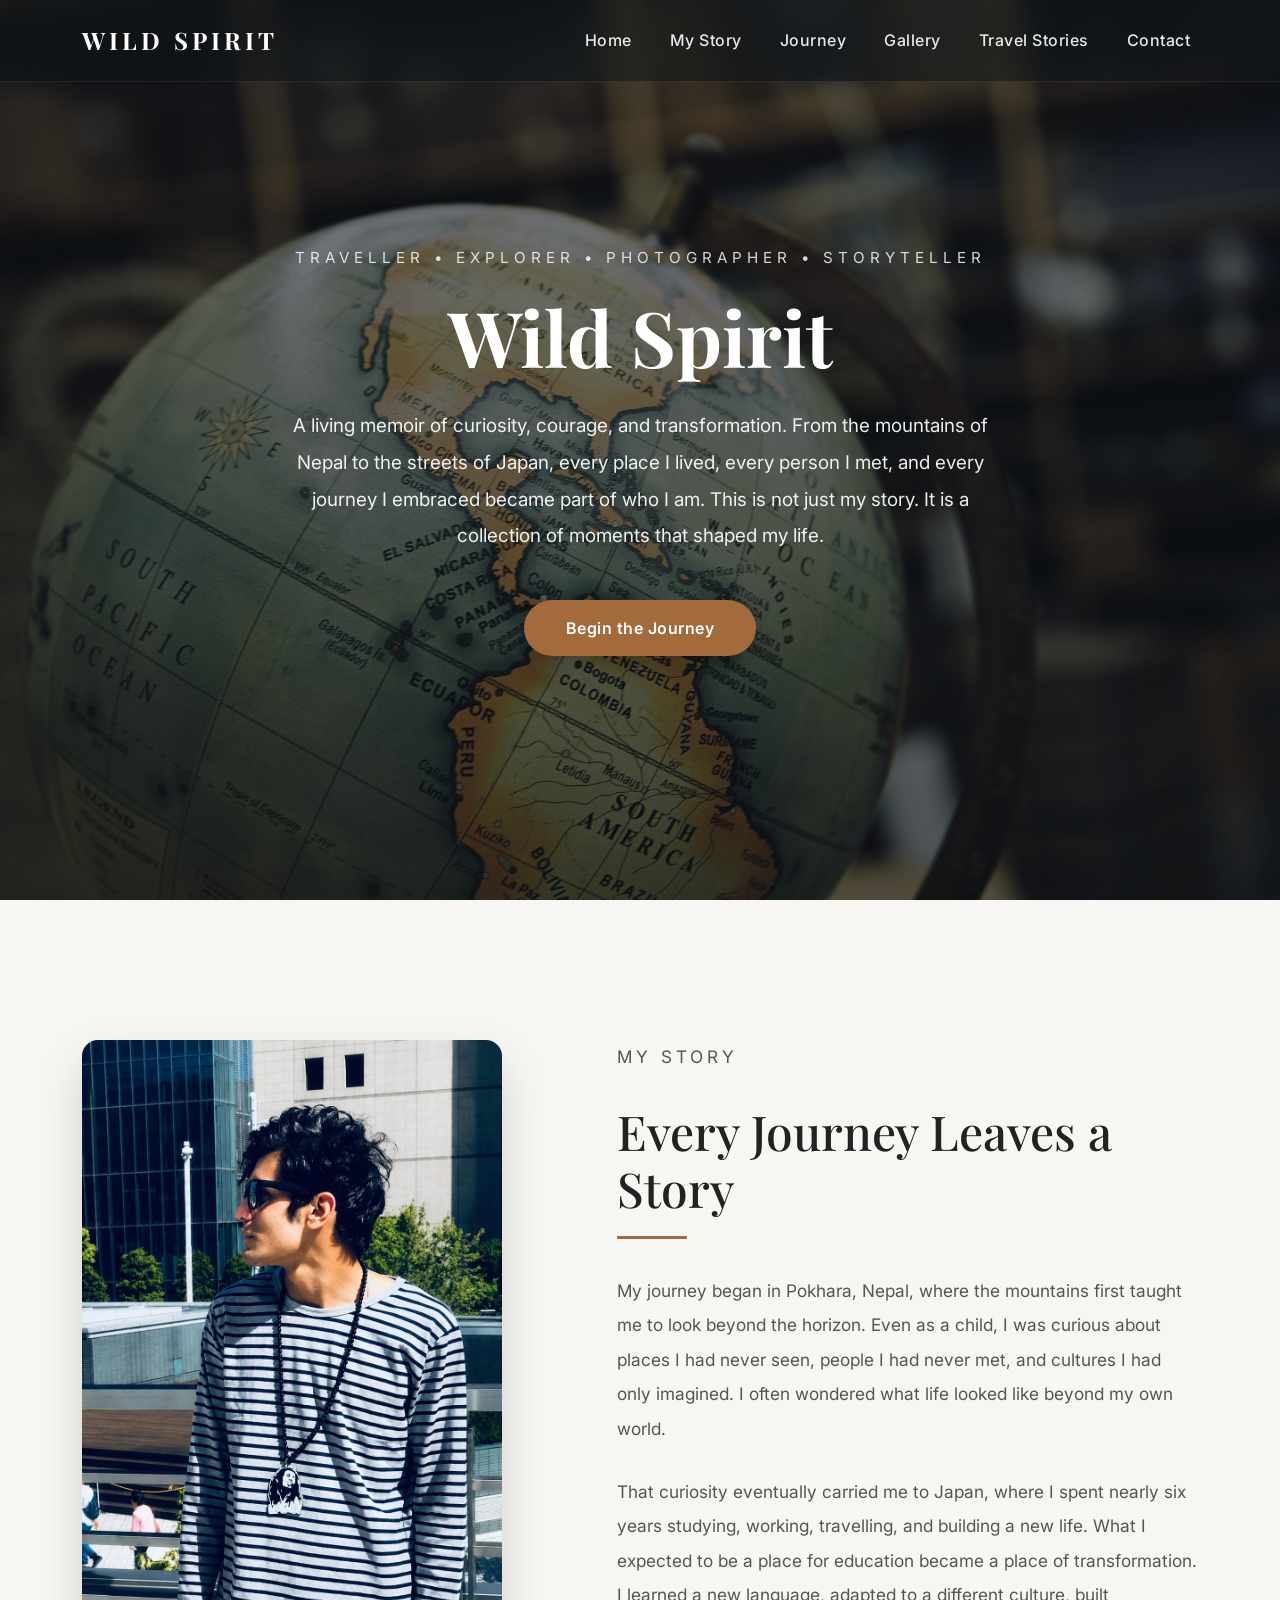
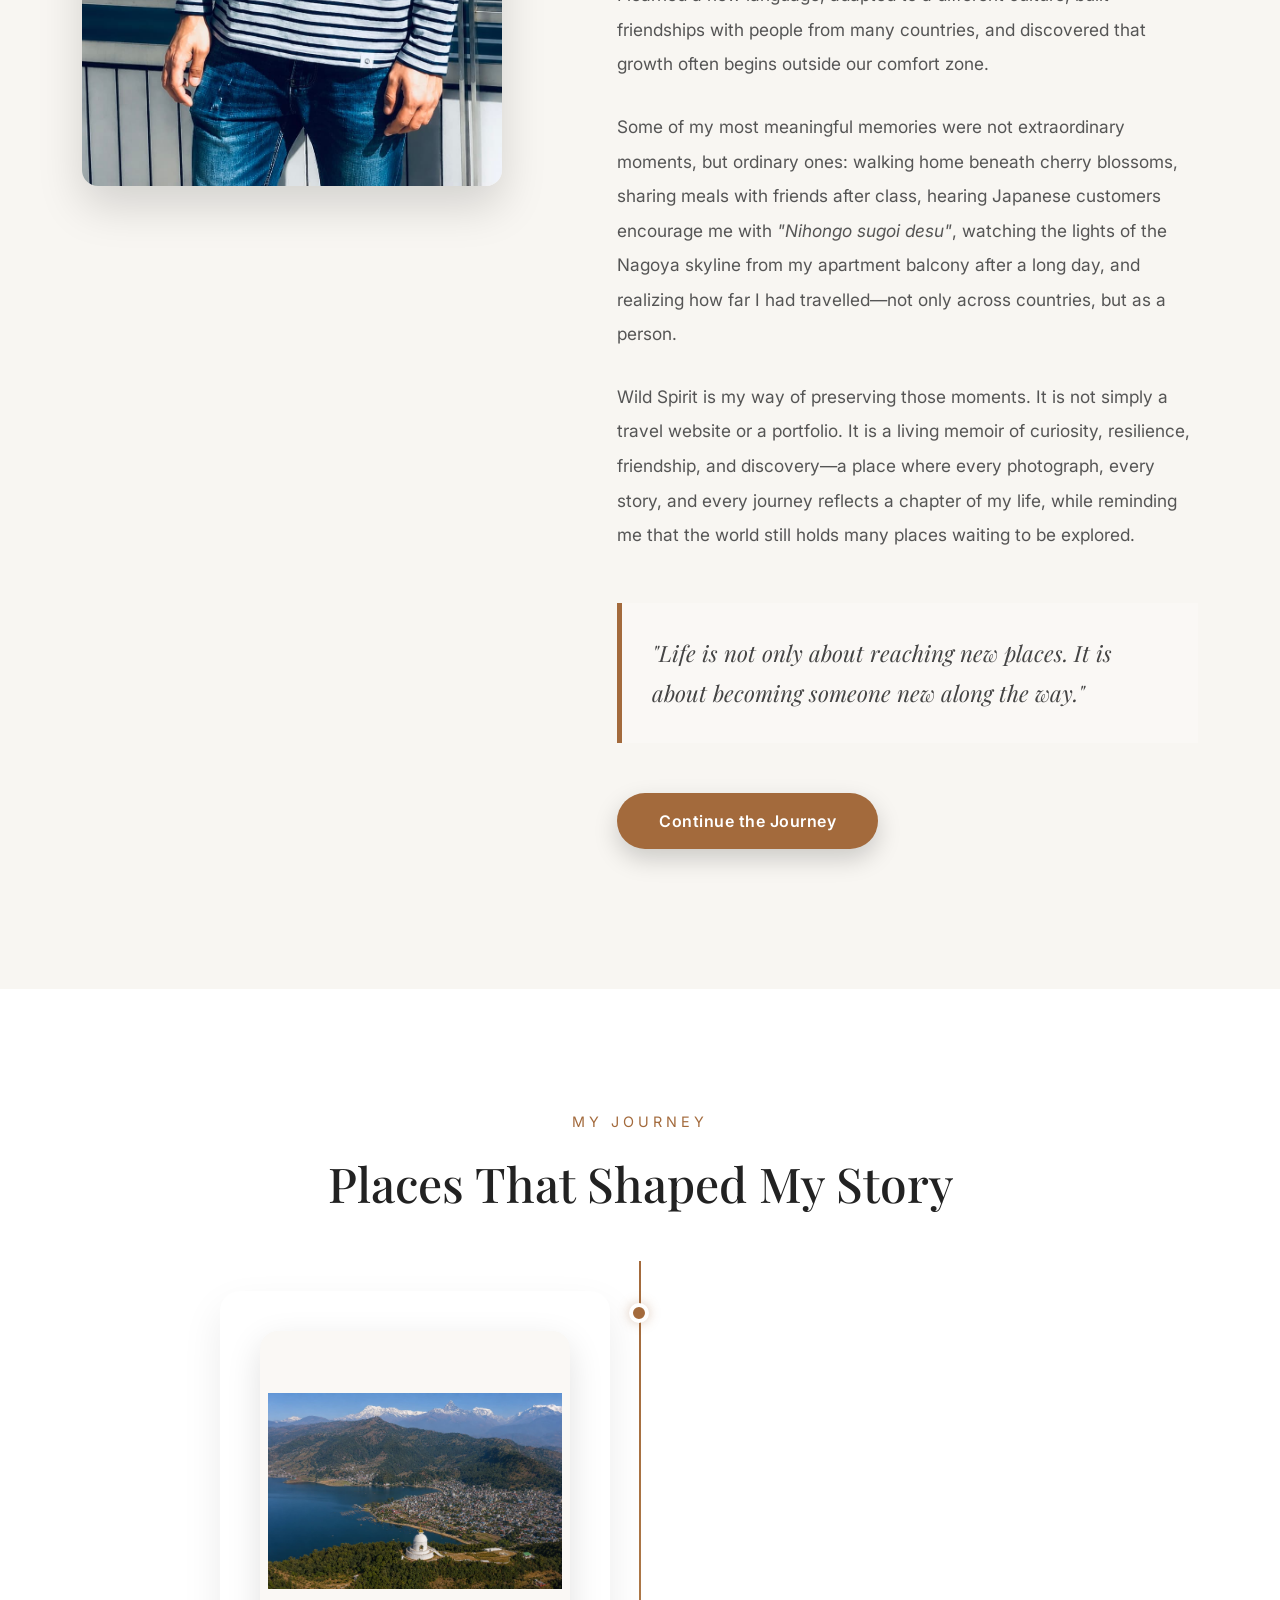
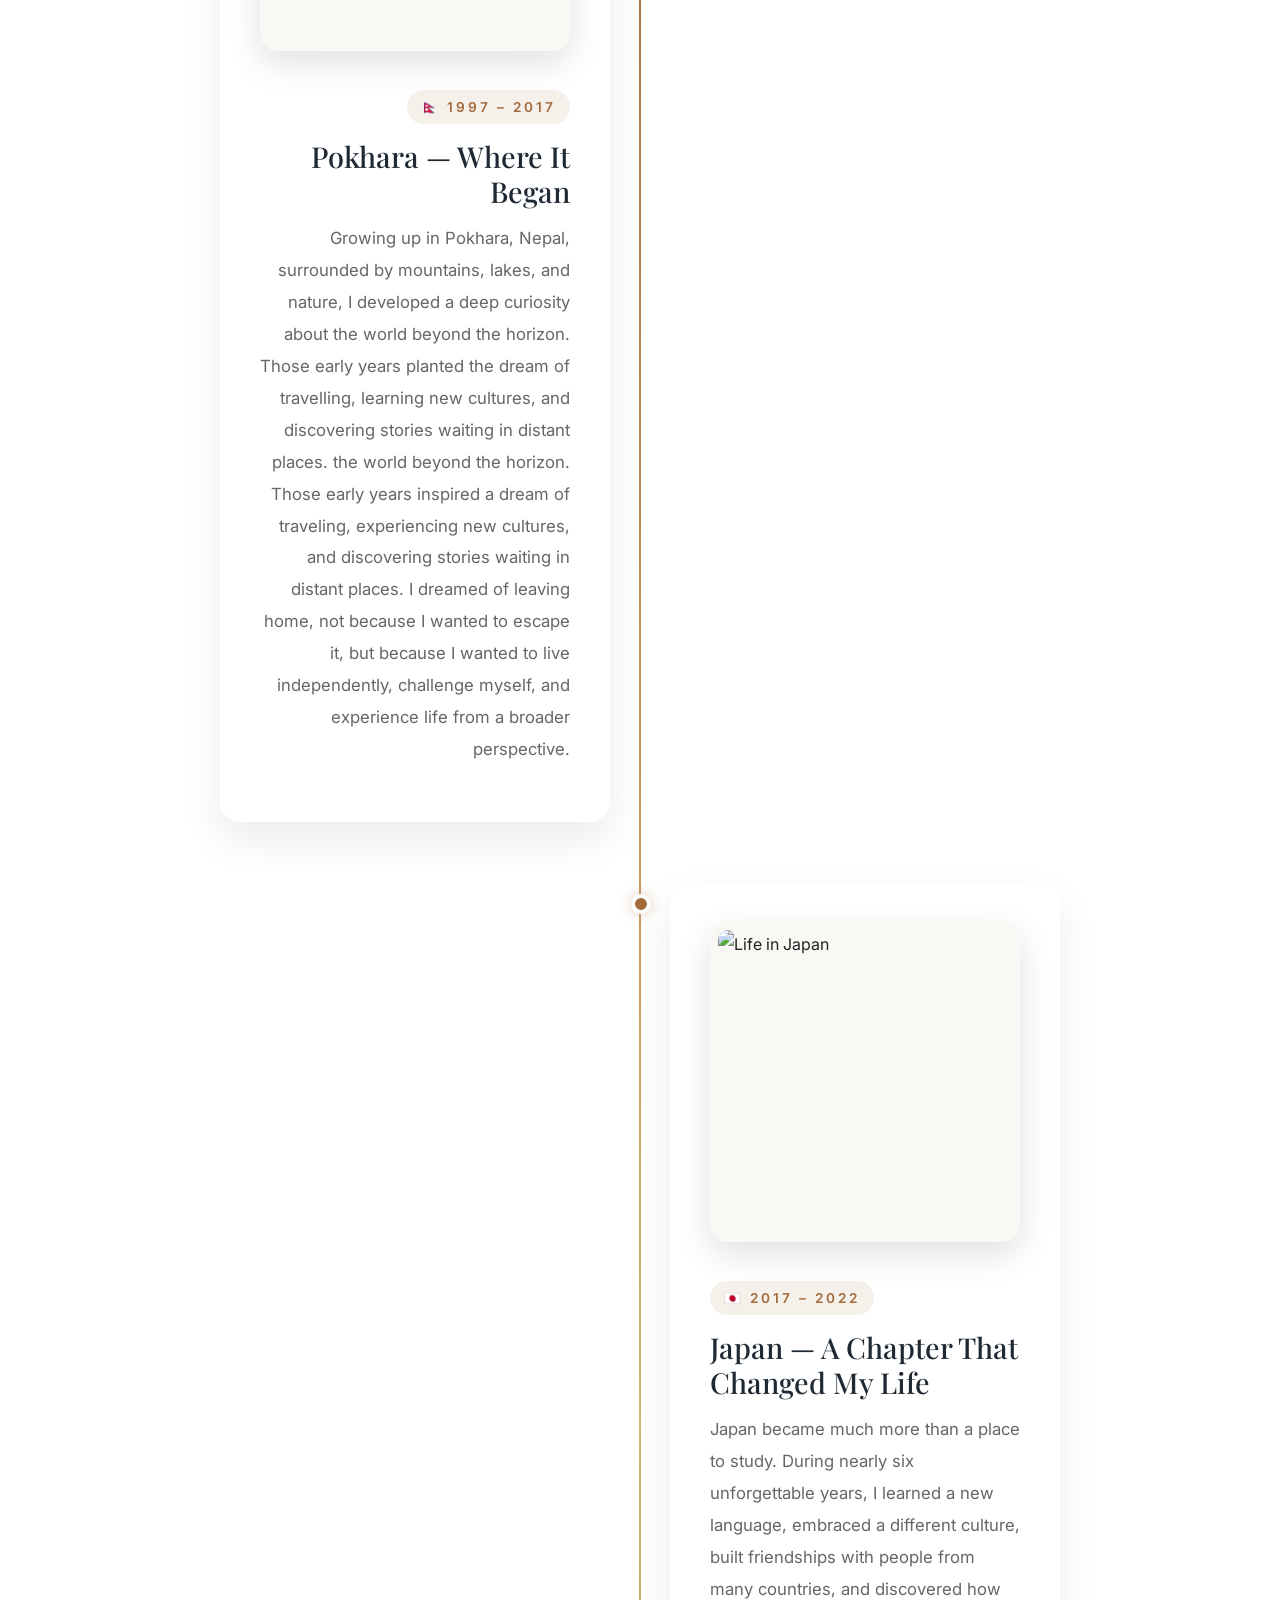
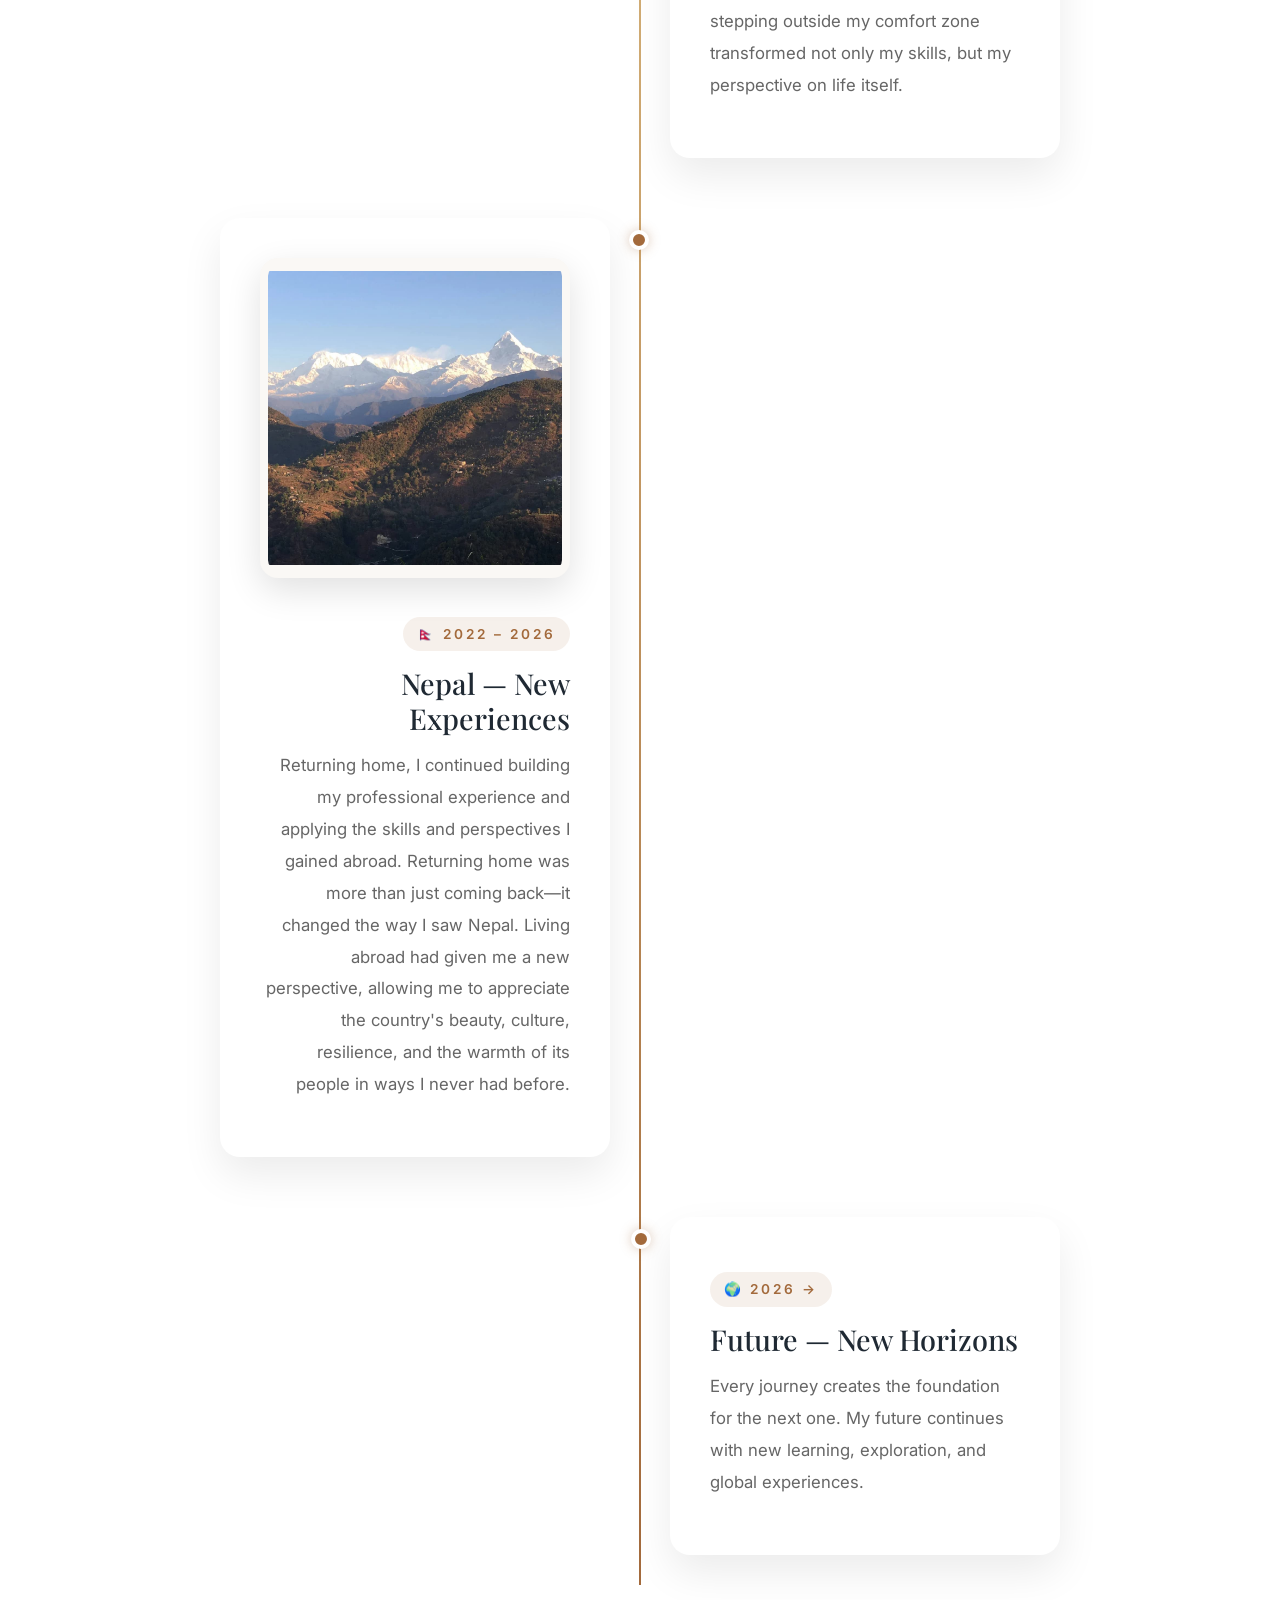
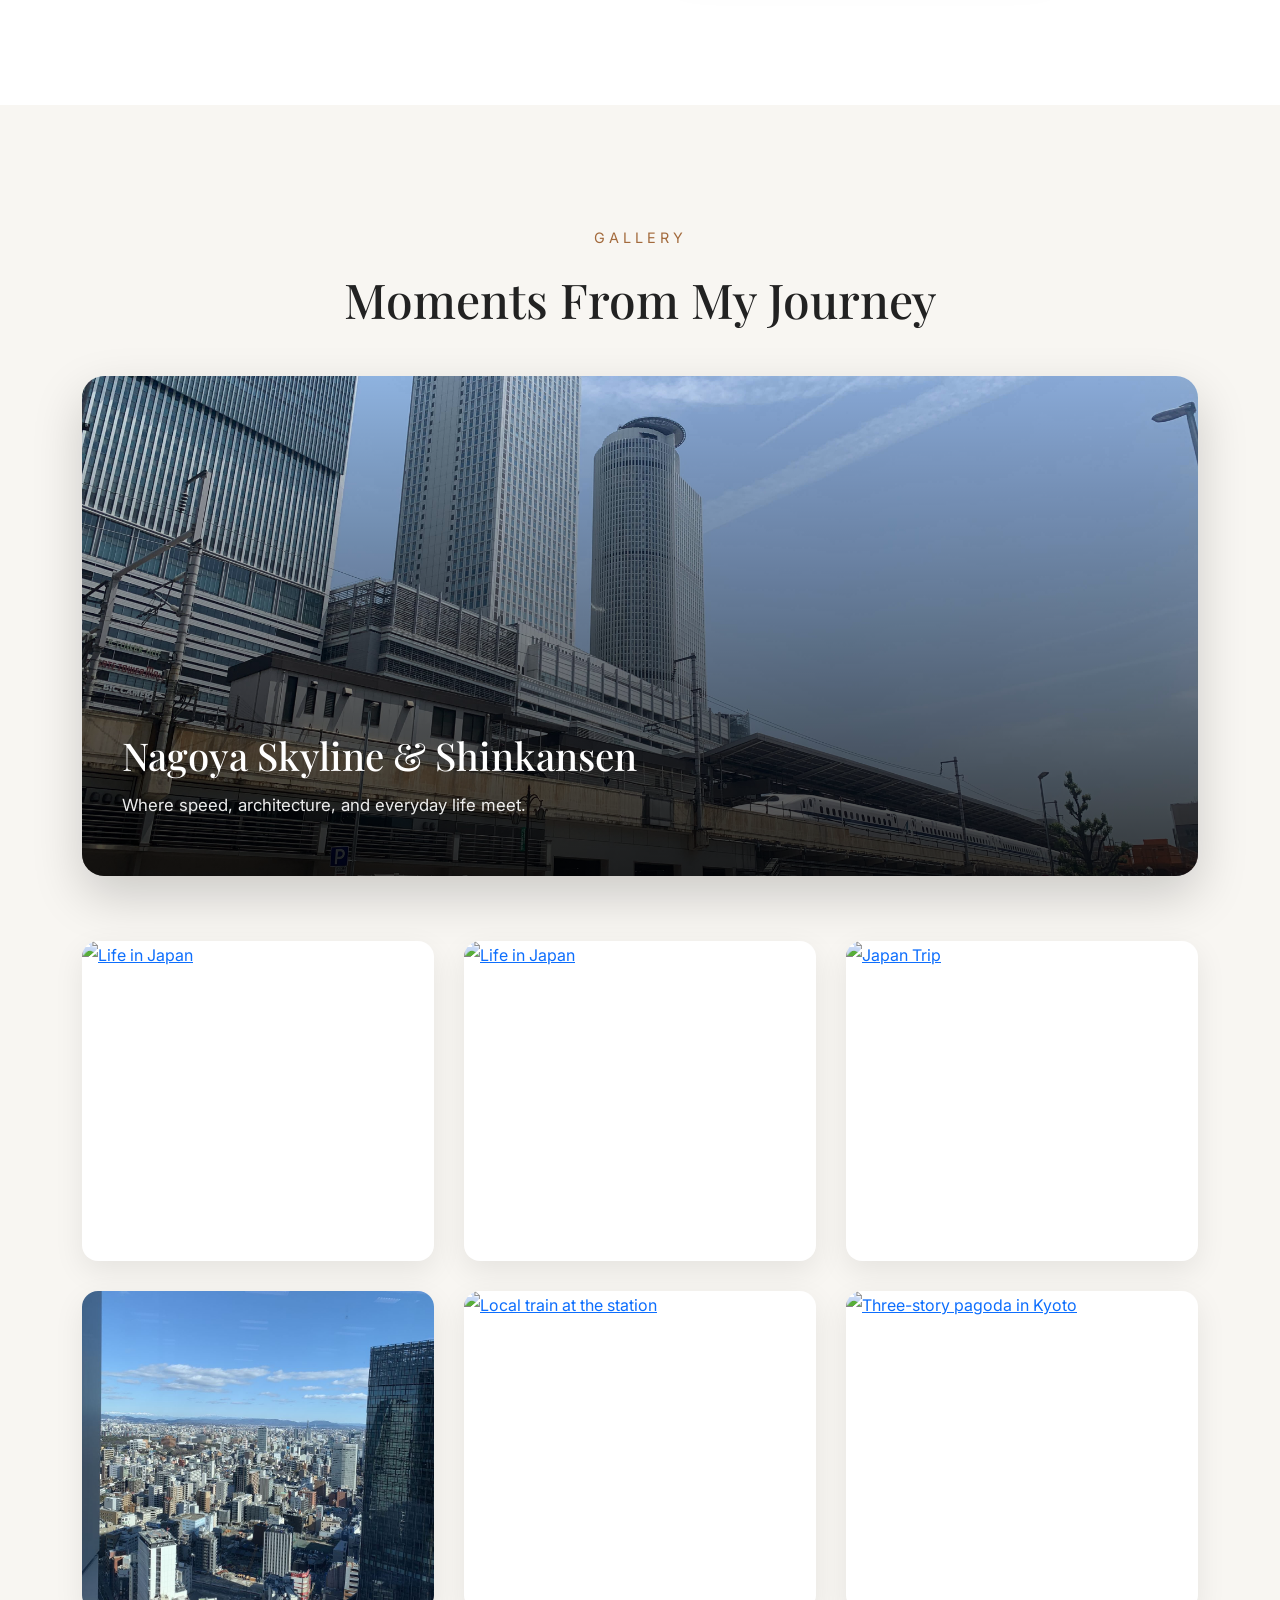
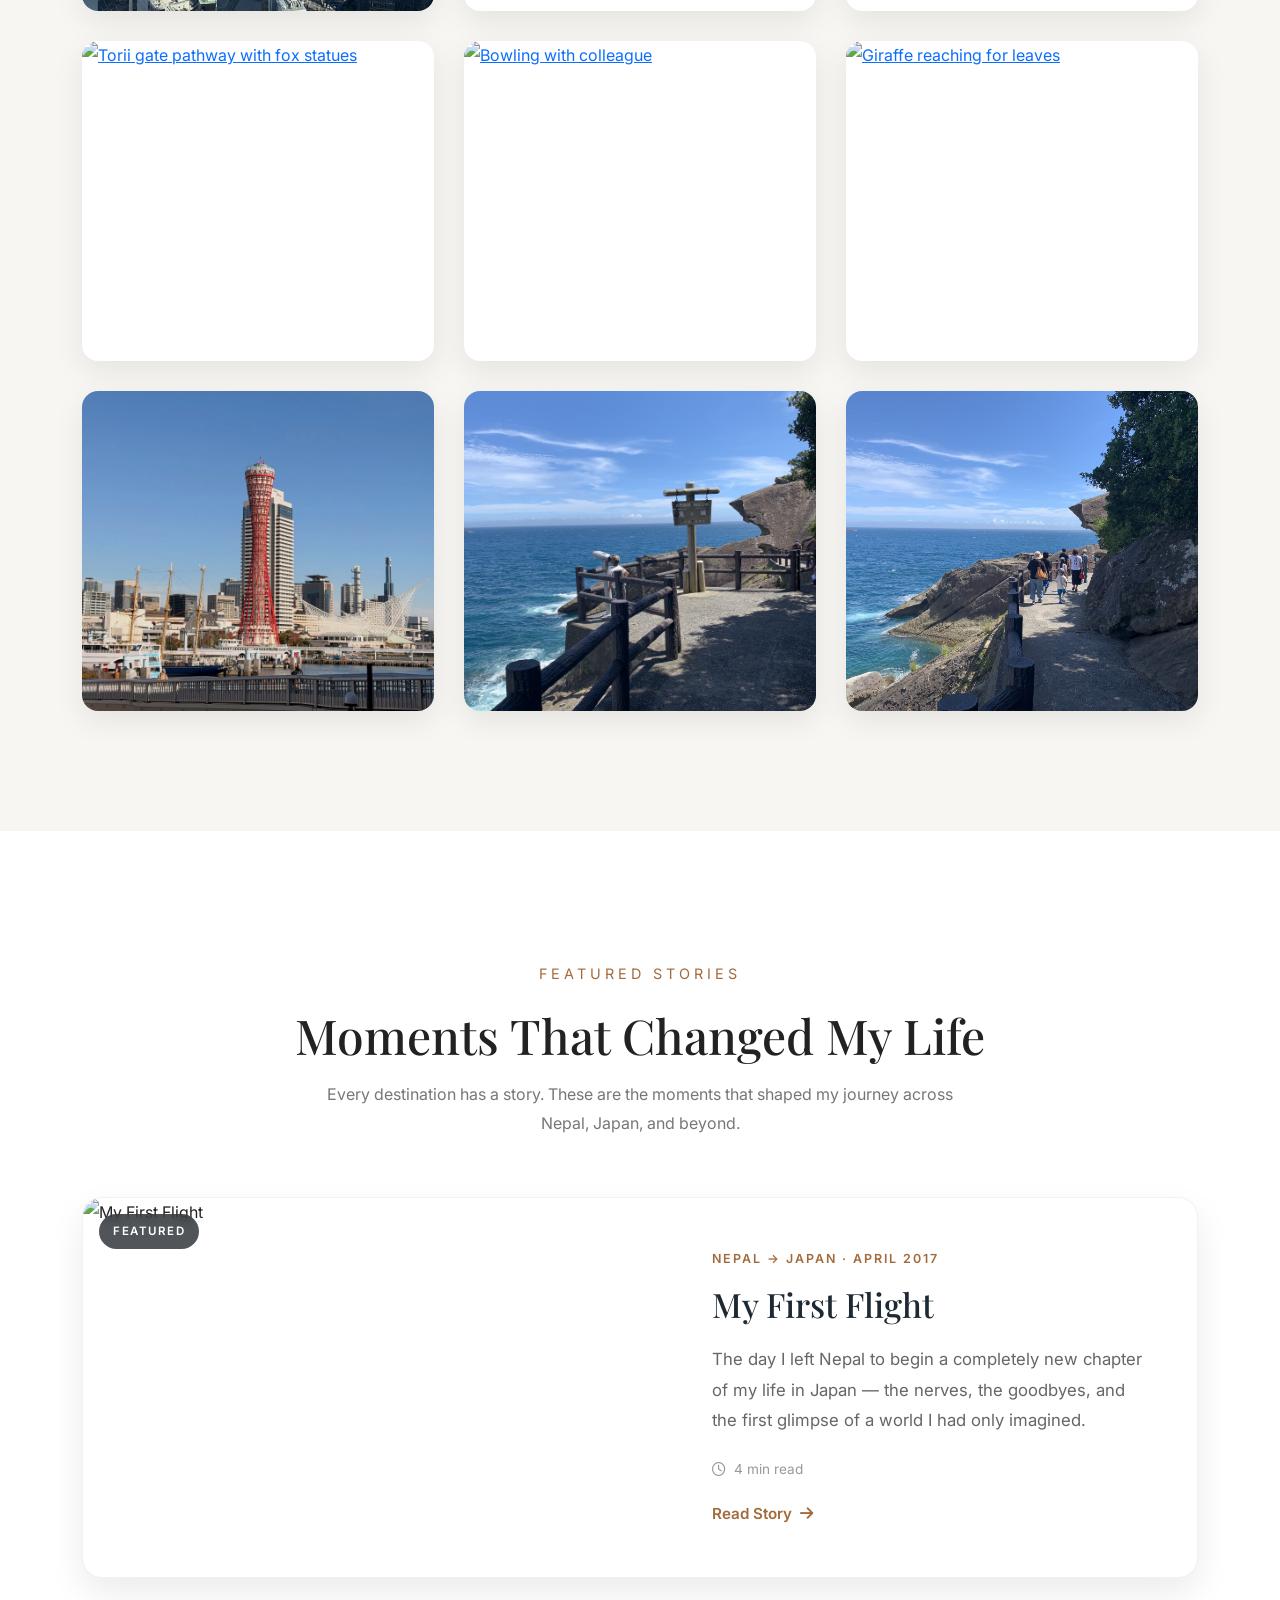
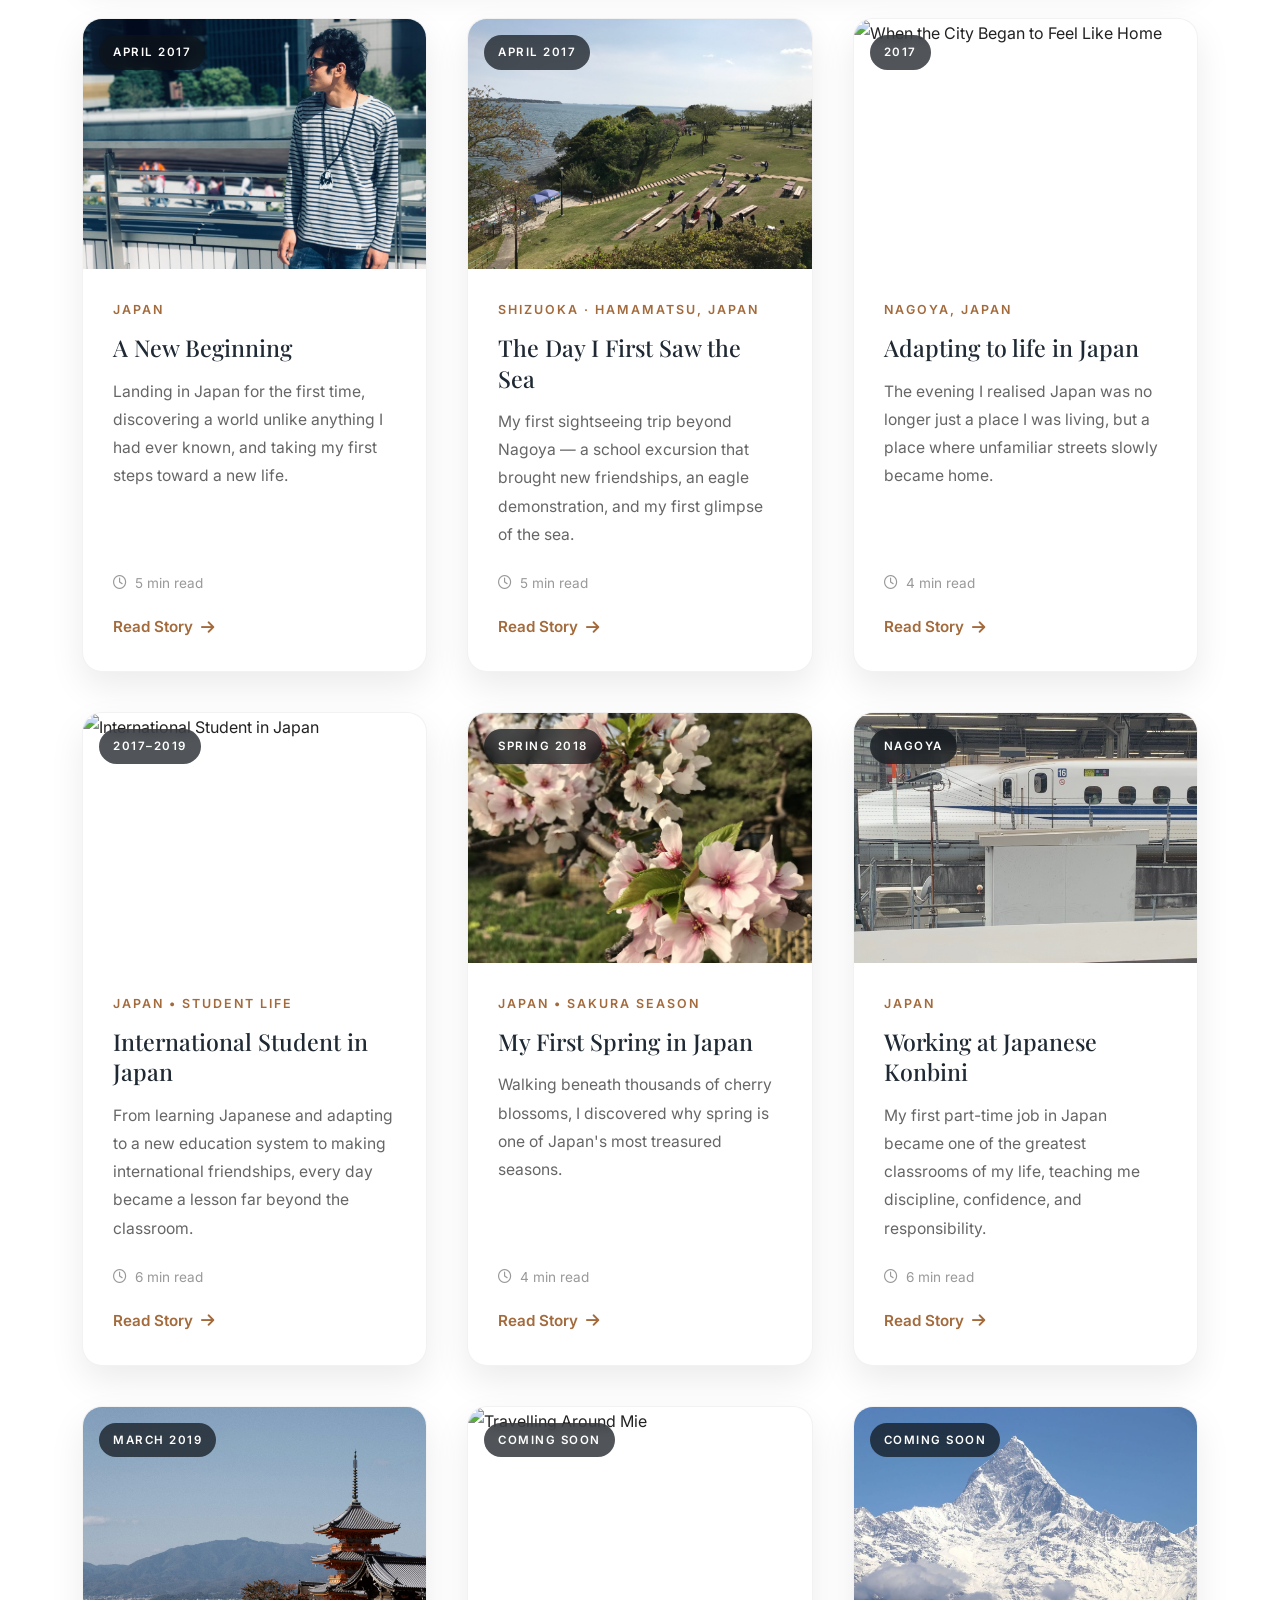
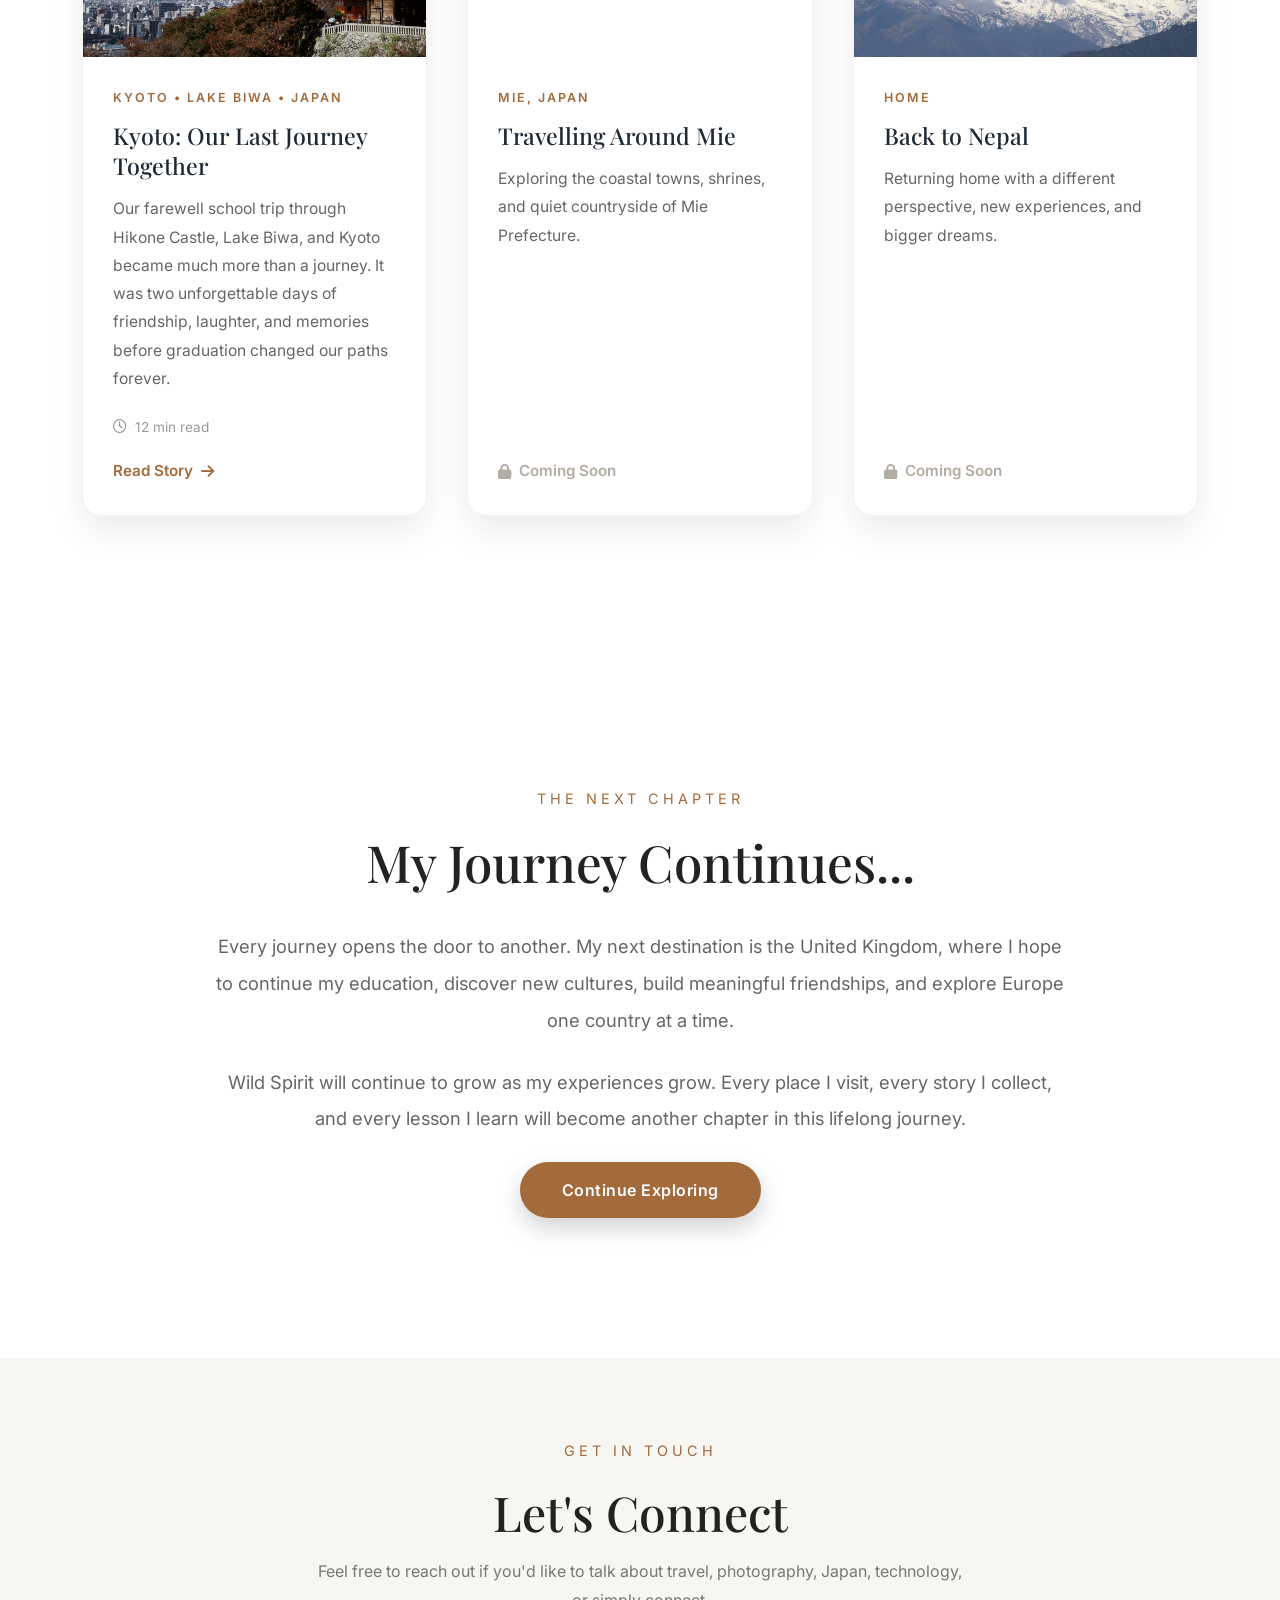
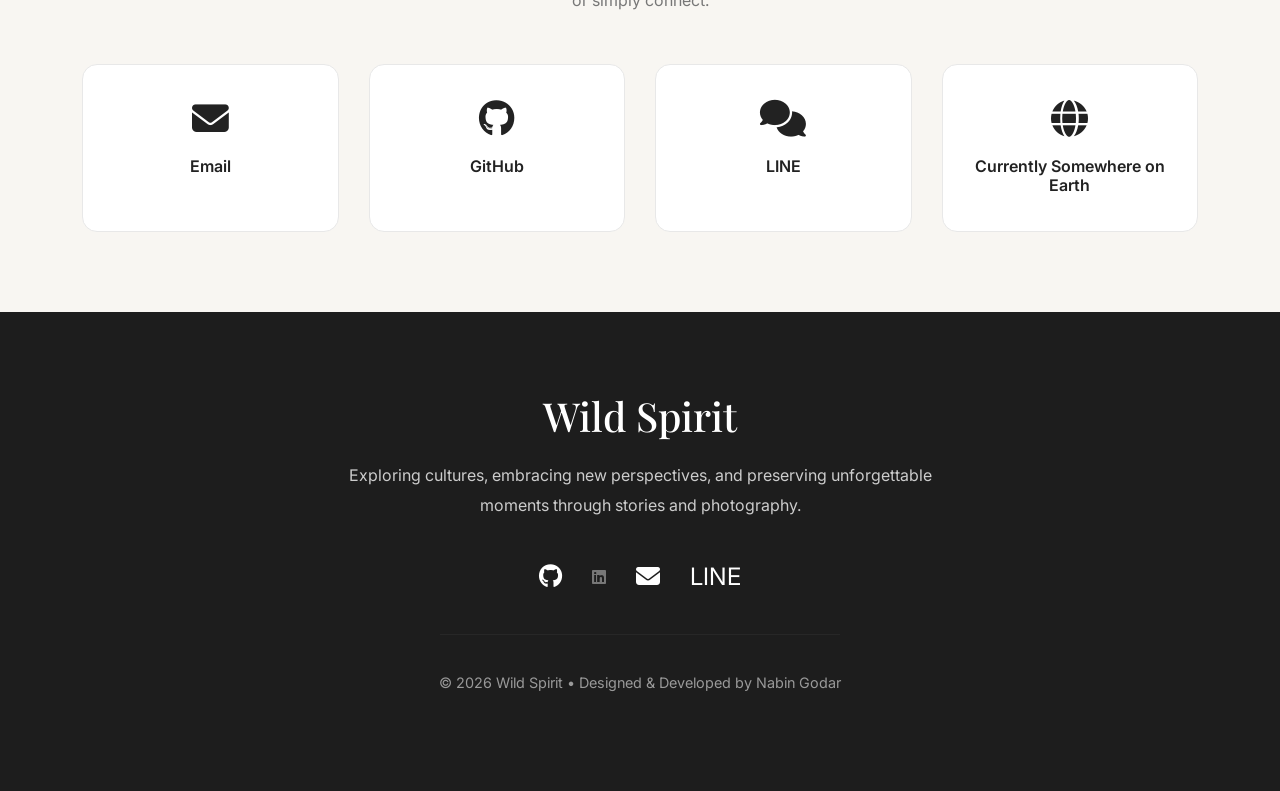
==== index.html @ 9c9d4a78 "Update index.html" ====
<!DOCTYPE html>
<html lang="en">

<head>

    <meta charset="UTF-8">
    <meta name="viewport" content="width=device-width, initial-scale=1.0">

    <title>Wild Spirit | Nabin Godar</title>

    <meta name="description" content="Personal travel journal of Nabin Godar exploring Nepal, Japan and beyond.">


    <!-- Google Fonts -->

    <link rel="preconnect" href="https://fonts.googleapis.com">
    <link rel="preconnect" href="https://fonts.gstatic.com" crossorigin>

  <link href="https://fonts.googleapis.com/css2?family=Inter:wght@300;400;500;600;700&family=Playfair+Display:wght@600;700;800&family=Lora:wght@500;600;700&display=swap" rel="stylesheet">

    <!-- Bootstrap -->

    <link href="https://cdn.jsdelivr.net/npm/bootstrap@5.3.7/dist/css/bootstrap.min.css" rel="stylesheet">


    <!-- Font Awesome -->

    <link rel="stylesheet"
    href="https://cdnjs.cloudflare.com/ajax/libs/font-awesome/6.7.2/css/all.min.css">

    <!-- GLightbox CSS -->

<link rel="stylesheet"
href="https://cdn.jsdelivr.net/npm/glightbox/dist/css/glightbox.min.css">

    <!-- Your CSS -->

    <link rel="stylesheet" href="css/style.css">


</head>


<body>


<!-- ==========================
     Navigation
========================== -->

<header class="navbar navbar-expand-lg fixed-top custom-navbar">

    <div class="container">


        <a class="navbar-brand logo" href="#">
            Wild Spirit
        </a>


        <button class="navbar-toggler" 
        type="button"
        data-bs-toggle="collapse"
        data-bs-target="#navbarNav">

            <span class="navbar-toggler-icon"></span>

        </button>


        <div class="collapse navbar-collapse justify-content-end"
        id="navbarNav">


            <ul class="navbar-nav">


                <li class="nav-item">
                    <a class="nav-link" href="#home">
                        Home
                    </a>
                </li>


                <li class="nav-item">
                    <a class="nav-link" href="#about">
                        My Story
                    </a>
                </li>


                <li class="nav-item">
                    <a class="nav-link" href="#journey">
                        Journey
                    </a>
                </li>


                <li class="nav-item">
                    <a class="nav-link" href="#gallery">
                        Gallery
                    </a>
                </li>


                <li class="nav-item">
                    <a class="nav-link" href="#stories">
                        Travel Stories
                    </a>
                </li>


                <li class="nav-item">
                    <a class="nav-link" href="#contact">
                        Contact
                    </a>
                </li>


            </ul>


        </div>


    </div>


</header>




<!-- ==========================
     Hero Section
========================== -->


<section id="home" class="hero">


    <div class="hero-content">


        <p class="subtitle">
Traveller • Explorer • Photographer • Storyteller
</p>

<h1>
Wild Spirit
</h1>

<p class="description">
A living memoir of curiosity, courage, and transformation.

From the mountains of Nepal to the streets of Japan, every place I lived, every person I met, and every journey I embraced became part of who I am.

This is not just my story.

It is a collection of moments that shaped my life.
</p>

<a href="#about" class="btn">
Begin the Journey
</a>


    </div>


</section>

<div class="story-divider"></div>


<!-- ==========================
     Other Sections
========================== -->


<!-- ==========================
     My Story Section
========================== -->

<section id="about" class="about-section">

    <div class="container">
<div class="row align-items-start">
<div class="col-lg-5 mb-5 mb-lg-0">
    <div class="about-blend-photo">
        <img src="images/nepal/art.jpg" alt="Pokhara, Nepal">
    </div>
</div>
<div class="col-lg-7">
<div class="about-content">
 
    <p class="section-subtitle">
        My Story
    </p>

    <h2 class="about-title">
    Every Journey Leaves a Story
</h2>

    <p>
        My journey began in Pokhara, Nepal, where the mountains first taught me
        to look beyond the horizon. Even as a child, I was curious about places
        I had never seen, people I had never met, and cultures I had only imagined.
        I often wondered what life looked like beyond my own world.
    </p>

    <p>
        That curiosity eventually carried me to Japan, where I spent nearly six
        years studying, working, travelling, and building a new life. What I
        expected to be a place for education became a place of transformation.
        I learned a new language, adapted to a different culture, built friendships
        with people from many countries, and discovered that growth often begins
        outside our comfort zone.
    </p>

    <p>
        Some of my most meaningful memories were not extraordinary moments, but
        ordinary ones: walking home beneath cherry blossoms, sharing meals with
        friends after class, hearing Japanese customers encourage me with
        <em>"Nihongo sugoi desu"</em>, watching the lights of the Nagoya skyline
        from my apartment balcony after a long day, and realizing how far I had
        travelled—not only across countries, but as a person.
    </p>

    <p>
        Wild Spirit is my way of preserving those moments. It is not simply a
        travel website or a portfolio. It is a living memoir of curiosity,
        resilience, friendship, and discovery—a place where every photograph,
        every story, and every journey reflects a chapter of my life, while
        reminding me that the world still holds many places waiting to be explored.
    </p>
    <blockquote class="story-quote">

    "Life is not only about reaching new places.
It is about becoming someone new along the way."

</blockquote>

    <a href="#journey" class="btn">
    Continue the Journey
</a>

</div>      <!-- about-content -->

</div>      <!-- col-lg-7 -->

</div>      <!-- row -->

</div>      <!-- container -->

</section>

<div class="story-divider"></div>

<!-- ==========================
     Journey Section
========================== -->

<section id="journey" class="journey-section">


    <div class="container">


        <div class="text-center mb-5">

            <p class="section-subtitle">
                My Journey
            </p>

            <h2 class="journey-title">
                Places That Shaped My Story
            </h2>

        </div>



        <div class="timeline">


            <!-- Nepal -->

            <div class="timeline-item">


                <div class="timeline-dot"></div>


                <div class="timeline-content">
                    

             <img src="images/nepal/pokhara.jpg" width="1050" height="1400" loading="lazy" 
                    class="timeline-image" 
                    alt="Phewa Lake, Pokhara, Nepal">

             <span class="timeline-year">
    🇳🇵 1997 – 2017
</span>

<h3>
    Pokhara — Where It Began
</h3>
              
 <p>
Growing up in Pokhara, Nepal, surrounded by mountains,
lakes, and nature, I developed a deep curiosity about
the world beyond the horizon. Those early years planted
the dream of travelling, learning new cultures, and
discovering stories waiting in distant places.
the world beyond the horizon. Those early years inspired
a dream of traveling, experiencing new cultures, and discovering
stories waiting in distant places. I dreamed of leaving home, not
because I wanted to escape it, but because I wanted to live independently,
challenge myself, and experience life from a broader perspective.
</p>

                </div>


            </div>



            <!-- Japan -->

            <div class="timeline-item">


                <div class="timeline-dot"></div>


                <div class="timeline-content">
                    
<img src="images/japan/japan-life.jpeg" width="1400" height="1050" loading="lazy"
     class="timeline-image"
     alt="Life in Japan">

<span class="timeline-year">🇯🇵 2017 – 2022</span>
<h3>
    Japan — A Chapter That Changed My Life
</h3>

<p>
    Japan became much more than a place to study. During nearly
    six unforgettable years, I learned a new language, embraced
    a different culture, built friendships with people from many
    countries, and discovered how stepping outside my comfort
    zone transformed not only my skills, but my perspective on
    life itself.
</p>


                </div>


            </div>



            <!-- Nepal Return -->

            <div class="timeline-item">


                <div class="timeline-dot"></div>


                <div class="timeline-content">
                                        
<img src="images/nepal/himal.jpg" width="1400" height="1050" loading="lazy"
     class="timeline-image"
     alt="Life in Japan">

                    <span class="timeline-year">
                        🇳🇵 2022 – 2026
                    </span>

                    <h3>
                        Nepal — New Experiences
                    </h3>


                    <p>
                        Returning home, I continued building my professional
                        experience and applying the skills and perspectives I
                        gained abroad. Returning home was more than just coming 
                        back—it changed the way I saw Nepal. Living abroad had 
                        given me a new perspective, allowing me to appreciate the 
                        country's beauty, culture, resilience, and the warmth of its 
                        people in ways I never had before.
                    </p>


                </div>


            </div>



            <!-- Future -->

            <div class="timeline-item">


                <div class="timeline-dot"></div>


                <div class="timeline-content">

                    <span class="timeline-year">
                        🌍 2026 &rarr;
                    </span>

                    <h3>
                        Future — New Horizons
                    </h3>


                    <p>
                        Every journey creates the foundation for the next one.
                        My future continues with new learning, exploration,
                        and global experiences.
                    </p>


                </div>


            </div>



        </div>


    </div>


</section>

  <div class="story-divider"></div>


<!-- ==========================
     Gallery Section
========================== -->
  
<section id="gallery" class="gallery-section">
<div class="container">
<div class="text-center mb-5">
<p class="section-subtitle">
Gallery
</p>
<h2 class="journey-title">
Moments From My Journey
</h2>
</div>
<div class="gallery-grid">
      <!-- Featured Photo -->

<div class="gallery-item gallery-featured">

  <a href="images/japan/nagoya-with-bt.jpg" class="gallery-lightbox">
        <img
        src="images/japan/nagoya-with-bt.jpg"
        loading="lazy"
        alt="Nagoya skyline with the Shinkansen">

        <div class="gallery-featured-overlay">


            <h3>
                Nagoya Skyline & Shinkansen
            </h3>

            <p>
                Where speed, architecture, and everyday life meet.
            </p>

        </div>

    </a>

</div>

<!-- Photo 1 -->
<div class="gallery-item">
<a href="images/japan/nagoya.jpg" class="gallery-lightbox">
<img src="images/japan/nagoya.jpg"
width="1400"
height="1050"
loading="lazy"
alt="Life in Japan">
</a>
</div>
<!-- Photo 2 -->
<div class="gallery-item">
<a href="images/japan/japan-life.jpeg" class="gallery-lightbox">
<img src="images/japan/japan-life.jpeg"
width="1400"
height="1050"
loading="lazy"
alt="Life in Japan">
</a>
</div>
<!-- Photo 3 -->
<div class="gallery-item">
<a href="images/japan/japan-trip.jpeg" class="gallery-lightbox">
<img src="images/japan/japan-trip.jpeg"
width="1400"
height="933"
loading="lazy"
alt="Japan Trip">
</a>
</div>
<!-- Photo 4 -->
<div class="gallery-item">
<a href="images/japan/nagoya-skyline.jpeg" class="gallery-lightbox">
<img src="images/japan/nagoya-skyline.jpeg"
width="1050"
height="1400"
loading="lazy"
alt="Nagoya Skyline">
</a>
</div>
<!-- Photo 5 -->
<div class="gallery-item">
<a href="images/japan/meitetsu-train.jpg" class="gallery-lightbox">
<img src="images/japan/meitetsu-train.jpg"
width="1085"
height="1450"
loading="lazy"
alt="Local train at the station">
</a>
</div>
<!-- Photo 6 -->
<div class="gallery-item">
<a href="images/japan/kyoto-pagoda.jpg" class="gallery-lightbox">
<img src="images/japan/kyoto-pagoda.jpg"
width="1020"
height="1360"
loading="lazy"
alt="Three-story pagoda in Kyoto">
</a>
<span class="photo-caption">Kyoto, Japan</span>
</div>
<!-- Photo 7 -->
<div class="gallery-item">
<a href="images/japan/torii-gates.jpg" class="gallery-lightbox">
<img src="images/japan/torii-gates.jpg"
width="1381"
height="1035"
loading="lazy"
alt="Torii gate pathway with fox statues">
</a>
</div>
<!-- Photo 8 -->
<div class="gallery-item">
<a href="images/japan/photo-4.jpg" class="gallery-lightbox">
<img src="images/japan/photo-4.jpg"
width="1600"
height="1200"
loading="lazy"
alt="Bowling with colleague">
</a>
</div>
    
<!-- Photo 9-->
<div class="gallery-item">
<a href="images/japan/giraffe.jpg" class="gallery-lightbox">
<img src="images/japan/giraffe.jpg"
width="1600"
height="1200"
loading="lazy"
alt="Giraffe reaching for leaves">
</a>
</div>

<!-- Photo -->
<div class="gallery-item">
<a href="images/japan/kobe.jpg" class="gallery-lightbox">
<img src="images/japan/kobe.jpg"
width="1600"
height="1200"
loading="lazy"
alt="Kobe Port Tower and skyline">
</a>
<span class="photo-caption">Kobe, Japan</span>
</div>

<!-- Photo -->
<div class="gallery-item">
<a href="images/japan/onigajoo.jpg" class="gallery-lightbox">
<img src="images/japan/onigajoo.jpg"
width="1600"
height="2133"
loading="lazy"
alt="Onigajo rocky coastline">
</a>
<span class="photo-caption">鬼ヶ城 · Onigajo</span>
</div>

<!-- Photo -->
<div class="gallery-item">
<a href="images/japan/onigajo.jpg" class="gallery-lightbox">
<img src="images/japan/onigajo.jpg"
width="1600"
height="2133"
loading="lazy"
alt="Onigajo coastline">
</a>
</div>
</div>
</section>
<!-- ==========================
     Featured Stories
========================== -->

<section id="stories" class="stories-section">

    <div class="container">

        <div class="text-center mb-5">

            <p class="section-subtitle">
                Featured Stories
            </p>

            <h2 class="section-title">
                Moments That Changed My Life
            </h2>

            <p class="section-description">
                Every destination has a story. These are the moments that shaped
                my journey across Nepal, Japan, and beyond.
            </p>

        </div>

        <div class="stories-grid">

            <!-- Featured Story -->

            <article class="story-card featured">

                <div class="story-card-media">
                    <img src="images/stories/first-flight/flights.jpg" width="1400" height="1050" loading="lazy"
                         alt="My First Flight">
                    <span class="story-badge">Featured</span>
                </div>

                <div class="story-card-content">

                    <span class="story-category">
                        Nepal &rarr; Japan &middot; April 2017
                    </span>

                    <h3>
                        My First Flight
                    </h3>

                    <p>
                        The day I left Nepal to begin a completely new chapter
                        of my life in Japan — the nerves, the goodbyes, and the
                        first glimpse of a world I had only imagined.
                    </p>

                    <div class="story-meta">
                        <i class="far fa-clock"></i> 4 min read
                    </div>

                    <a href="blog/first-flight.html" class="story-link">
                        Read Story <i class="fas fa-arrow-right"></i>
                    </a>

                </div>

            </article>

            <!-- Story 1 -->

            <article class="story-card">

                <div class="story-card-media">
                    
                    <img src="images/japan/nabin.jpg" width="1400" height="1050" loading="lazy"
                        
                         alt="A New Beginning in Japan ">
                    <span class="story-badge">April 2017</span>
                </div>

                <div class="story-card-content">

                    <span class="story-category">
                        Japan
                    </span>

                    <h3>
                        A New Beginning
                    </h3>

                    <p>
                        Landing in Japan for the first time, discovering a
                        world unlike anything I had ever known, and taking my
                        first steps toward a new life.
                    </p>

                    <div class="story-meta">
                        <i class="far fa-clock"></i> 5 min read
                    </div>

                    <a href="blog/a-new-beginning.html" class="story-link">
                        Read Story <i class="fas fa-arrow-right"></i>
                    </a>

                </div>

            </article>

             <!-- Story 2 -->

            <article class="story-card">

                <div class="story-card-media">
                    <img src="images/japan/beyond-nagoya-hero.jpg" width="1400" height="1050" loading="lazy"
                         alt="Beyond Nagoya">
                    <span class="story-badge">April 2017</span>
                </div>

                <div class="story-card-content">

                    <span class="story-category">
                        Shizuoka &middot; Hamamatsu, Japan
                    </span>

                    <h3>
                        The Day I First Saw the Sea
                    </h3>

                    <p>
                        My first sightseeing trip beyond Nagoya — a school excursion that brought new
                        friendships, an eagle demonstration, and my first glimpse of the sea.
                    </p>

                    <div class="story-meta">
                        <i class="far fa-clock"></i> 5 min read
                    </div>

                    <a href="blog/beyond-nagoya.html" class="story-link">
                        Read Story <i class="fas fa-arrow-right"></i>
                    </a>

                </div>

            </article>

            
         <!-- Story 3 -->

<article class="story-card">

    <div class="story-card-media">

        <img src="images/japan/nagoya-night.jpg"
             width="1400"
             height="1050"
             loading="lazy"
             alt="When the City Began to Feel Like Home">

        <span class="story-badge">
            2017
        </span>

    </div>

    <div class="story-card-content">

        <span class="story-category">
            Nagoya, Japan
        </span>

        <h3>
            Adapting to life in Japan
        </h3>

        <p>
            The evening I realised Japan was no longer just a place I was living,
            but a place where unfamiliar streets slowly became home.
        </p>

        <div class="story-meta">
            <i class="far fa-clock"></i> 4 min read
        </div>

        <a href="blog/city-feels-like-home.html"
           class="story-link">

            Read Story <i class="fas fa-arrow-right"></i>

        </a>

    </div>

</article>
            
<!-- Story 4 -->

<article class="story-card">

    <div class="story-card-media">
<img src="images/japan/international-student-hero.jpg"
     width="1400"
     height="1050"
     loading="lazy"
     alt="International Student in Japan">
    
        <span class="story-badge">
            2017–2019
        </span>

    </div>

    <div class="story-card-content">

        <span class="story-category">
            Japan • Student Life
        </span>

        <h3>
            International Student in Japan
        </h3>

        <p>
            From learning Japanese and adapting to a new education system to
            making international friendships, every day became a lesson far
            beyond the classroom.
        </p>

        <div class="story-meta">
            <i class="far fa-clock"></i> 6 min read
        </div>

        <a href="blog/international-student-japan.html"
           class="story-link">

            Read Story <i class="fas fa-arrow-right"></i>

        </a>

    </div>

</article>

            
 <!-- Story 5 -->

            
 <article class="story-card">

    <div class="story-card-media">

        <img src="images/japan/spring-japan.jpg"
             width="1400"
             height="1050"
             loading="lazy"
             alt="My First Spring in Japan">

        <span class="story-badge">
            Spring 2018
        </span>

    </div>

    <div class="story-card-content">

        <span class="story-category">
            Japan • Sakura Season
        </span>

        <h3>
            My First Spring in Japan
        </h3>

        <p>
            Walking beneath thousands of cherry blossoms, I discovered why spring is one of Japan's most treasured seasons.
        </p>

        <div class="story-meta">
            <i class="far fa-clock"></i> 4 min read
        </div>

        <a href="blog/my-first-spring-in-japan.html"
           class="story-link">

            Read Story <i class="fas fa-arrow-right"></i>

        </a>

    </div>

</article>

        <!-- Story 6 -->
     
           
<article class="story-card">

    <div class="story-card-media">

       <img src="images/japan/seven-eleven-thumb.jpg"
    class="seven-thumb"
     width="1400"
     height="1050"
     loading="lazy"
     alt="Working at Seven Eleven">

        <span class="story-badge">
            Nagoya
        </span>

    </div>

    <div class="story-card-content">

        <span class="story-category">
            Japan
        </span>

        <h3>
            Working at Japanese Konbini
        </h3>

        <p>
            My first part-time job in Japan became one of the greatest classrooms of my life, teaching me discipline, confidence, and responsibility.
        </p>

        <div class="story-meta">
            <i class="far fa-clock"></i> 6 min read
        </div>

        <a href="blog/working-seven-eleven.html"
           class="story-link">

            Read Story <i class="fas fa-arrow-right"></i>

        </a>

    </div>

</article>

            <!-- Story 7 -->

<article class="story-card">

    <div class="story-card-media">

        <img src="images/kyoto/kyoto.jpg"
             width="1400"
             height="1050"
             loading="lazy"
             alt="Kyoto - Our Last Journey Together">

        <span class="story-badge">
            March 2019
        </span>

    </div>

    <div class="story-card-content">

        <span class="story-category">
            Kyoto • Lake Biwa • Japan
        </span>

        <h3>
            Kyoto: Our Last Journey Together
        </h3>

        <p>
            Our farewell school trip through Hikone Castle, Lake Biwa, and Kyoto became much more than a journey. It was two unforgettable days of friendship, laughter, and memories before graduation changed our paths forever.
        </p>

        <div class="story-meta">
            <i class="far fa-clock"></i> 12 min read
        </div>

        <a href="blog/kyoto.html"
           class="story-link">

            Read Story <i class="fas fa-arrow-right"></i>

        </a>

    </div>

</article>
            <article class="story-card ">

                <div class="story-card-media">
                    <img src="images/japan/bullettrain.jpg" width="1400" height="933" loading="lazy"
                         alt="Travelling Around Mie">
                    <span class="story-badge">Coming Soon</span>
                </div>

                <div class="story-card-content">

                    <span class="story-category">
                        Mie, Japan
                    </span>

                    <h3>
                        Travelling Around Mie
                    </h3>

                    <p>
                        Exploring the coastal towns, shrines, and quiet countryside
                        of Mie Prefecture.
                    </p>

                    <span class="story-link-disabled">
                        <i class="fas fa-lock"></i> Coming Soon
                    </span>

                </div>

            </article>
            
            <!-- Story 7 (Coming Soon) -->

            <article class="story-card ">

                <div class="story-card-media">
                    <img src="images/nepal/home.jpg" width="1400" height="933" loading="lazy"
                         alt="Back to Nepal">
                    <span class="story-badge">Coming Soon</span>
                </div>

                <div class="story-card-content">

                    <span class="story-category">
                        Home
                    </span>

                    <h3>
                        Back to Nepal
                    </h3>

                    <p>
                        Returning home with a different perspective,
                        new experiences, and bigger dreams.
                    </p>

                    <span class="story-link-disabled">
                        <i class="fas fa-lock"></i> Coming Soon
                    </span>

                </div>

            </article>

        </div>

    </div>

</section>

<!-- ==========================
     Future Dreams
========================== -->

<section id="future" class="future-section">

    <div class="container">

        <div class="future-content">

            <p class="section-subtitle">
                The Next Chapter
            </p>

            <h2>
                My Journey Continues...
            </h2>

            <p class="future-text">

                Every journey opens the door to another.
                My next destination is the United Kingdom,
                where I hope to continue my education,
                discover new cultures, build meaningful
                friendships, and explore Europe one country
                at a time.

            </p>

            <p class="future-text">

                Wild Spirit will continue to grow as my
                experiences grow. Every place I visit,
                every story I collect, and every lesson
                I learn will become another chapter in
                this lifelong journey.

            </p>

            <a href="#contact" class="btn">
                Continue Exploring
            </a>

        </div>

    </div>

</section>

<!-- ==========================
     Contact
========================== -->

<section id="contact" class="contact-section">

    <div class="container">

        <div class="text-center mb-5">

            <p class="section-subtitle">
                Get In Touch
            </p>

            <h2 class="section-title">
                Let's Connect
            </h2>

            <p class="section-description">
                Feel free to reach out if you'd like to talk about travel, photography, Japan, technology, or simply connect.
            </p>

        </div>

        <div class="contact-grid">

            <!-- Email -->

            <div class="contact-card">

                <a href="mailto:swatantra.core@gmail.com"
                   aria-label="Email">

                    <i class="fas fa-envelope"></i>

                </a>

                <h3>Email</h3>

            </div>

            <!-- GitHub -->

            <div class="contact-card">

                <a href="https://github.com/nabingodar"
                   target="_blank"
                   aria-label="GitHub">

                    <i class="fab fa-github"></i>

                </a>

                <h3>GitHub</h3>

            </div>

            <!-- LINE -->

            <div class="contact-card">

                <a href="https://line.me/ti/p/~nabingodar"
                   target="_blank"
                   rel="noopener noreferrer"
                   aria-label="LINE">

                    <i class="fas fa-comments"></i>

                </a>

                <h3>LINE</h3>

            </div>

            <!-- Earth -->

            <div class="contact-card">

                <i class="fas fa-globe"></i>

                <h3>
                Currently Somewhere on Earth
                </h3>

            </div>

        </div>

    </div>

</section>

<!-- ==========================
     Contact & Footer
========================== -->

<section class="footer-section">

    <div class="container">

        <h2 class="footer-logo">
            Wild Spirit
        </h2>

        <p class="footer-text">
            Exploring cultures, embracing new perspectives, and preserving unforgettable moments through stories and photography.
        </p>

        <div class="footer-social">

          <a href="https://github.com/nabingodar"
   target="_blank"
   rel="noopener noreferrer">
    <i class="fab fa-github"></i>
</a>
         <span style="opacity:0.4;cursor:default;">
    <i class="fab fa-linkedin"></i>
</span>
              <a href="mailto:swatantra.core@gmail.com">
                <i class="fas fa-envelope"></i>
            </a>
       
         

            <a href="https://line.me/ti/p/~nabingodar"
               target="_blank">

                LINE

            </a>


          

        </div>

        <hr>

        <p class="copyright">
            © 2026 Wild Spirit • Designed & Developed by Nabin Godar
        </p>

    </div>

</section>
<!-- Image Lightbox -->
<div id="lightbox" class="lightbox">

    <span class="close-lightbox">&times;</span>

    <img id="lightbox-img" src="" alt="">

</div>

<!-- Bootstrap -->
<script src="https://cdn.jsdelivr.net/npm/bootstrap@5.3.7/dist/js/bootstrap.bundle.min.js"></script>

<!-- Your JS -->
<script src="js/script.js"></script>

</body>
</html>
---- css/style.css ----
/* ===========================
   Wild Spirit Website
   Author: Nabin Godar
=========================== */

*{
    margin:0;
    padding:0;
    box-sizing:border-box;
}

html{
    scroll-behavior:smooth;
    scroll-padding-top:100px;
}
body{
    font-family:'Inter',sans-serif;
    background:#f8f6f2;
    color:#222;
    line-height:1.8;
}

/* ==========================
   Navigation
========================== */

.custom-navbar{
    background:rgba(18,22,27,.55);
    backdrop-filter:blur(18px);
    padding:14px 0;
    transition:all .4s ease;
    border-bottom:1px solid rgba(255,255,255,.08);
}
.navbar-toggler{
    border-color:rgba(255,255,255,0.5);
}

.navbar-toggler-icon{
    filter:invert(1) grayscale(100%) brightness(200%);
}

.logo{
    font-family:"Playfair Display",serif;
    font-size:1.5rem;
    font-weight:700;
    letter-spacing:4px;
    text-transform:uppercase;
    color:#ffffff !important;
   text-decoration:none;
}


.navbar-nav .nav-link{
    color:rgba(255,255,255,.90) !important;
    margin-left:22px;
    font-weight:500;
    letter-spacing:.5px;
    position:relative;
    transition:all .35s ease;
}

.navbar-nav .nav-link::after{
    content:"";
    position:absolute;
    left:0;
    bottom:-6px;
    width:0;
    height:2px;
    background:#D6B37A;
    transition:.35s;
}

.navbar-nav .nav-link:hover{
    color:#D6B37A !important;
}

.navbar-nav .nav-link:hover::after{
    width:100%;
}

/* ==========================
   Hero Section
========================== */

.hero{
    min-height:100vh;
    width:100%;
    display:flex;
    justify-content:center;
    align-items:center;
    text-align:center;
    position:relative;
    padding:0 8%;
    overflow:hidden;
    background-image:
        linear-gradient(
            rgba(15,20,25,0.58),
            rgba(15,20,25,0.58)
        ),
        url("../images/hero.jpg");
    background-size:cover;
    background-position:center center;
    background-repeat:no-repeat;
    background-attachment:fixed;
}

.hero-content{
    max-width:850px;
    color:#ffffff;
    position:relative;
    z-index:2;
    animation:fadeUp 1.2s ease;
}

.hero .subtitle{
    font-size:0.95rem;
    letter-spacing:5px;
    text-transform:uppercase;
    color:rgba(255,255,255,0.82);
    margin-bottom:24px;
}

.hero h1{
    font-family:"Playfair Display", serif;
    font-size:4.8rem;
    font-weight:700;
    line-height:1.08;
    margin-bottom:30px;
}

.hero .description{
    font-size:1.18rem;
    line-height:1.95;
    color:rgba(255,255,255,0.92);
    max-width:700px;
    margin:0 auto 45px;
}

.btn{
    display:inline-block;
    padding:16px 42px;
    background:#A36A3C;
    color:#ffffff;
    text-decoration:none;
    font-weight:600;
    letter-spacing:.5px;
    border-radius:50px;
    border:none;
    transition:all .35s ease;
    box-shadow:0 10px 25px rgba(0,0,0,.18);
}

.btn:hover{
    background:#8A5932;
    color:#ffffff;
    transform:translateY(-10px);
    box-shadow:0 16px 35px rgba(0,0,0,.28);
}

/* ==========================
   About Section
========================== */

.about-section{
    background:#f8f6f2;
    padding:140px 0;
}
.about-image img{
    width:100%;
    border-radius:20px;
    box-shadow:0 20px 45px rgba(0,0,0,.18);
    transition:all .4s ease;
}

.about-content{
    padding-left:60px;
}

.section-subtitle{
    text-transform:uppercase;
    letter-spacing:4px;
    color:#a36a3c;
    font-size:0.9rem;
    margin-bottom:20px;
}

.about-title,
.about-content h2{
    font-family:'Playfair Display',serif;
    font-size:3rem;
    line-height:1.2;
    margin-bottom:35px;
    color:#222;
    position:relative;
}

.about-content h2::after{
    content:"";
    display:block;
    width:70px;
    height:3px;
    background:#A36A3C;
    margin-top:18px;
}

.about-content p{
    font-size:1.08rem;
    line-height:2;
    color:#555;
    margin-bottom:28px;
}

.story-quote{
    margin:50px 0;
    padding:30px;
    border-left:5px solid #A36A3C;
    background:#faf8f5;
    font-family:"Playfair Display", serif;
    font-size:1.4rem;
    font-style:italic;
    color:#444;
}

.timeline-image{

    width:100%;

    max-height:320px;

    object-fit:contain;

    background:#faf8f5;

    padding:8px;

    border-radius:18px;

    margin-bottom:24px;

    display:block;

    box-shadow:0 12px 35px rgba(0,0,0,.12);

    transition:all .4s ease;

}

.timeline-image:hover{

    transform:translateY(-4px);

    box-shadow:0 18px 45px rgba(0,0,0,.18);

}

.timeline-image{

    width:100%;

    max-height:320px;

    object-fit:contain;

}


@media(max-width:576px){
    .about-content{
        padding-left:0 !important;
       text-align:left;
    }

    .about-content h2{
        font-size:2.3rem;
    }
}

/* ==========================
   Journey Timeline
========================== */

.journey-section{
    padding:120px 0;
    background:#ffffff;
}

.journey-title{
    font-family:'Playfair Display',serif;
    font-size:3rem;
}

.timeline{
    position:relative;
    max-width:900px;
    margin:auto;
}

.timeline::before{
    content:"";
    position:absolute;
    left:50%;
    top:0;
    width:2px;
    height:100%;
    background:linear-gradient(
        to bottom,
        #A36A3C,
        #D6B37A,
        #A36A3C
    );
      transform:translateX(-50%);
}

.timeline-item{
    position:relative;
    width:50%;
    padding:30px;
}

.timeline-item:nth-child(odd){
    left:0;
    text-align:right;
}

.timeline-item:nth-child(even){
    left:50%;
}

.timeline-dot{
    position:absolute;
    top:42px;
    width:20px;
    height:20px;
    background:#A36A3C;
    border:4px solid #ffffff;
    border-radius:50%;
    box-shadow:0 0 12px rgba(163,106,60,.35);
}

.timeline-item:nth-child(odd) .timeline-dot{
    right:-9px;
}

.timeline-item:nth-child(even) .timeline-dot{
    left:-9px;
}

.timeline-content{
    background:#ffffff;
    padding:40px;
    border-radius:20px;
    box-shadow:0 18px 40px rgba(0,0,0,.08);
    transition:all .35s ease;
}

.timeline-content:hover{
    transform:translateY(-8px);
    box-shadow:0 25px 55px rgba(0,0,0,.15);
}

.timeline-year{
    display:inline-block;
    font-size:0.85rem;
    font-weight:600;
    letter-spacing:3px;
    text-transform:uppercase;
    color:#A36A3C;
    background:rgba(163,106,60,.1);
    padding:5px 14px;
    border-radius:20px;
    margin-top:15px;
}

.timeline-content h3{
    font-family:'Playfair Display',serif;
    font-size:1.8rem;
    margin:15px 0;
    color:#1f2933;
}

.timeline-content p{
    color:#666;
    line-height:1.9;
    font-size:1.05rem;
}

@media(max-width:768px){
    .timeline::before{
        left:10px;
    }

    .timeline-item,
    .timeline-item:nth-child(even){
        width:100%;
        left:0;
        padding-left:45px;
        text-align:left;
    }

    .timeline-item .timeline-dot,
    .timeline-item:nth-child(odd) .timeline-dot{
        left:1px;
        right:auto;
    }
}

/* ==========================
   Gallery Section
========================== */

.gallery-section{
    padding:120px 0;
    background:#f8f6f2;
}

.gallery-grid{
    display:grid;
    grid-template-columns:repeat(3,1fr);
    gap:30px;
}

.gallery-item{
    position:relative;
    overflow:hidden;
    border-radius:16px;
    background:#fff;
    box-shadow:0 10px 30px rgba(0,0,0,.08);
}
.gallery-item img{
    width:100%;
    height:320px;
    object-fit:cover;
    display:block;
    transition:transform .45s ease;
    cursor:pointer;
}

.gallery-item:hover img{
    transform:scale(1.06);
}

.gallery-lightbox{
    display:block;
}

.gallery-caption{
    position:absolute;
    left:0;
    right:0;
    bottom:0;
    padding:24px;
    background:linear-gradient(transparent,rgba(0,0,0,.88));
    color:#fff;
}


.gallery-caption h4{
    margin-bottom:10px;
    font-size:1.4rem;
    font-family:"Playfair Display",serif;
}

.gallery-caption p{
    font-size:.95rem;
    line-height:1.6;
    margin-bottom:18px;
    color:rgba(255,255,255,.88);
}

.gallery-caption .btn{
    display:inline-block;
    padding:10px 24px;
    font-size:.9rem;
}
@media(max-width:768px){
    .gallery-grid{
        grid-template-columns:1fr;
    }
}

/* ==========================
   Featured Stories (Blog)
========================== */

.stories-section{
    padding:130px 0;
    background:#ffffff;
}

.section-title{
    font-family:'Playfair Display',serif;
    font-size:3rem;
}

.section-description{
    max-width:650px;
    margin:15px auto 0;
    color:#777;
    line-height:1.8;
}

.stories-grid{
    display:grid;
    grid-template-columns:repeat(3,1fr);
    gap:40px;
    margin-top:60px;
}

/* Base card */

.story-card{
    display:flex;
    flex-direction:column;
    background:#ffffff;
    border-radius:20px;
    overflow:hidden;
    box-shadow:0 15px 35px rgba(0,0,0,0.08);
    border:1px solid rgba(0,0,0,.05);
    transition:transform .35s ease, box-shadow .35s ease;
}

.story-card:hover{
    transform:translateY(-10px);
    box-shadow:0 25px 55px rgba(0,0,0,.14);
}

.story-card-media{
    position:relative;
    width:100%;
    height:250px;
    overflow:hidden;
}

.story-card-media img{
    width:100%;
    height:100%;
    object-fit:cover;
    display:block;
    transition:transform .6s ease;
}


.story-card:hover .story-card-media img{
    transform:scale(1.08);
}

.story-badge{
    position:absolute;
    top:16px;
    left:16px;
    background:rgba(15,20,25,.72);
    backdrop-filter:blur(6px);
    color:#ffffff;
    font-size:.72rem;
    font-weight:600;
    letter-spacing:1.5px;
    text-transform:uppercase;
    padding:7px 14px;
    border-radius:30px;
}

.story-card-content{
    display:flex;
    flex-direction:column;
    flex-grow:1;
    padding:30px;
}

.story-category{
    display:inline-block;
    font-size:.78rem;
    letter-spacing:2px;
    color:#a36a3c;
    text-transform:uppercase;
    font-weight:600;
    margin-bottom:12px;
}

.story-card h3{
    font-family:'Playfair Display',serif;
    font-size:1.45rem;
    line-height:1.3;
    margin-bottom:14px;
    color:#1f2933;
}

.story-card p{
    color:#666;
    line-height:1.8;
    font-size:.98rem;
    margin-bottom:22px;
    flex-grow:1;
}

.story-meta{
    display:flex;
    align-items:center;
    gap:8px;
    font-size:.85rem;
    color:#999;
    margin-bottom:18px;
}

.story-link{
    display:inline-flex;
    align-items:center;
    gap:8px;
    text-decoration:none;
    color:#a36a3c;
    font-weight:600;
    font-size:.95rem;
    transition:.3s;
}

.story-link i{
    transition:transform .3s ease;
}

.story-link:hover{
    color:#7d4d27;
}

.story-link:hover i{
    transform:translateX(4px);
}

.story-link-disabled{
    display:inline-flex;
    align-items:center;
    gap:8px;
    color:#b3aca3;
    font-weight:600;
    font-size:.95rem;
    cursor:default;
}

/* Disabled / coming-soon card */

.story-card.is-disabled .story-card-media img{
    filter:grayscale(65%);
}

.story-card.is-disabled:hover{
    transform:none;
    box-shadow:0 15px 35px rgba(0,0,0,0.08);
}

.story-card.is-disabled:hover .story-card-media img{
    transform:none;
}

/* Featured (first) card spans full width as a magazine-style hero post */

.story-card.featured{
    grid-column:1 / -1;
    flex-direction:row;
}

.story-card.featured .story-card-media{
    width:52%;
    height:auto;
    flex-shrink:0;
}

.story-card.featured .story-card-content{
    justify-content:center;
    padding:50px;
}

.story-card.featured h3{
    font-size:2.1rem;
    margin-bottom:18px;
}

.story-card.featured p{
    font-size:1.05rem;
}

@media(max-width:992px){
    .stories-grid{
        grid-template-columns:1fr;
    }

    .story-card.featured{
        flex-direction:column;
    }

    .story-card.featured .story-card-media{
        width:100%;
        height:280px;
    }

    .story-card.featured h3{
        font-size:1.6rem;
    }
}

/* ==========================
   Future Section
========================== */

.future-section{
    padding:140px 0;
    background:#ffffff;
    text-align:center;
}

.future-content{
    max-width:850px;
    margin:auto;
}

.future-content h2{
    font-family:"Playfair Display", serif;
    font-size:3.2rem;
    margin-bottom:35px;
}

.future-text{
    font-size:1.15rem;
    line-height:2;
    color:#666;
    margin-bottom:25px;
}

/* ==========================
   Contact Section
========================== */

.contact-section{
    padding:80px 0;
}

.contact-grid{
    display:grid;
    grid-template-columns:repeat(auto-fit,minmax(180px,1fr));
    gap:30px;
    margin-top:50px;
}

.contact-card{
    background:#fff;
    border:1px solid #e8e8e8;
    border-radius:15px;
    padding:35px 20px;
    text-align:center;
    transition:.3s ease;
}

.contact-card:hover{
    transform:translateY(-6px);
    box-shadow:0 15px 40px rgba(0,0,0,.08);
}

.contact-card a{
    text-decoration:none;
}

.contact-card i{
    font-size:2.3rem;
    color:#222;
    margin-bottom:20px;
    transition:.3s ease;
}

.contact-card:hover i{
    color:#000;
    transform:scale(1.15);
}

.contact-card h3{
    font-size:1rem;
    font-weight:600;
    color:#222;
    margin:0;
}

/* ==========================
   Image Lightbox
========================== */

.lightbox{
    display:none;
    position:fixed;
    z-index:9999;
    left:0;
    top:0;
    width:100%;
    height:100%;
    background:rgba(0,0,0,.9);
    justify-content:center;
    align-items:center;
    padding:30px;
}

.lightbox img{
    max-width:90%;
    max-height:90%;
    border-radius:12px;
    animation:zoom .35s ease;
}

.close-lightbox{
    position:absolute;
    top:25px;
    right:40px;
    color:white;
    font-size:45px;
    cursor:pointer;
}

@keyframes zoom{
    from{
        transform:scale(.8);
        opacity:0;
    }

    to{
        transform:scale(1);
        opacity:1;
    }
}

/* ==========================
   Footer
========================== */

.footer-section{
    background:#1d1d1d;
    color:#ffffff;
    text-align:center;
    padding:80px 0;
}

.footer-logo{
    font-family:'Playfair Display',serif;
    font-size:2.5rem;
    margin-bottom:20px;
}

.footer-text{
    max-width:650px;
    margin:0 auto 35px;
    color:#cccccc;
    line-height:1.9;
}

.footer-social{
    display:flex;
    justify-content:center;
    align-items:center;
    gap:30px;
    margin-bottom:35px;
}

.footer-social a{
    color:white;
    font-size:1.5rem;
    text-decoration:none;
    transition:.3s;
}

.footer-social a:hover{
    color:#D6B37A;
    transform:translateY(-3px);
}

.footer-section hr{
    border-color:#444;
    margin:35px auto;
    max-width:400px;
}

.copyright{
    color:#999;
    font-size:.9rem;
}

.footer-links{
    display:flex;
    justify-content:center;
    gap:25px;
    margin-top:15px;
    flex-wrap:wrap;
}

.footer-links a{
    color:#666;
    text-decoration:none;
    font-weight:500;
    transition:.3s ease;
}

.footer-links a:hover{
    color:#000;
}
/* Journey Subtitle */

.timeline-subtitle{

    font-size:1rem;
    font-weight:400;
    color:#777;
    margin-top:-6px;
    margin-bottom:20px;
   text-align:center;
    letter-spacing:1px;
}

/* ==========================
   Animations
========================== */

@keyframes fadeUp {
    from {
        opacity: 0;
        transform: translateY(40px);
    }

    to {
        opacity: 1;
        transform: translateY(0);
    }
}

/* ==========================
   Mobile Responsive
========================== */

@media (max-width: 768px) {
    .hero {
        padding: 0 7%;
        background-attachment: scroll;
    }

    .hero h1 {
        font-size: 3rem;
    }

    .hero .description {
        font-size: 1rem;
        line-height: 1.8;
    }

    .hero .subtitle {
        letter-spacing: 3px;
    }

    .btn {
        padding: 14px 34px;
    }

    .section-title,
    .journey-title{
        font-size:2.2rem;
    }
}

.about-blend-photo{
    width:100%;
    max-width:420px;
}

.about-blend-photo img{
    width:100%;
    display:block;
    border-radius:16px;
    box-shadow:0 20px 45px rgba(0,0,0,0.15);
}
.story-card img{
    width:100%;
    height:260px;
    object-fit:cover;
    display:block;
}
/* ===================================
   Seven Eleven Story Thumbnail
=================================== */

.seven-thumb{
    object-position: center 70%;
}

/* ==========================
   Featured Gallery Image
========================== */

.gallery-featured{
    grid-column:1/-1;
    position:relative;
    overflow:hidden;
    border-radius:22px;
    margin-bottom:35px;
    box-shadow:0 20px 50px rgba(0,0,0,.18);
}

.gallery-featured img{
    width:100%;
    height:500px;
    object-fit:cover;
    display:block;
    transition:transform .6s ease;
}

.gallery-featured:hover img{
    transform:scale(1.05);
}

.gallery-featured-overlay{
    position:absolute;
    inset:0;
    background:linear-gradient(
        to top,
        rgba(0,0,0,.75),
        rgba(0,0,0,.05)
    );
    display:flex;
    flex-direction:column;
    justify-content:flex-end;
    padding:40px;
    color:#fff;
}

.featured-label{
    display:inline-block;
    background:rgba(255,255,255,.18);
    backdrop-filter:blur(6px);
    padding:8px 18px;
    border-radius:30px;
    font-size:.82rem;
    letter-spacing:1px;
    text-transform:uppercase;
    margin-bottom:18px;
}

.gallery-featured h3{
    font-family:"Playfair Display",serif;
    font-size:2.4rem;
    margin-bottom:12px;
}

.gallery-featured p{
    font-size:1.05rem;
    opacity:.92;
    max-width:520px;
}

@media(max-width:768px){

.gallery-featured img{
    height:300px;
}

.gallery-featured h3{
    font-size:1.7rem;
}

.gallery-featured-overlay{
    padding:25px;
}

}

img{
    -webkit-touch-callout:none;
}
img{
    -webkit-user-drag:none;
    user-select:none;
    -webkit-user-select:none;
}
img{
    -webkit-touch-callout:none;
}
.gallery-item .photo-caption{
    position:absolute;
    left:0;
    right:0;
    bottom:0;
    padding:18px 20px;
    background:linear-gradient(transparent,rgba(0,0,0,.75));
    color:#fff;
    opacity:0;
    transition:opacity .35s ease;
    pointer-events:none;
}

.gallery-item:hover .photo-caption{
    opacity:1;
}
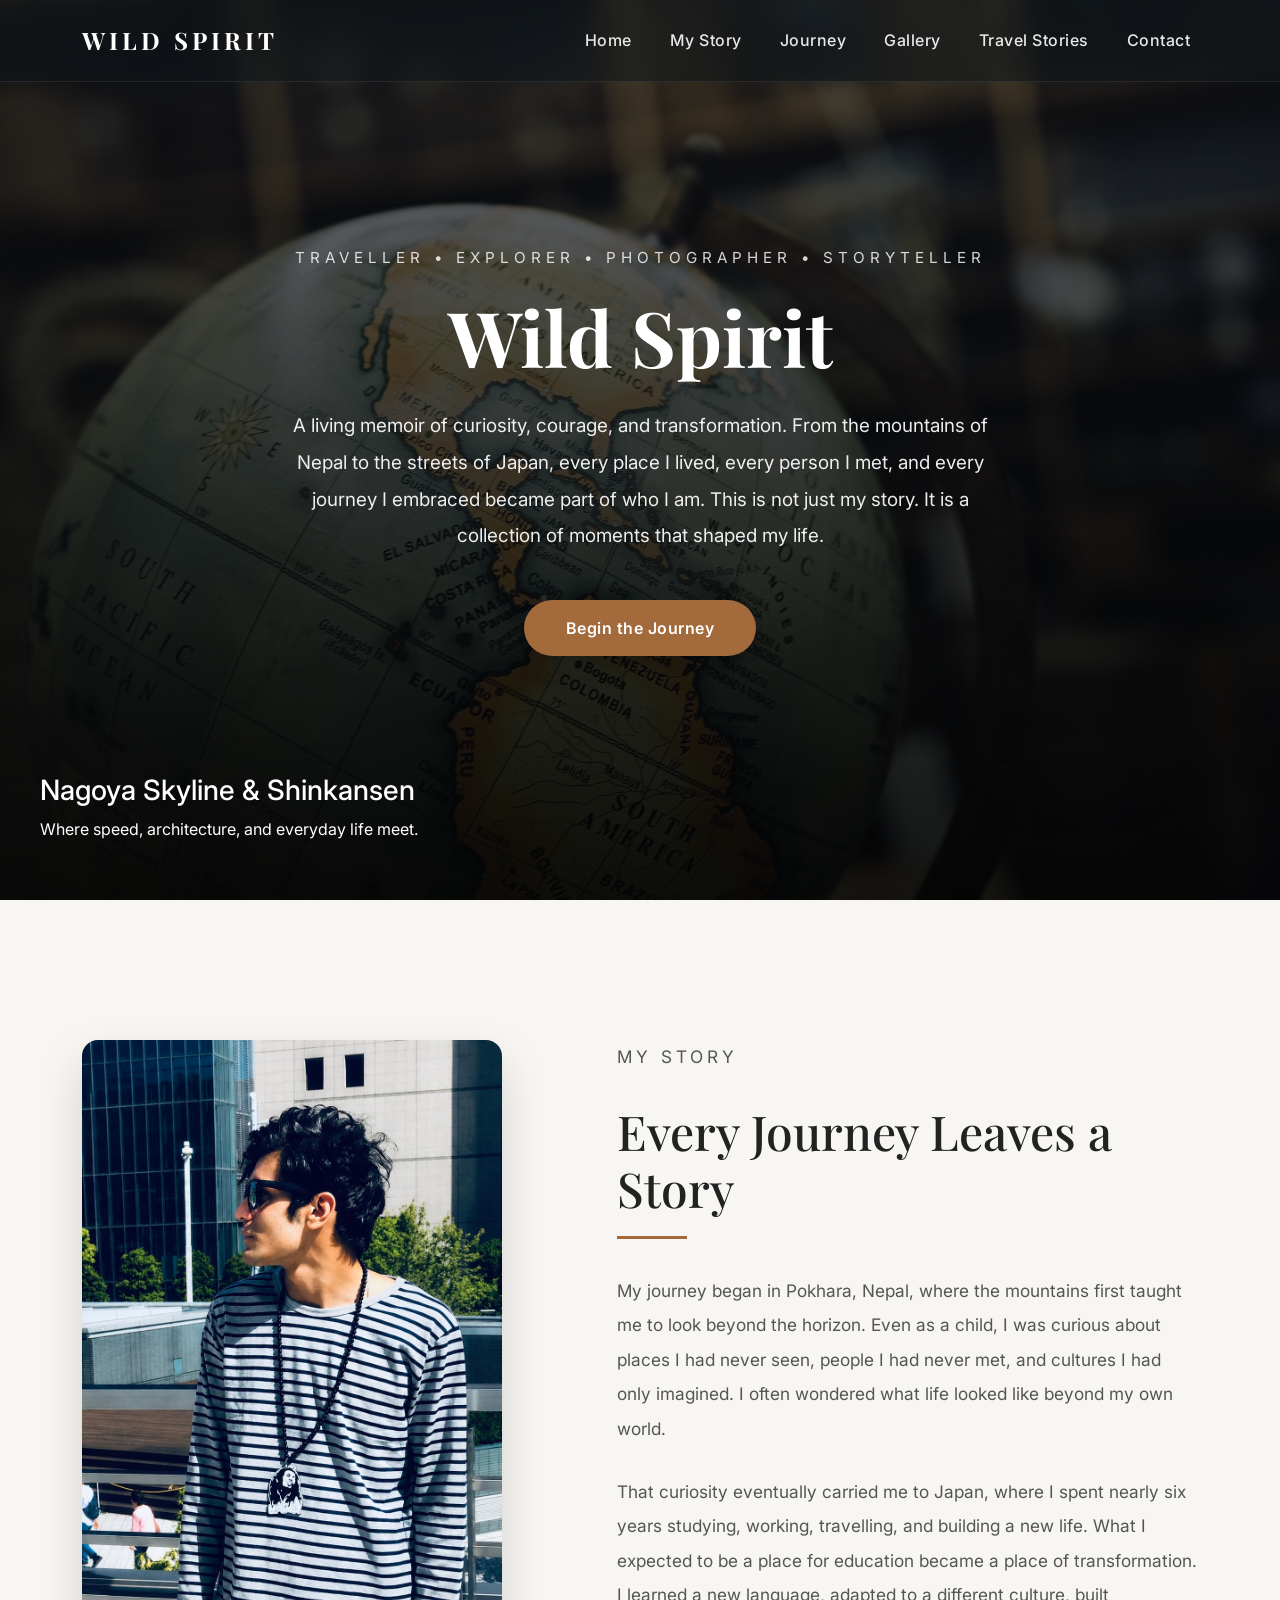
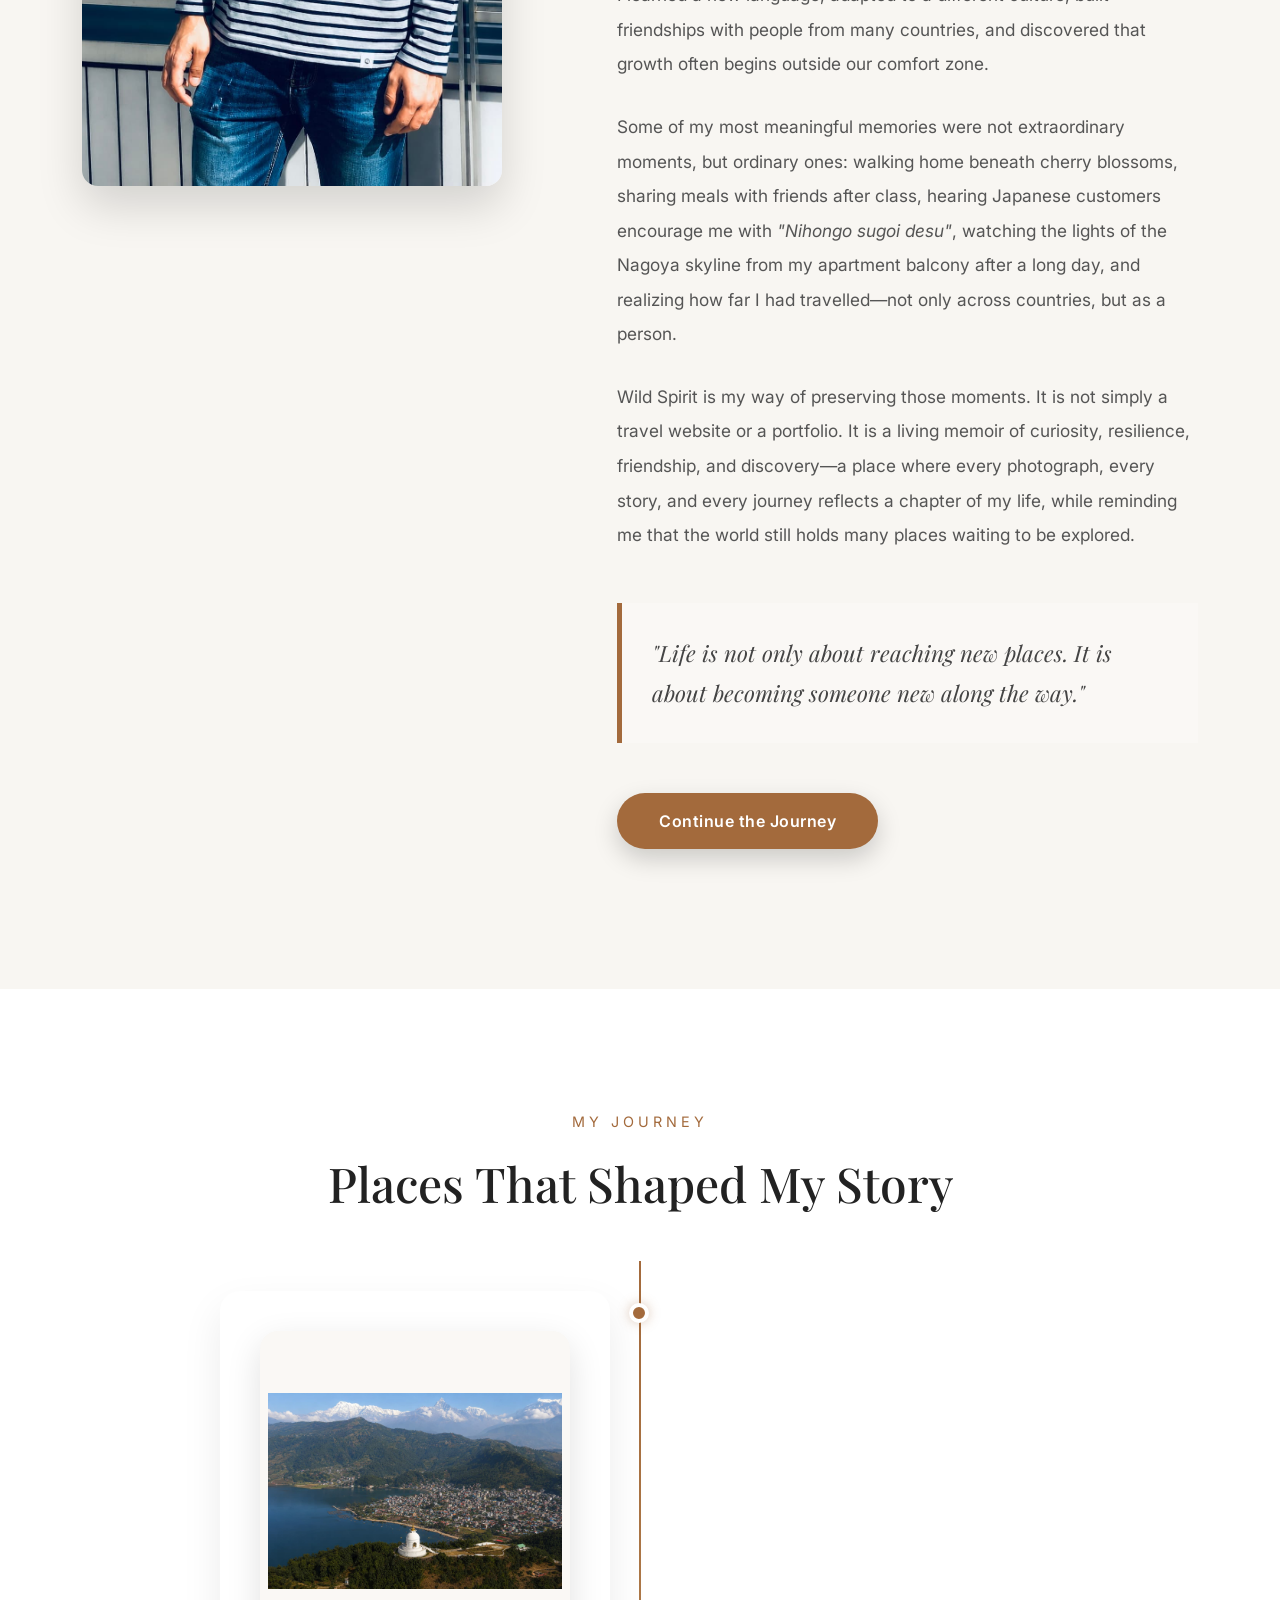
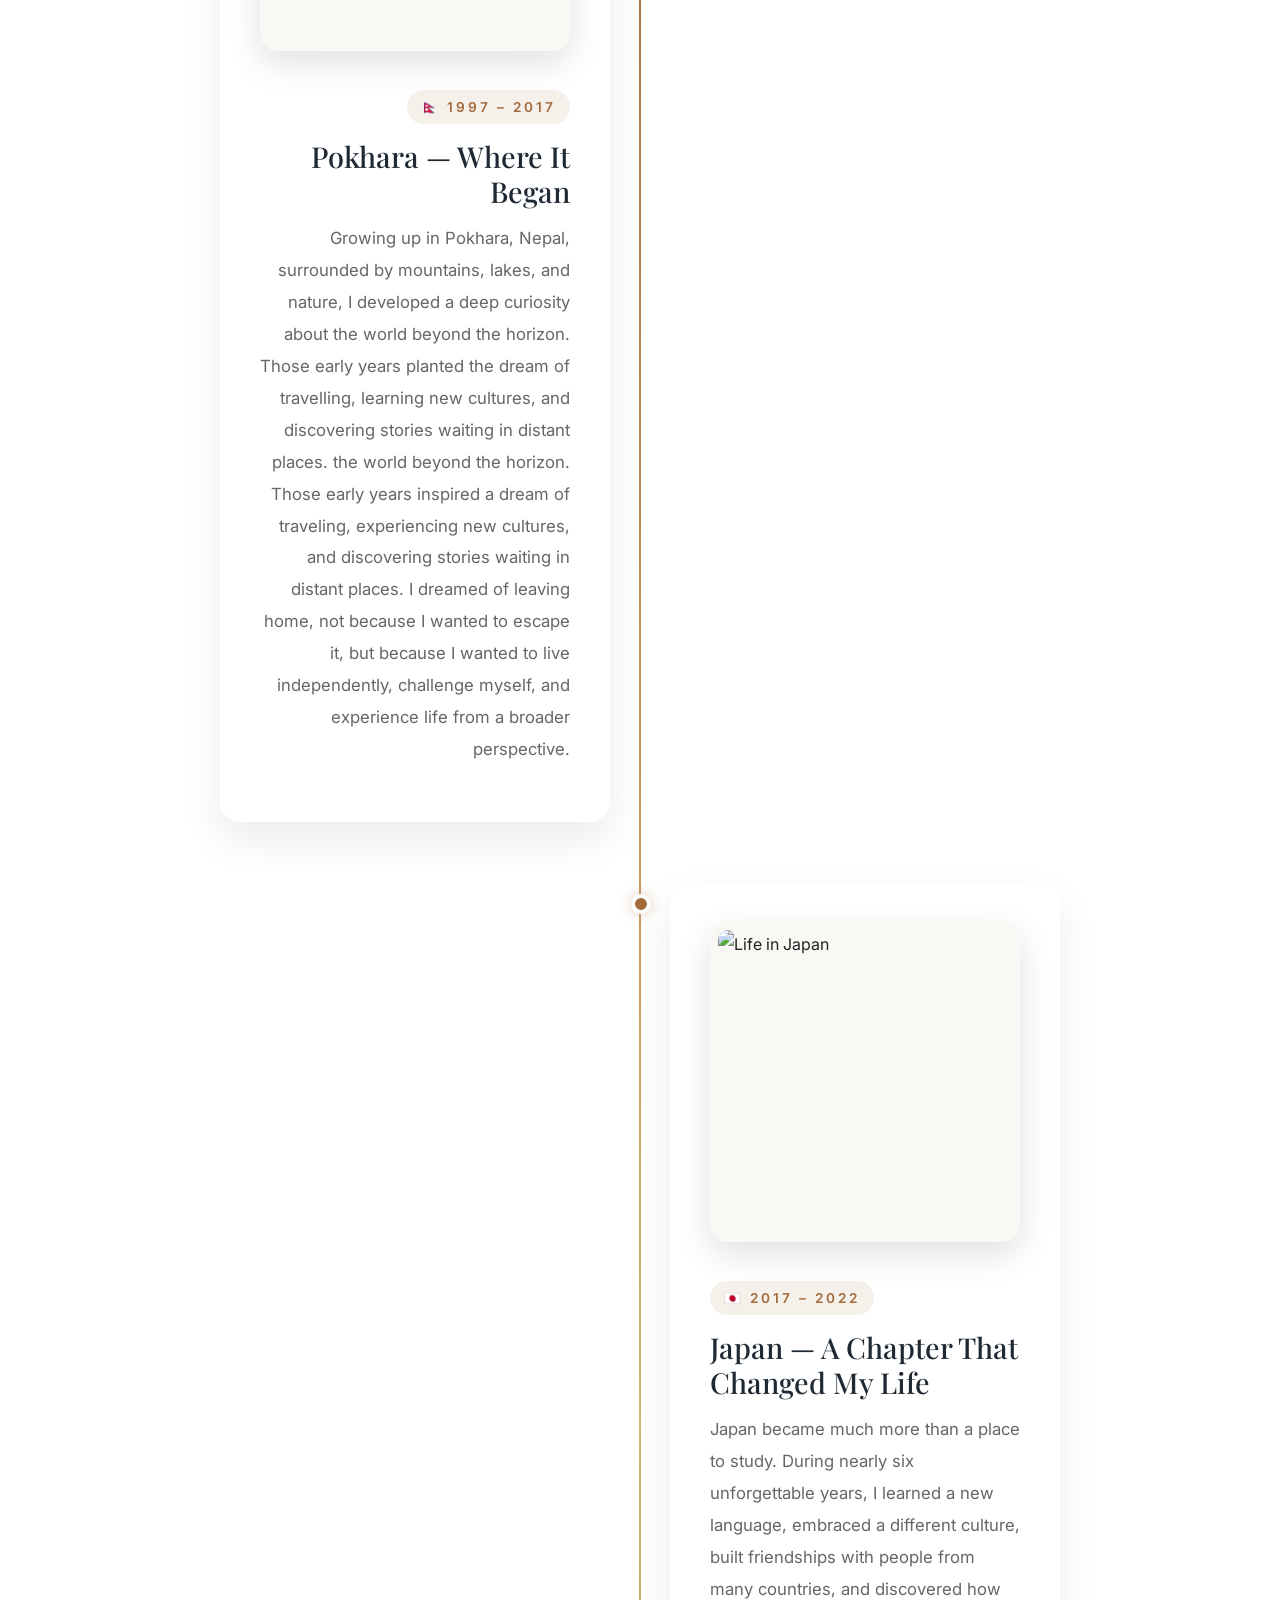
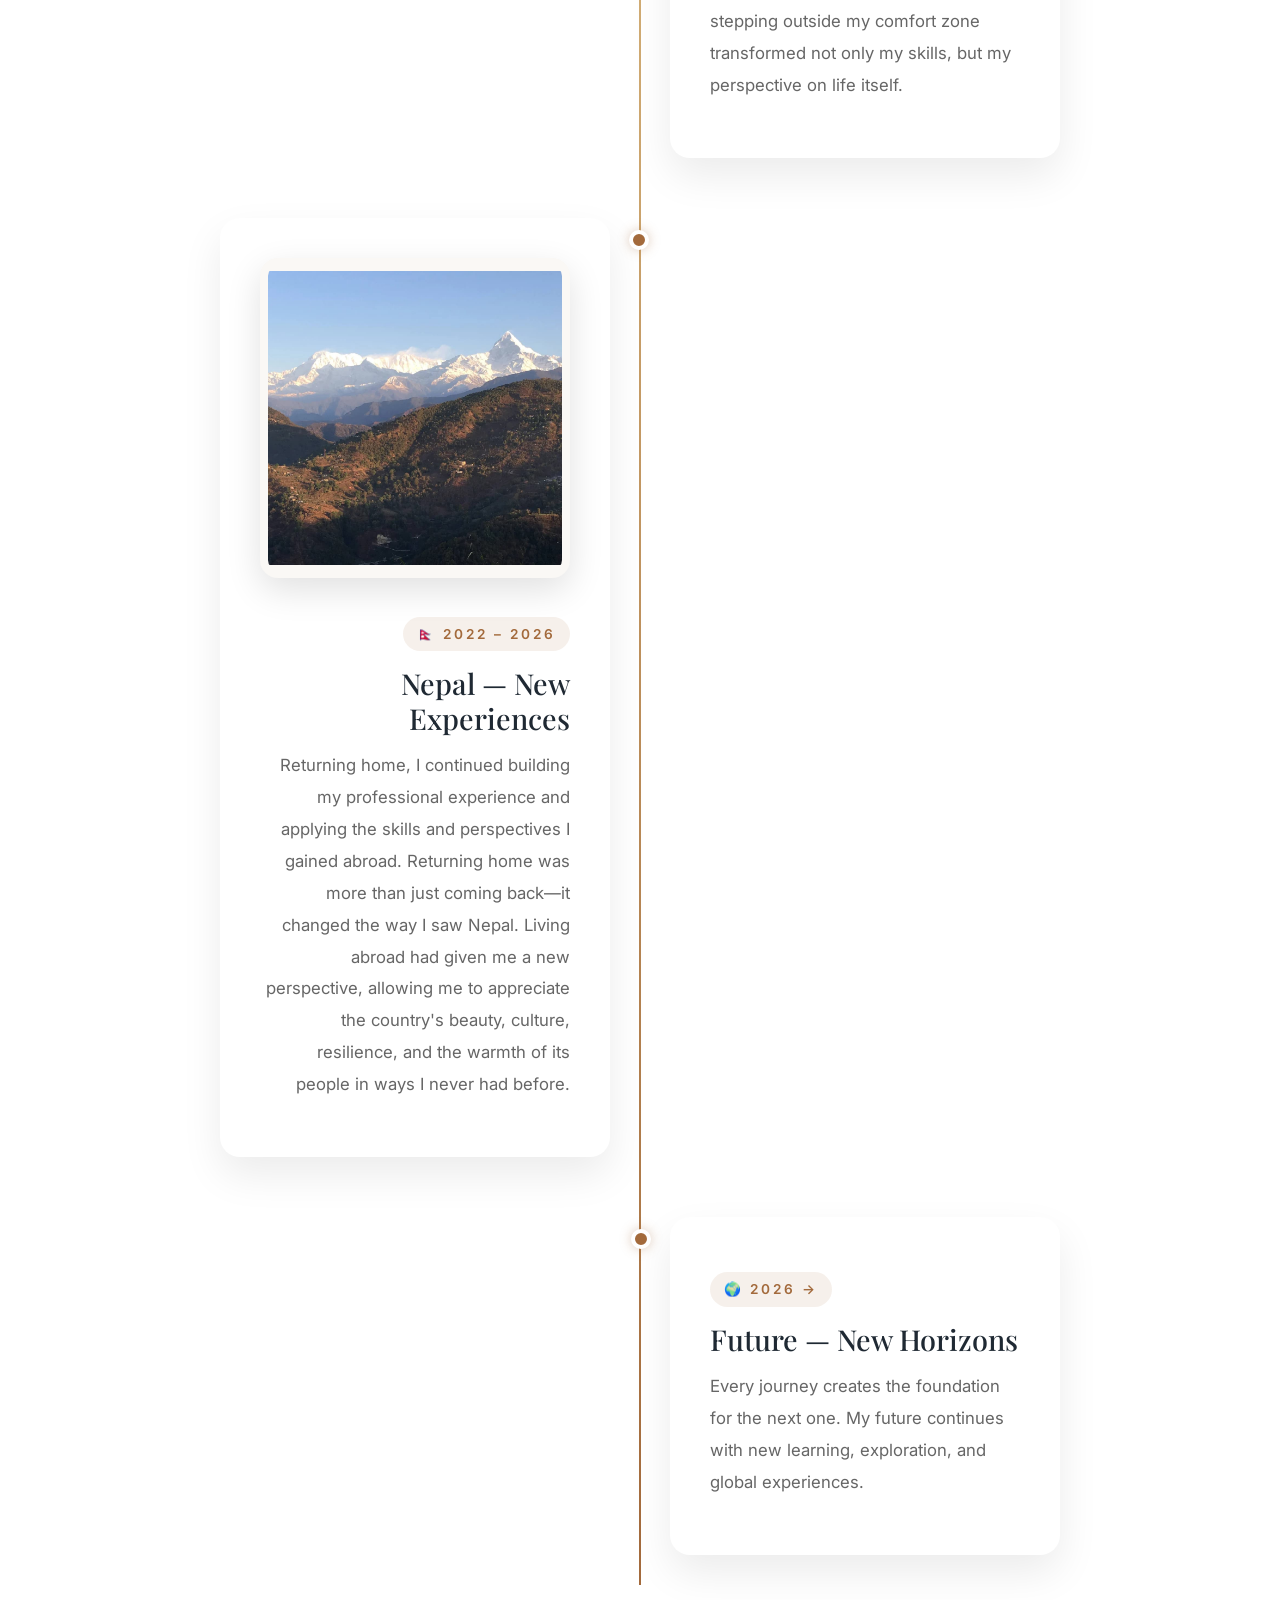
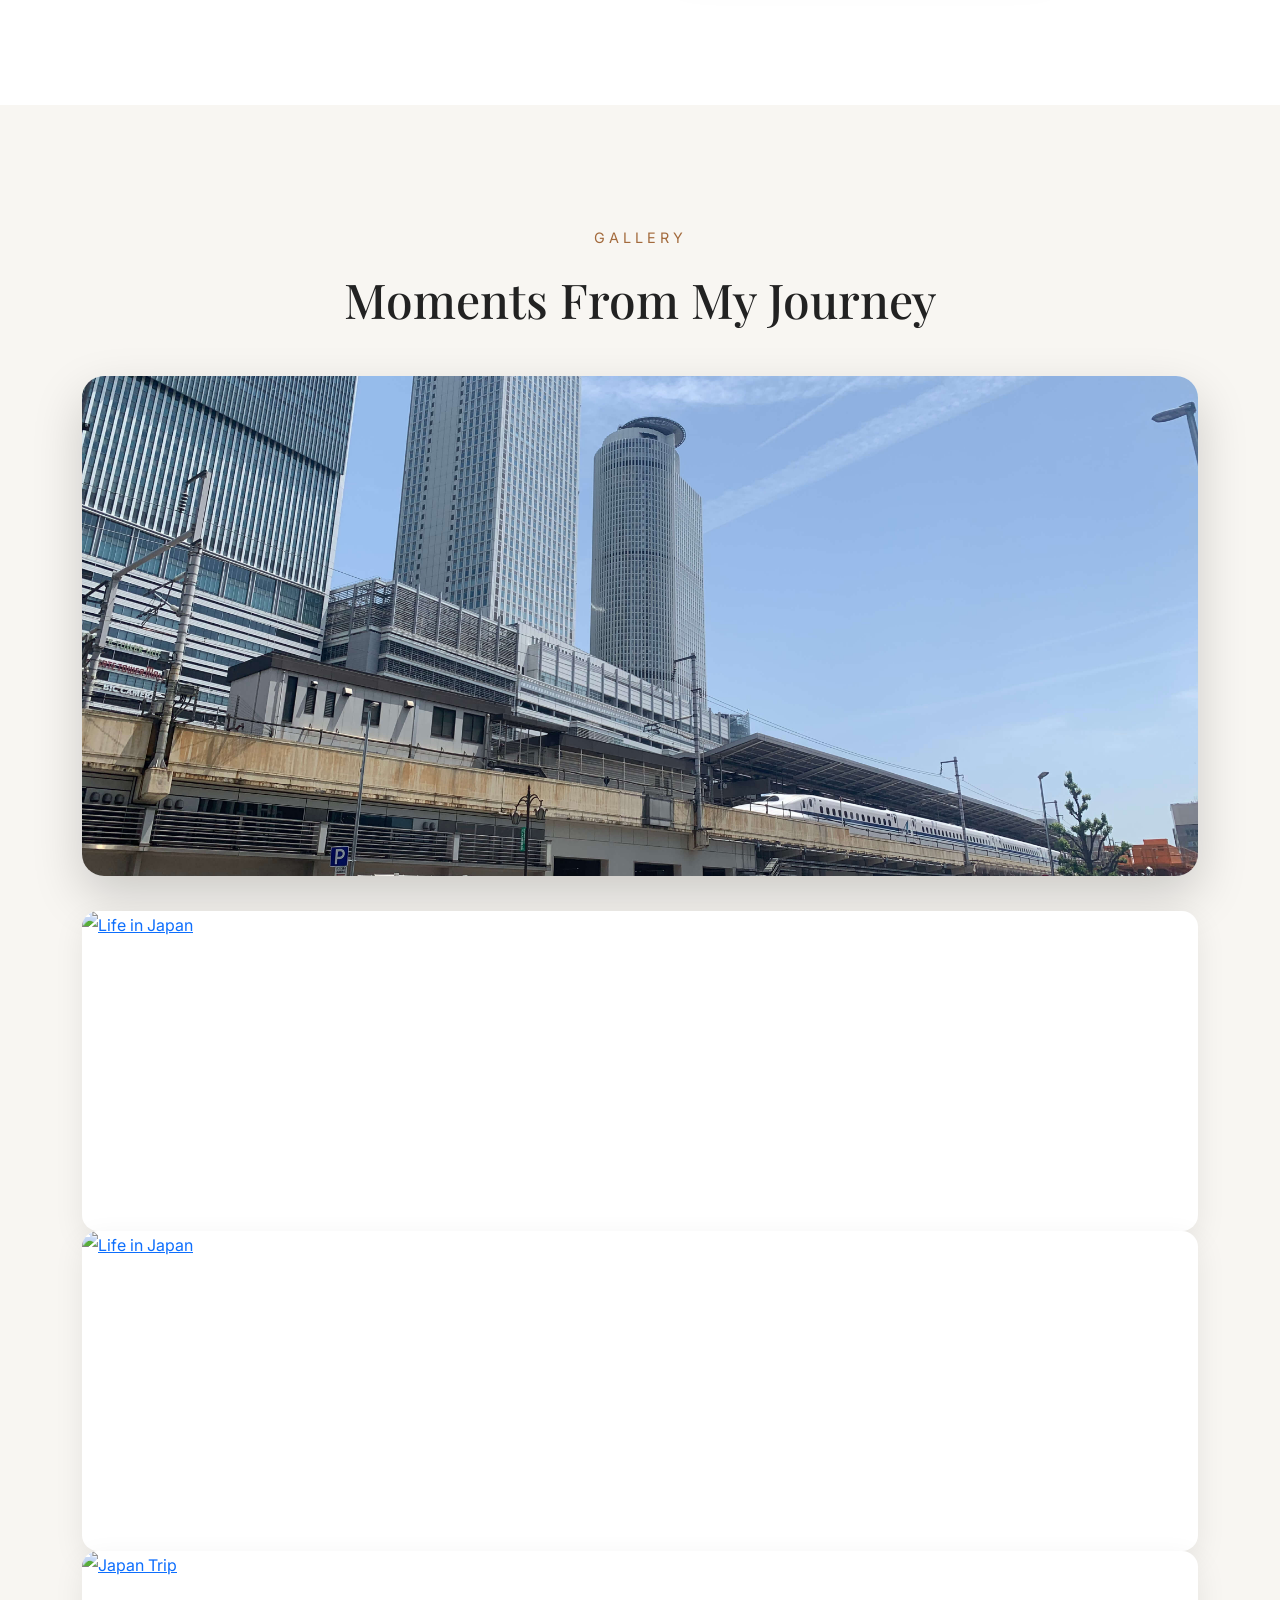
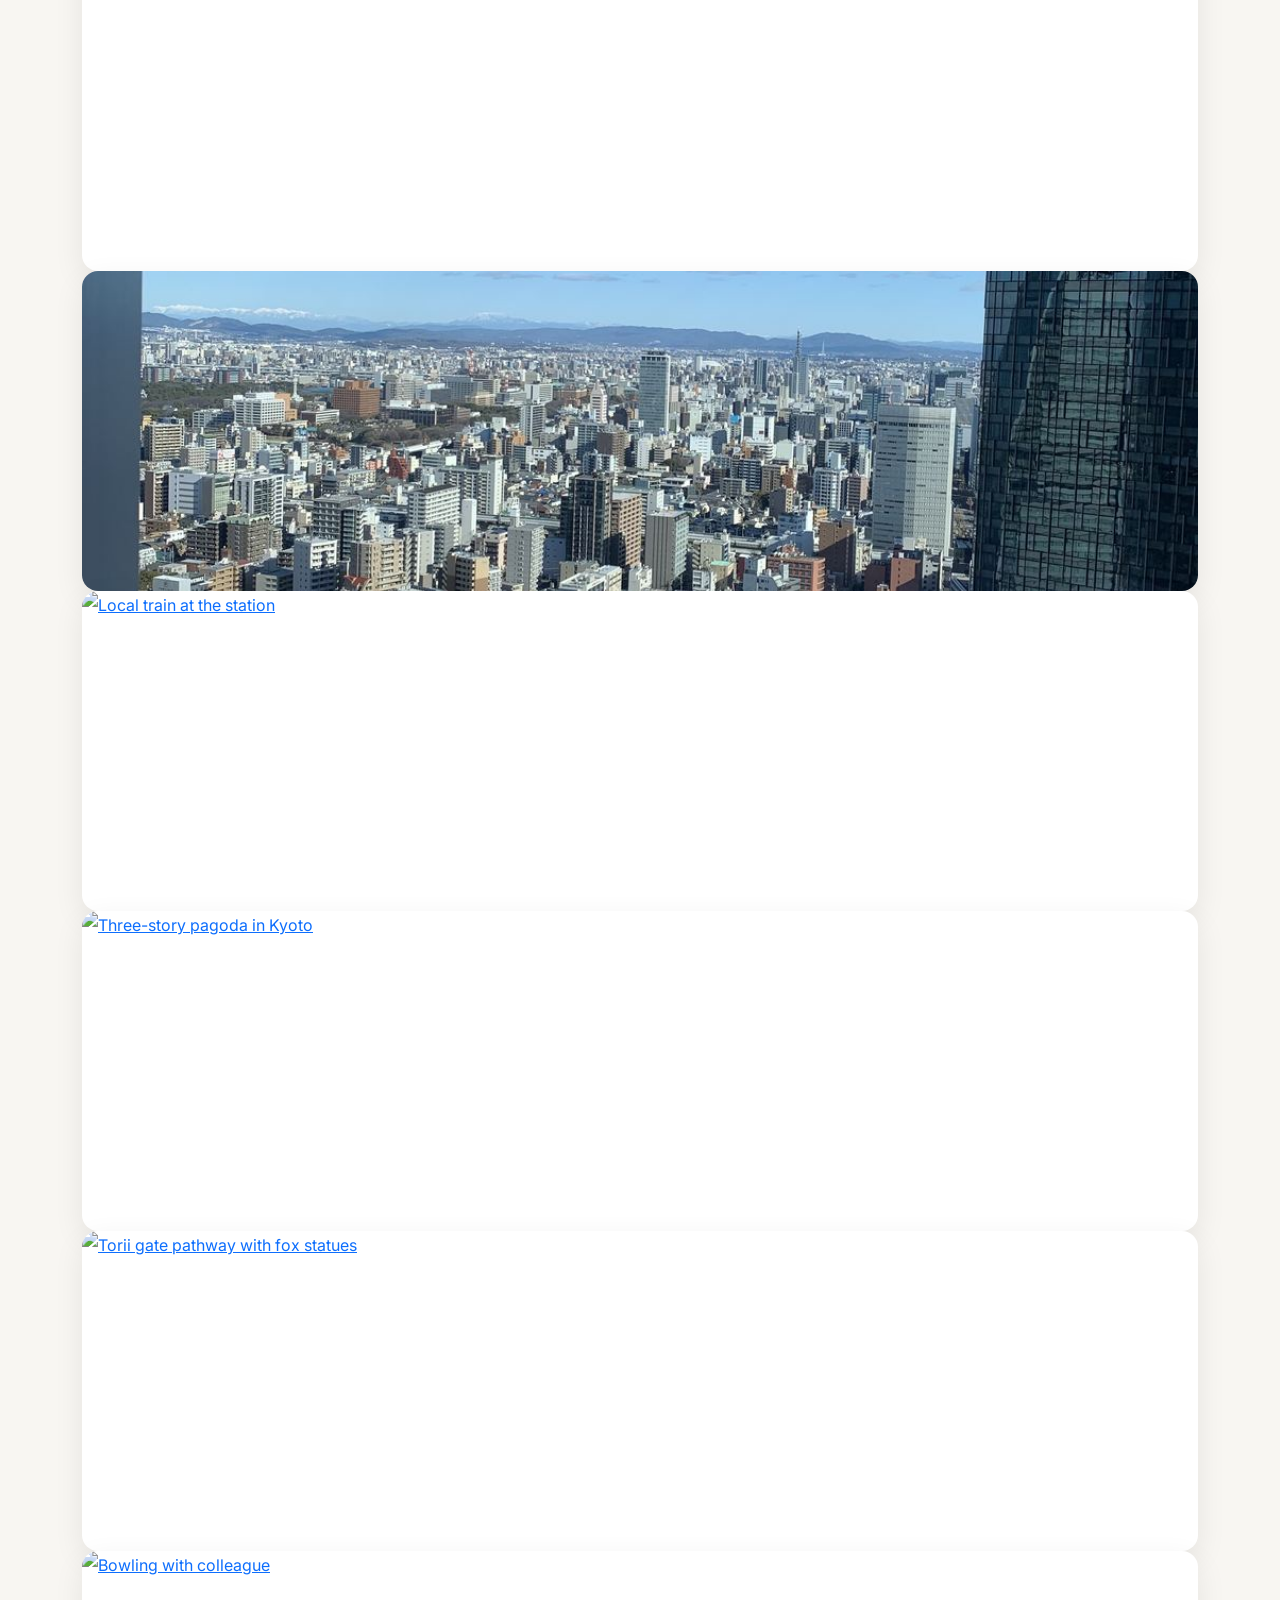
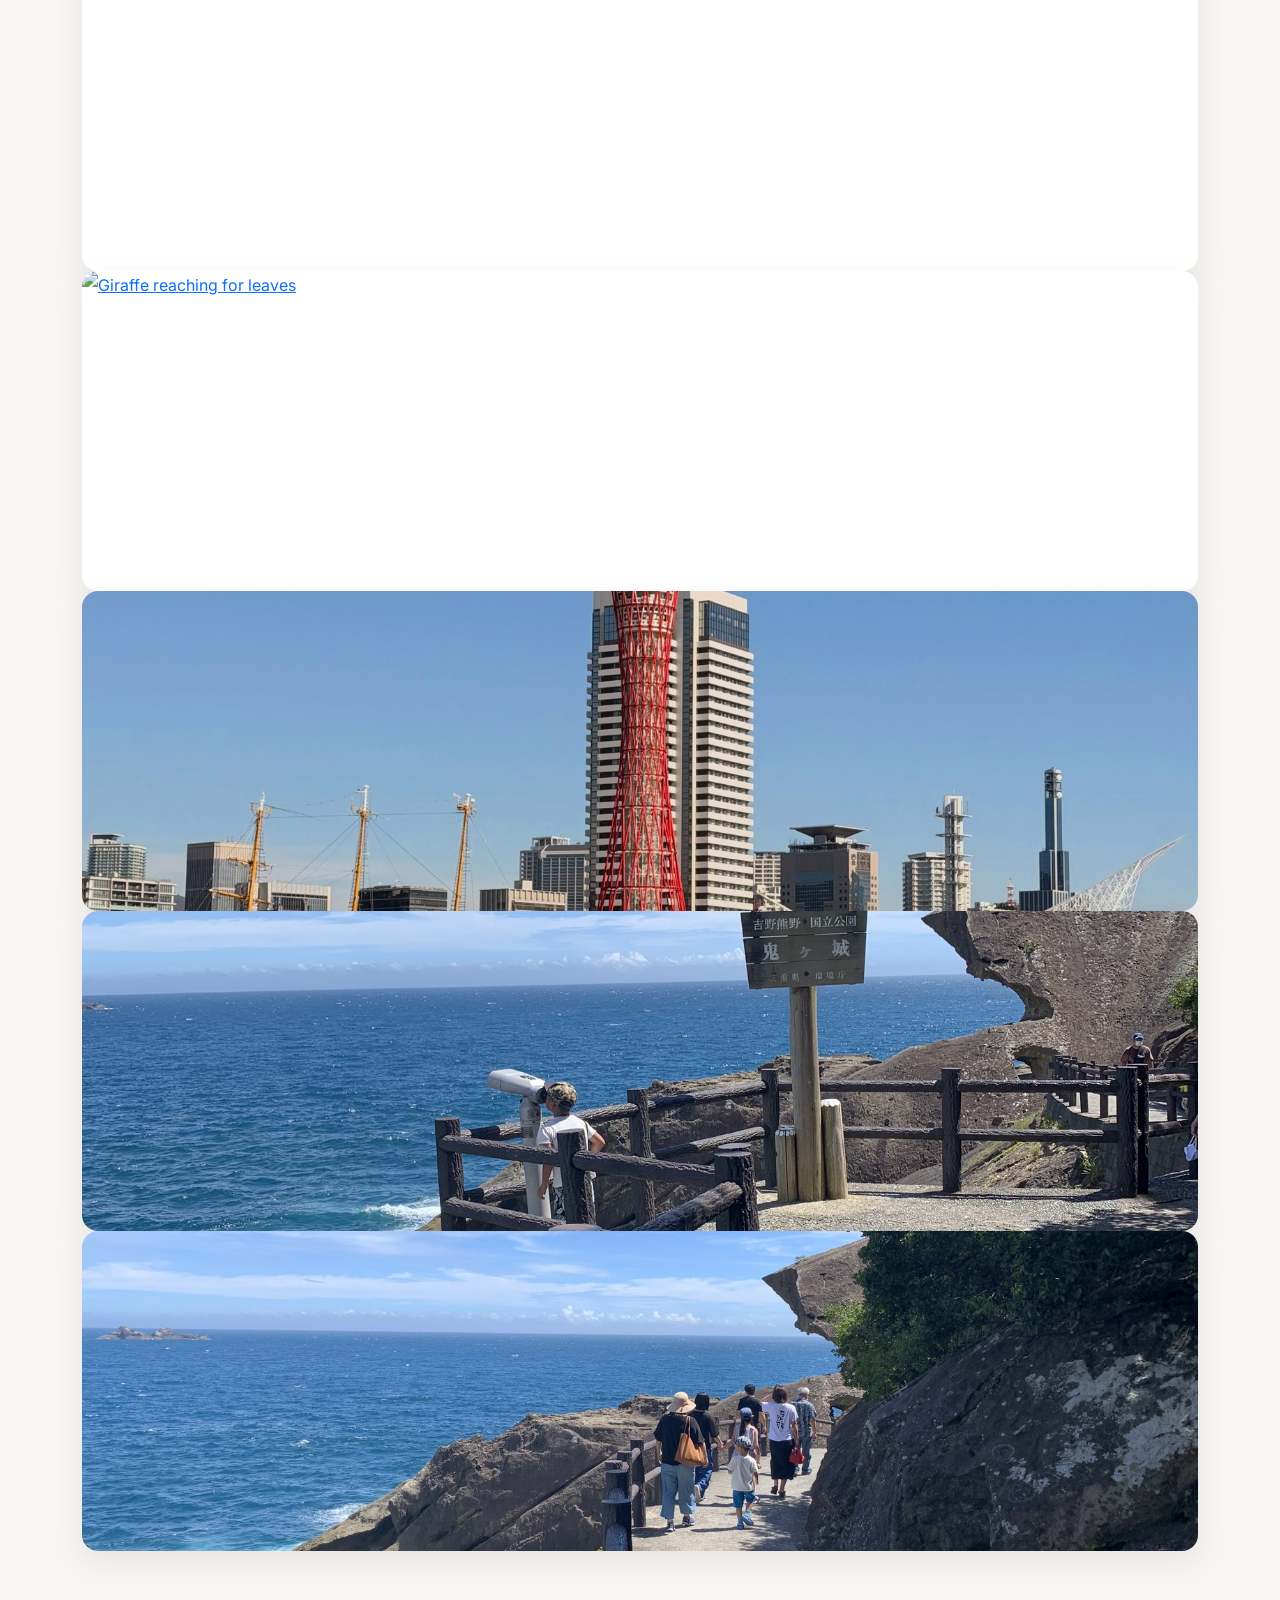
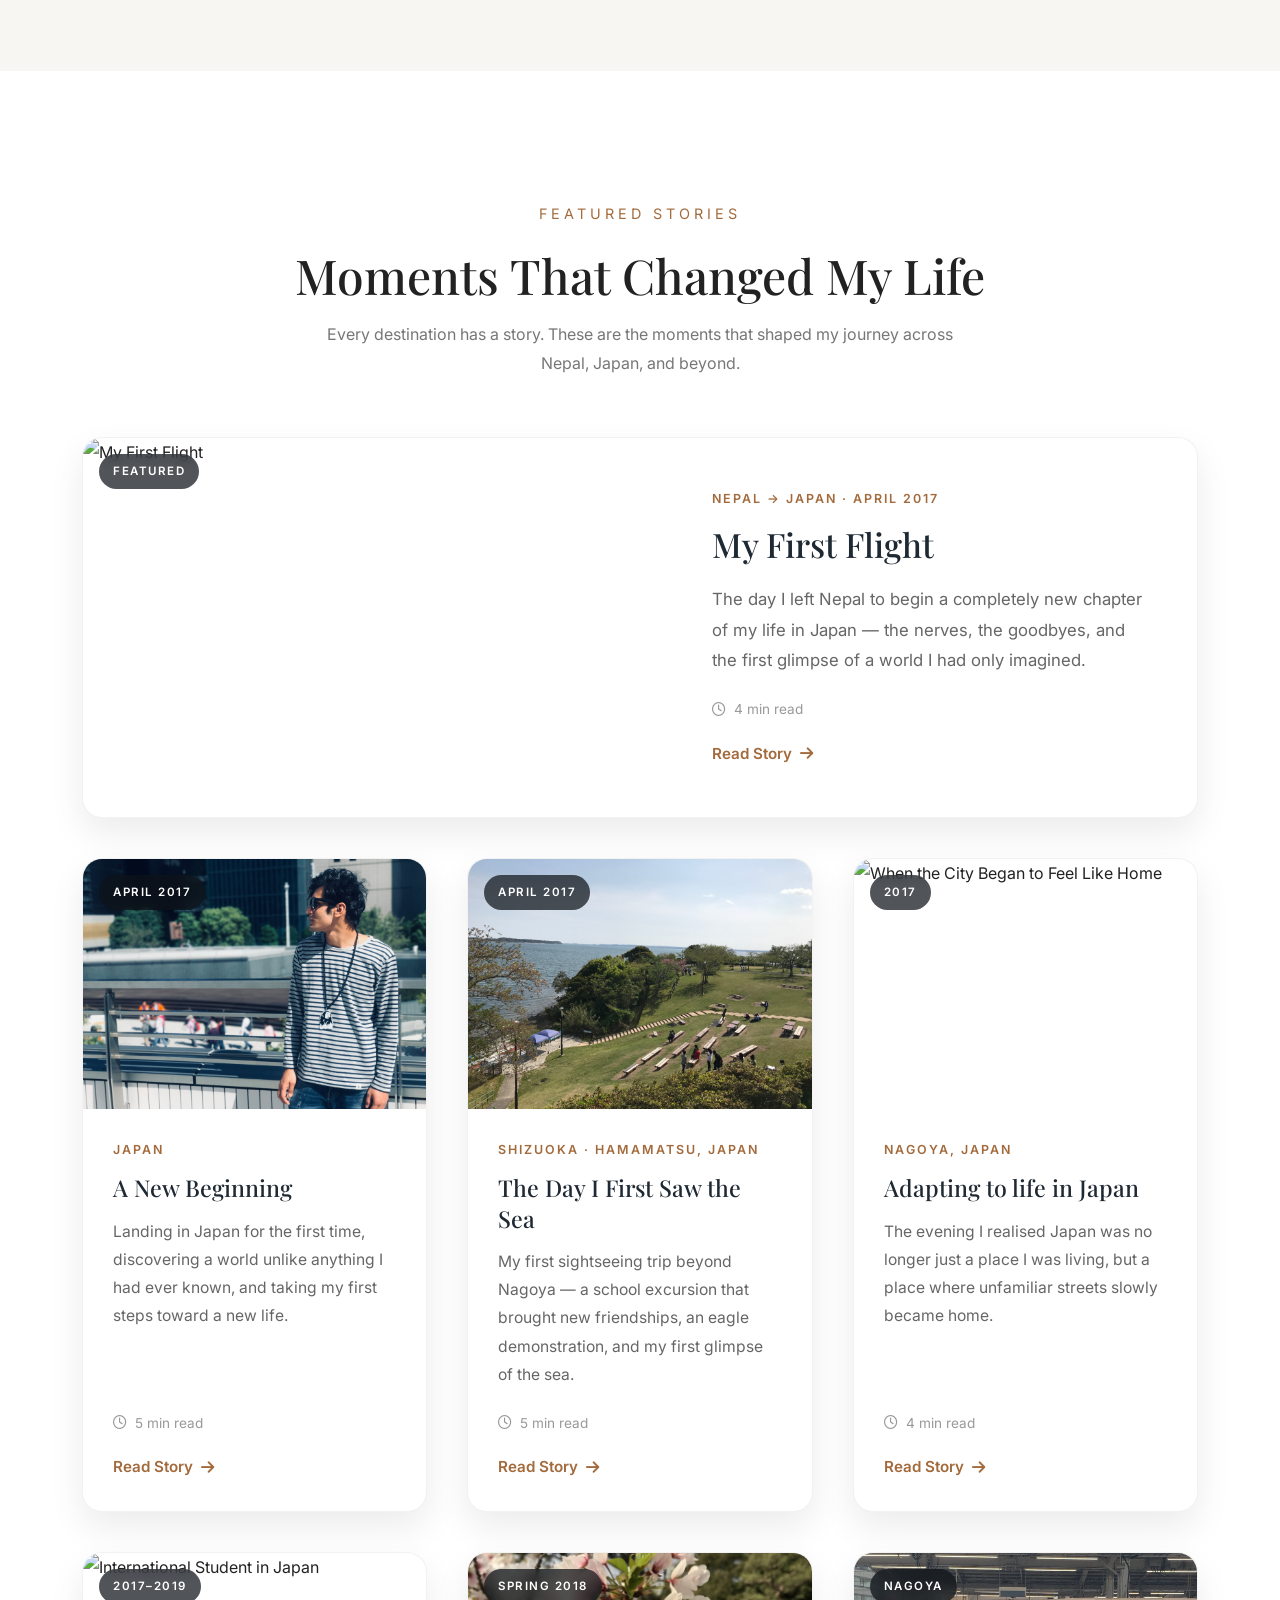
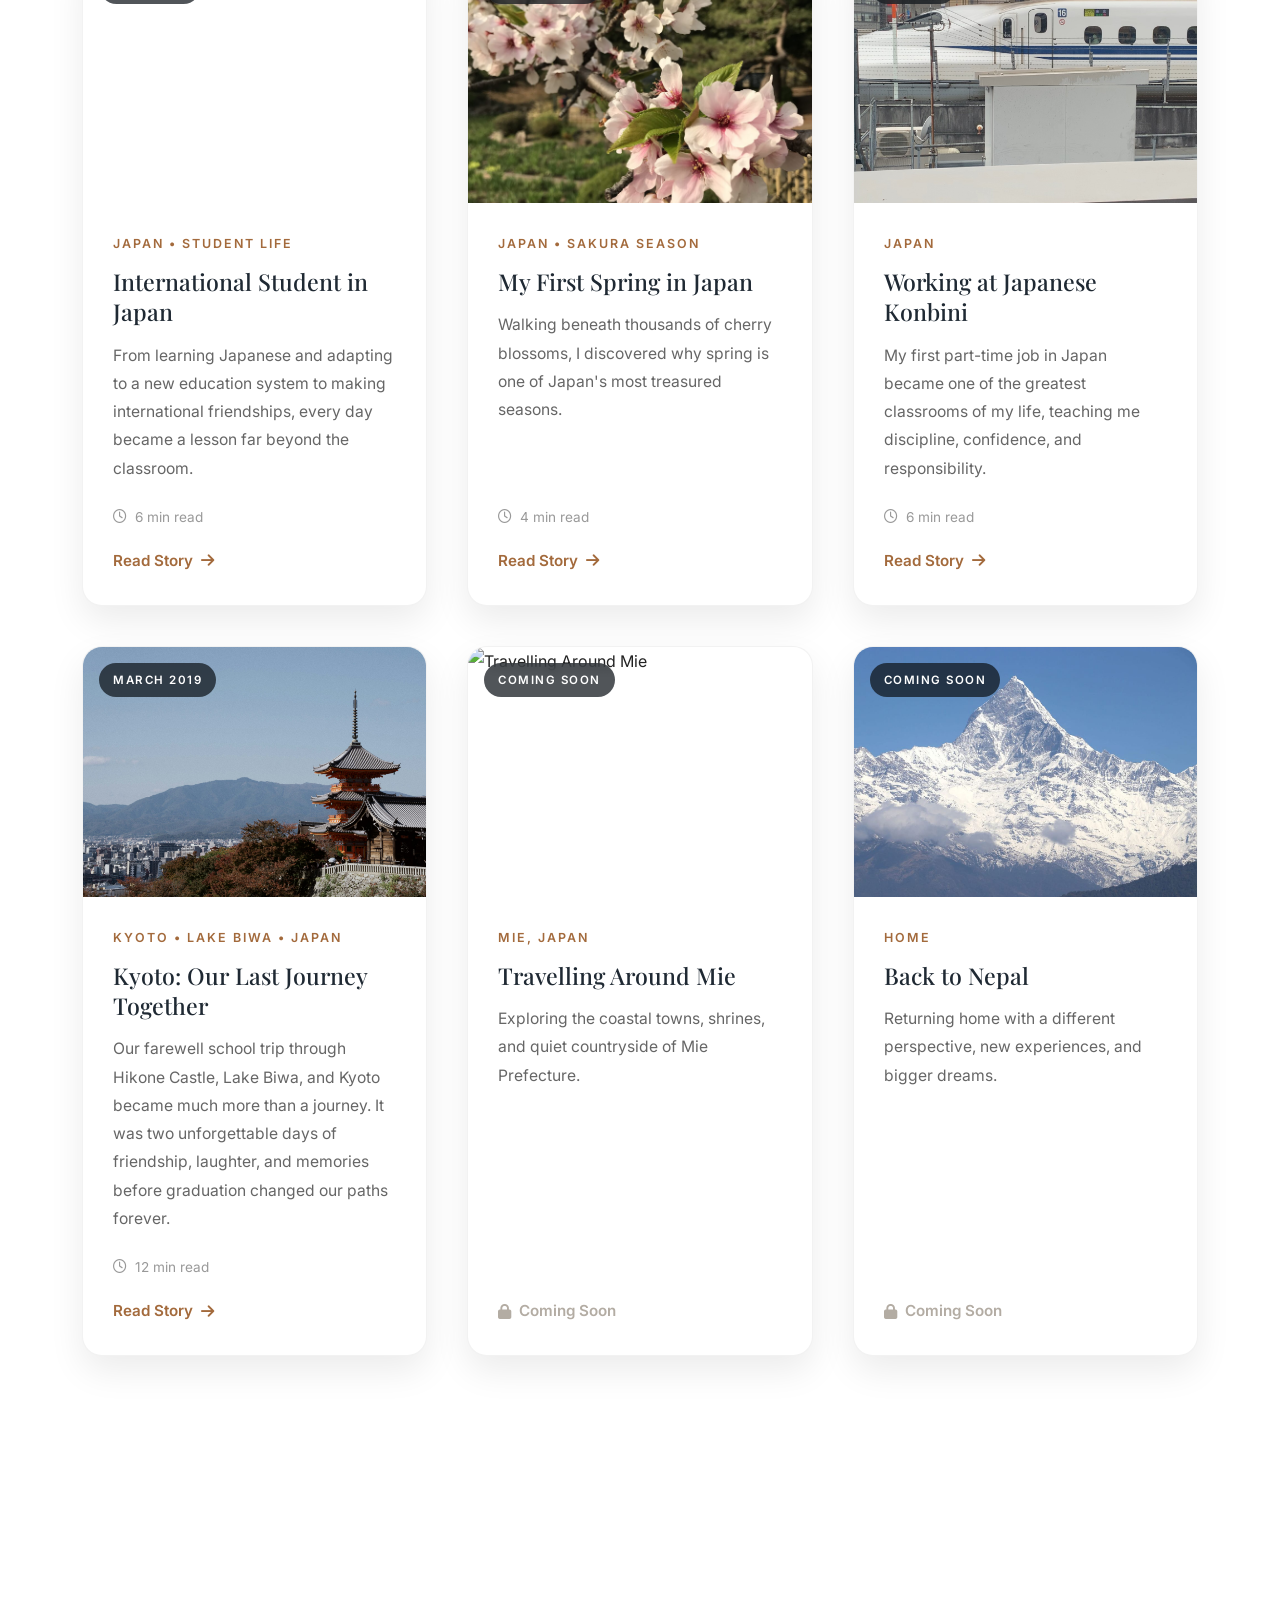
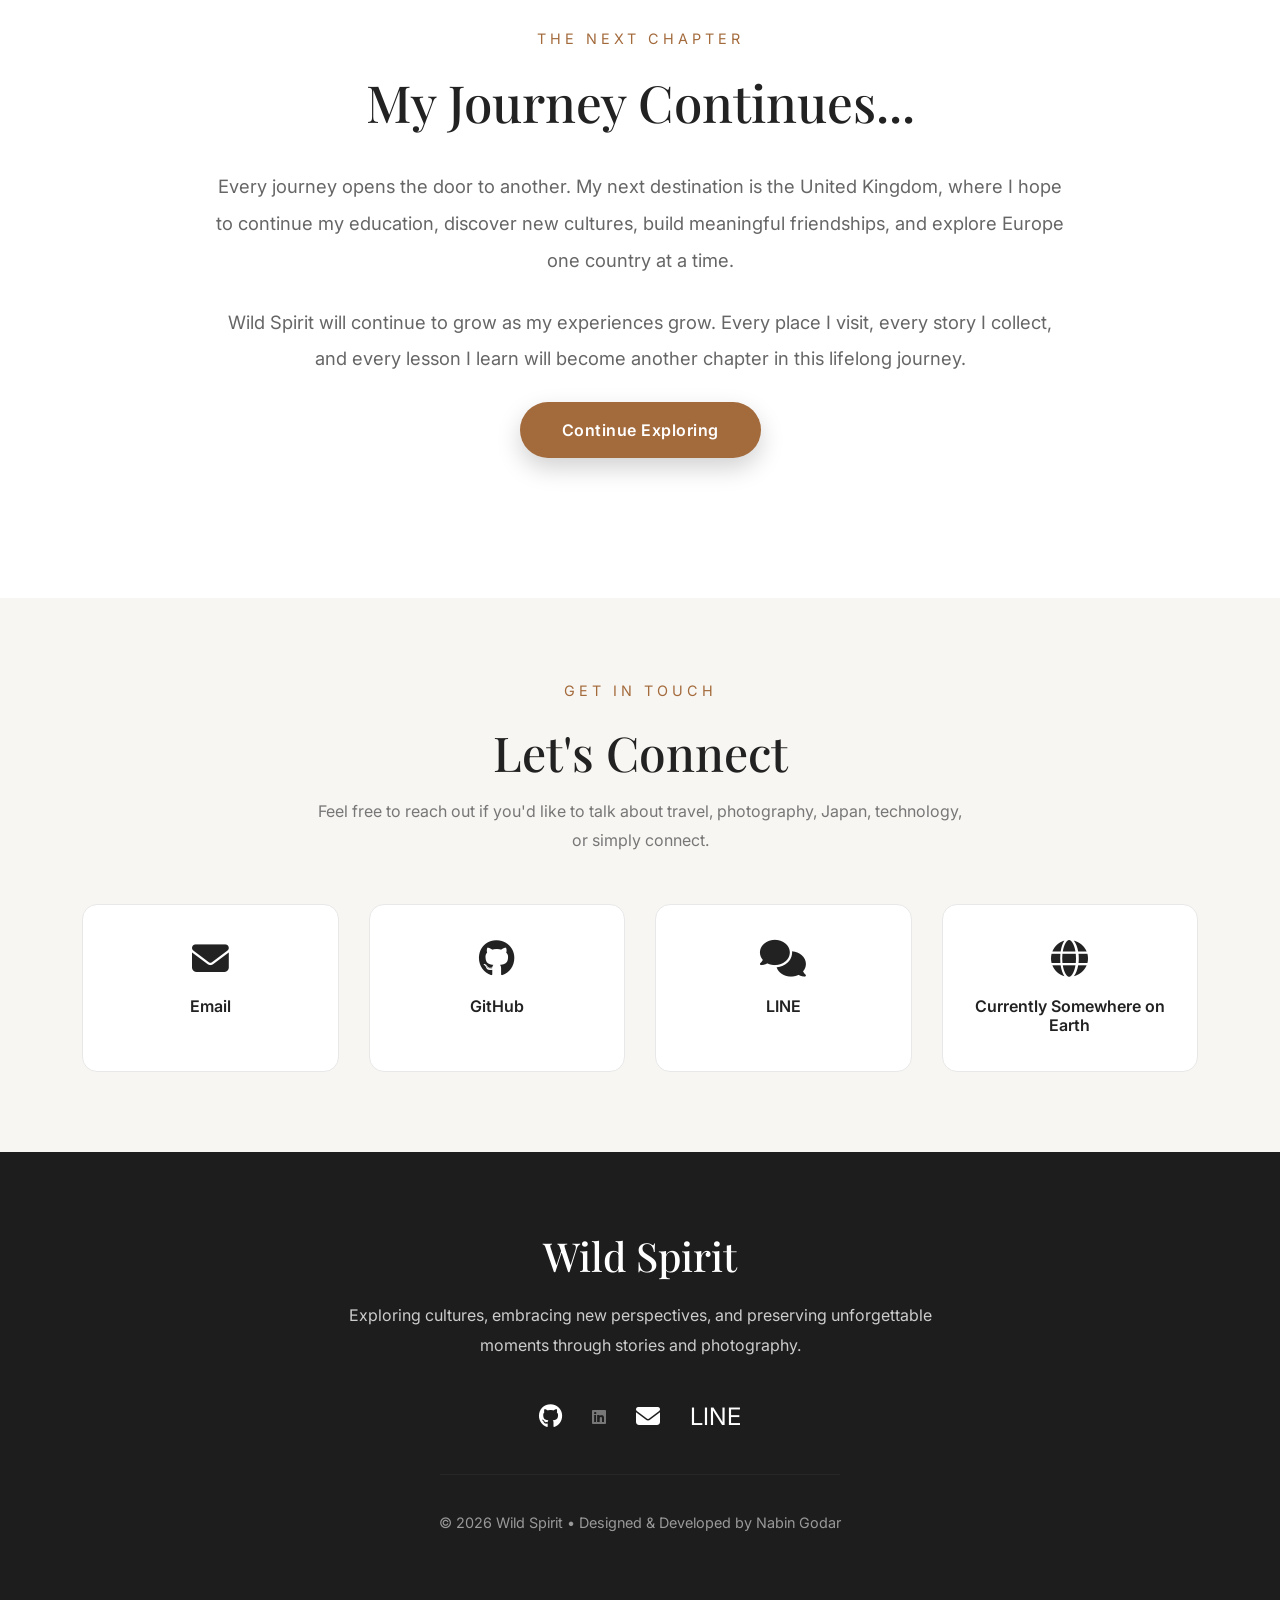
==== commit 2fa6dbbe: "Update index.html" ====
--- a/index.html
+++ b/index.html
@@ -477,7 +477,9 @@
         src="images/japan/nagoya-with-bt.jpg"
         loading="lazy"
         alt="Nagoya skyline with the Shinkansen">
-
+</a>
+<span class="photo-caption">名古屋 · Nagoya</span>
+    </div>
         <div class="gallery-featured-overlay">
 
 
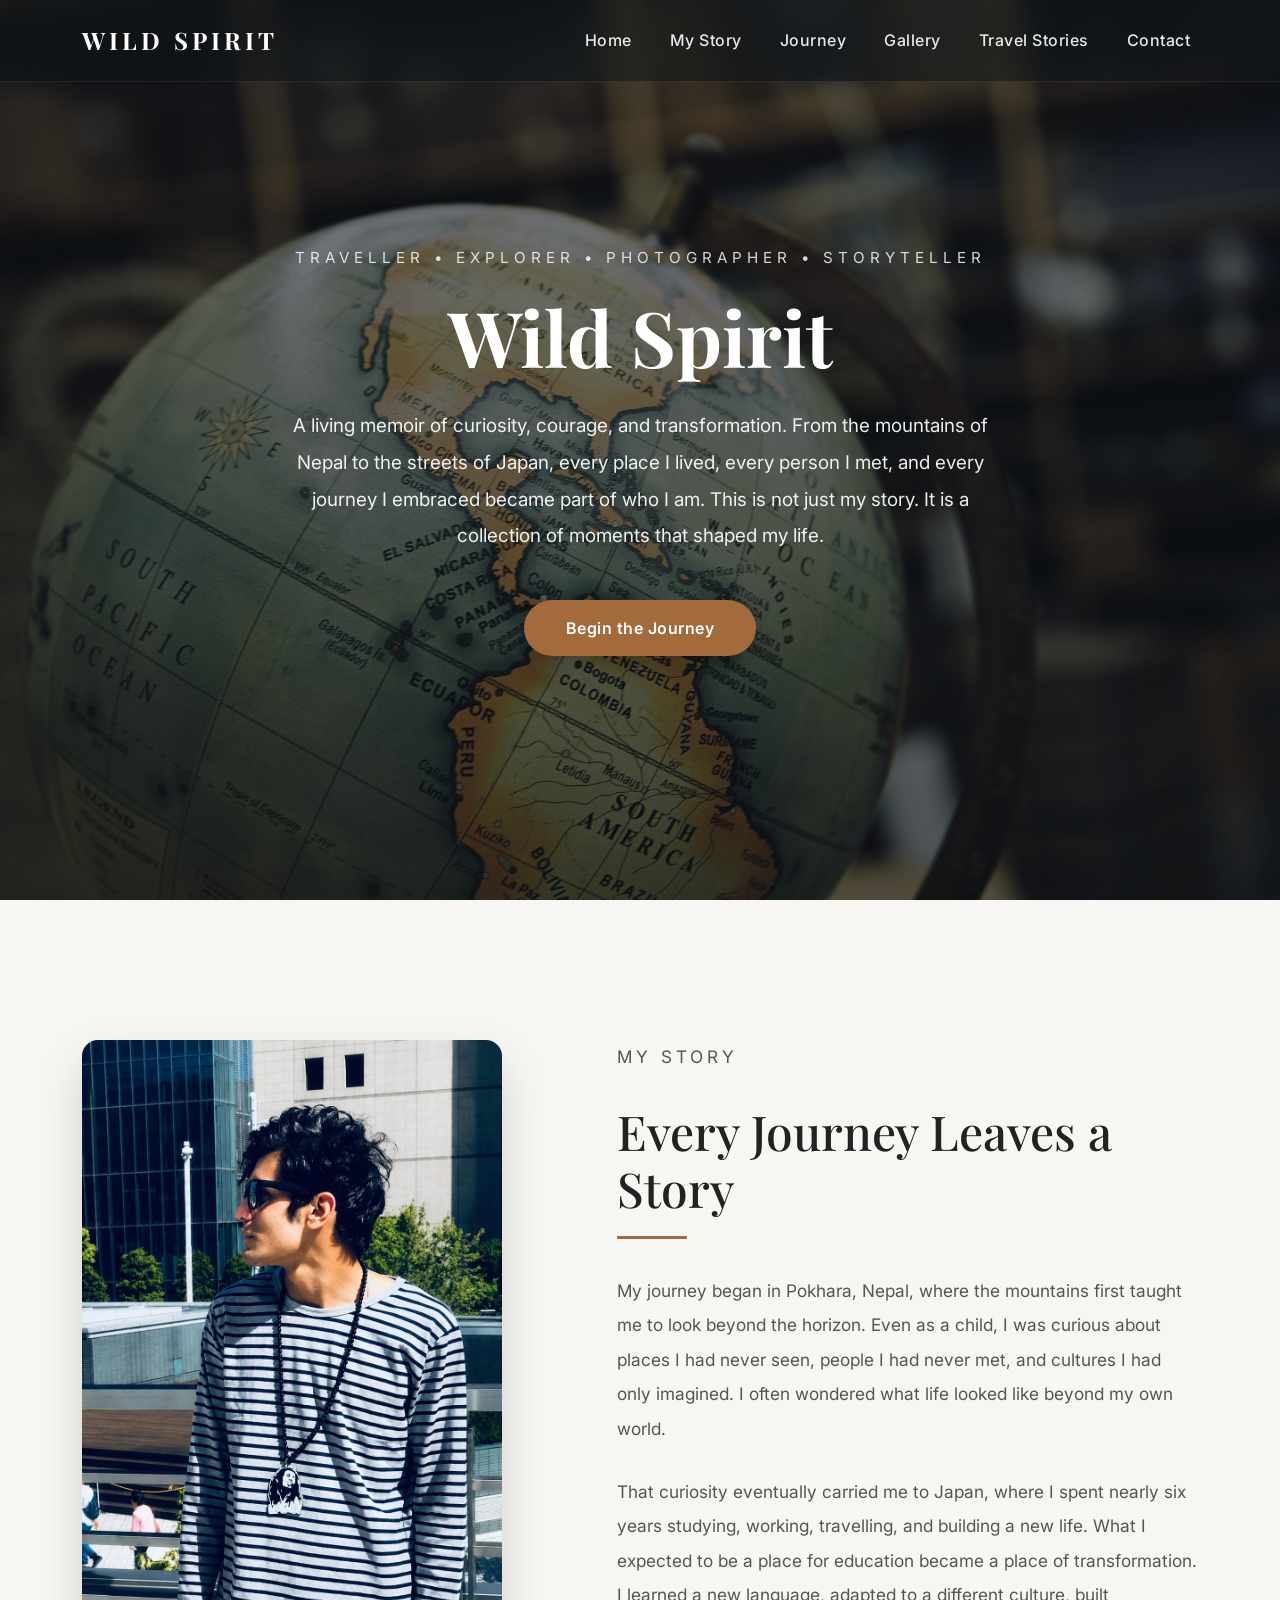
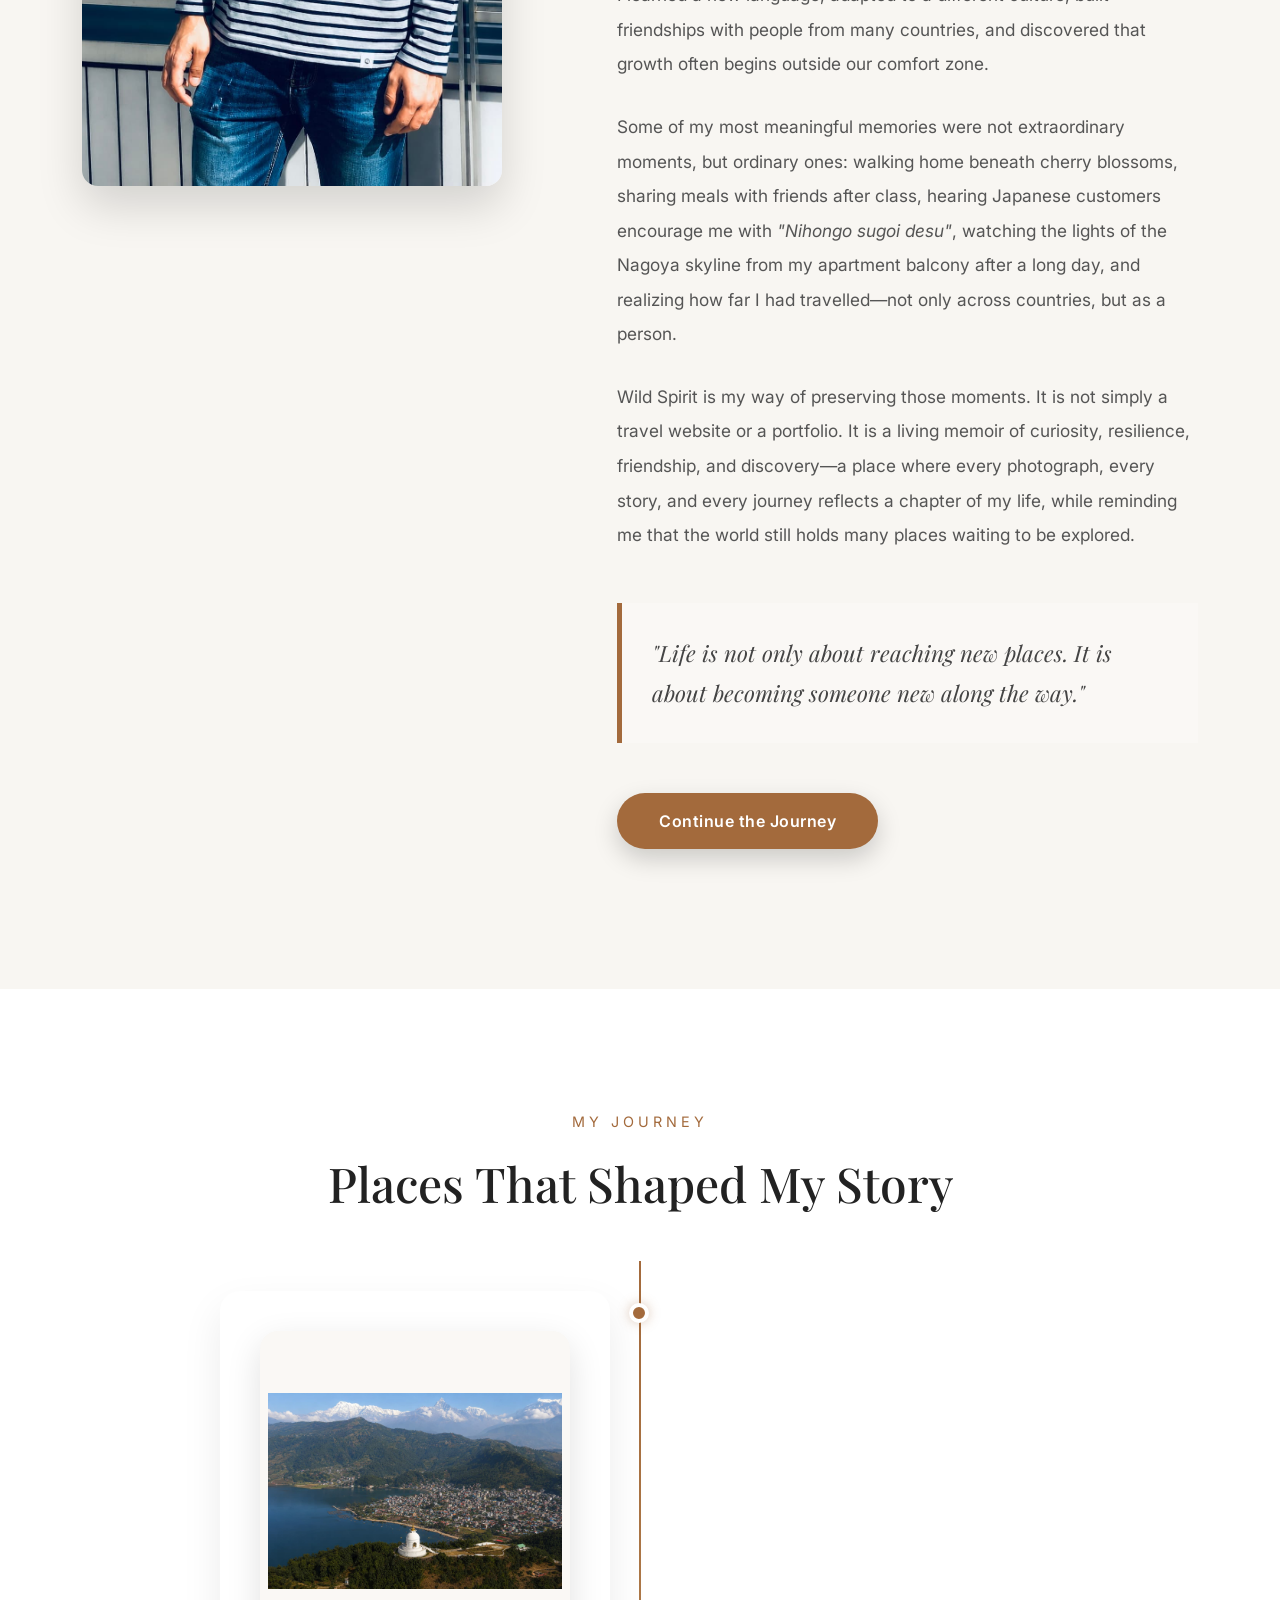
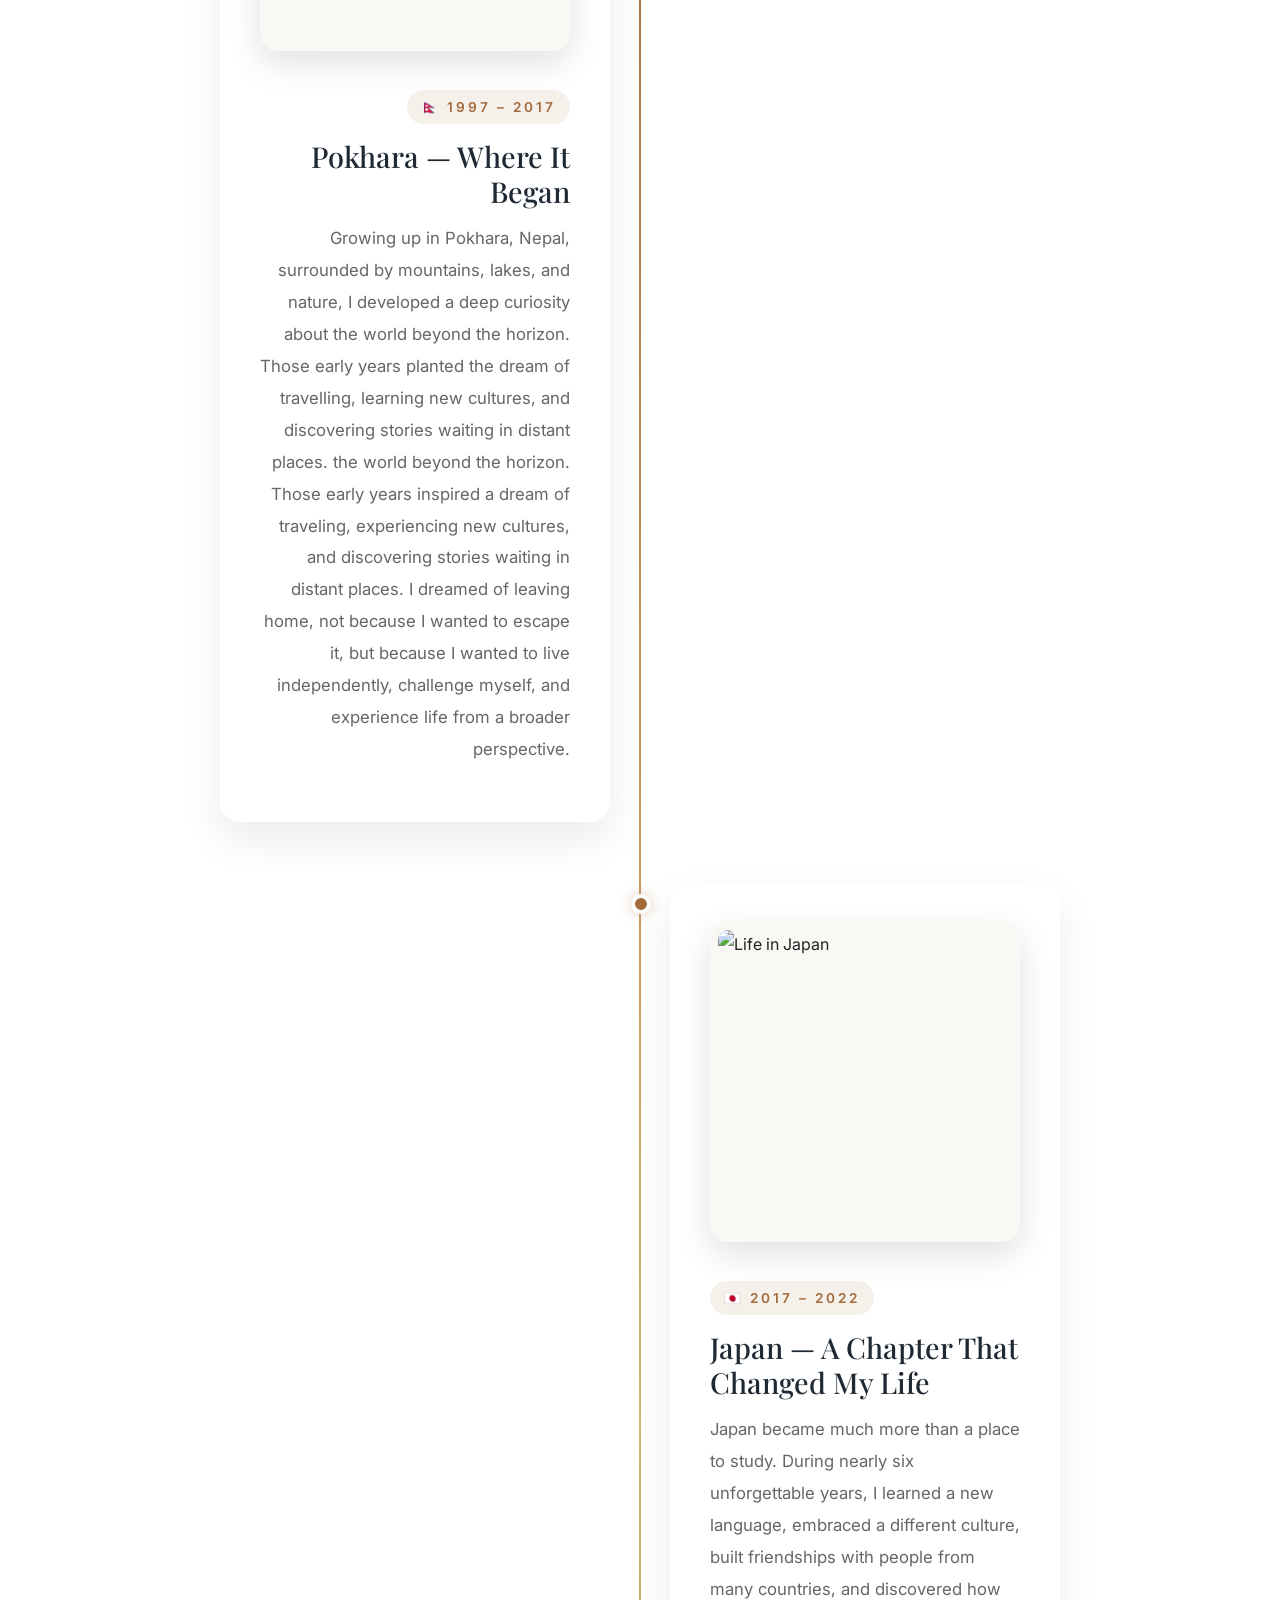
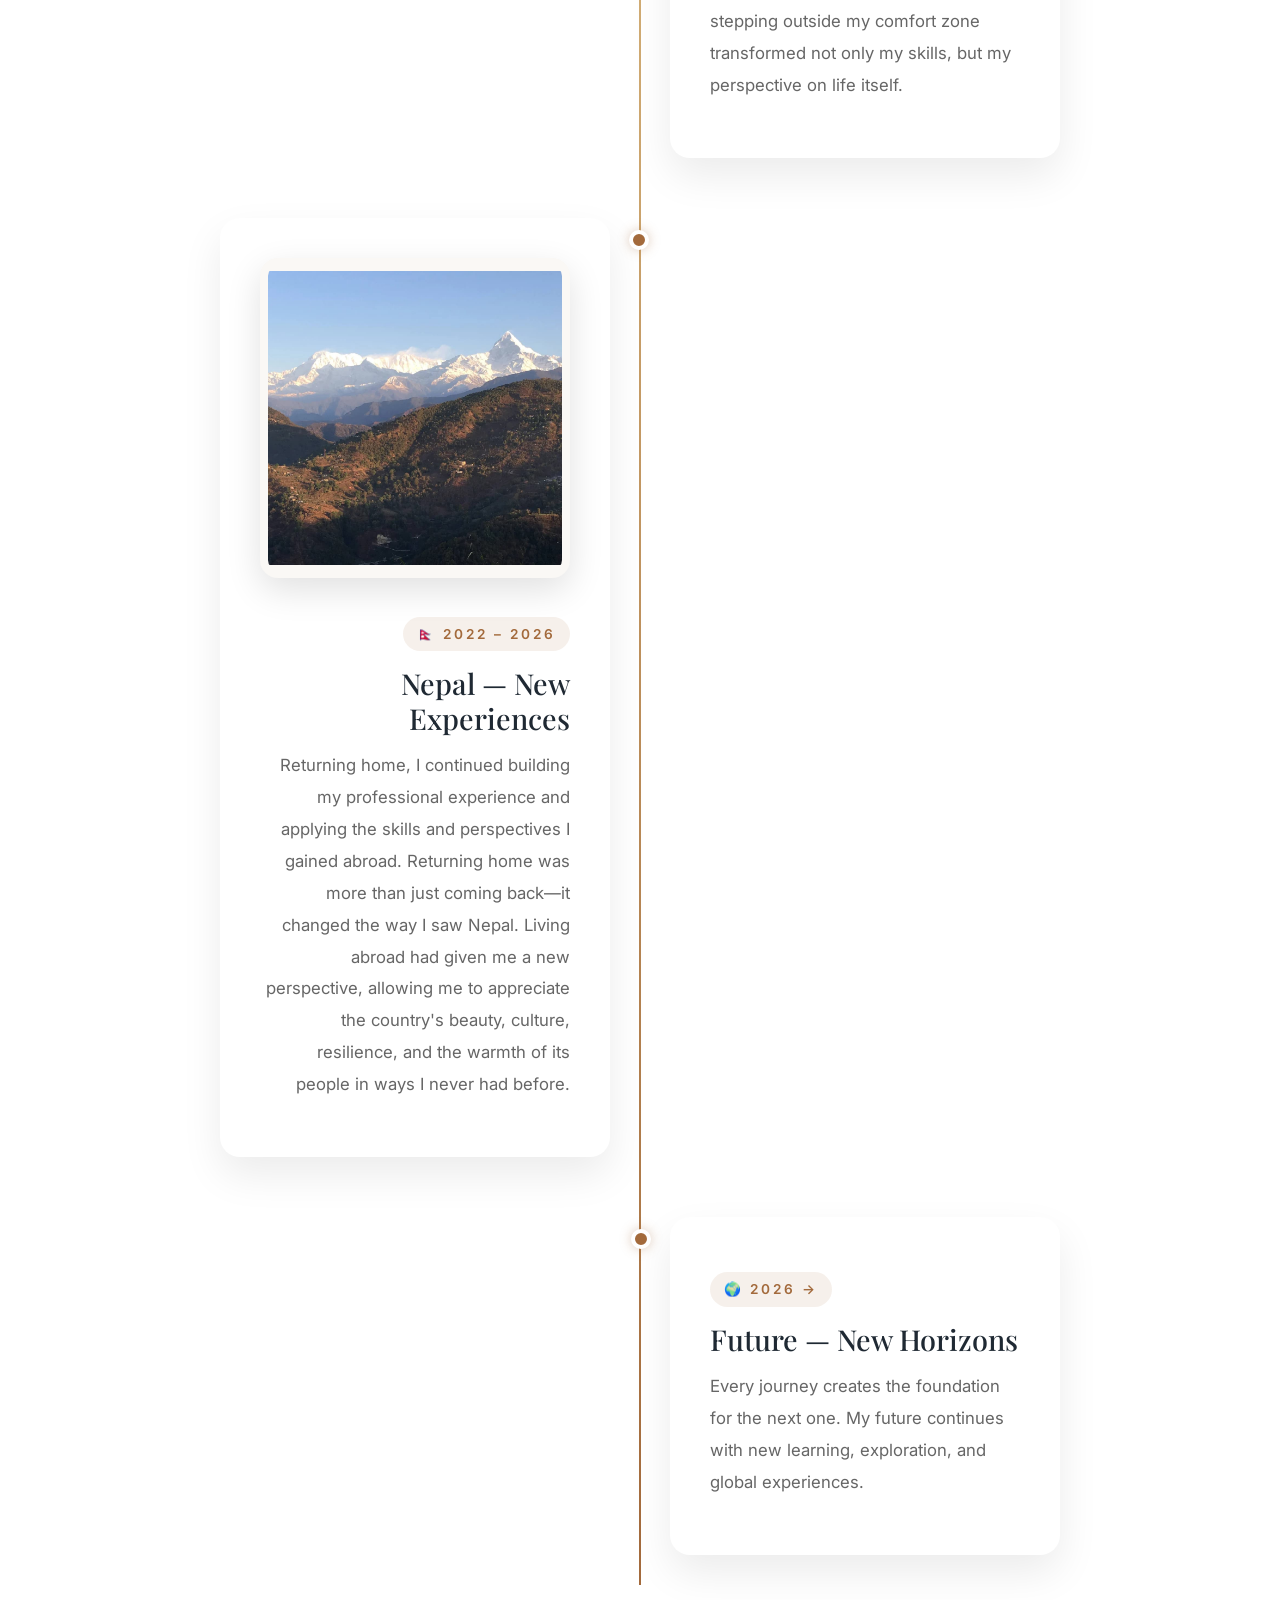
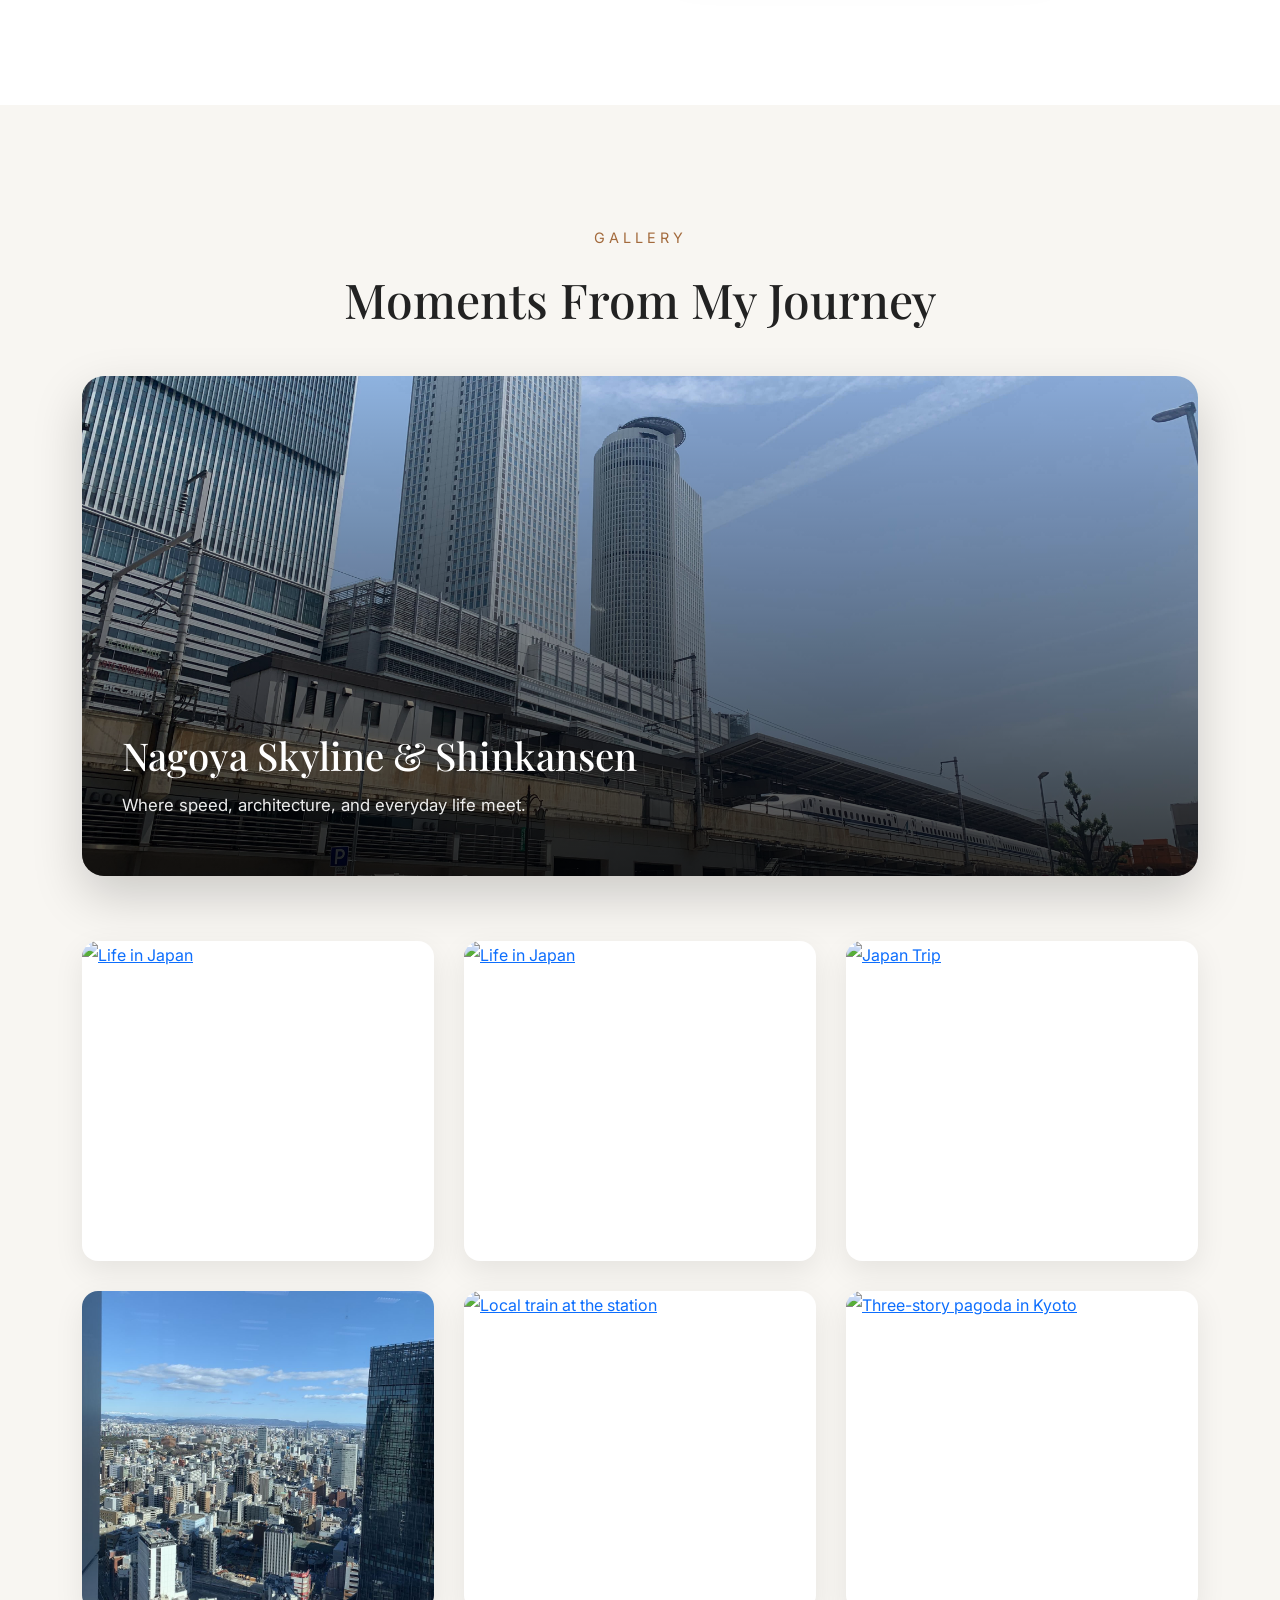
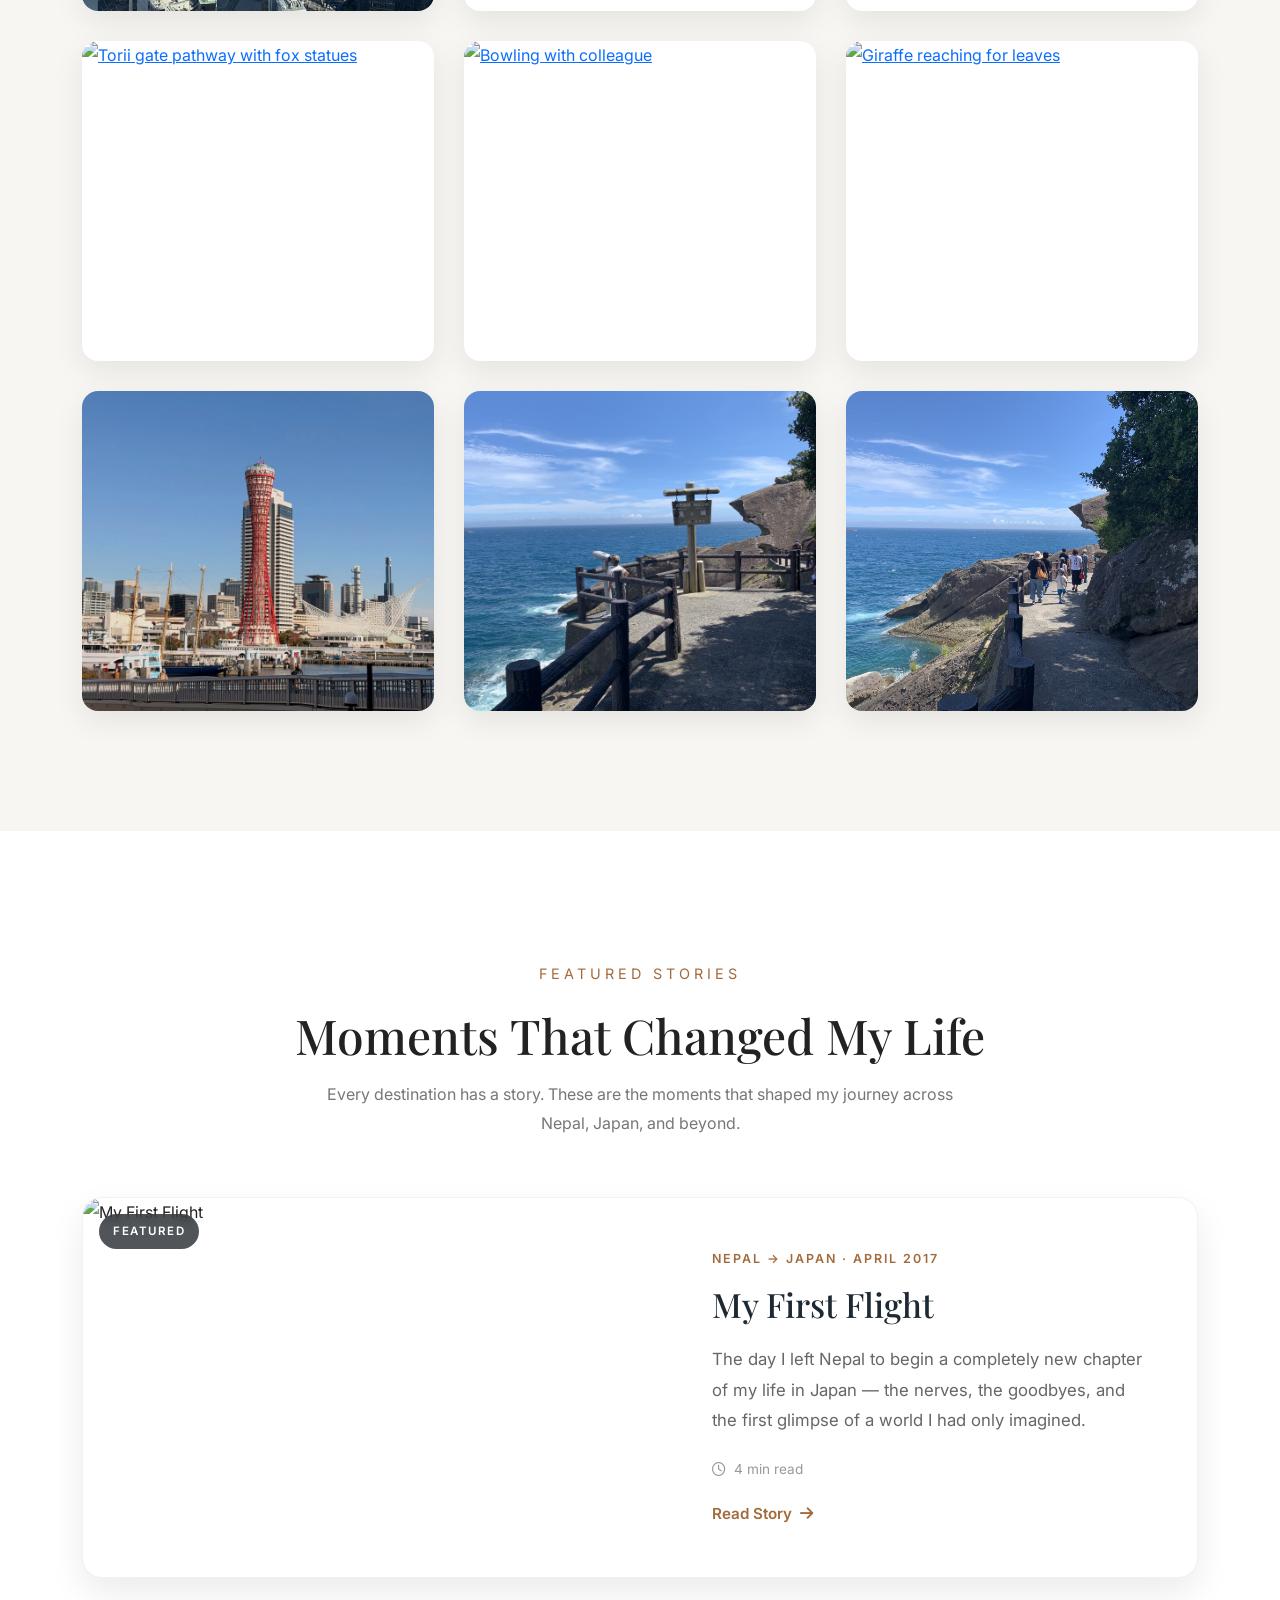
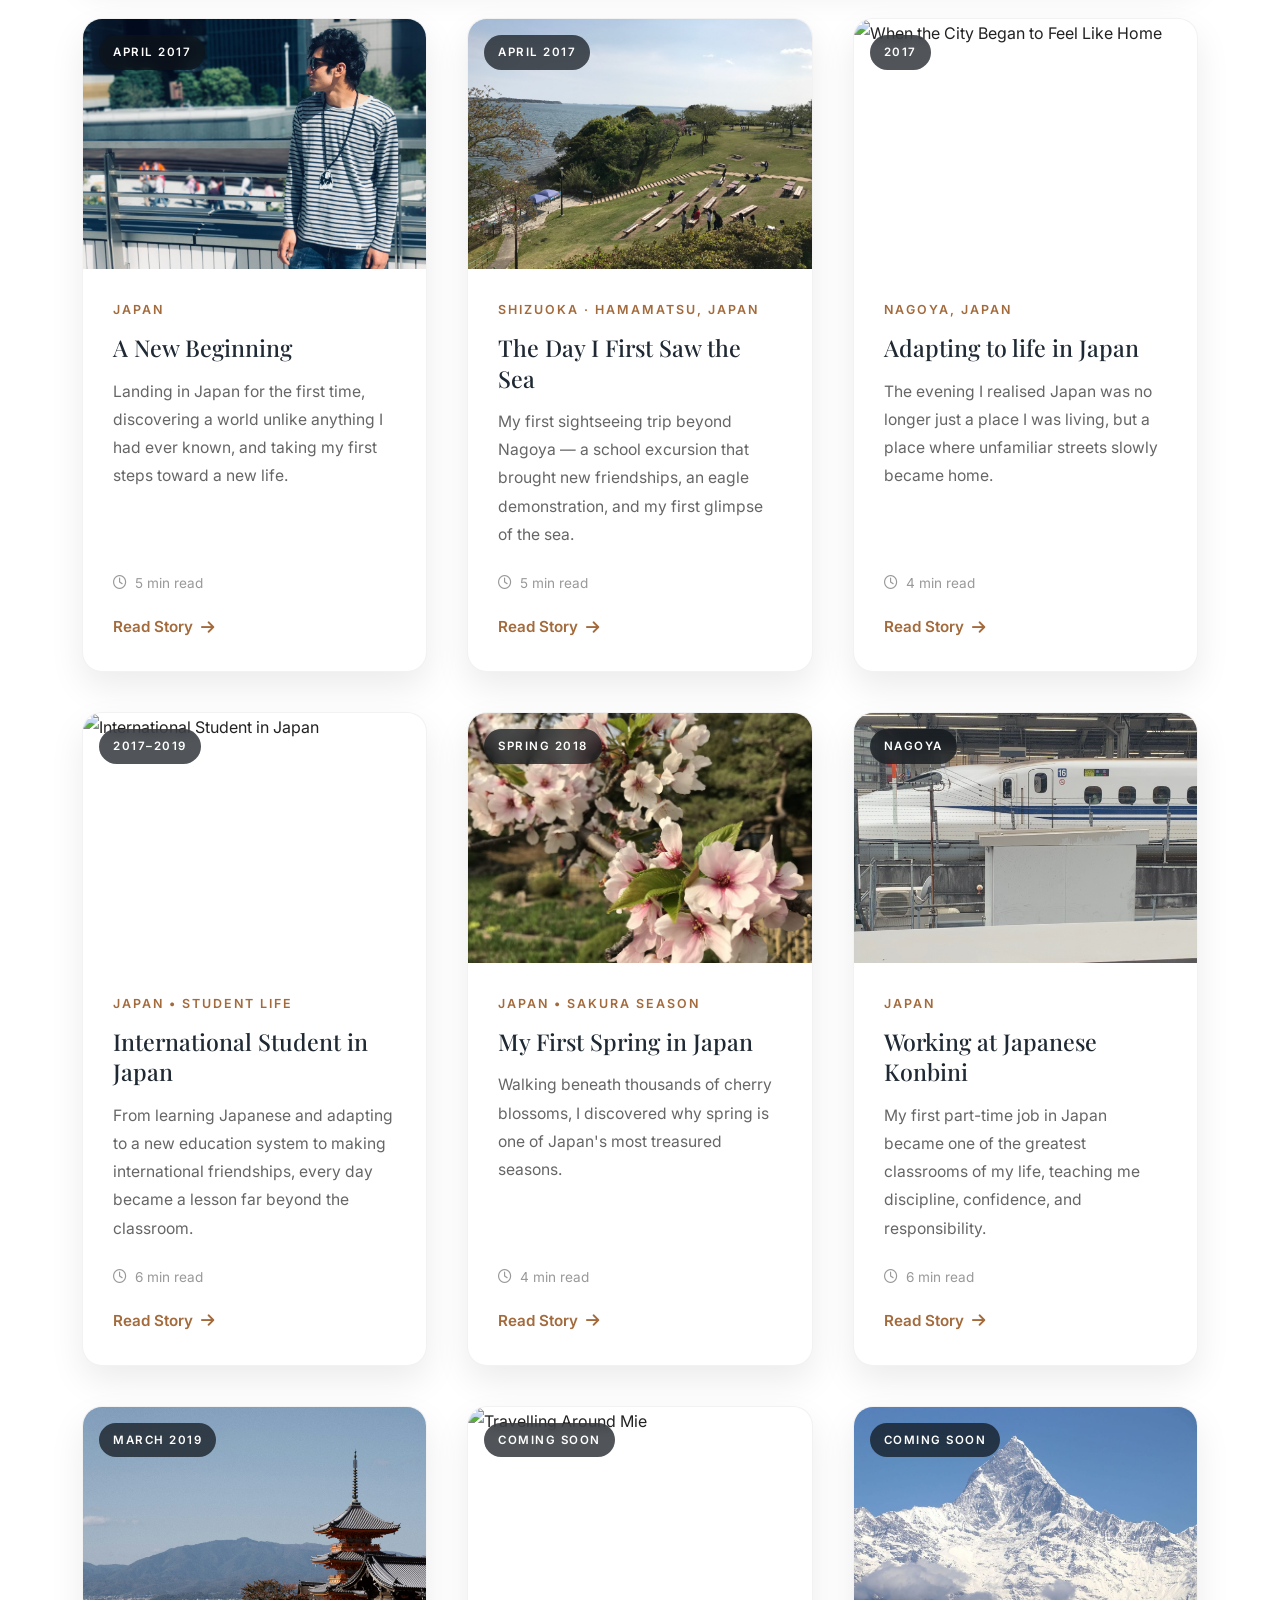
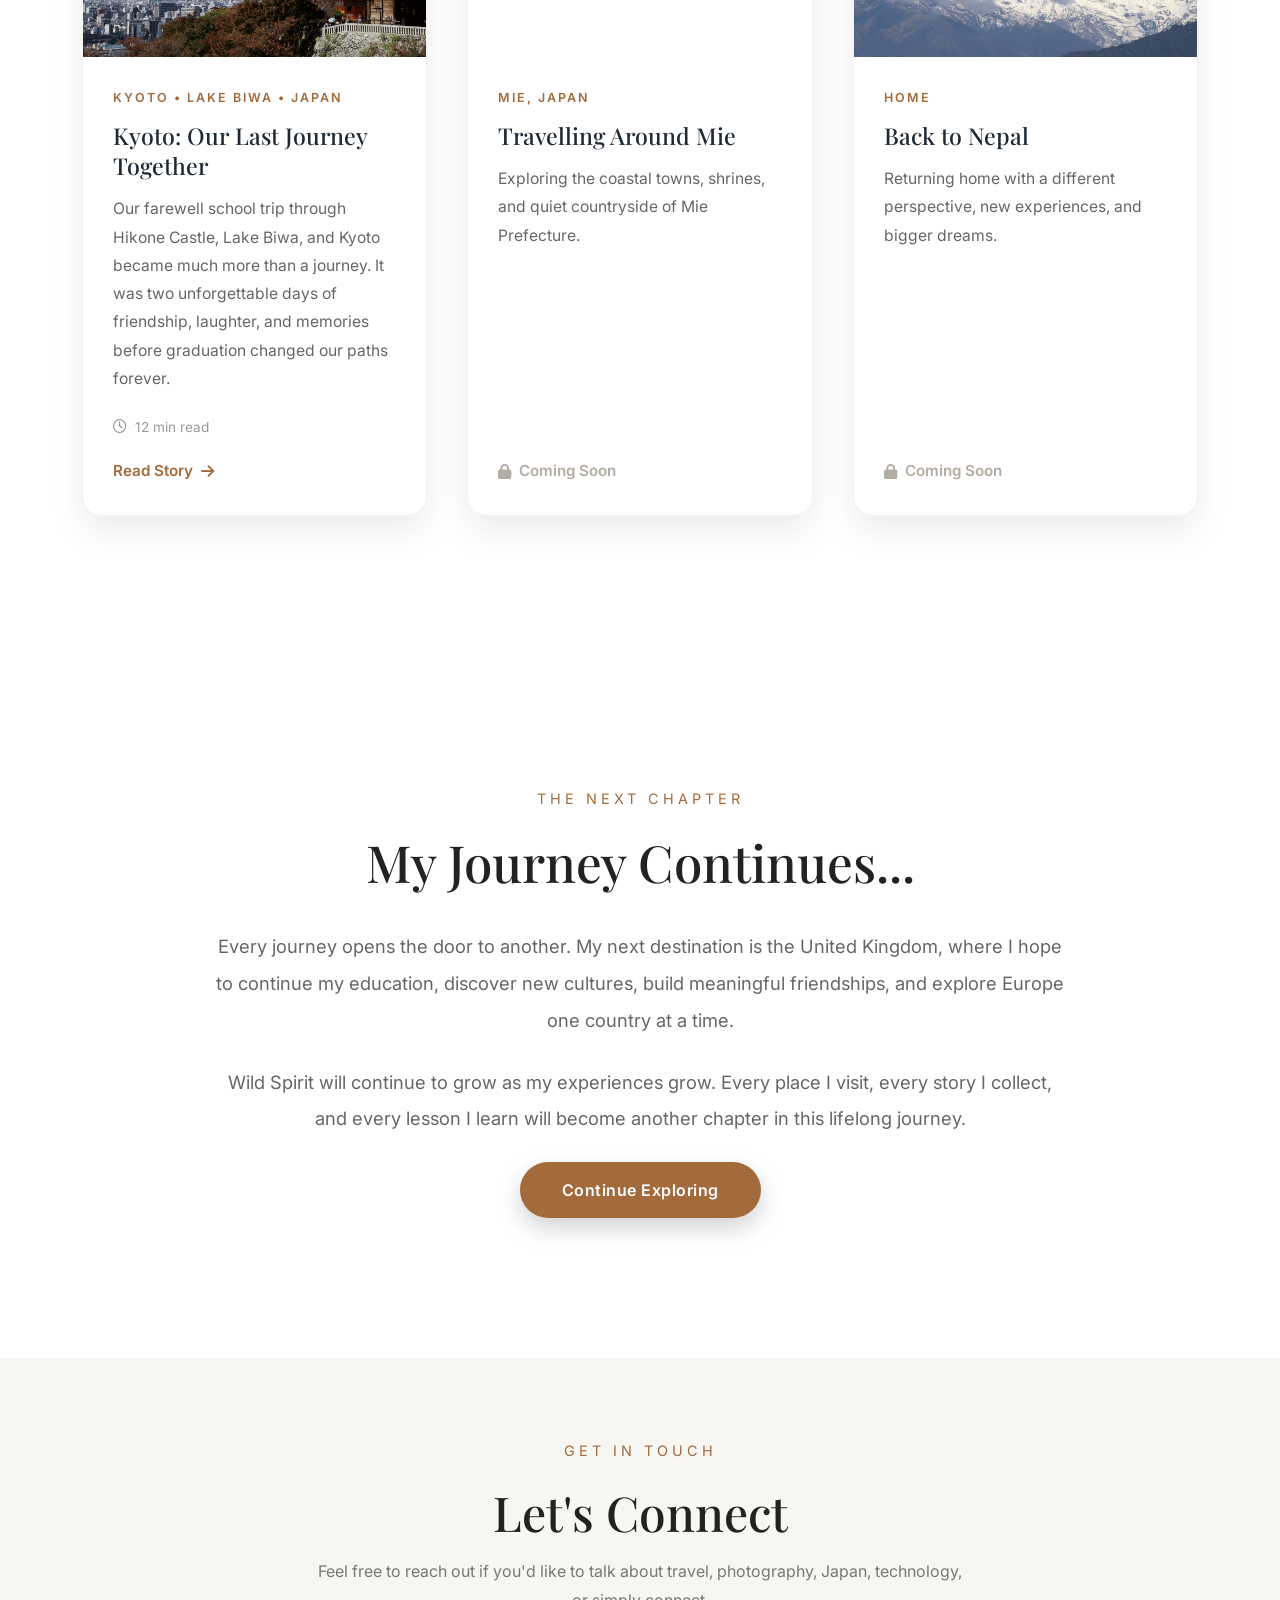
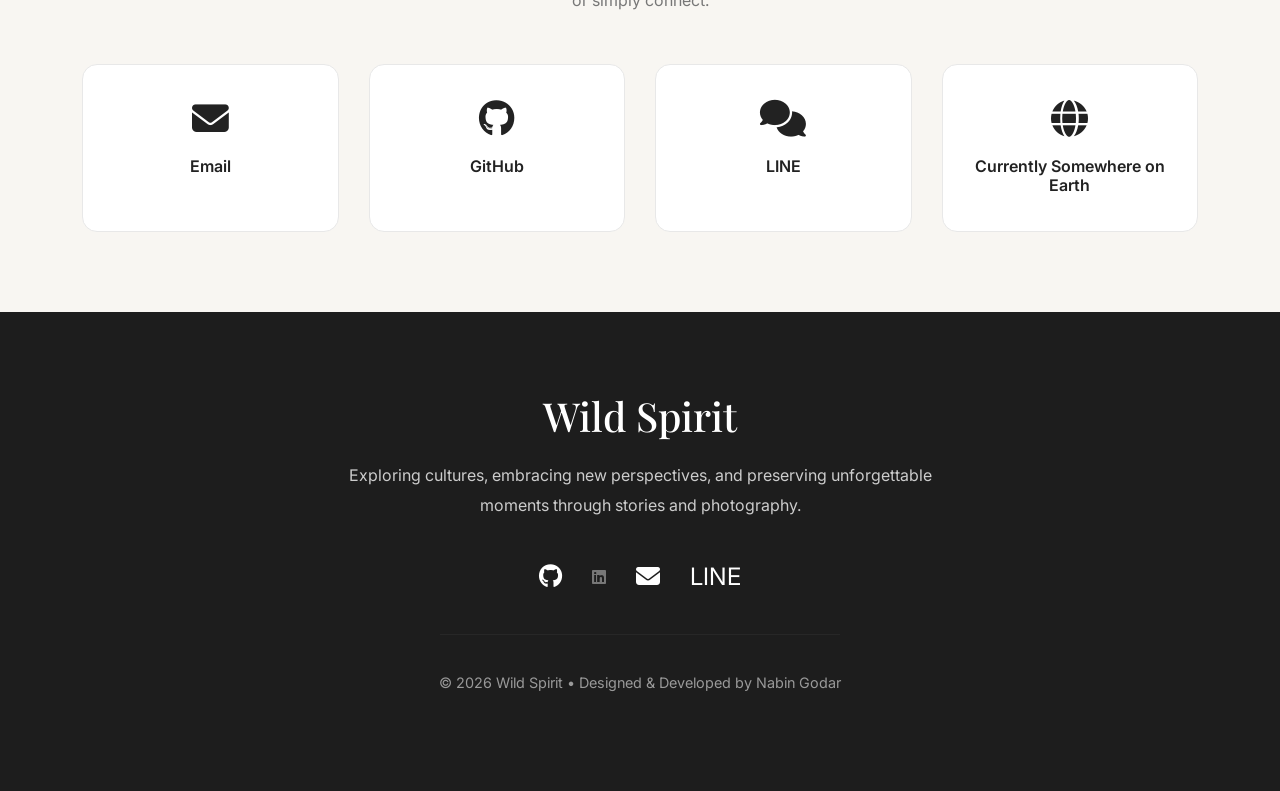
==== commit e4344926: "Update index.html" ====
--- a/index.html
+++ b/index.html
@@ -477,9 +477,7 @@
         src="images/japan/nagoya-with-bt.jpg"
         loading="lazy"
         alt="Nagoya skyline with the Shinkansen">
-</a>
-<span class="photo-caption">名古屋 · Nagoya</span>
-    </div>
+
         <div class="gallery-featured-overlay">
 
 
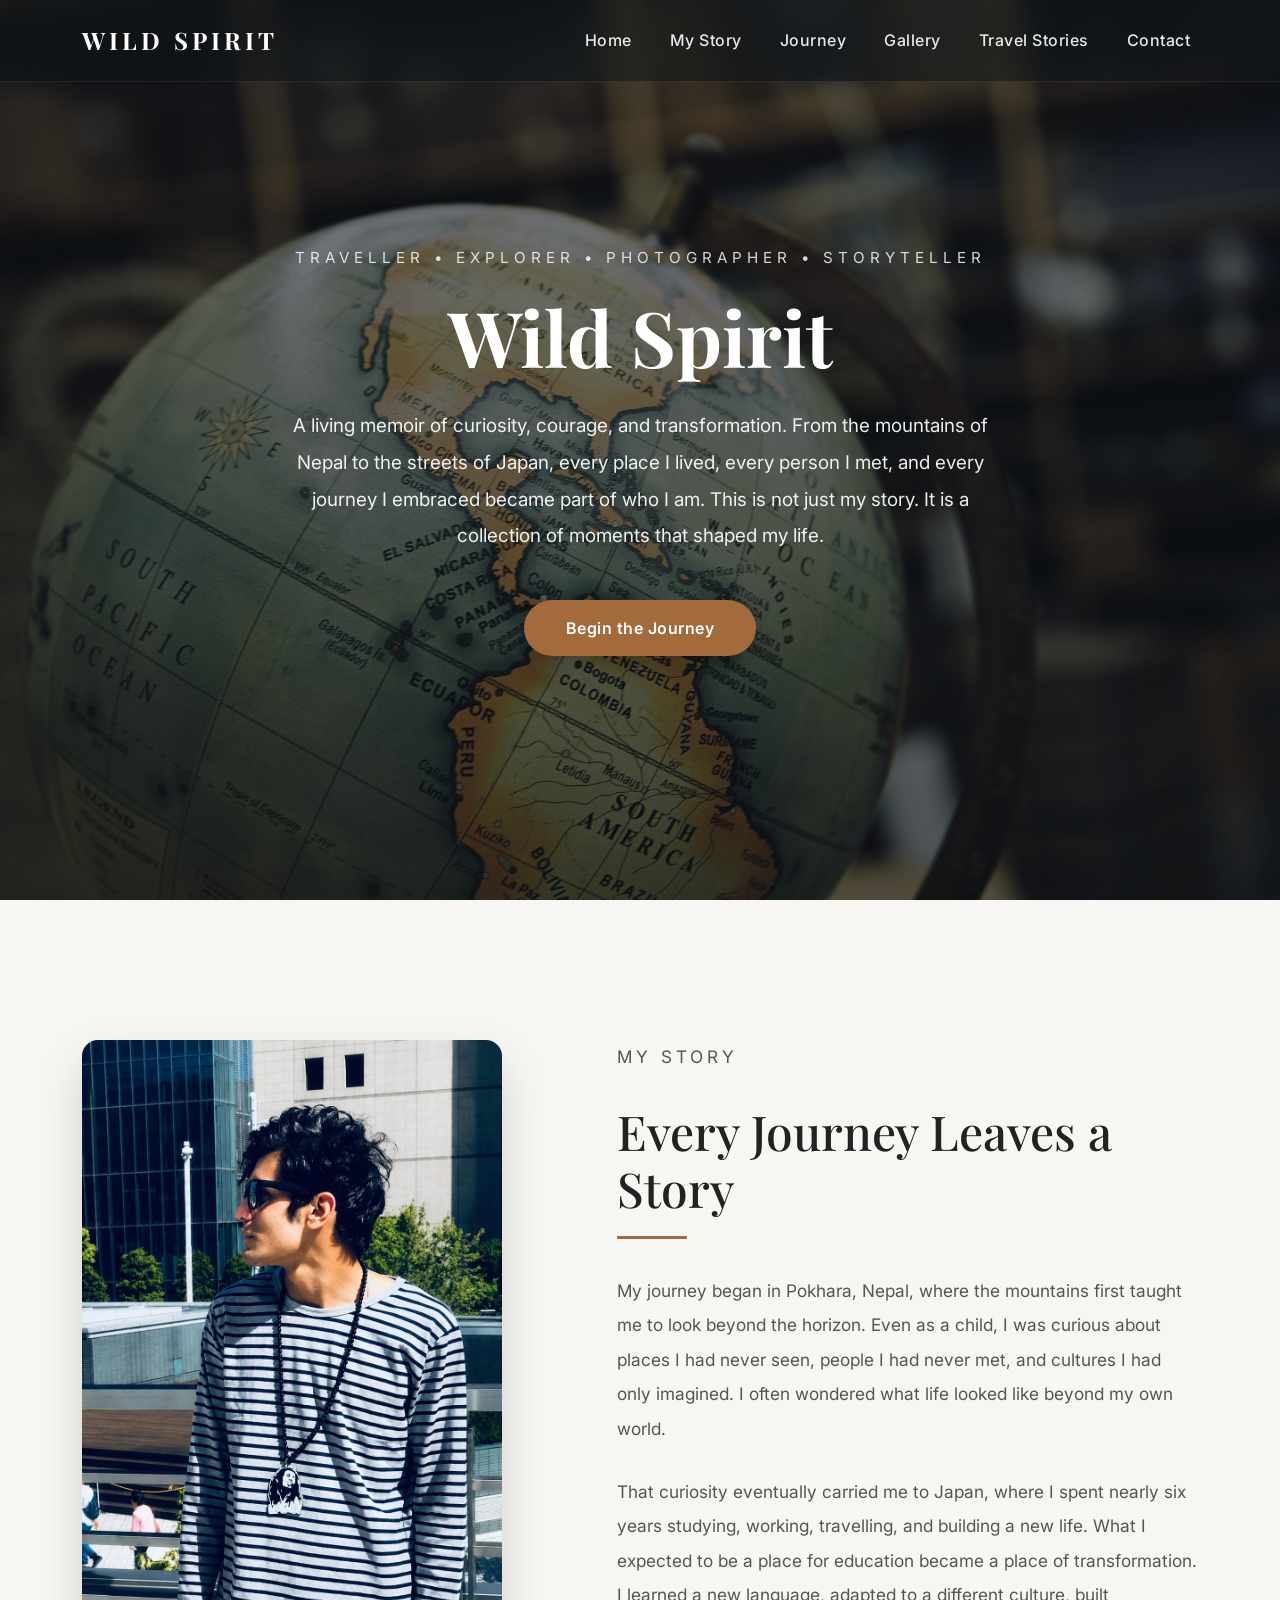
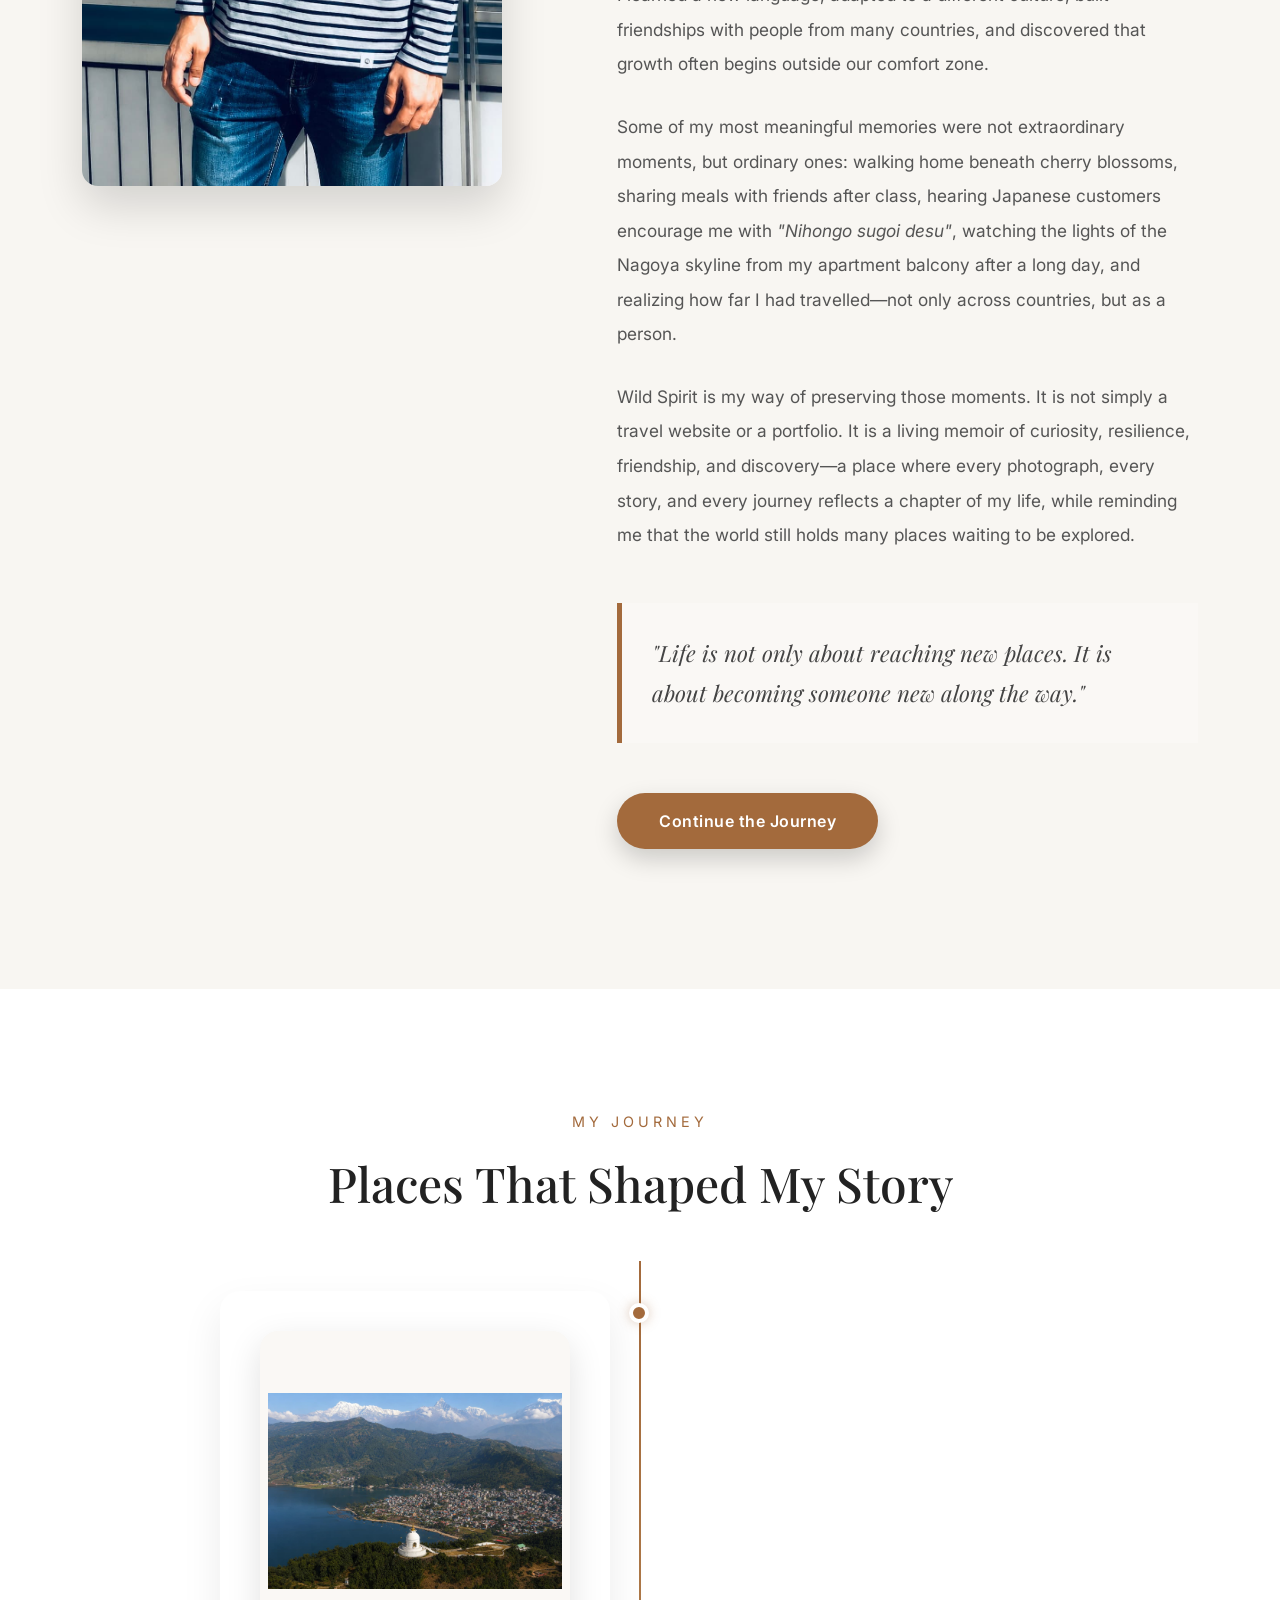
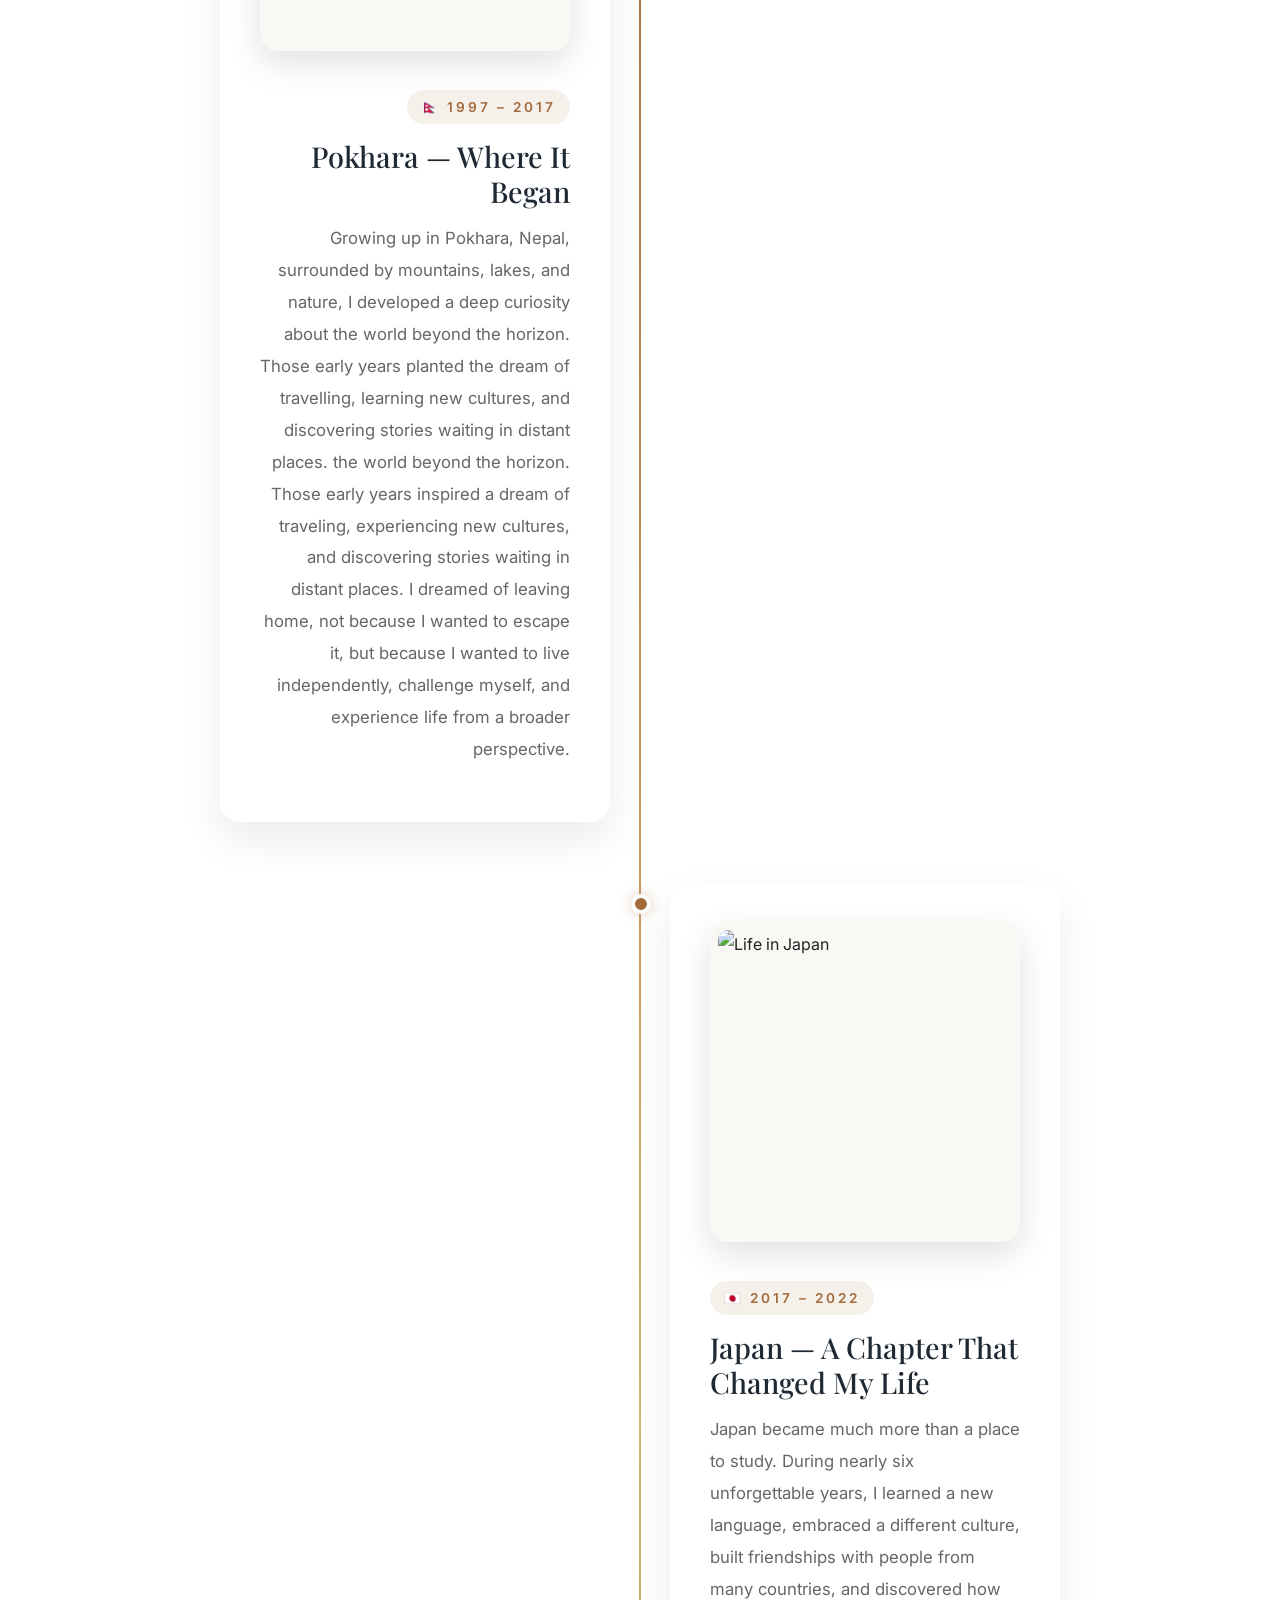
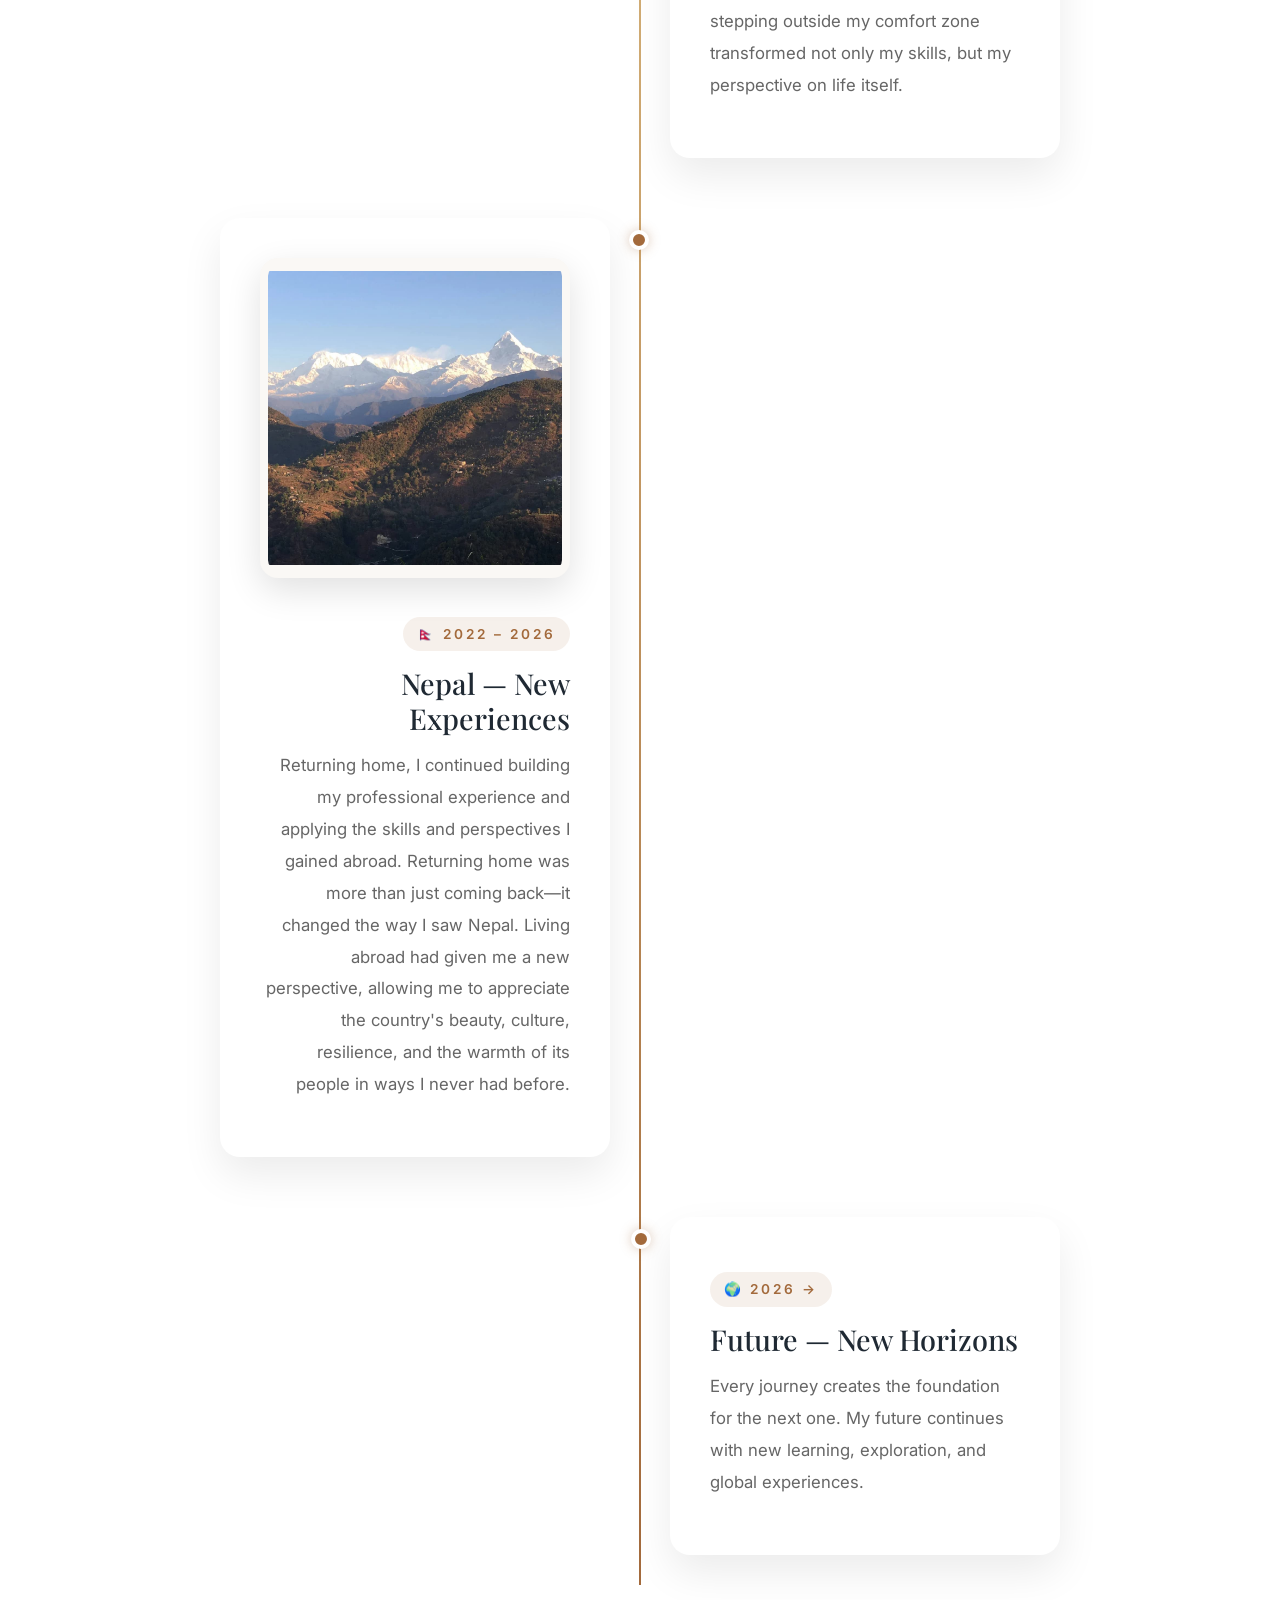
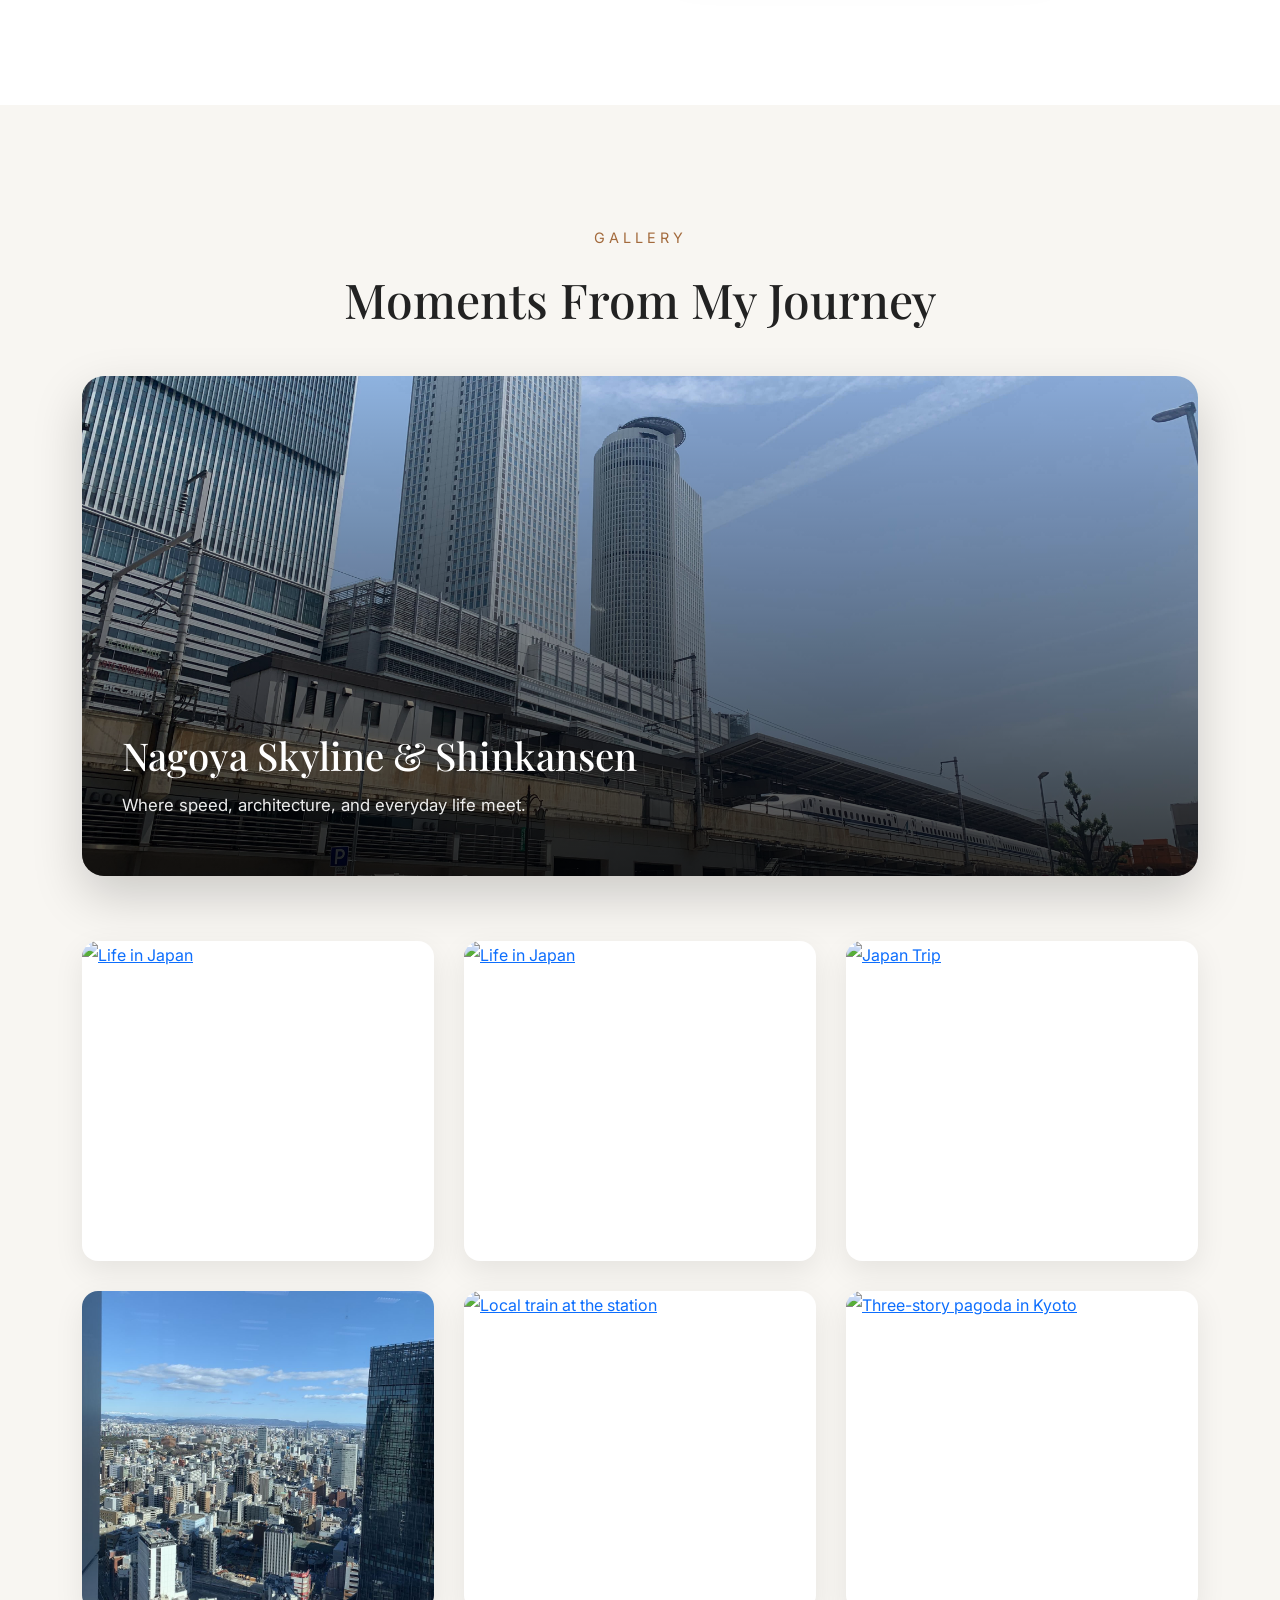
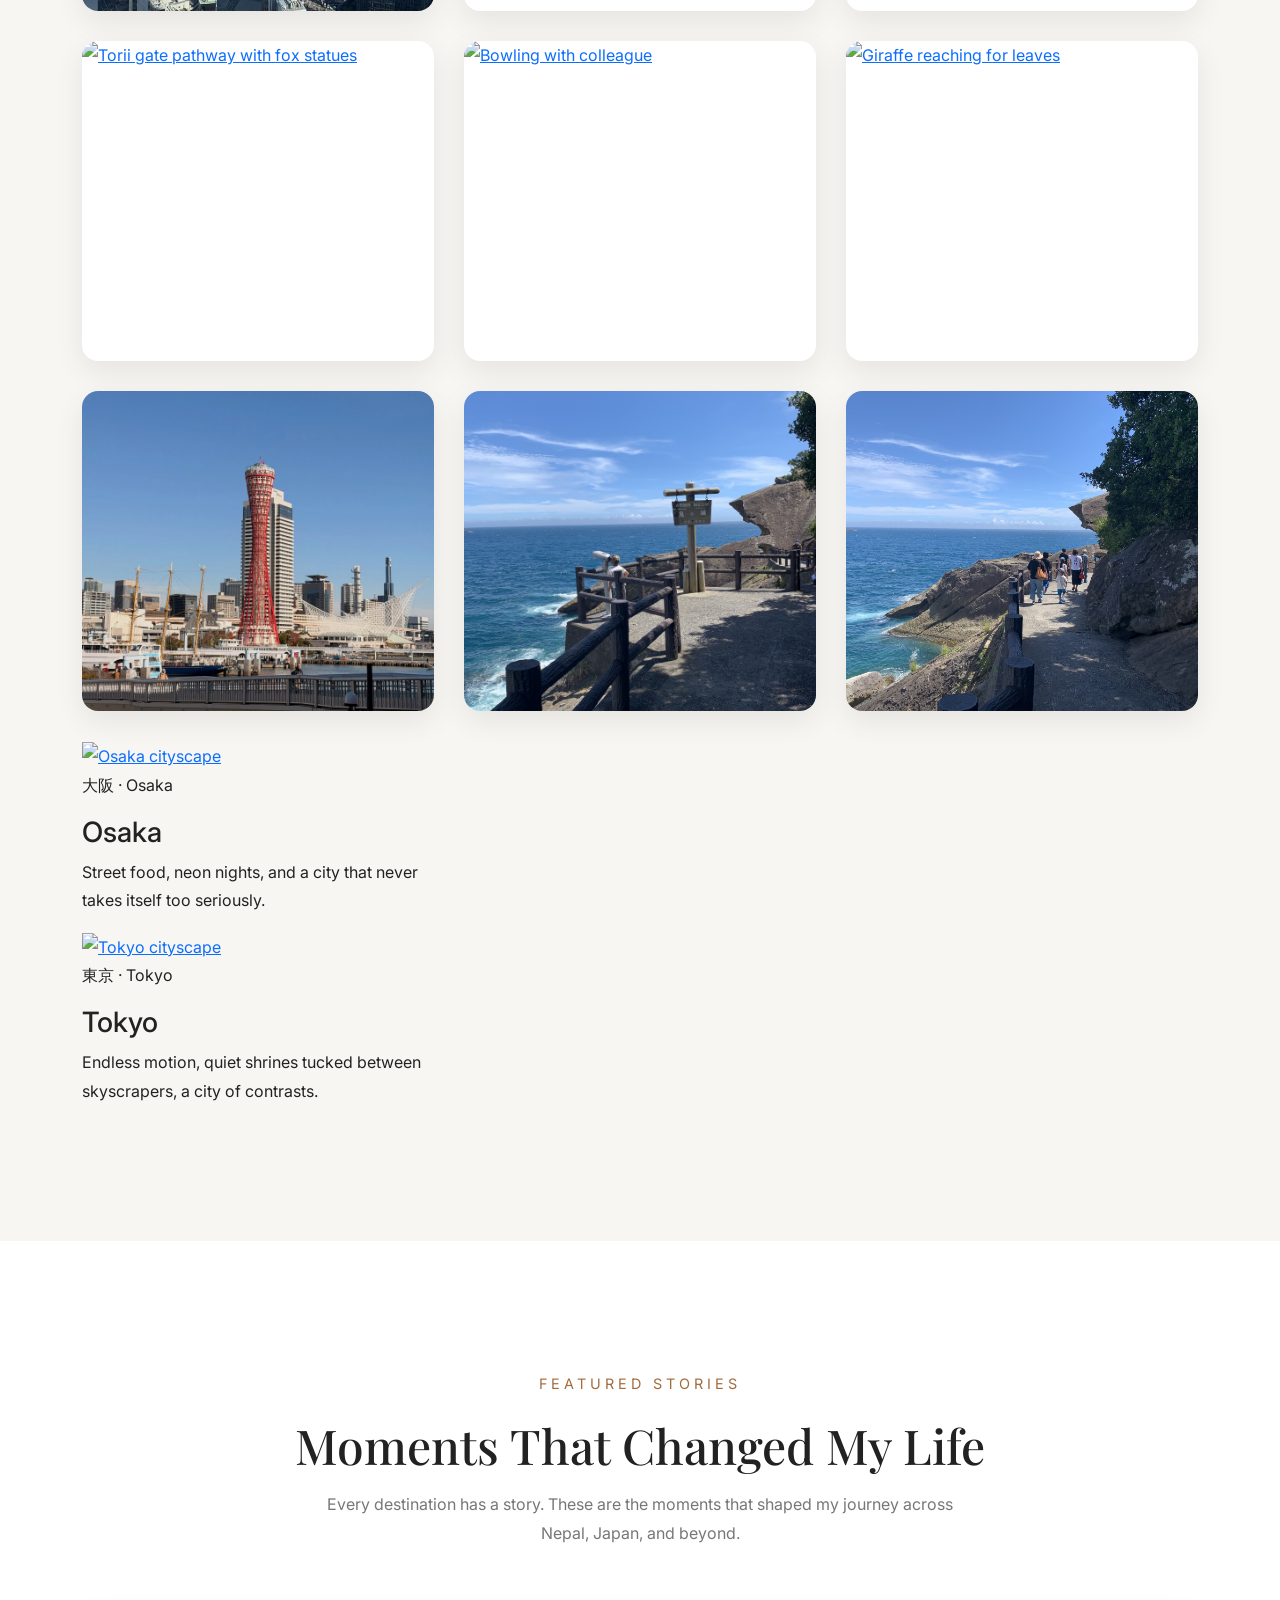
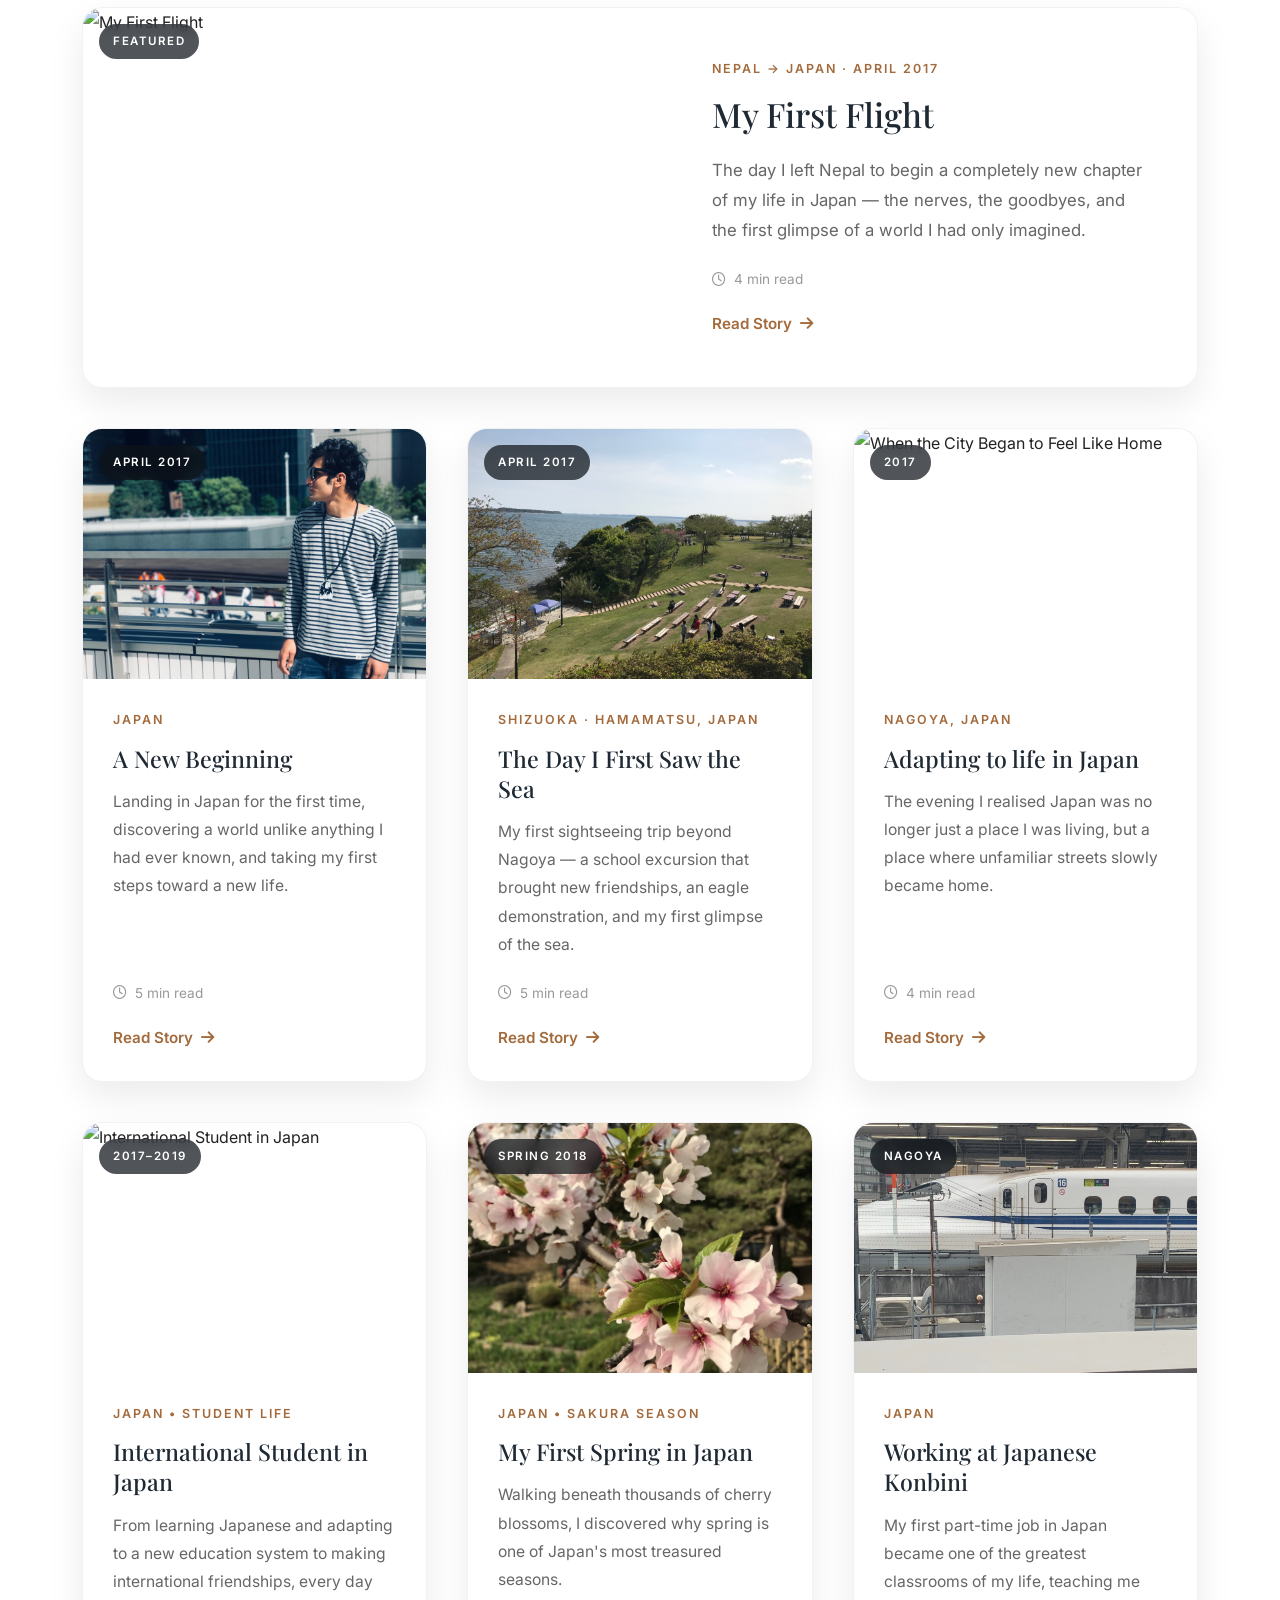
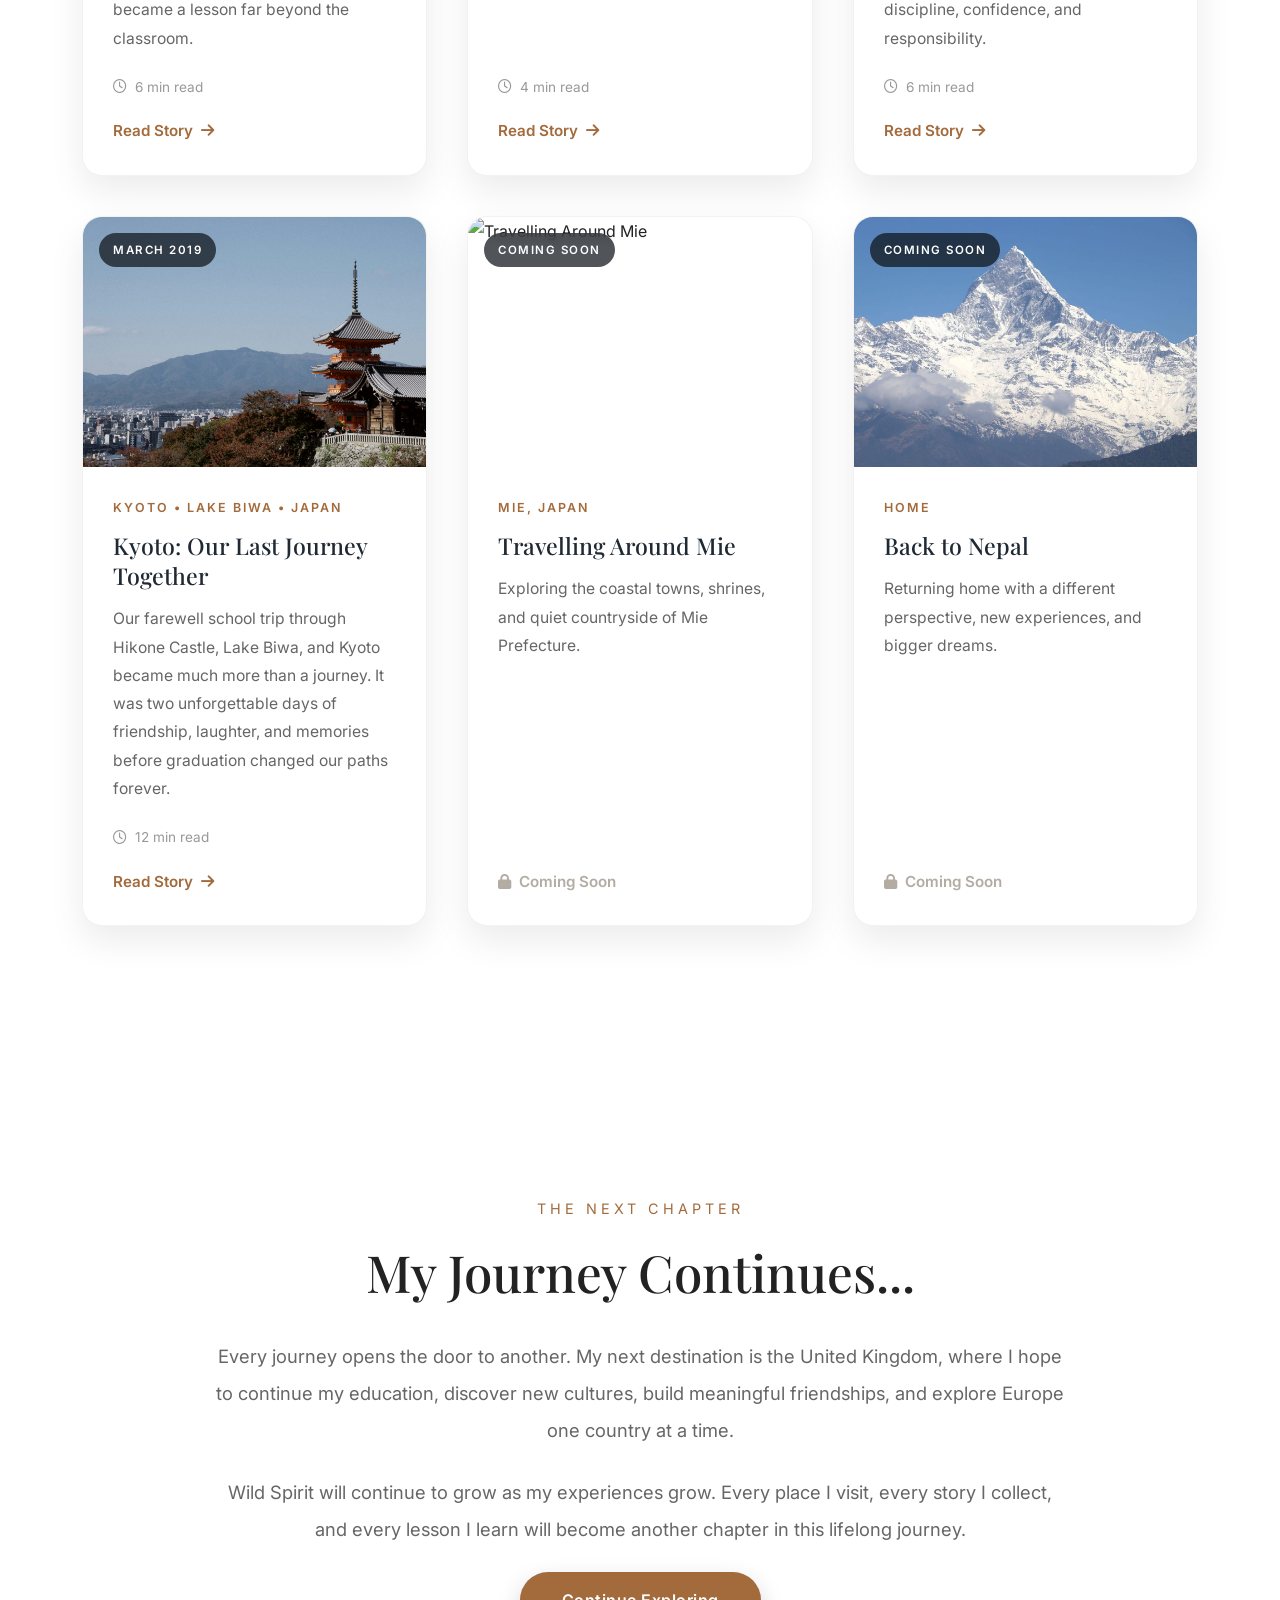
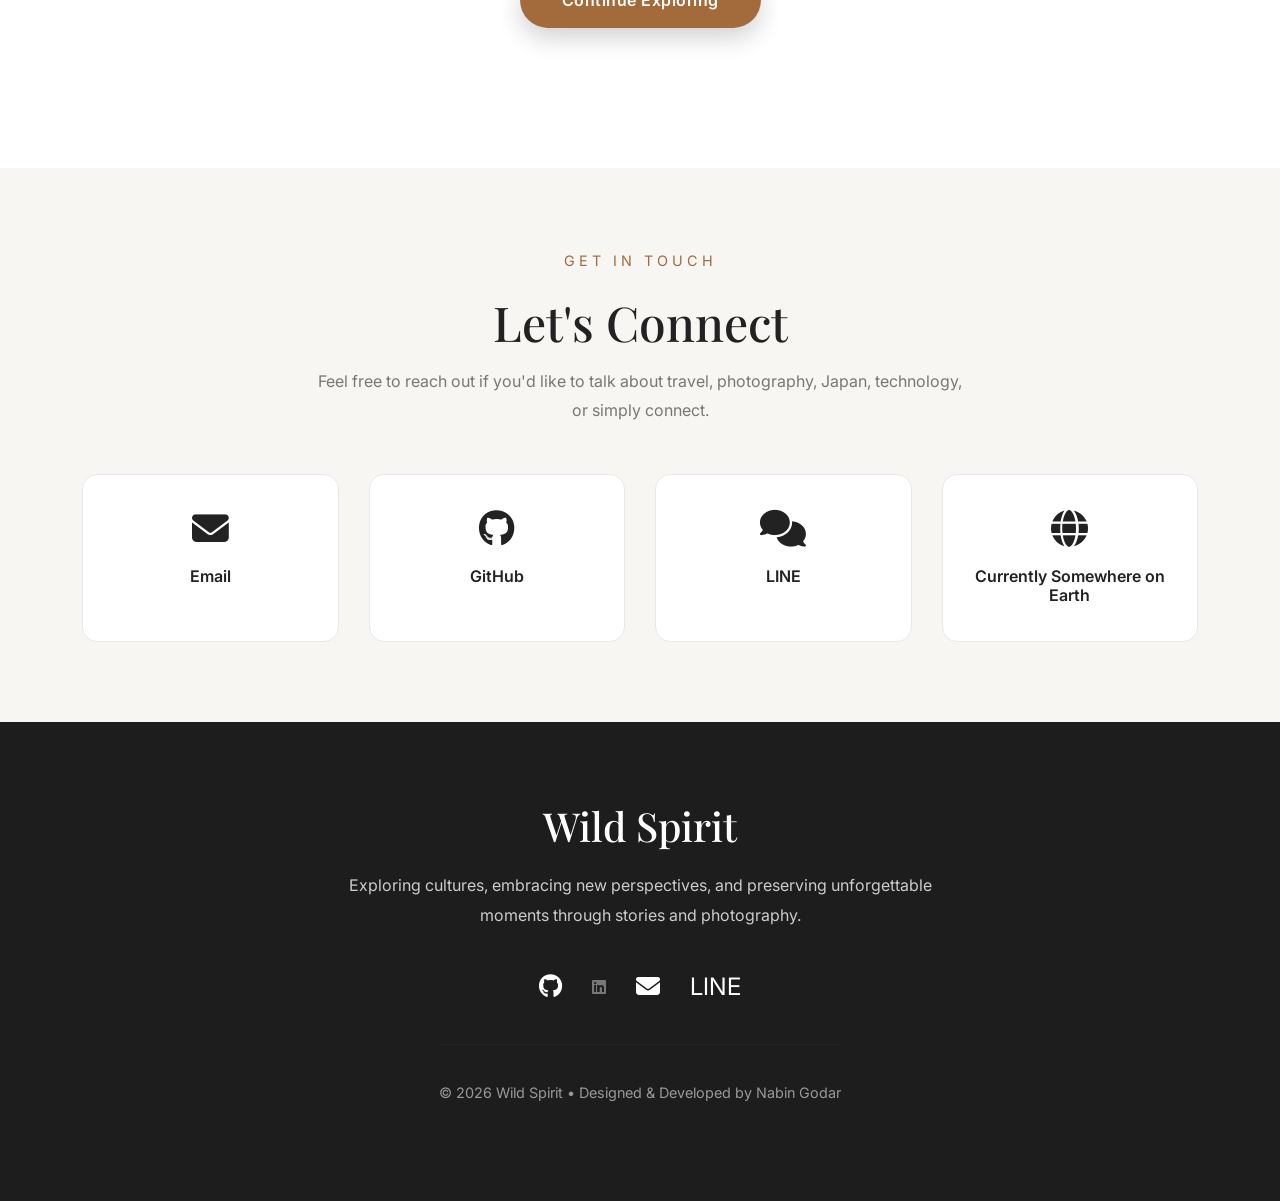
==== commit 7b14f0c3: "Update index.html" ====
--- a/index.html
+++ b/index.html
@@ -622,6 +622,36 @@
 alt="Onigajo coastline">
 </a>
 </div>
+<!-- City Spotlights -->
+<div class="city-spotlights">
+
+<div class="city-band">
+<div class="city-photo">
+<a href="images/japan/osaka.jpg" class="gallery-lightbox">
+<img src="images/japan/osaka.jpg" width="1600" height="1200" loading="lazy" alt="Osaka cityscape">
+</a>
+</div>
+<div class="city-text">
+<p class="city-kanji">大阪 · Osaka</p>
+<h3>Osaka</h3>
+<p>Street food, neon nights, and a city that never takes itself too seriously.</p>
+</div>
+</div>
+
+<div class="city-band reverse">
+<div class="city-photo">
+<a href="images/japan/tokyo.jpg" class="gallery-lightbox">
+<img src="images/japan/tokyo.jpg" width="1600" height="1200" loading="lazy" alt="Tokyo cityscape">
+</a>
+</div>
+<div class="city-text">
+<p class="city-kanji">東京 · Tokyo</p>
+<h3>Tokyo</h3>
+<p>Endless motion, quiet shrines tucked between skyscrapers, a city of contrasts.</p>
+</div>
+</div>
+
+</div>
 </div>
 </section>
 <!-- ==========================
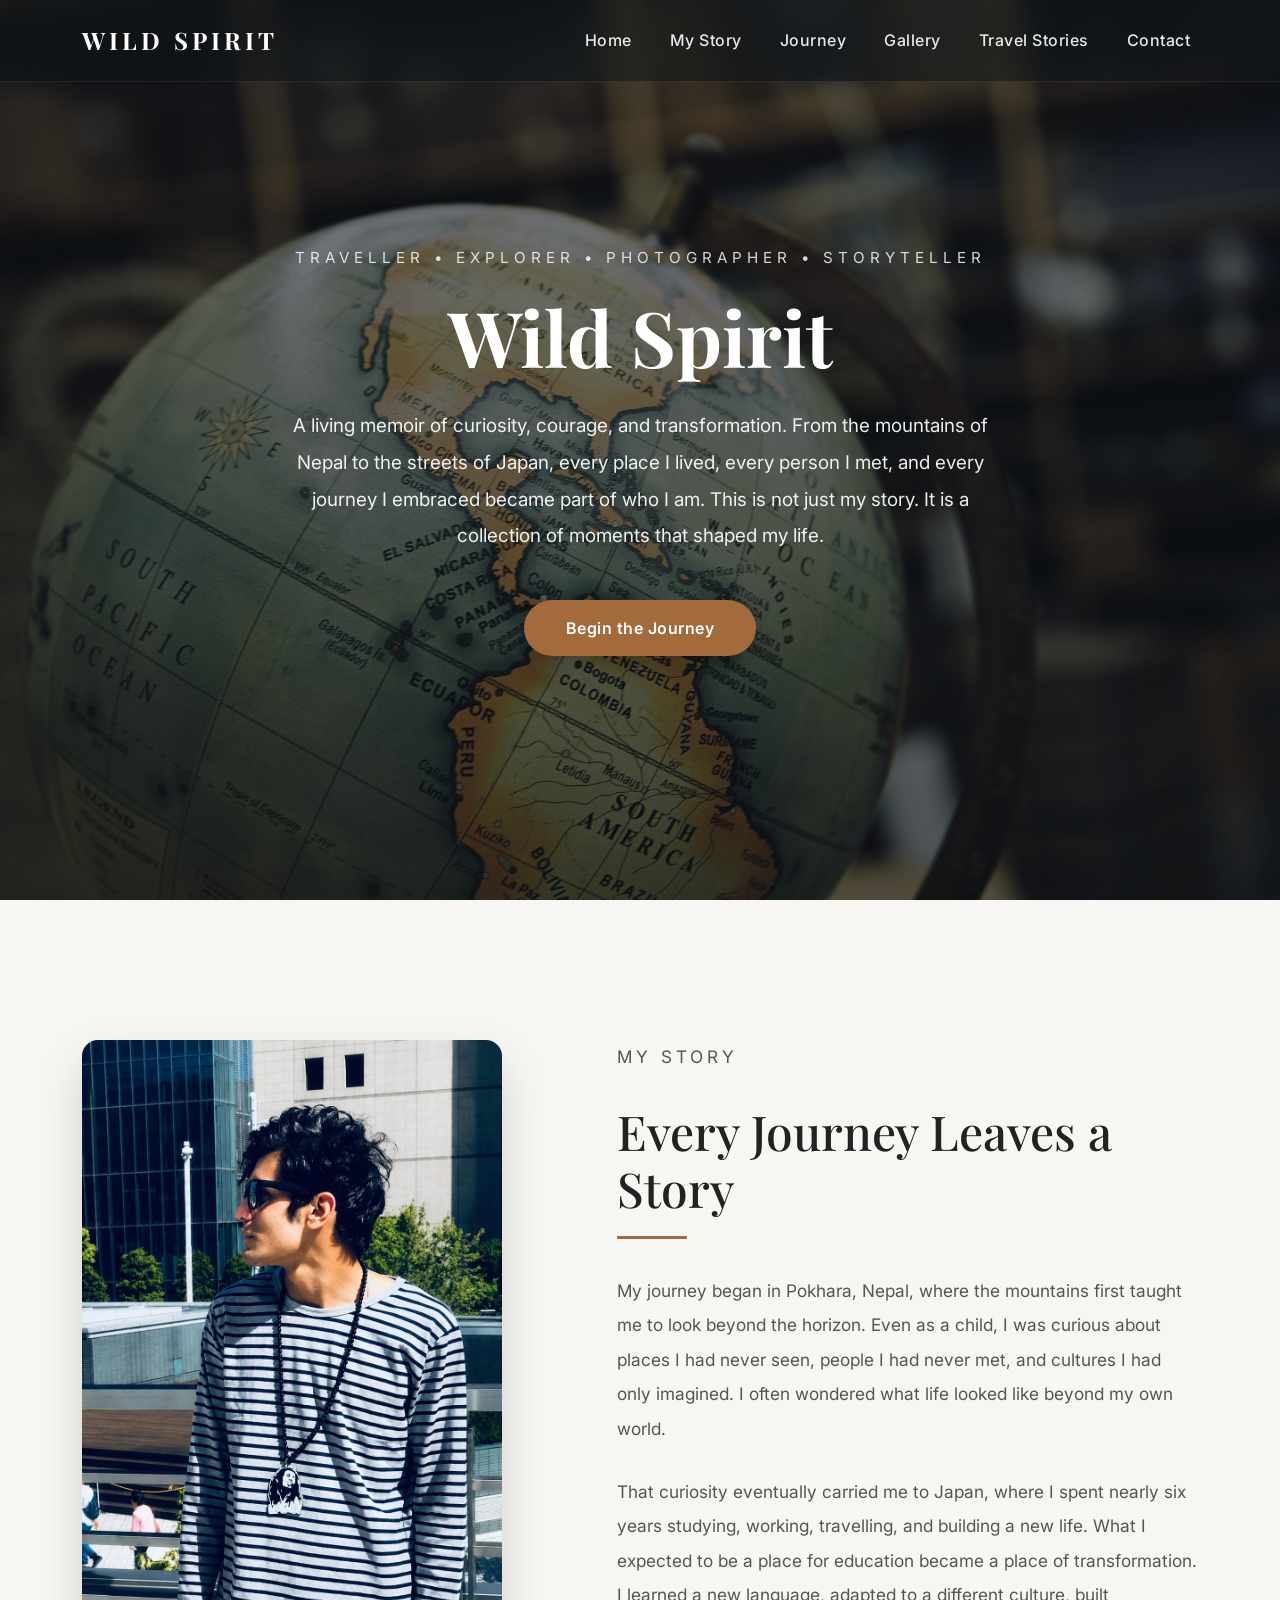
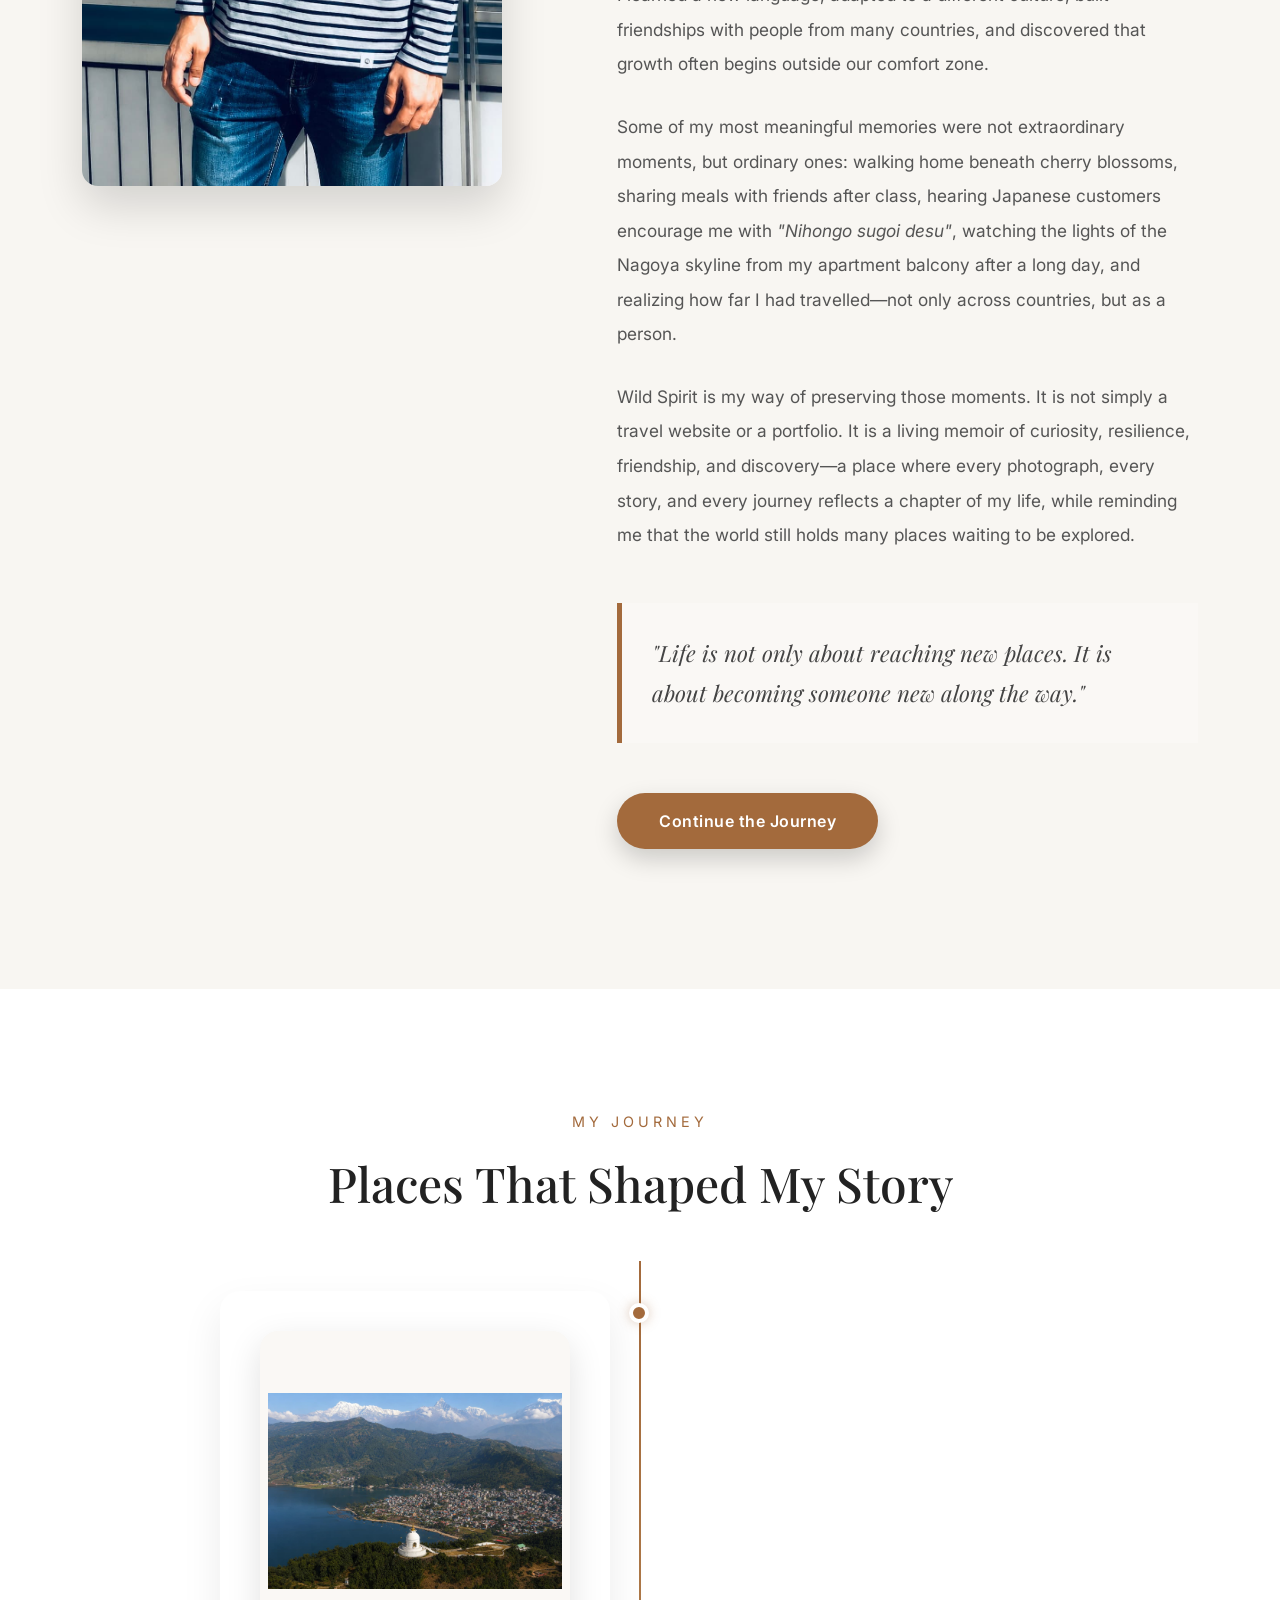
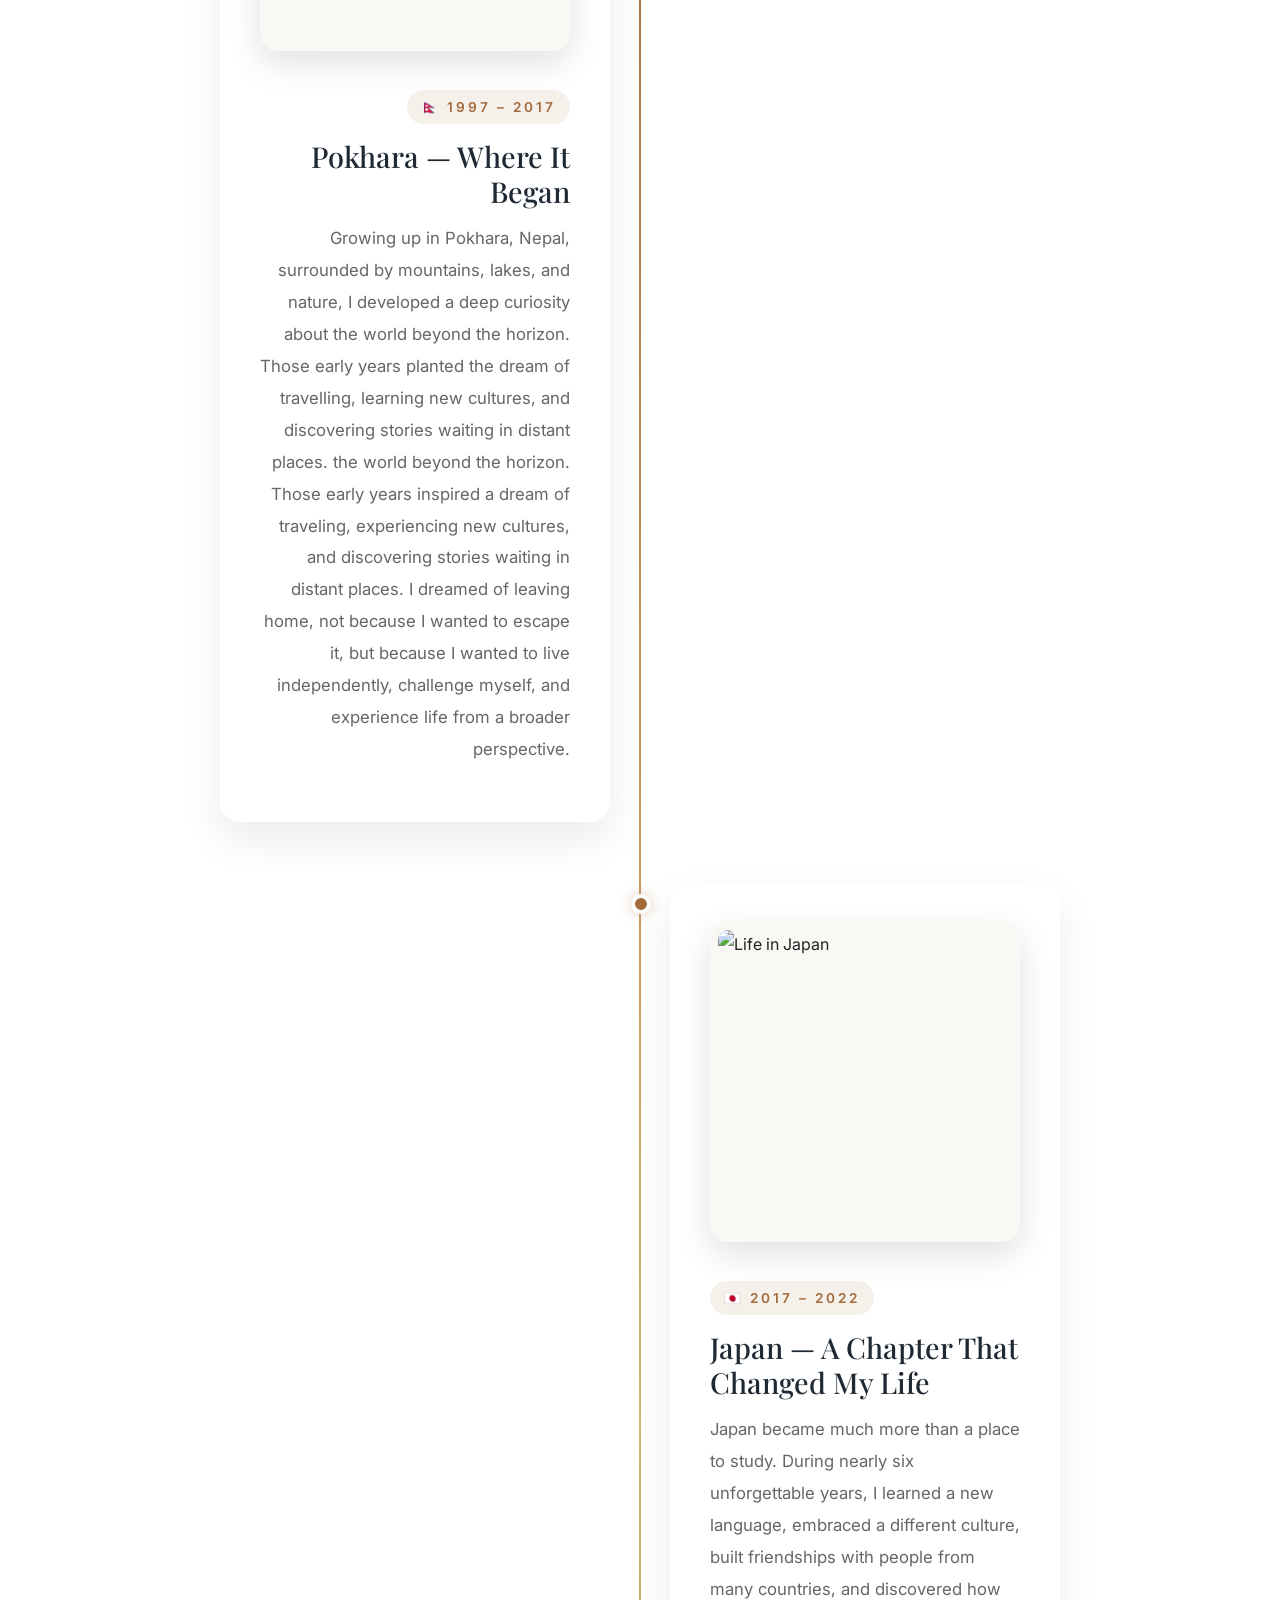
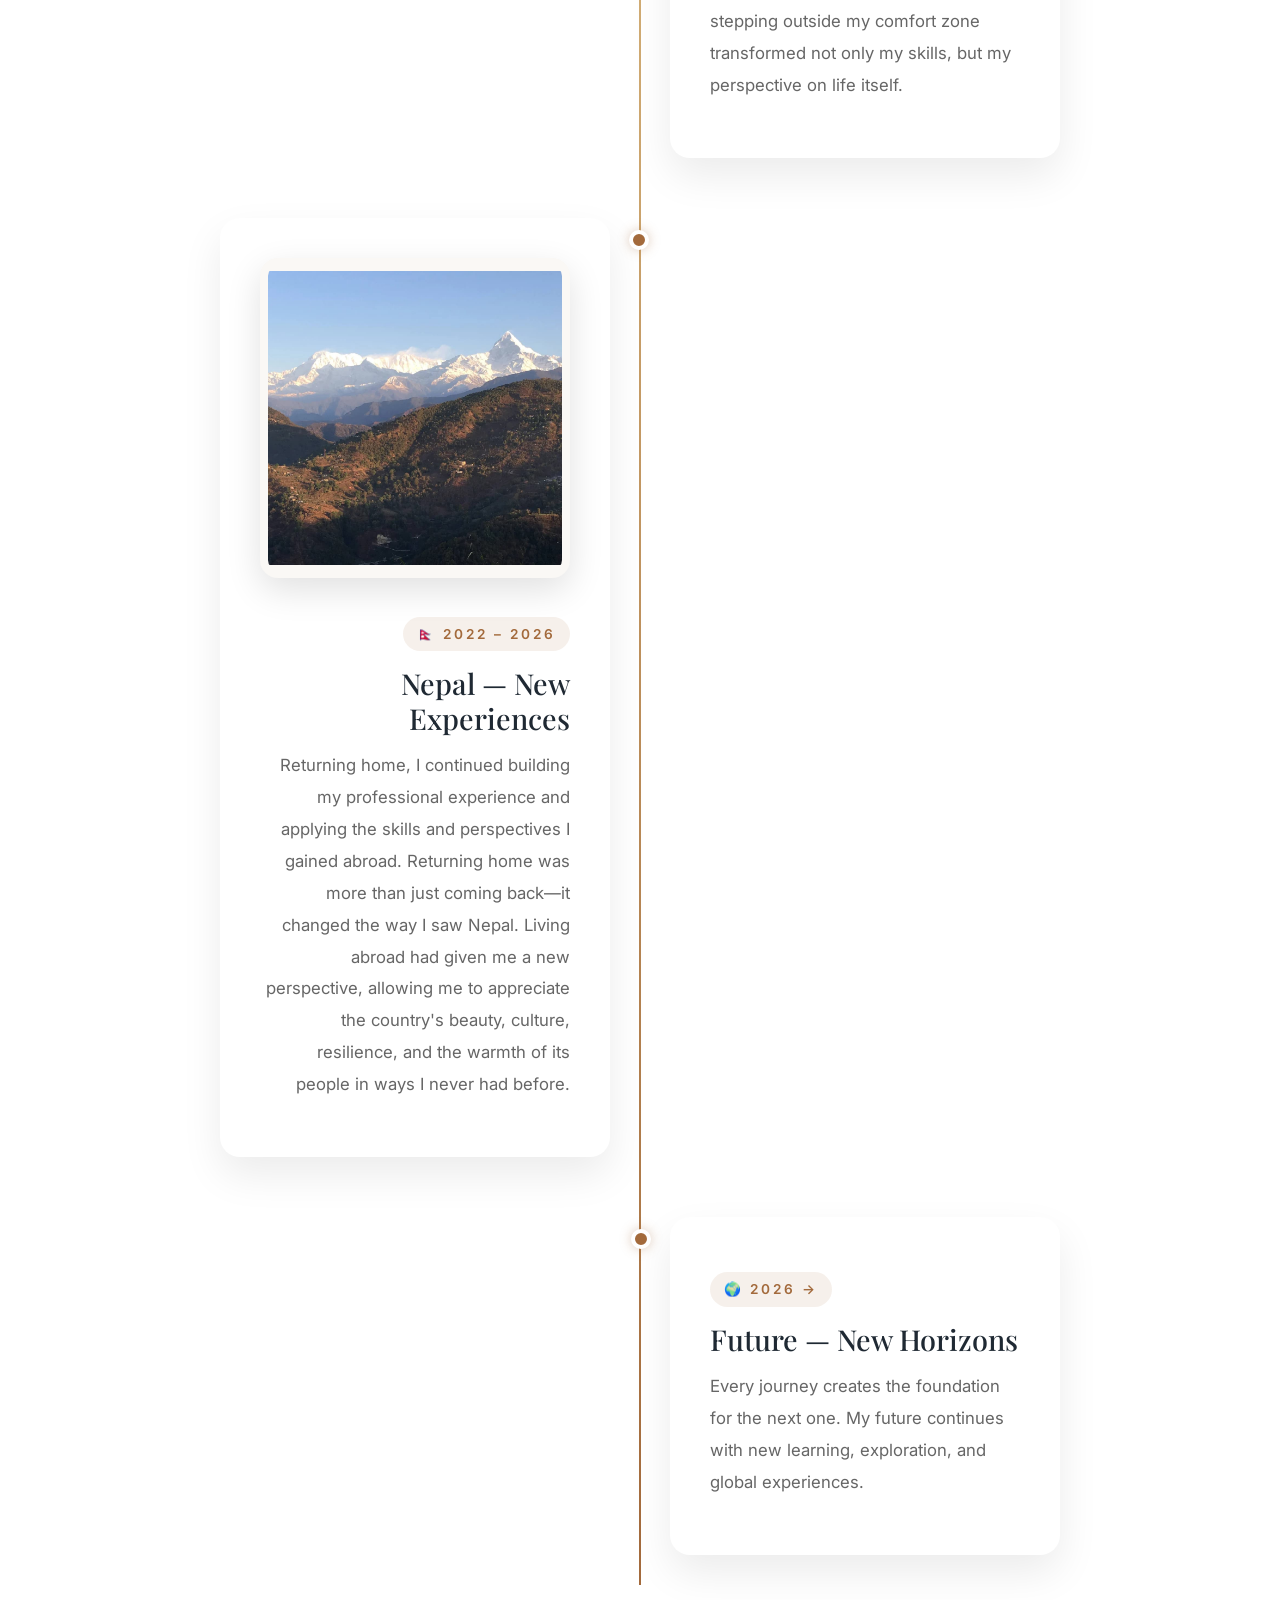
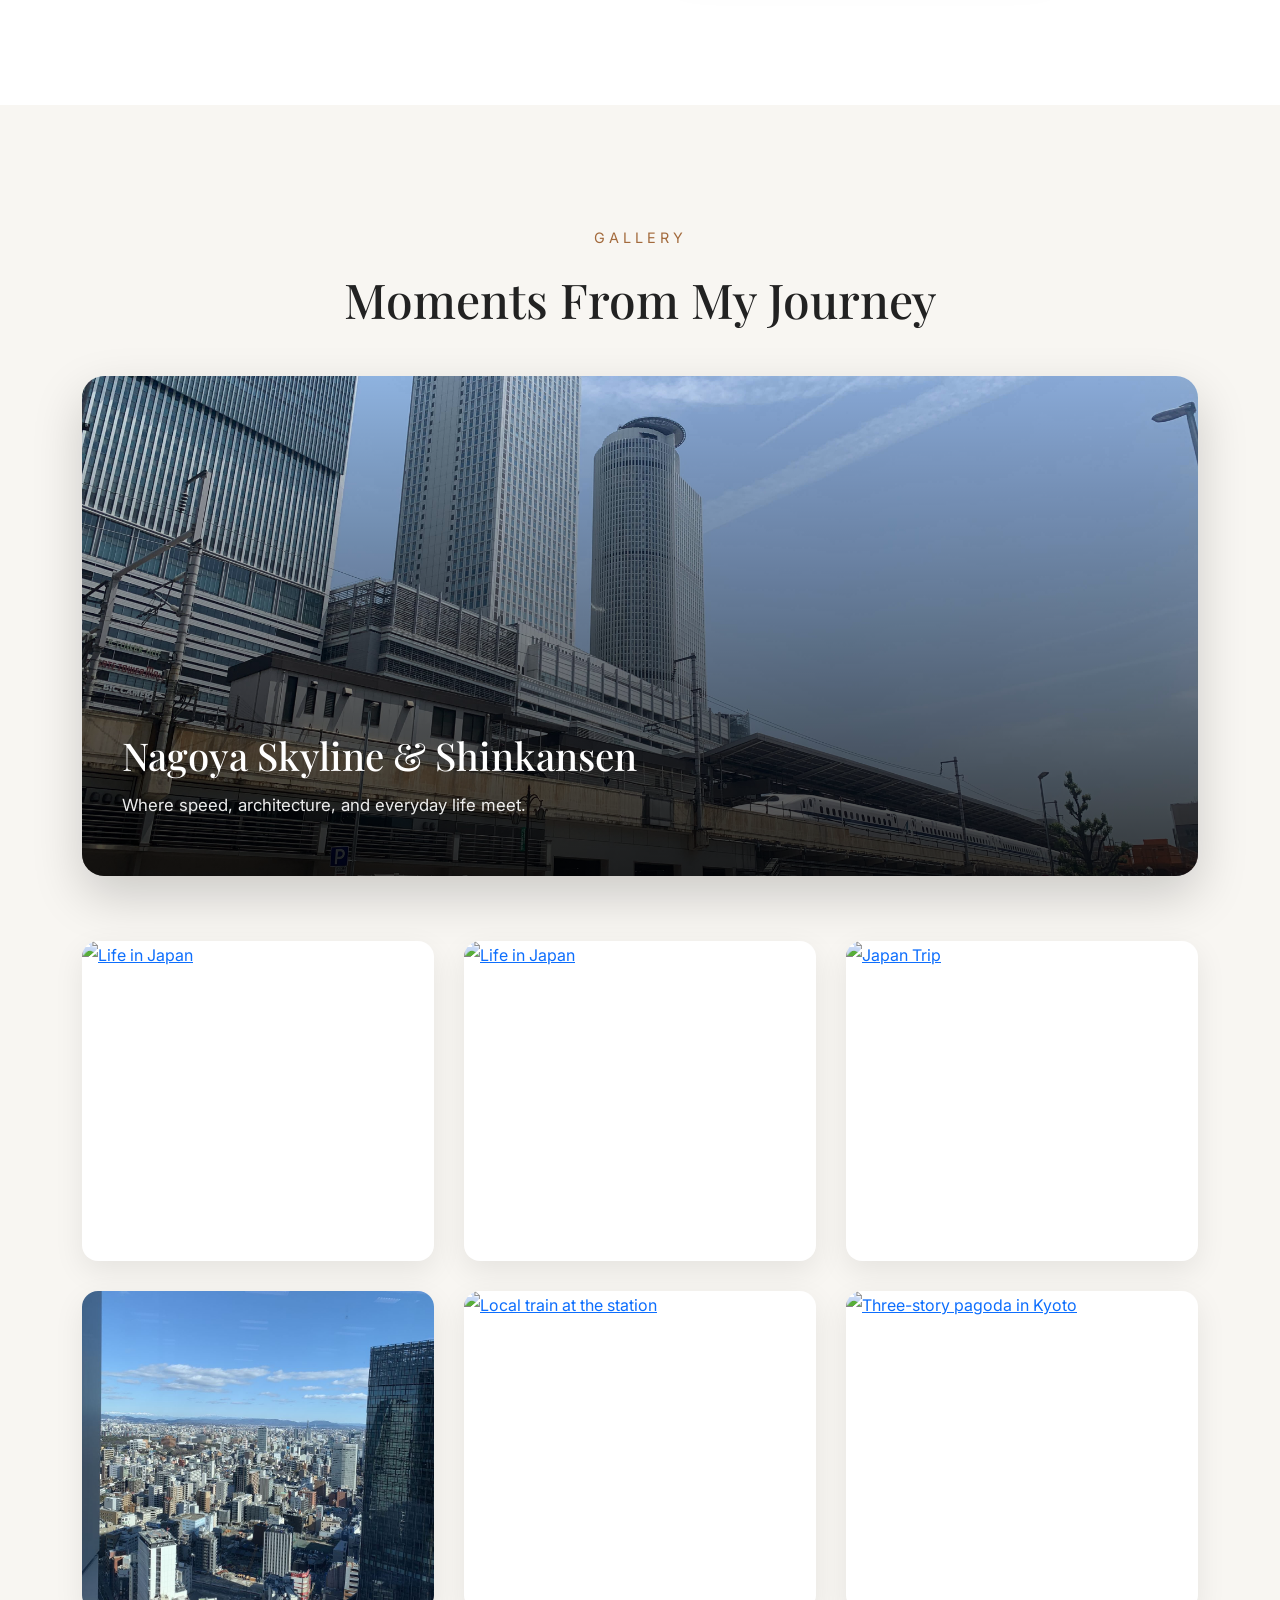
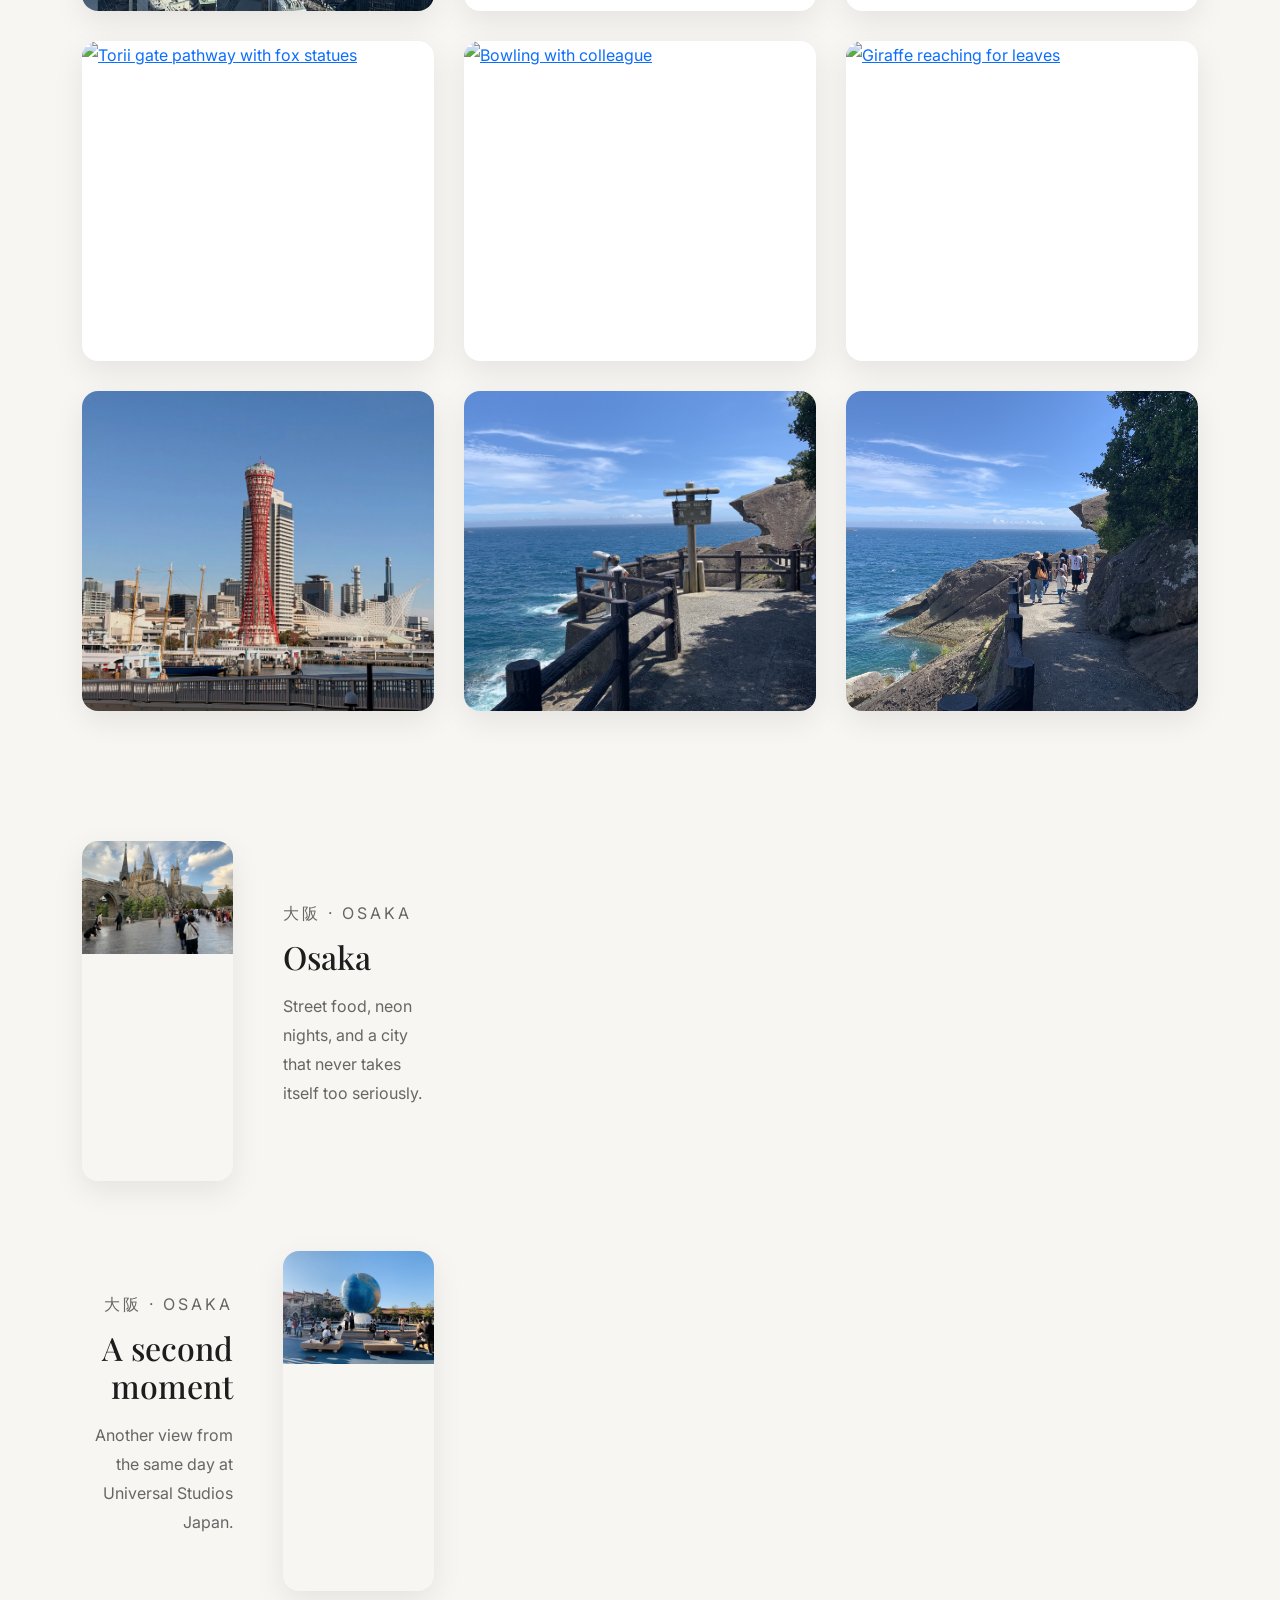
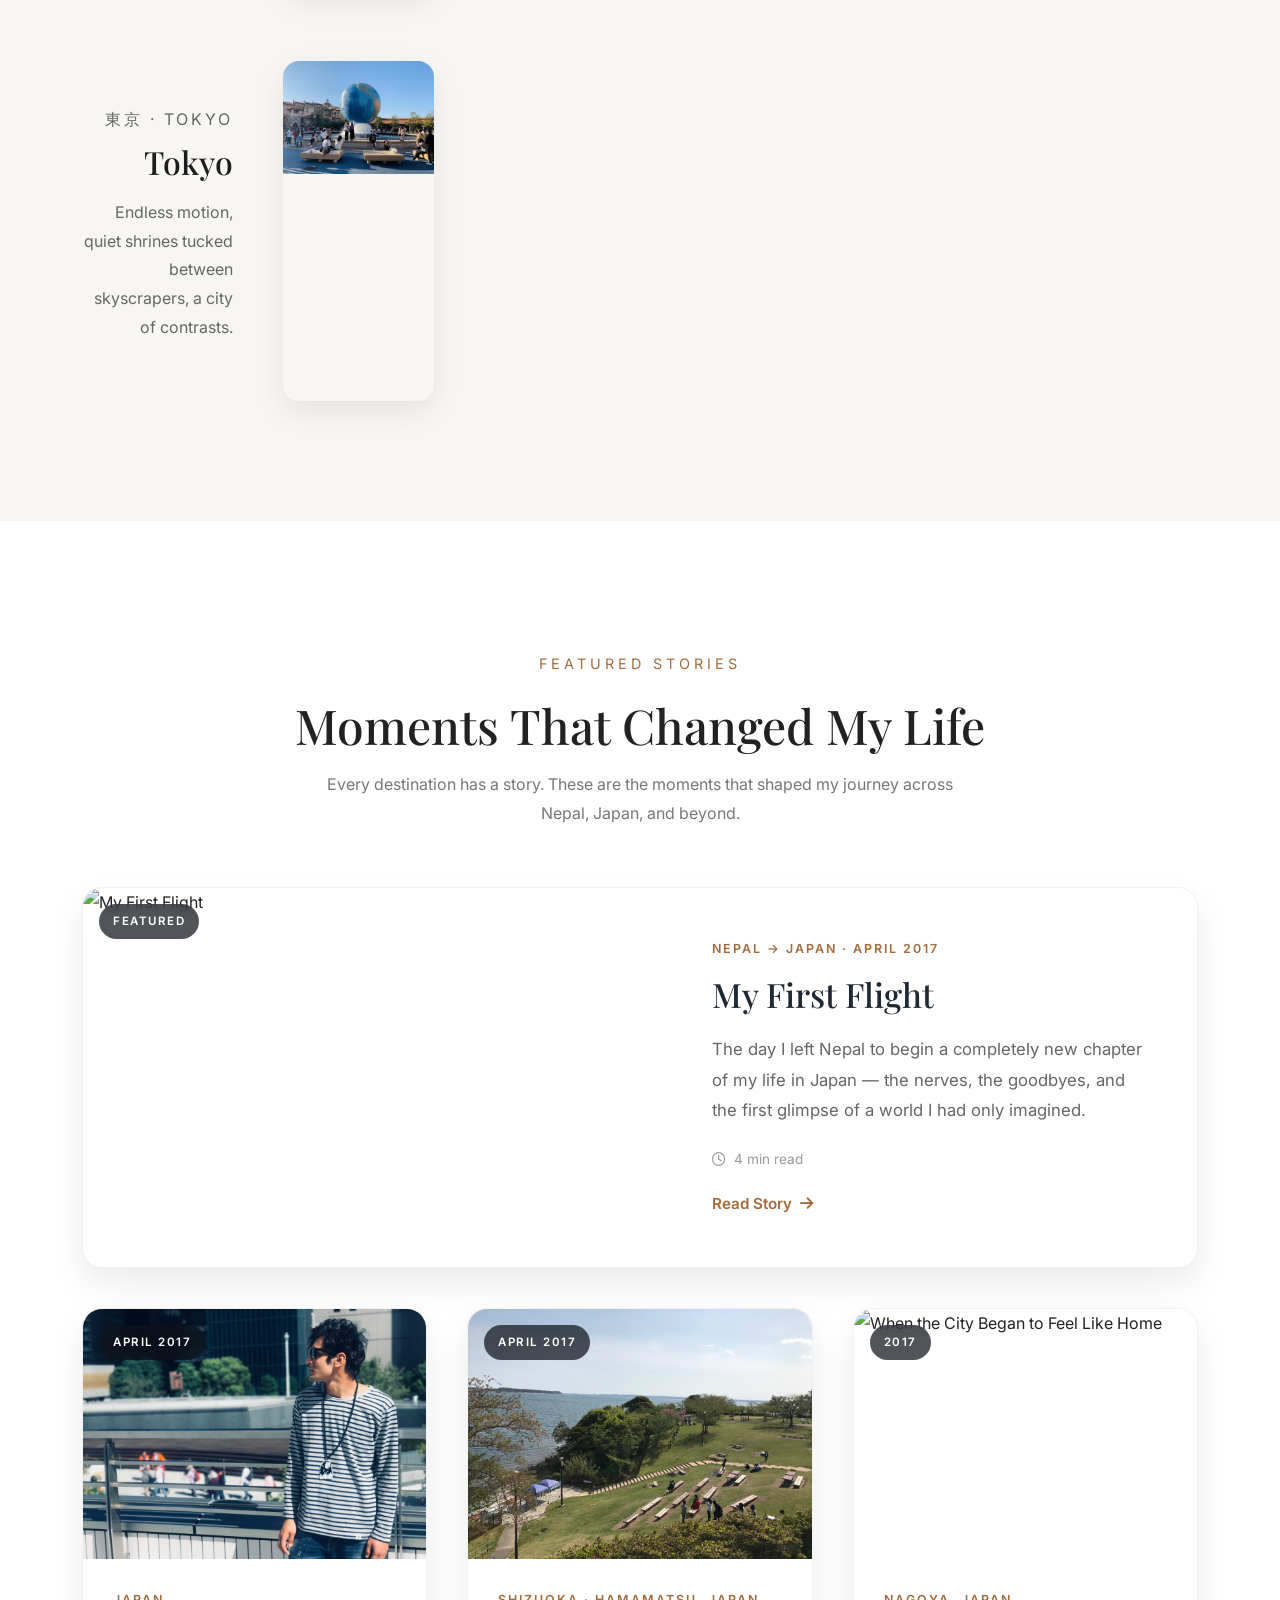
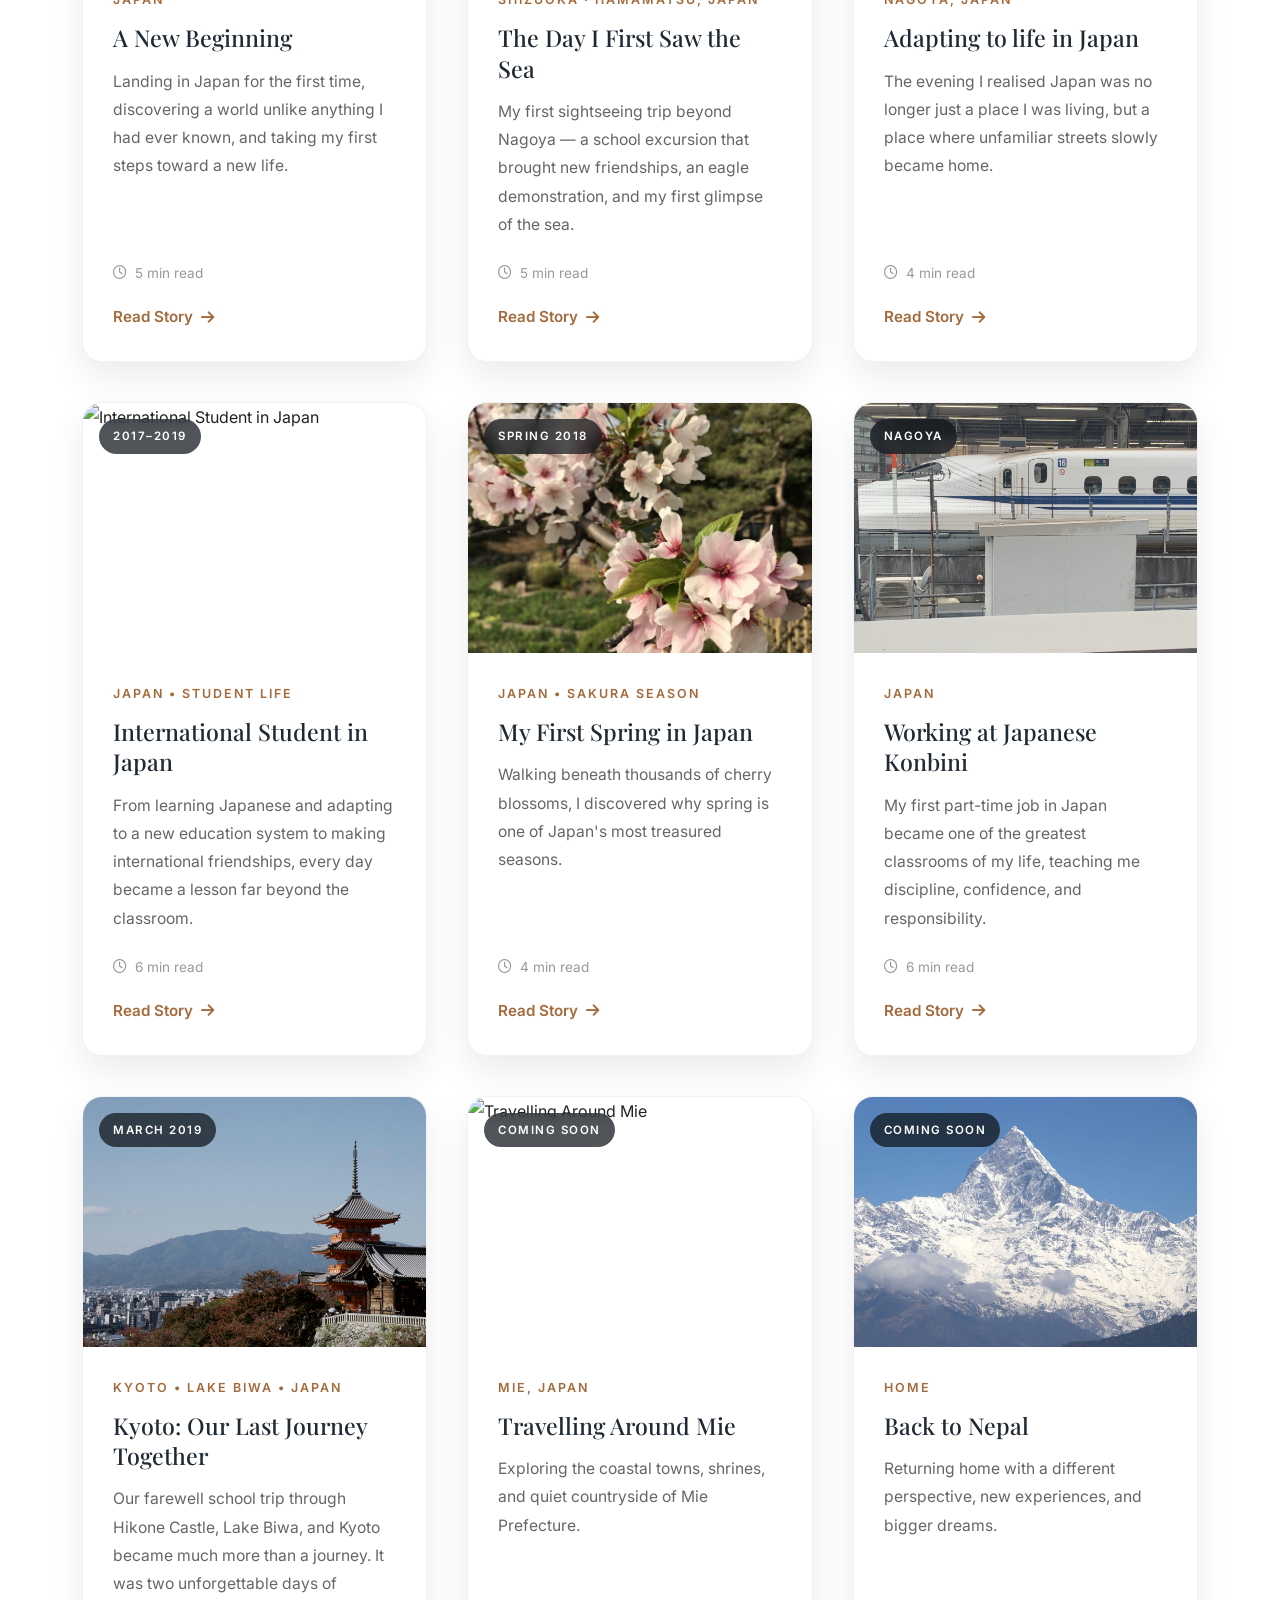
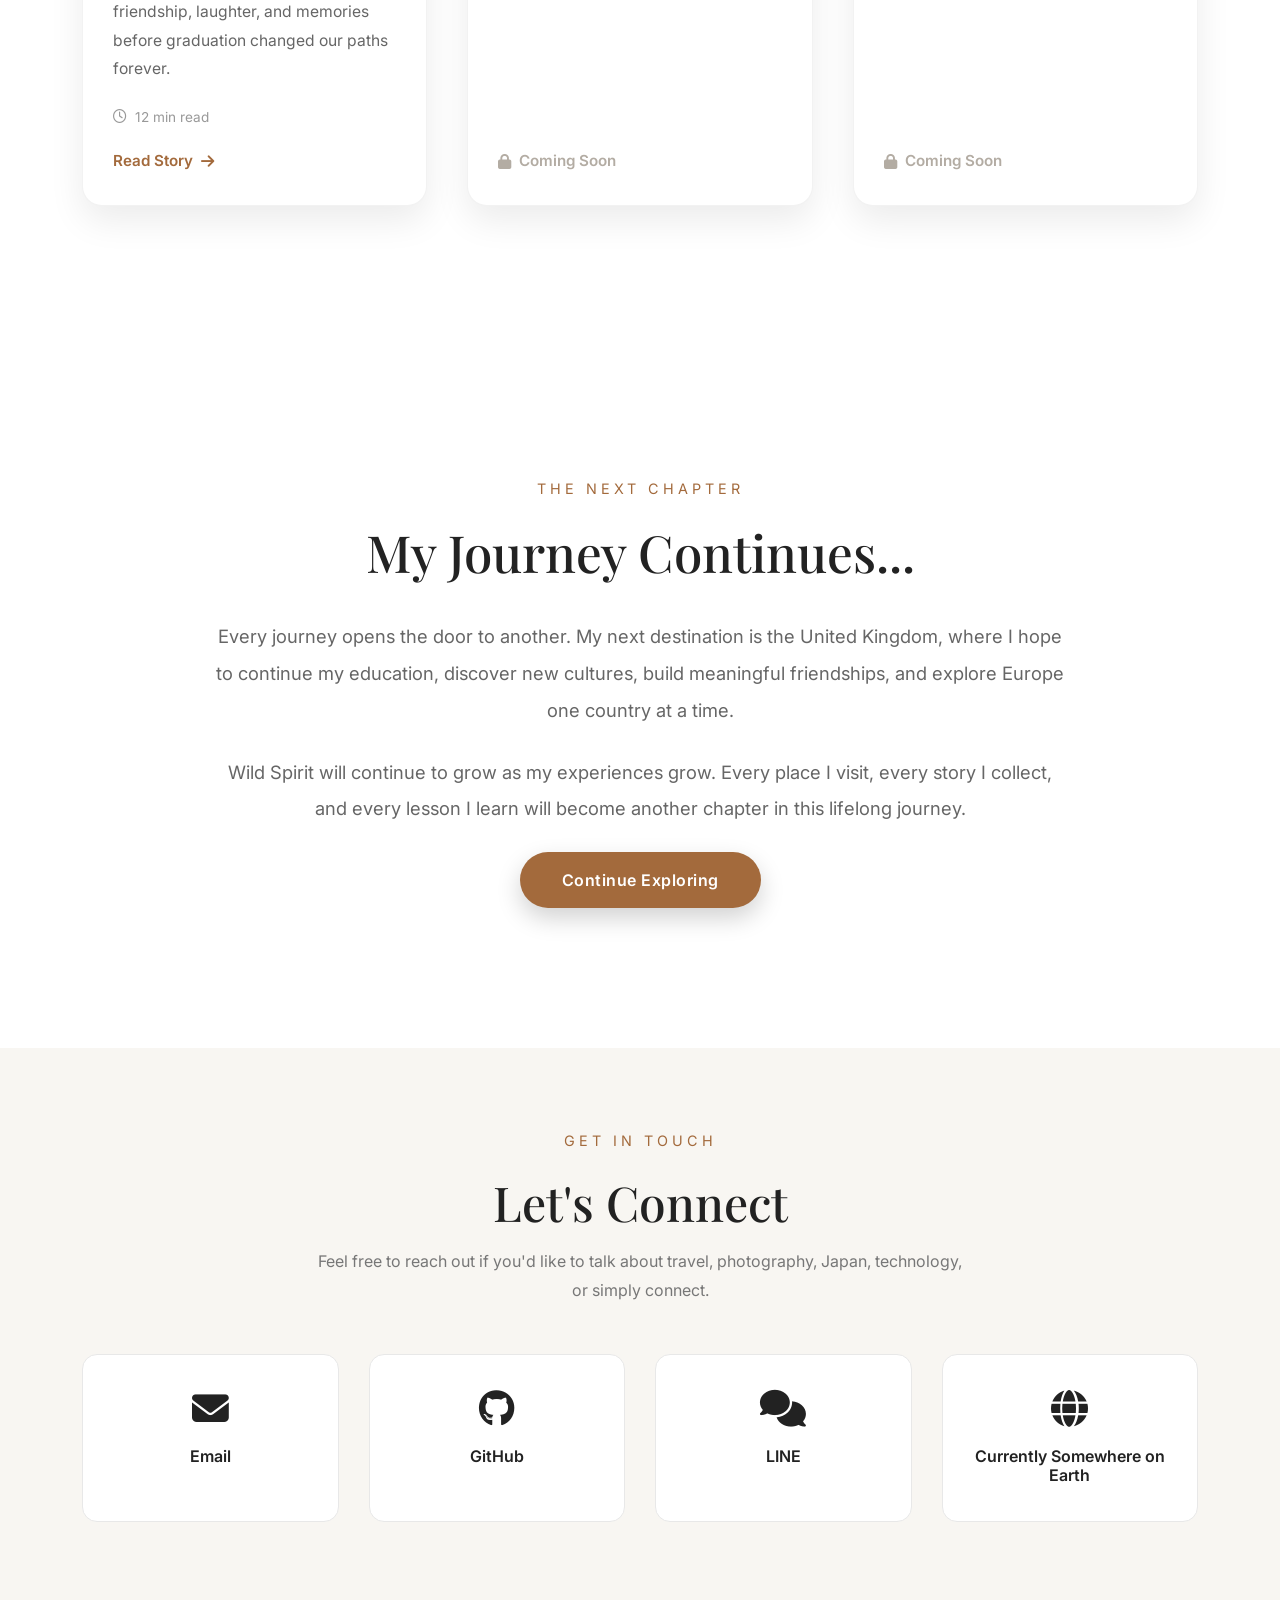
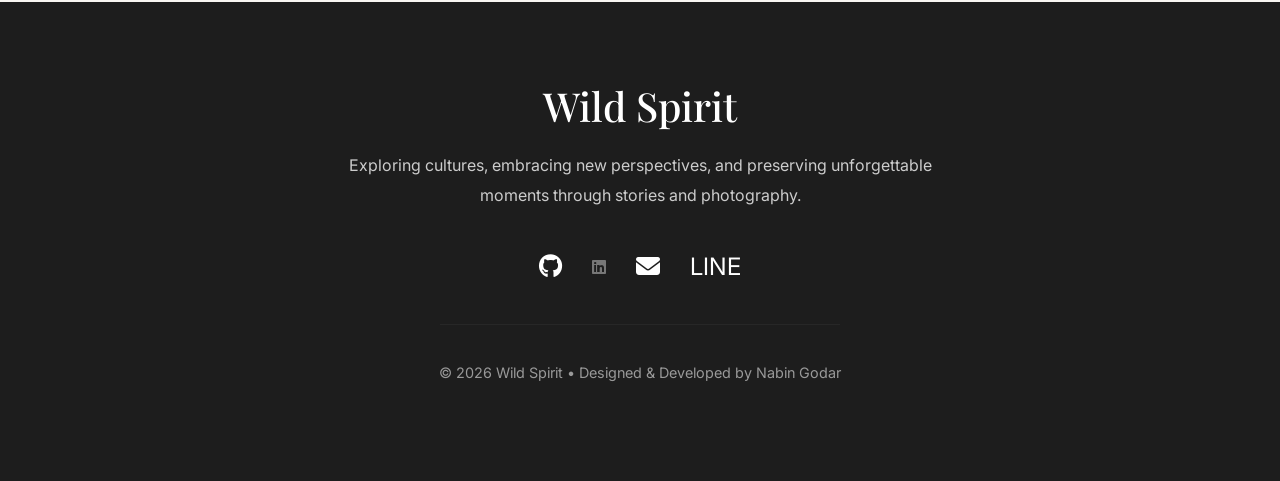
==== commit ecb89a3f: "Update index.html" ====
--- a/index.html
+++ b/index.html
@@ -637,7 +637,18 @@
 <p>Street food, neon nights, and a city that never takes itself too seriously.</p>
 </div>
 </div>
-
+<div class="city-band reverse">
+<div class="city-photo">
+<a href="images/japan/tokyo.jpg" class="gallery-lightbox">
+<img src="images/japan/tokyo.jpg" width="1600" height="1200" loading="lazy" alt="Describe this photo">
+</a>
+</div>
+<div class="city-text">
+<p class="city-kanji">大阪 · Osaka</p>
+<h3>A second moment</h3>
+<p>Another view from the same day at Universal Studios Japan.</p>
+</div>
+</div>
 <div class="city-band reverse">
 <div class="city-photo">
 <a href="images/japan/tokyo.jpg" class="gallery-lightbox">
--- a/css/style.css
+++ b/css/style.css
@@ -1088,3 +1088,79 @@
 .gallery-item:hover .photo-caption{
     opacity:1;
 }
+.city-spotlights{
+    margin-top:100px;
+    display:flex;
+    flex-direction:column;
+    gap:70px;
+}
+
+.city-band{
+    display:grid;
+    grid-template-columns:1fr 1fr;
+    gap:50px;
+    align-items:center;
+}
+
+.city-band.reverse .city-photo{
+    order:2;
+}
+
+.city-band.reverse .city-text{
+    order:1;
+    text-align:right;
+}
+
+.city-photo{
+    border-radius:16px;
+    overflow:hidden;
+    height:340px;
+    box-shadow:0 10px 30px rgba(0,0,0,.08);
+}
+
+.city-photo img{
+    width:100%;
+    height:100%;
+    object-fit:cover;
+    display:block;
+    cursor:pointer;
+    transition:transform .45s ease;
+}
+
+.city-photo:hover img{
+    transform:scale(1.06);
+}
+
+.city-kanji{
+    font-size:.85rem;
+    letter-spacing:3px;
+    text-transform:uppercase;
+    color:#A36A3C;
+    margin-bottom:10px;
+}
+
+.city-text h3{
+    font-family:"Playfair Display",serif;
+    font-size:2rem;
+    margin-bottom:16px;
+    color:#1d1d1d;
+}
+
+.city-text p{
+    font-size:1rem;
+    line-height:1.8;
+    color:#666;
+}
+
+@media(max-width:768px){
+    .city-band,
+    .city-band.reverse .city-photo,
+    .city-band.reverse .city-text{
+        grid-template-columns:1fr;
+        order:initial;
+        text-align:left;
+    }
+    .city-photo{
+        height:260px;
+    }
+}
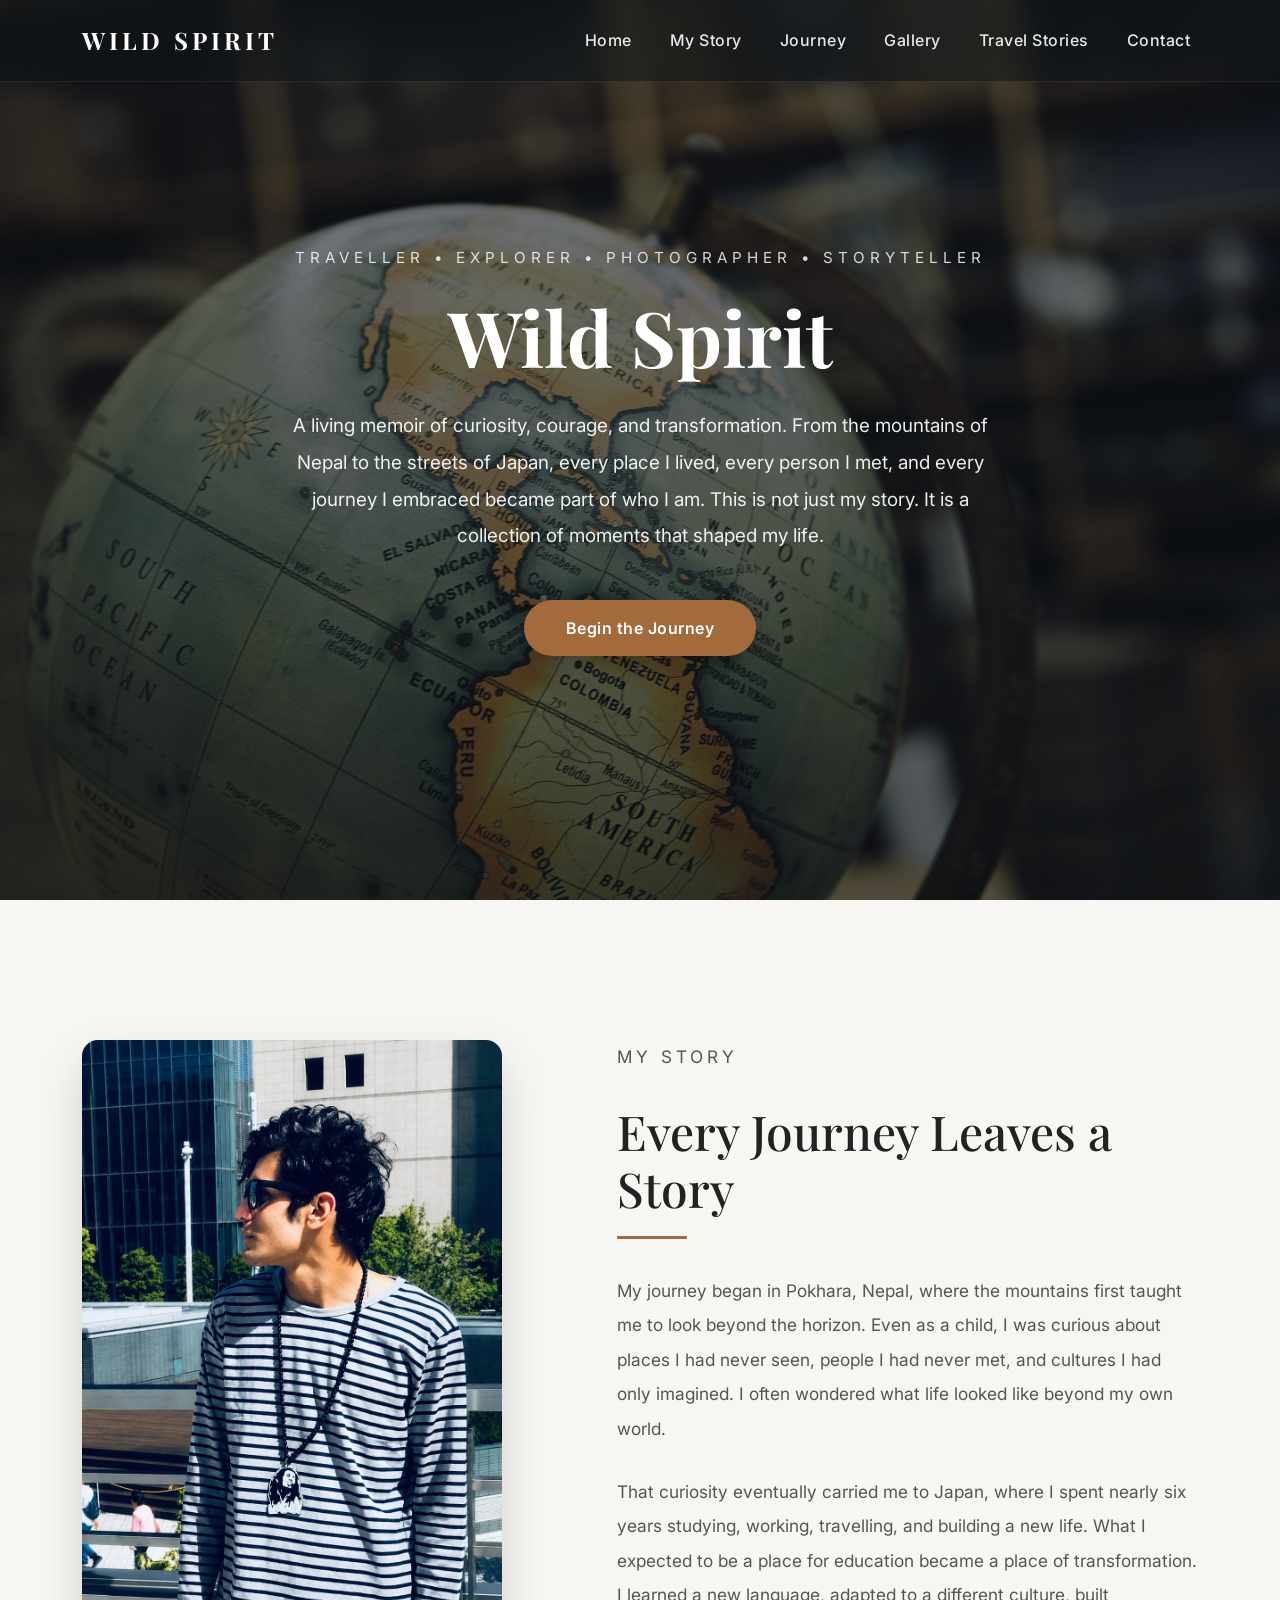
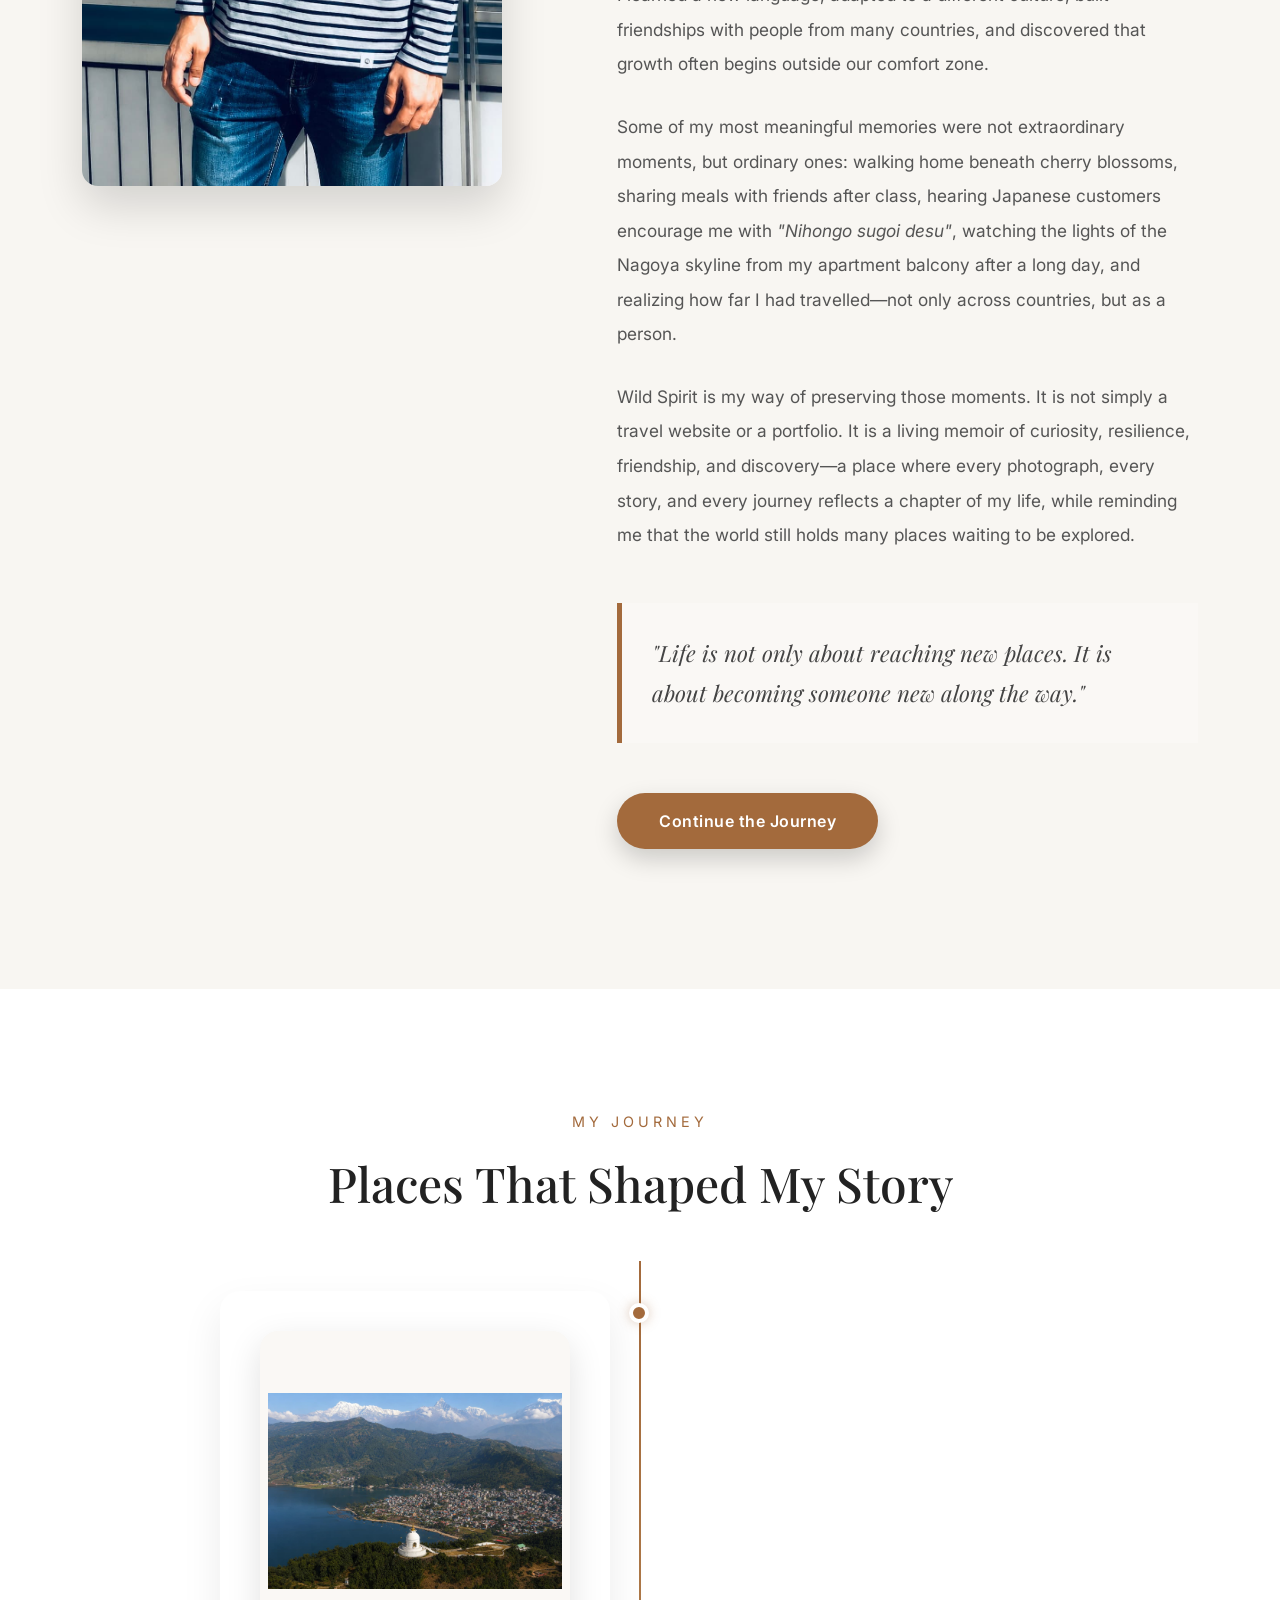
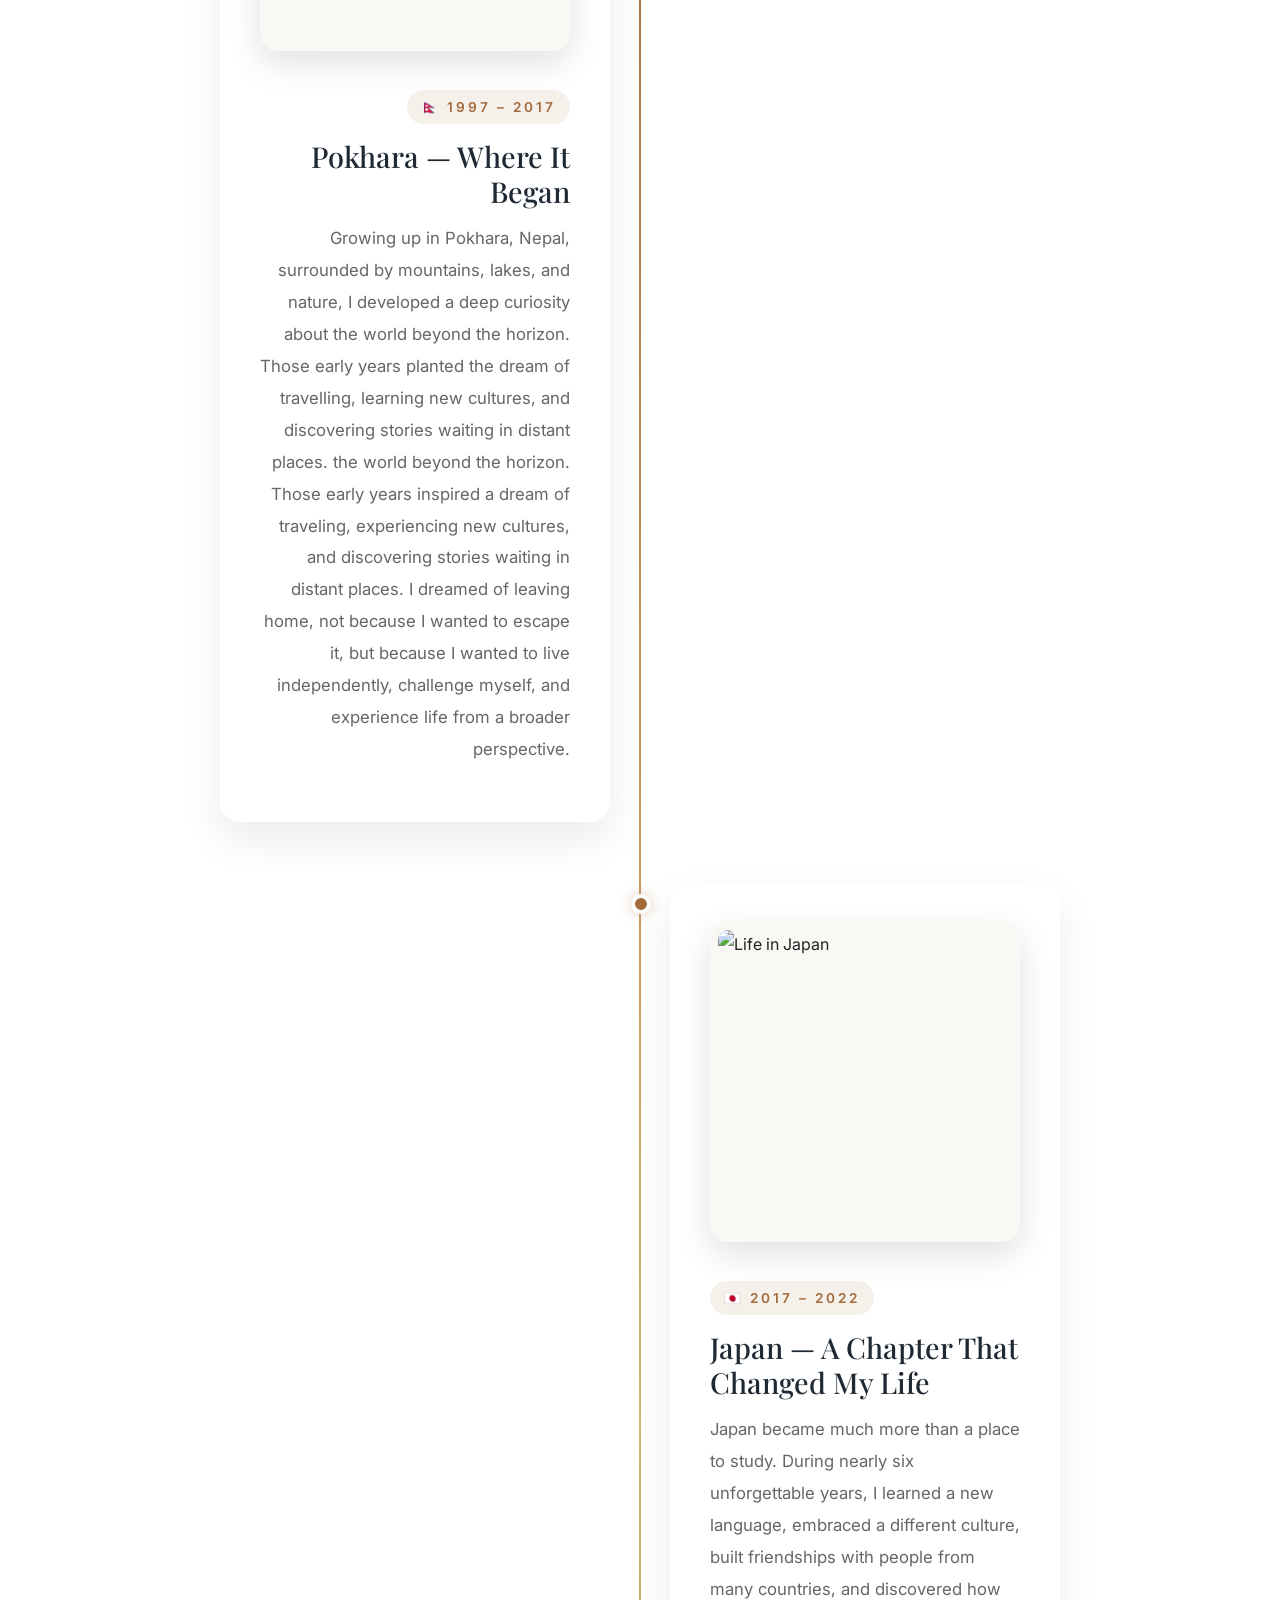
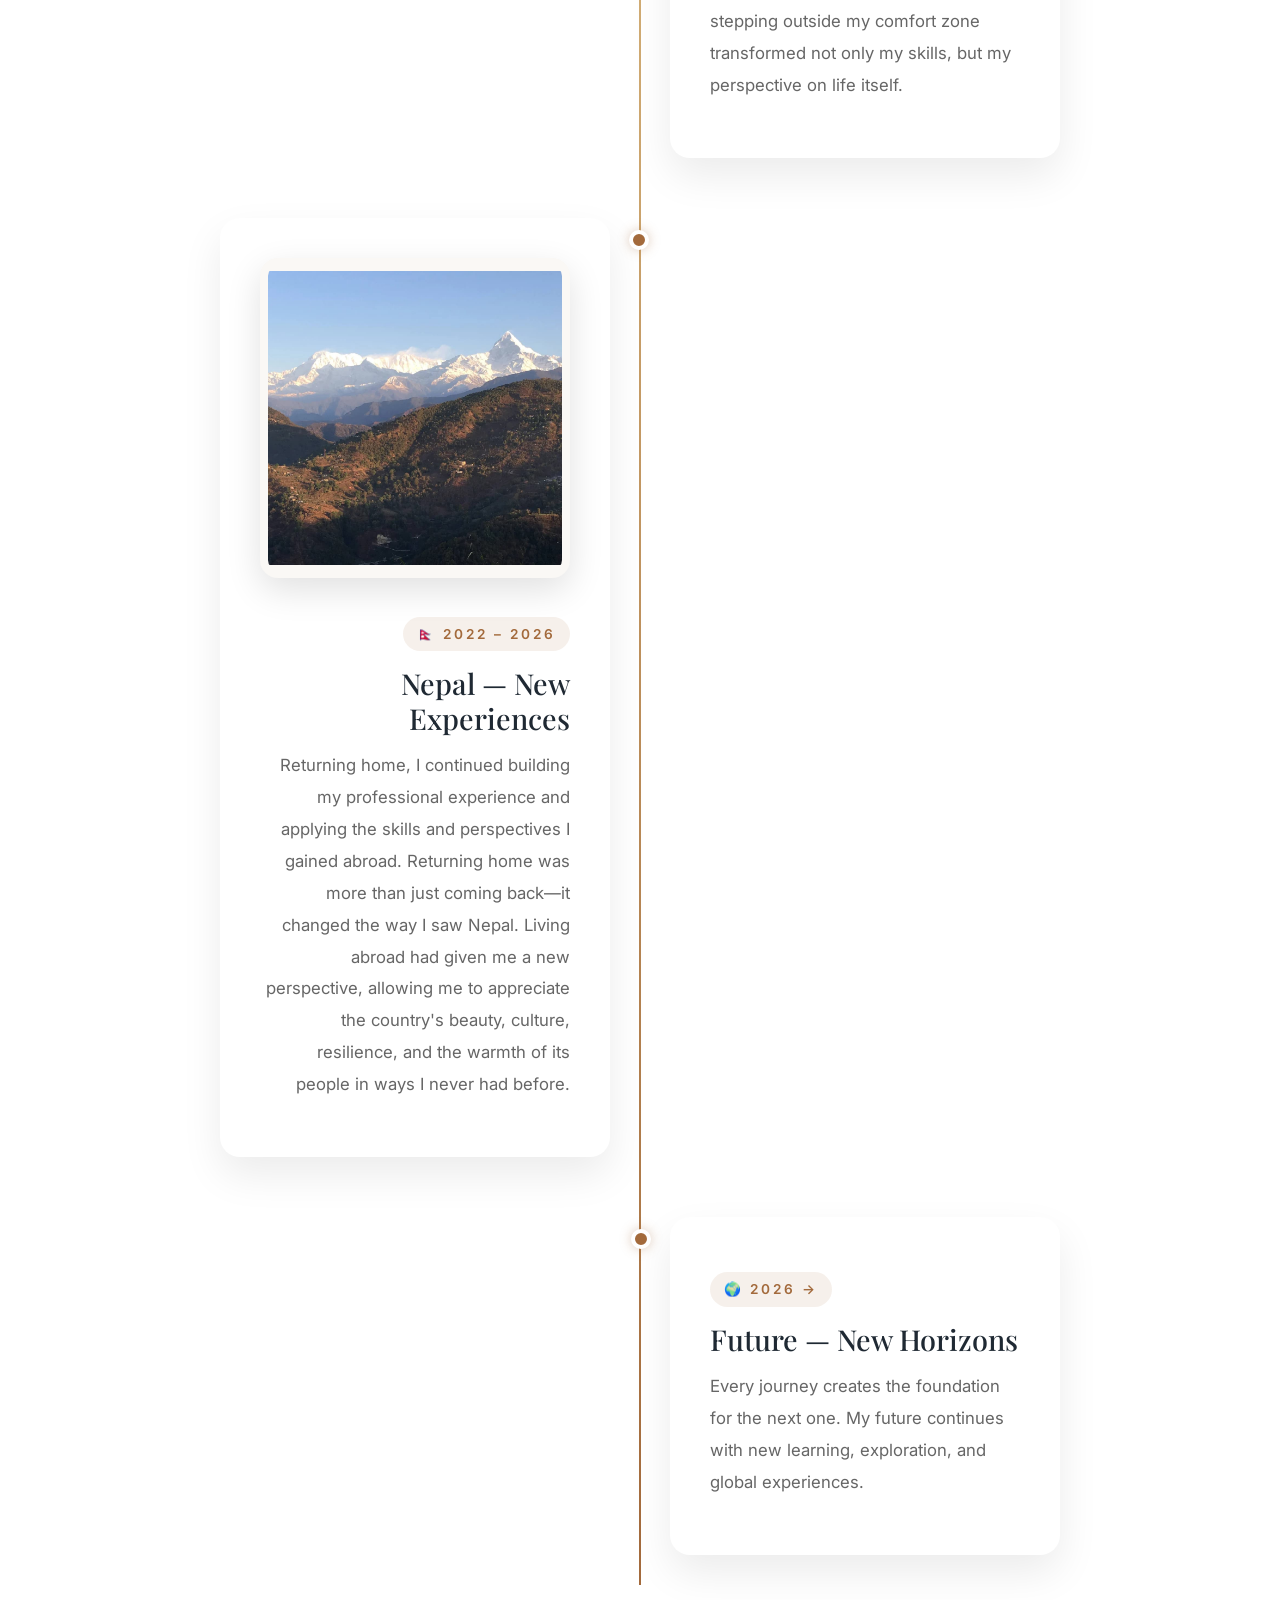
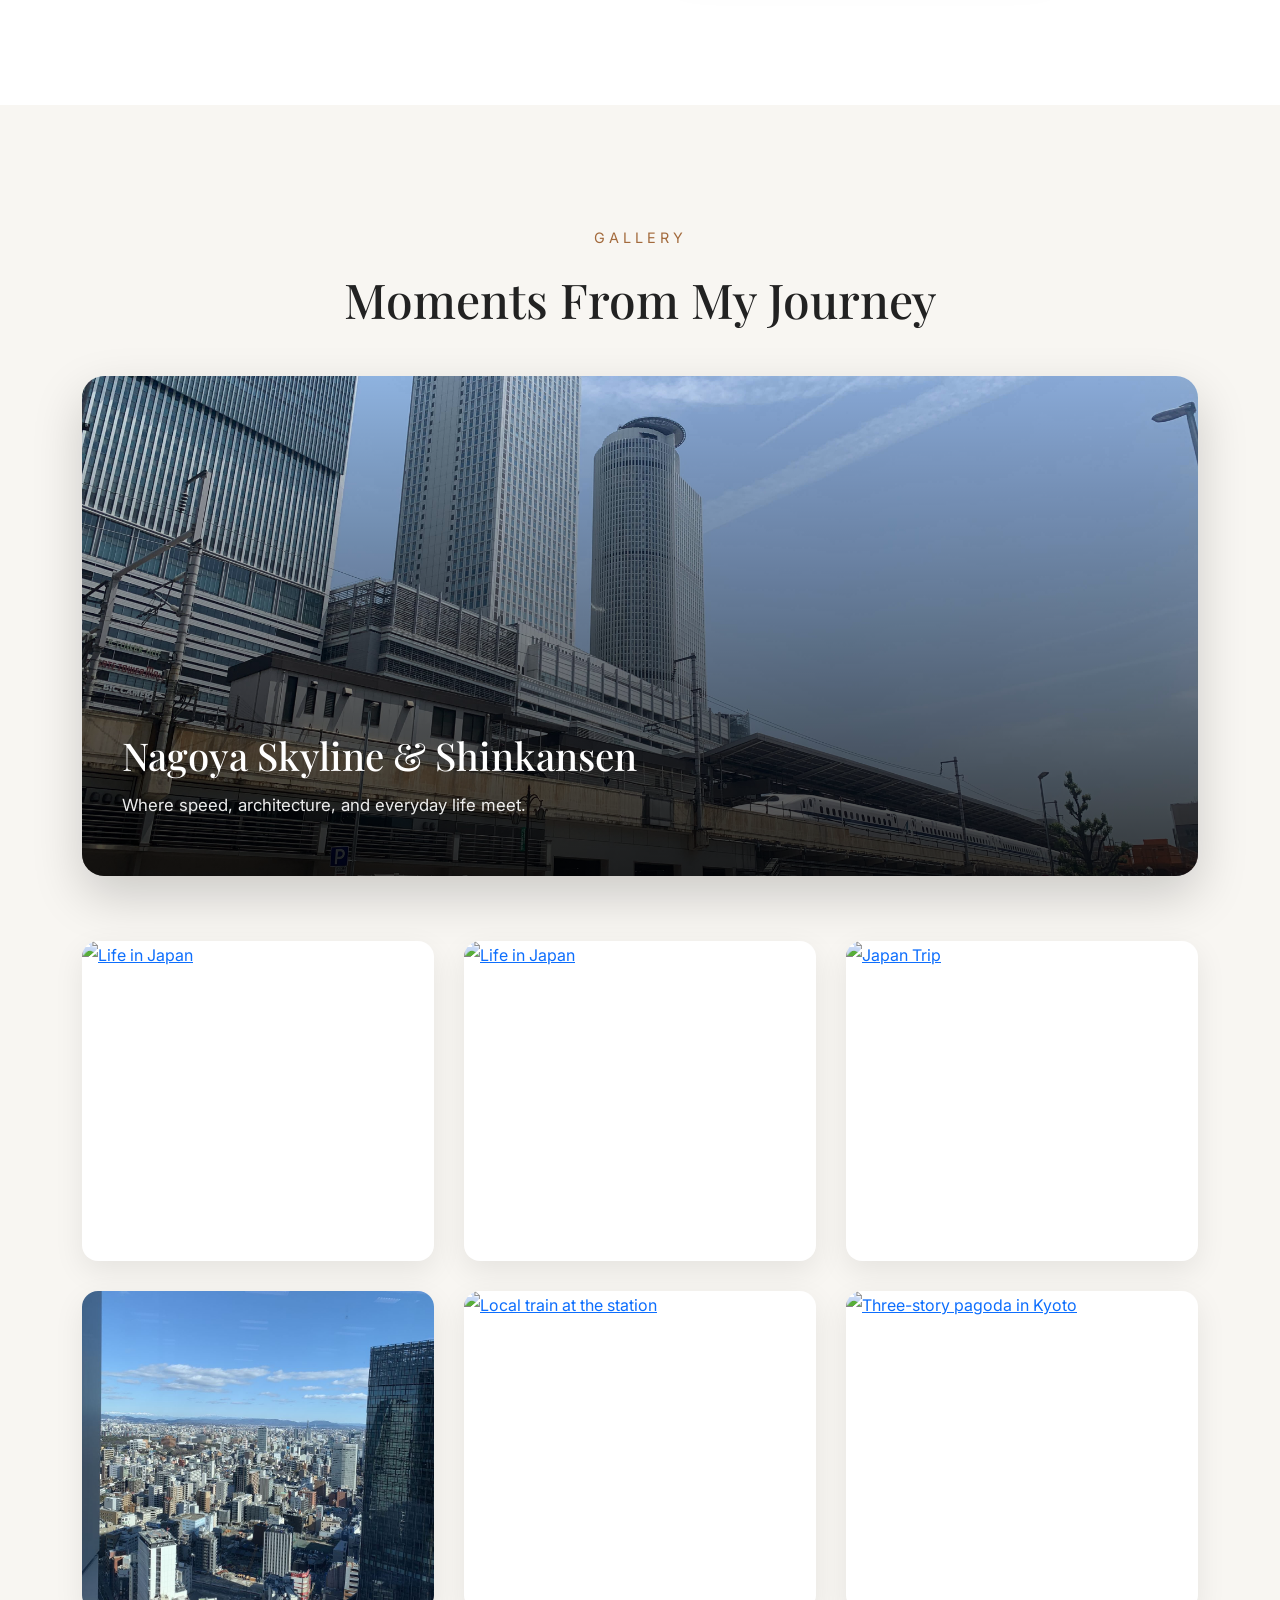
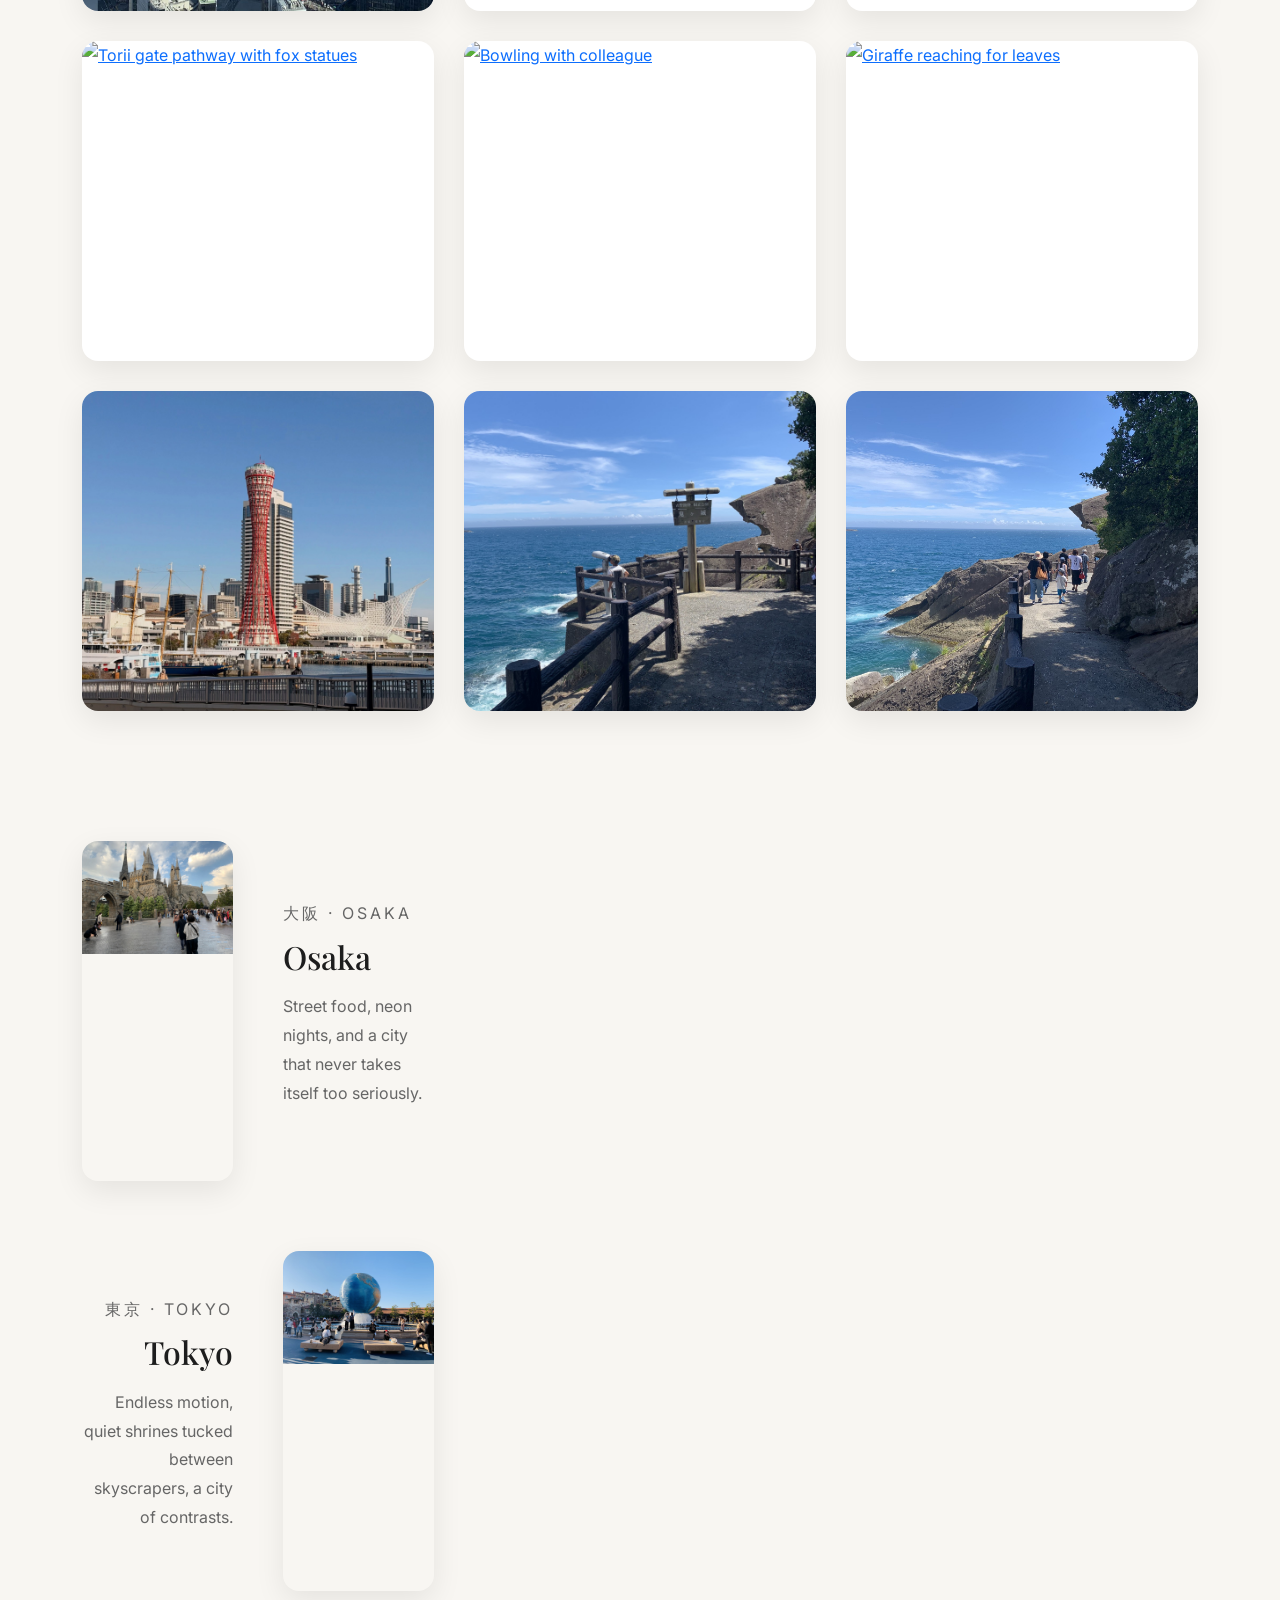
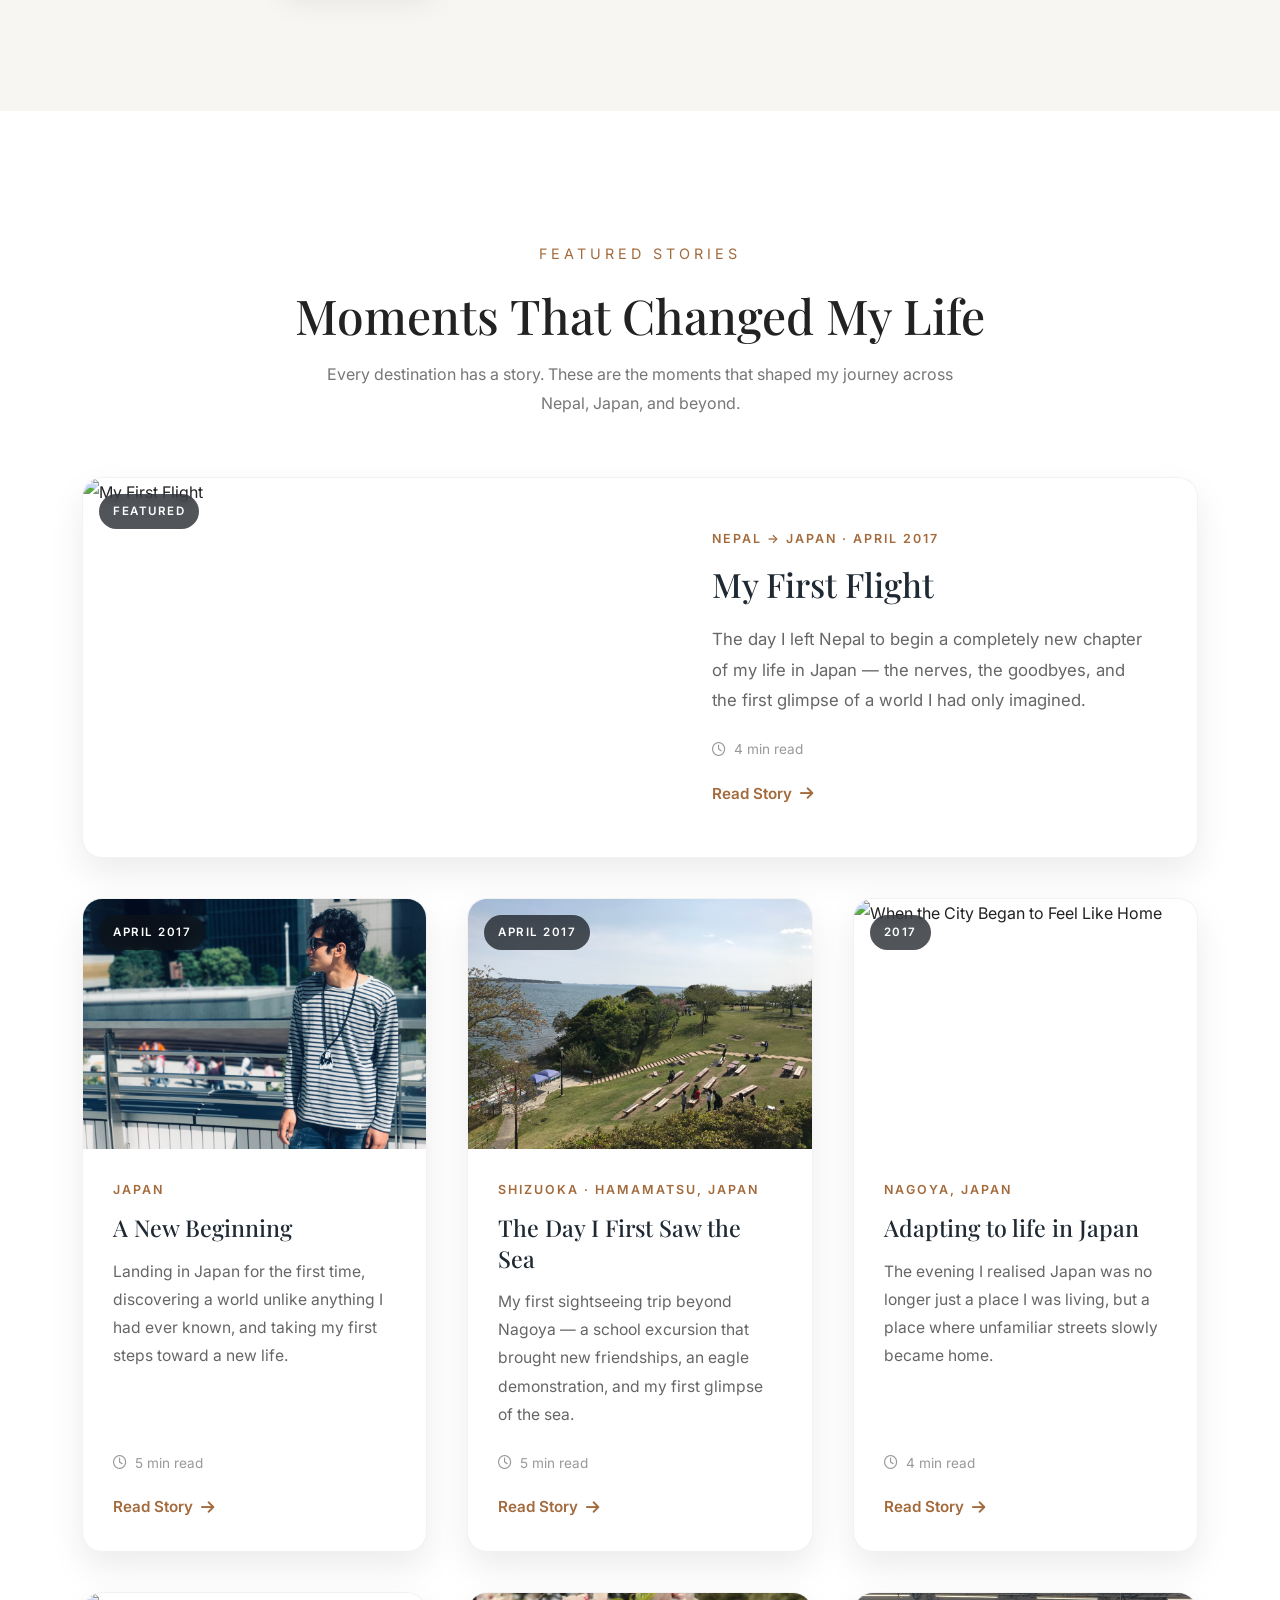
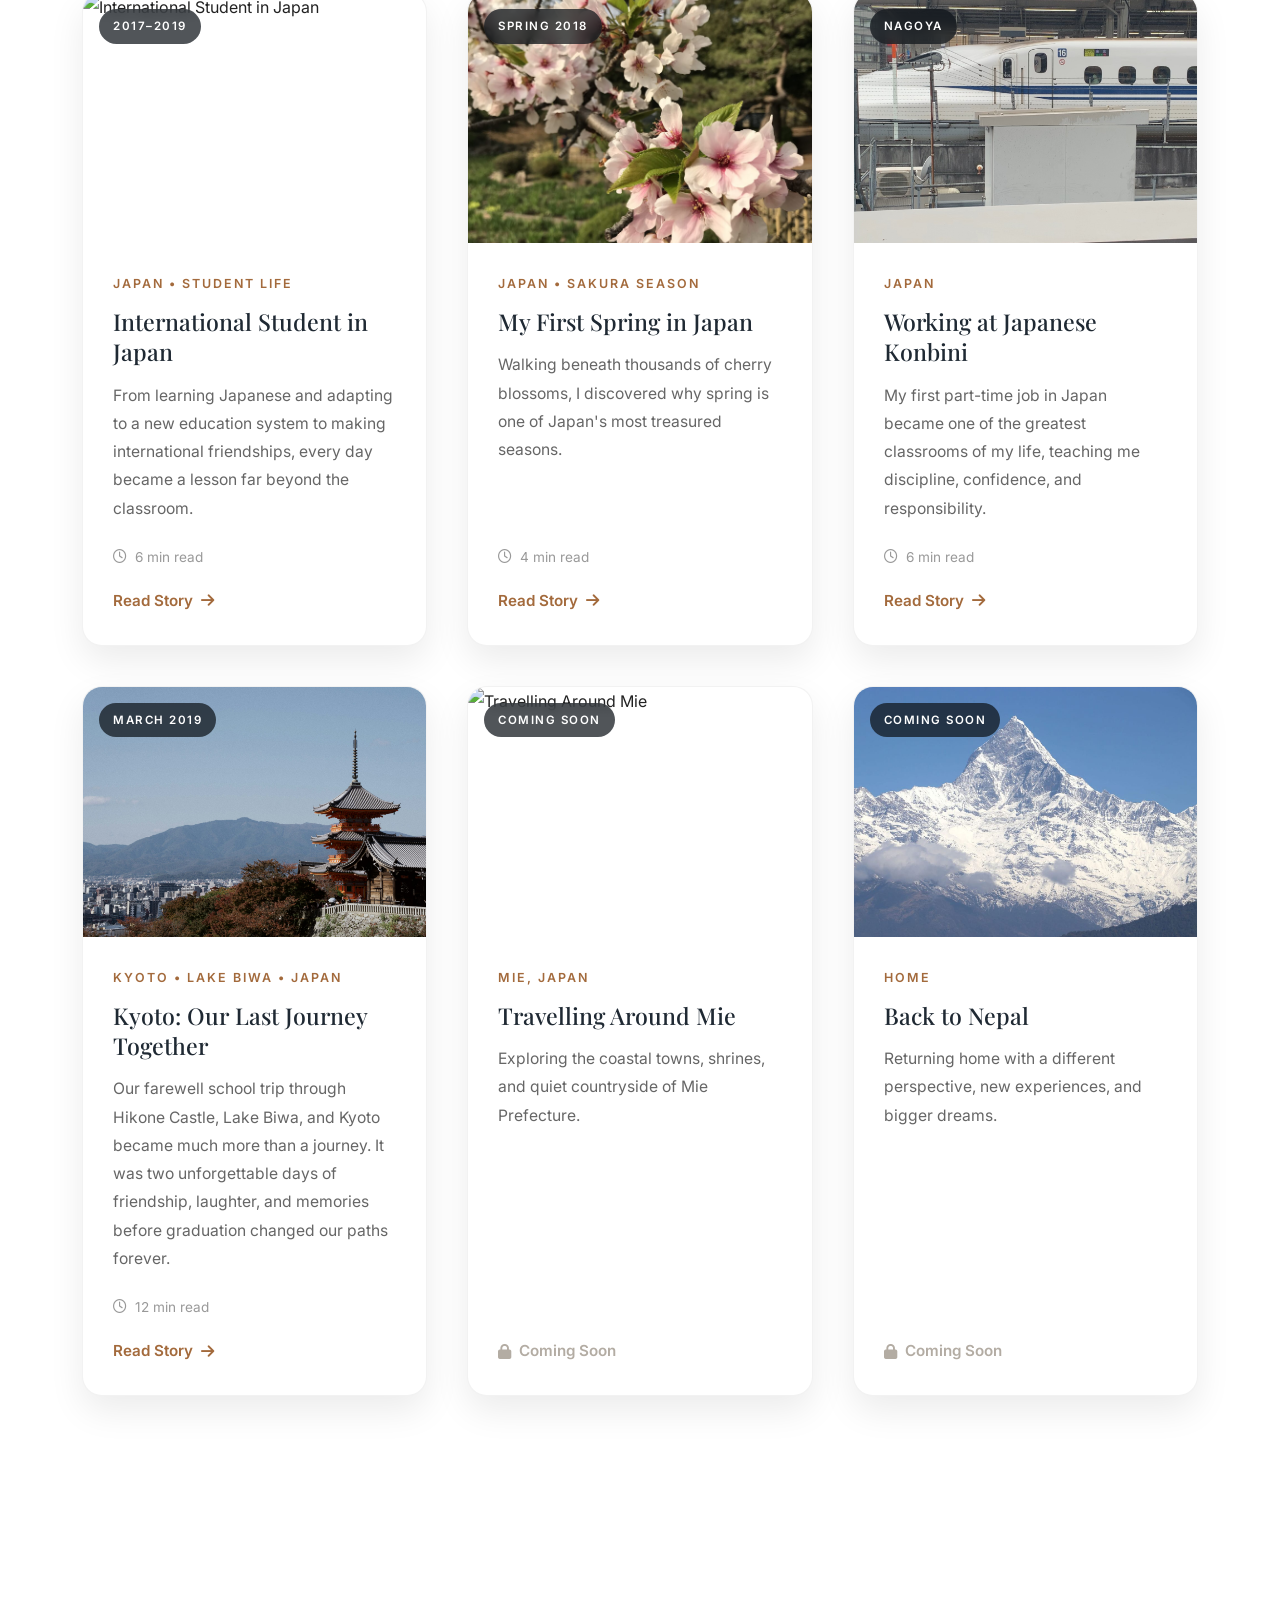
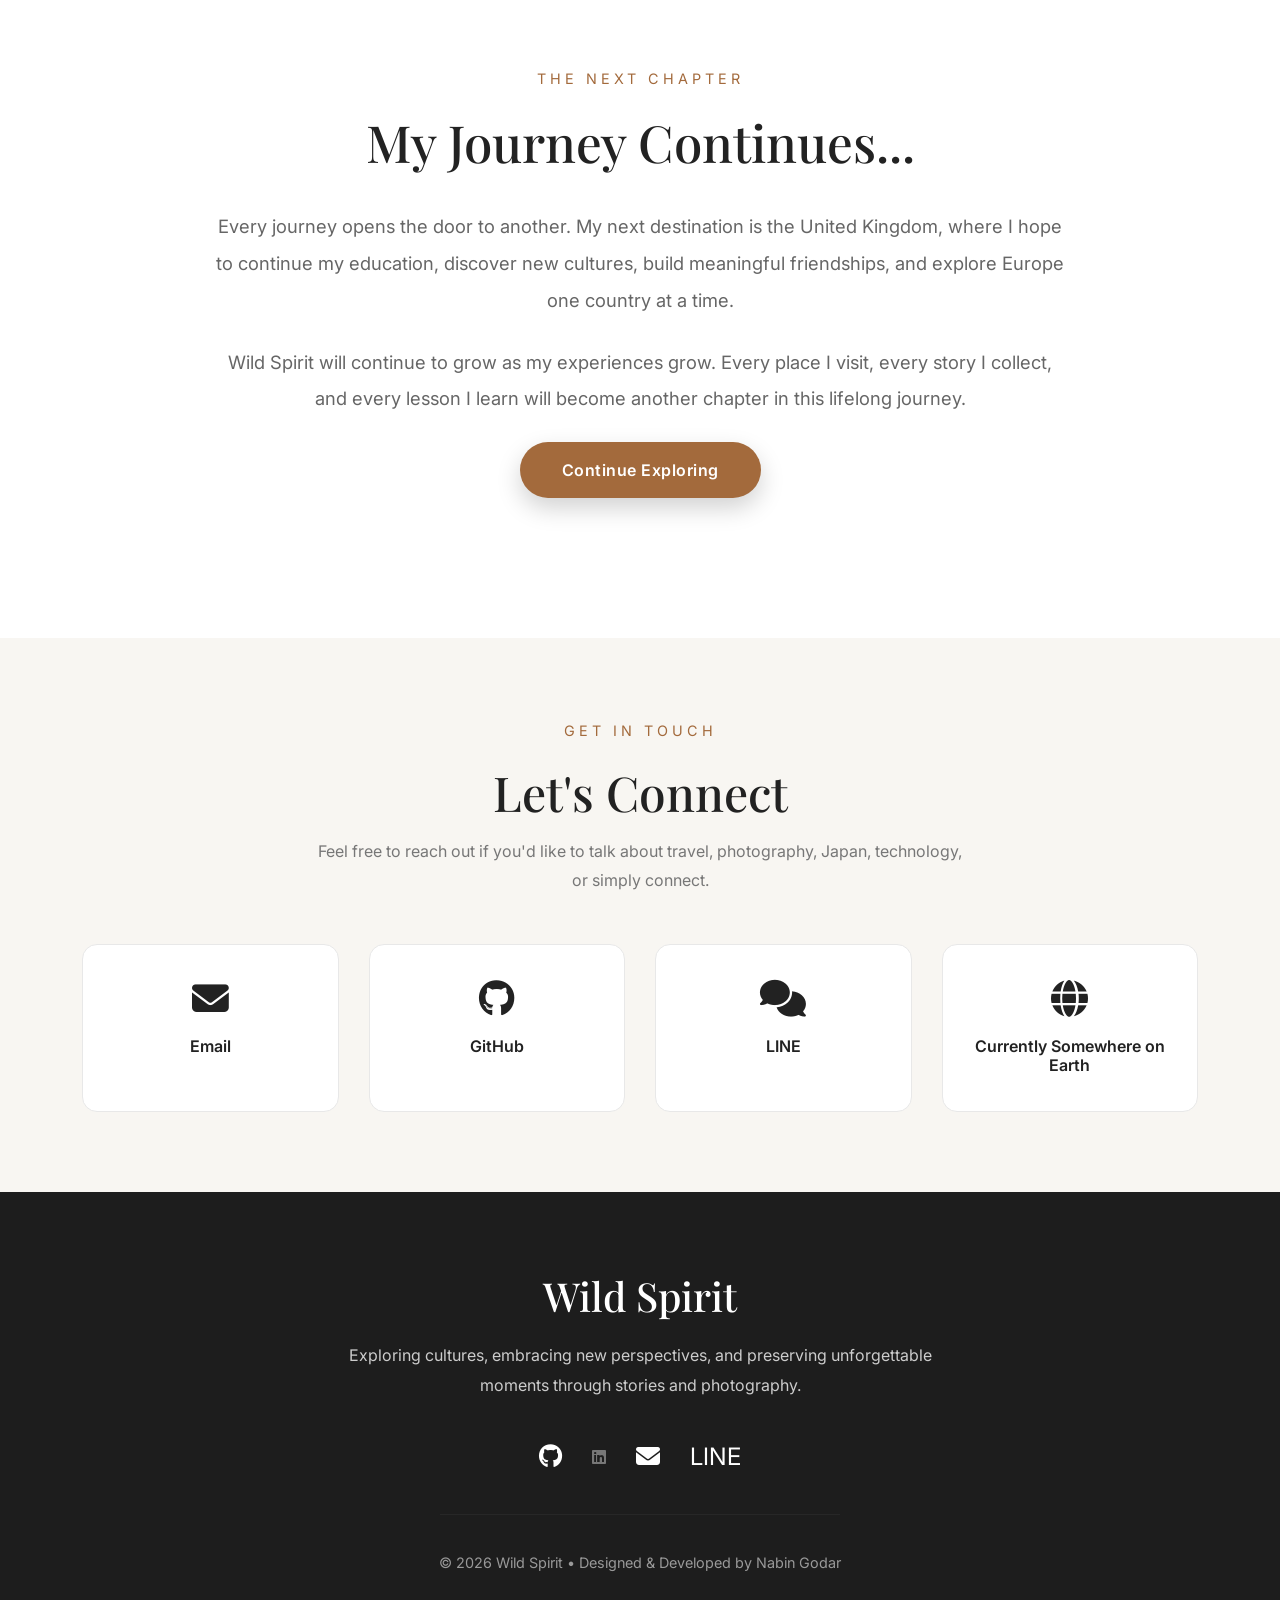
==== commit 4ac9e261: "Update index.html" ====
--- a/index.html
+++ b/index.html
@@ -637,18 +637,7 @@
 <p>Street food, neon nights, and a city that never takes itself too seriously.</p>
 </div>
 </div>
-<div class="city-band reverse">
-<div class="city-photo">
-<a href="images/japan/tokyo.jpg" class="gallery-lightbox">
-<img src="images/japan/tokyo.jpg" width="1600" height="1200" loading="lazy" alt="Describe this photo">
-</a>
-</div>
-<div class="city-text">
-<p class="city-kanji">大阪 · Osaka</p>
-<h3>A second moment</h3>
-<p>Another view from the same day at Universal Studios Japan.</p>
-</div>
-</div>
+
 <div class="city-band reverse">
 <div class="city-photo">
 <a href="images/japan/tokyo.jpg" class="gallery-lightbox">
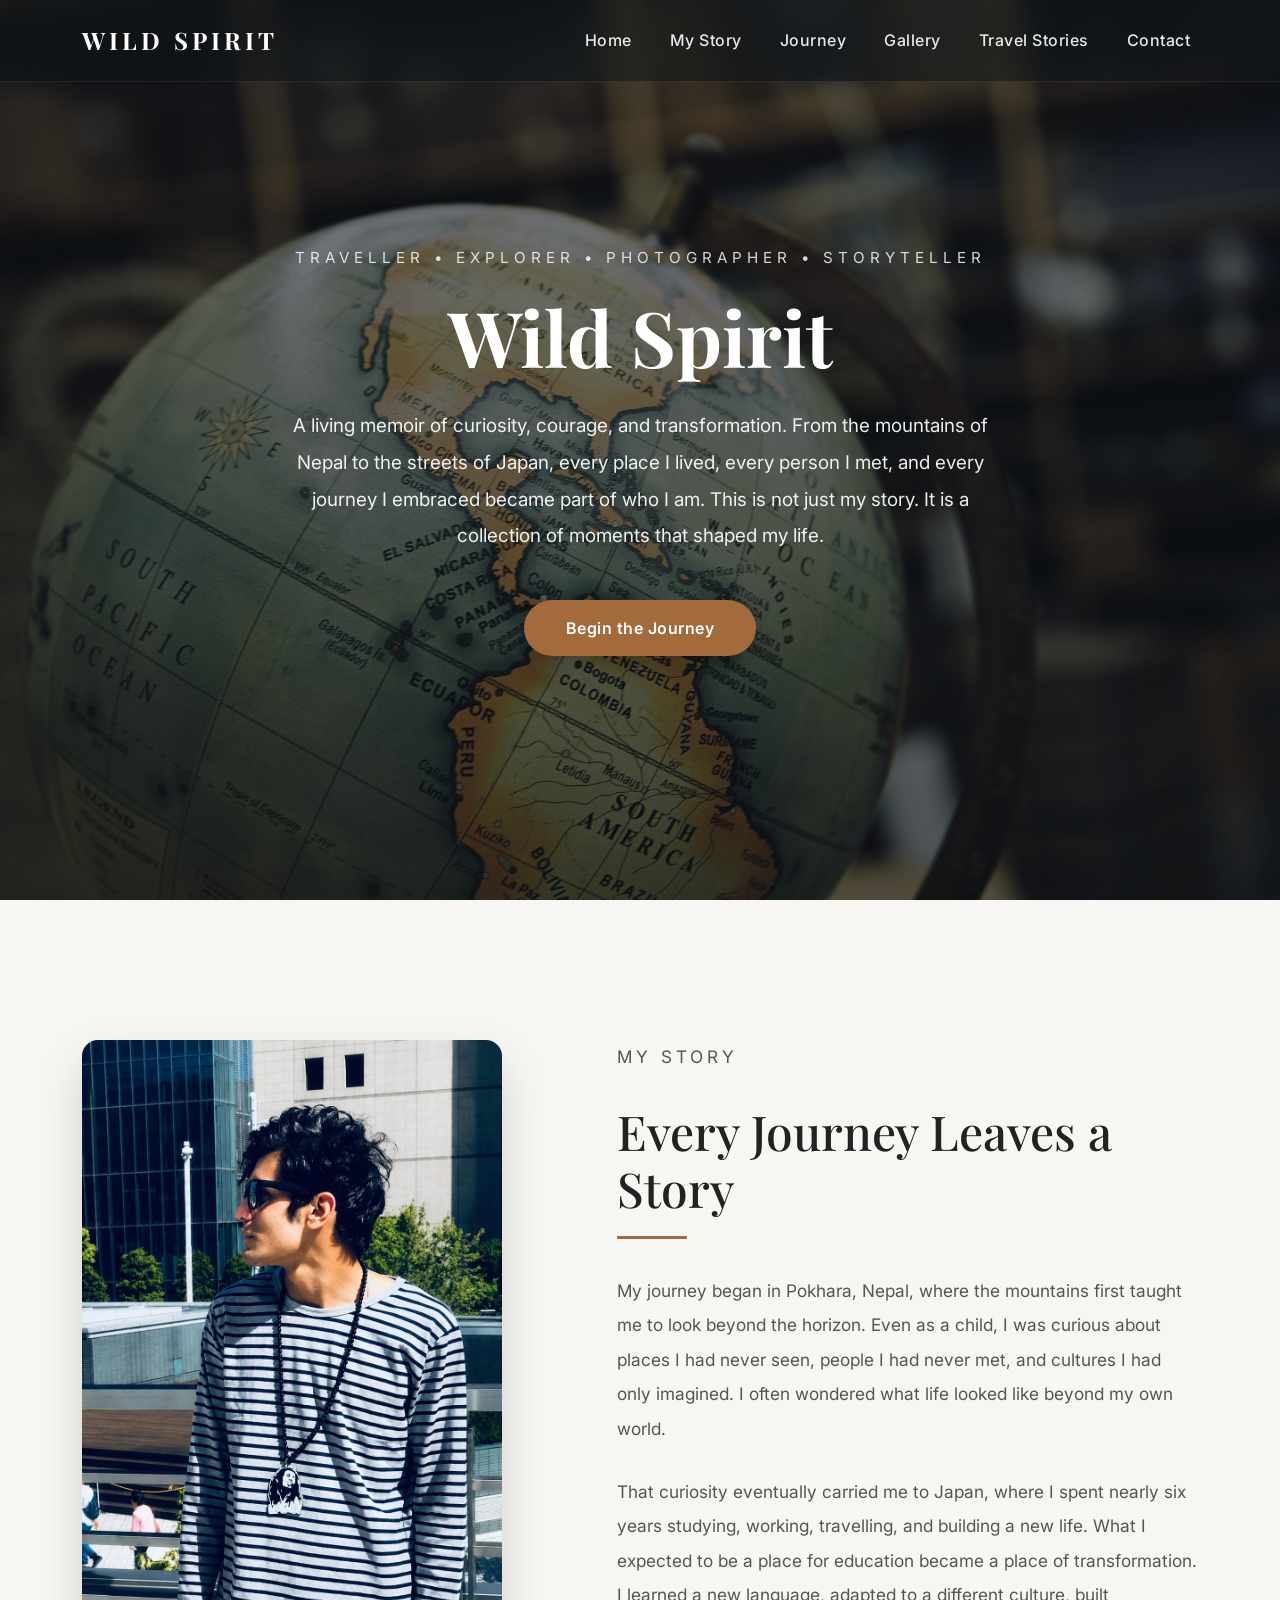
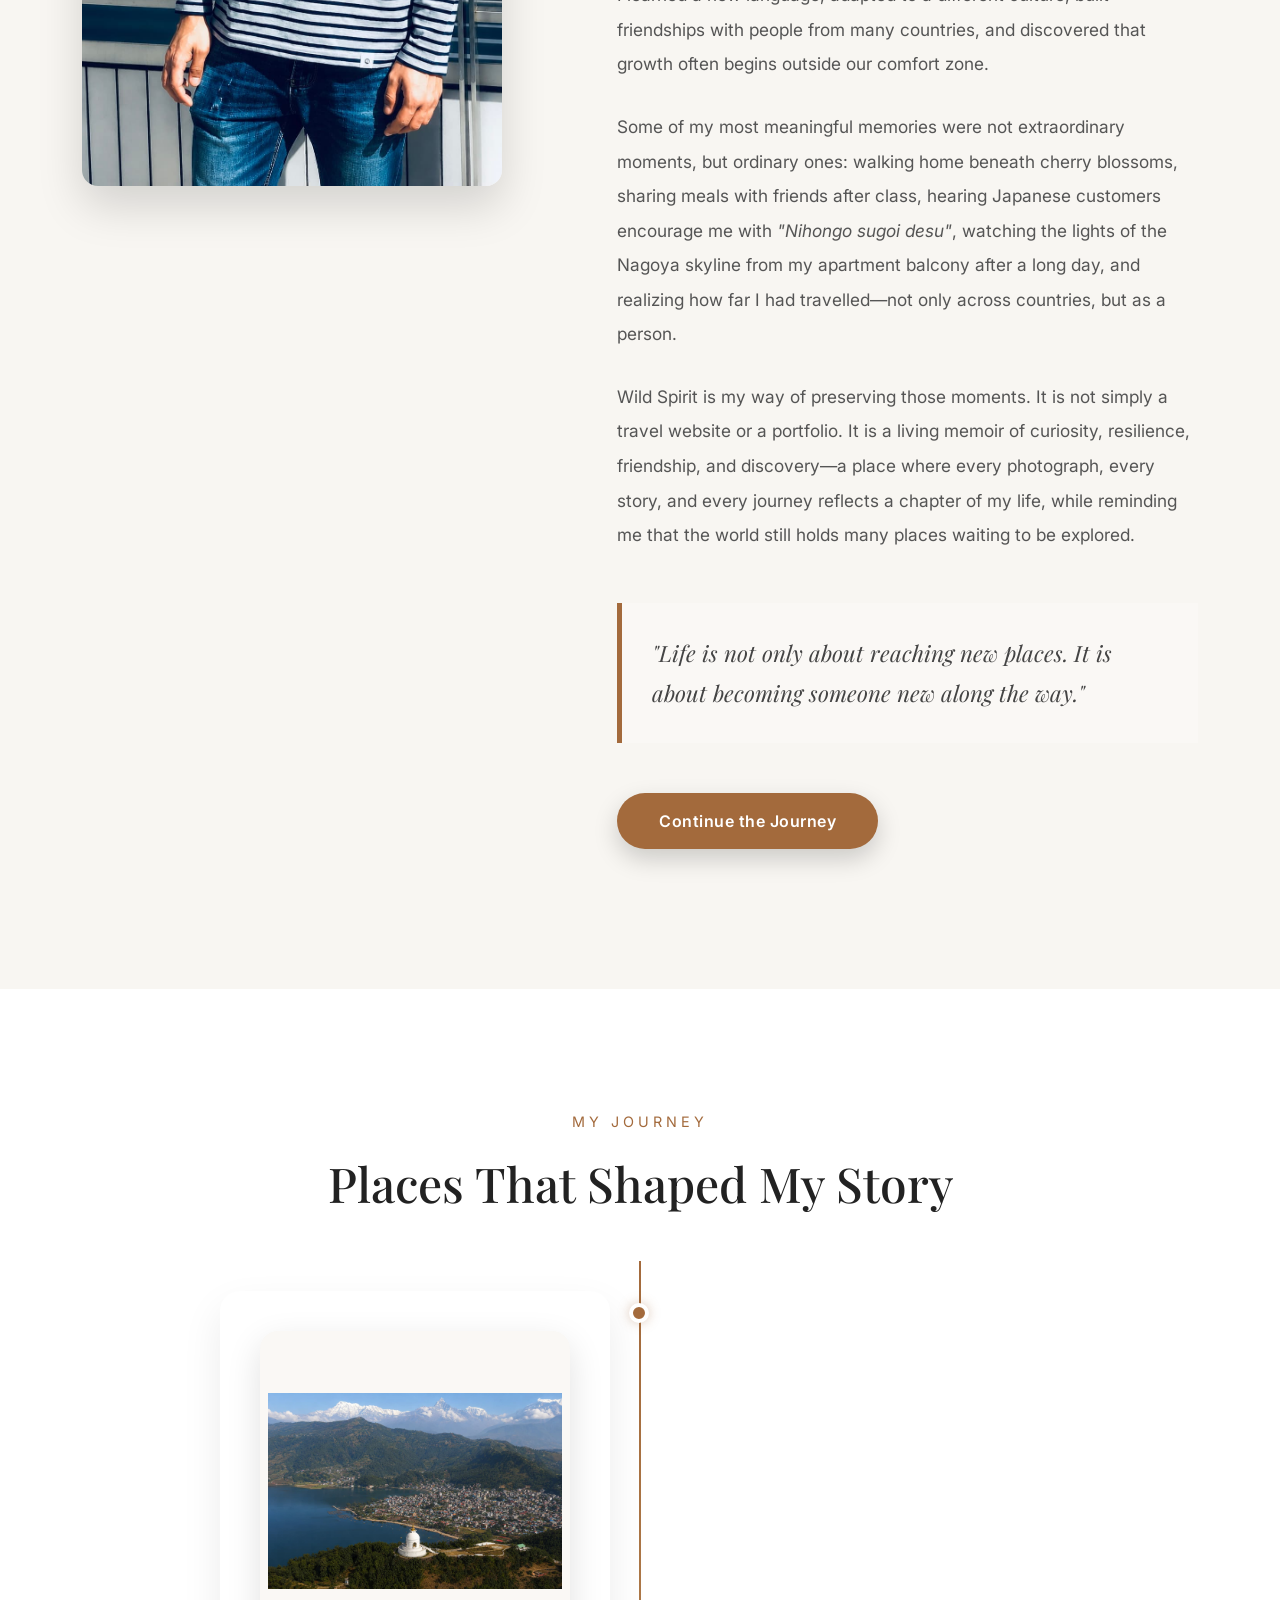
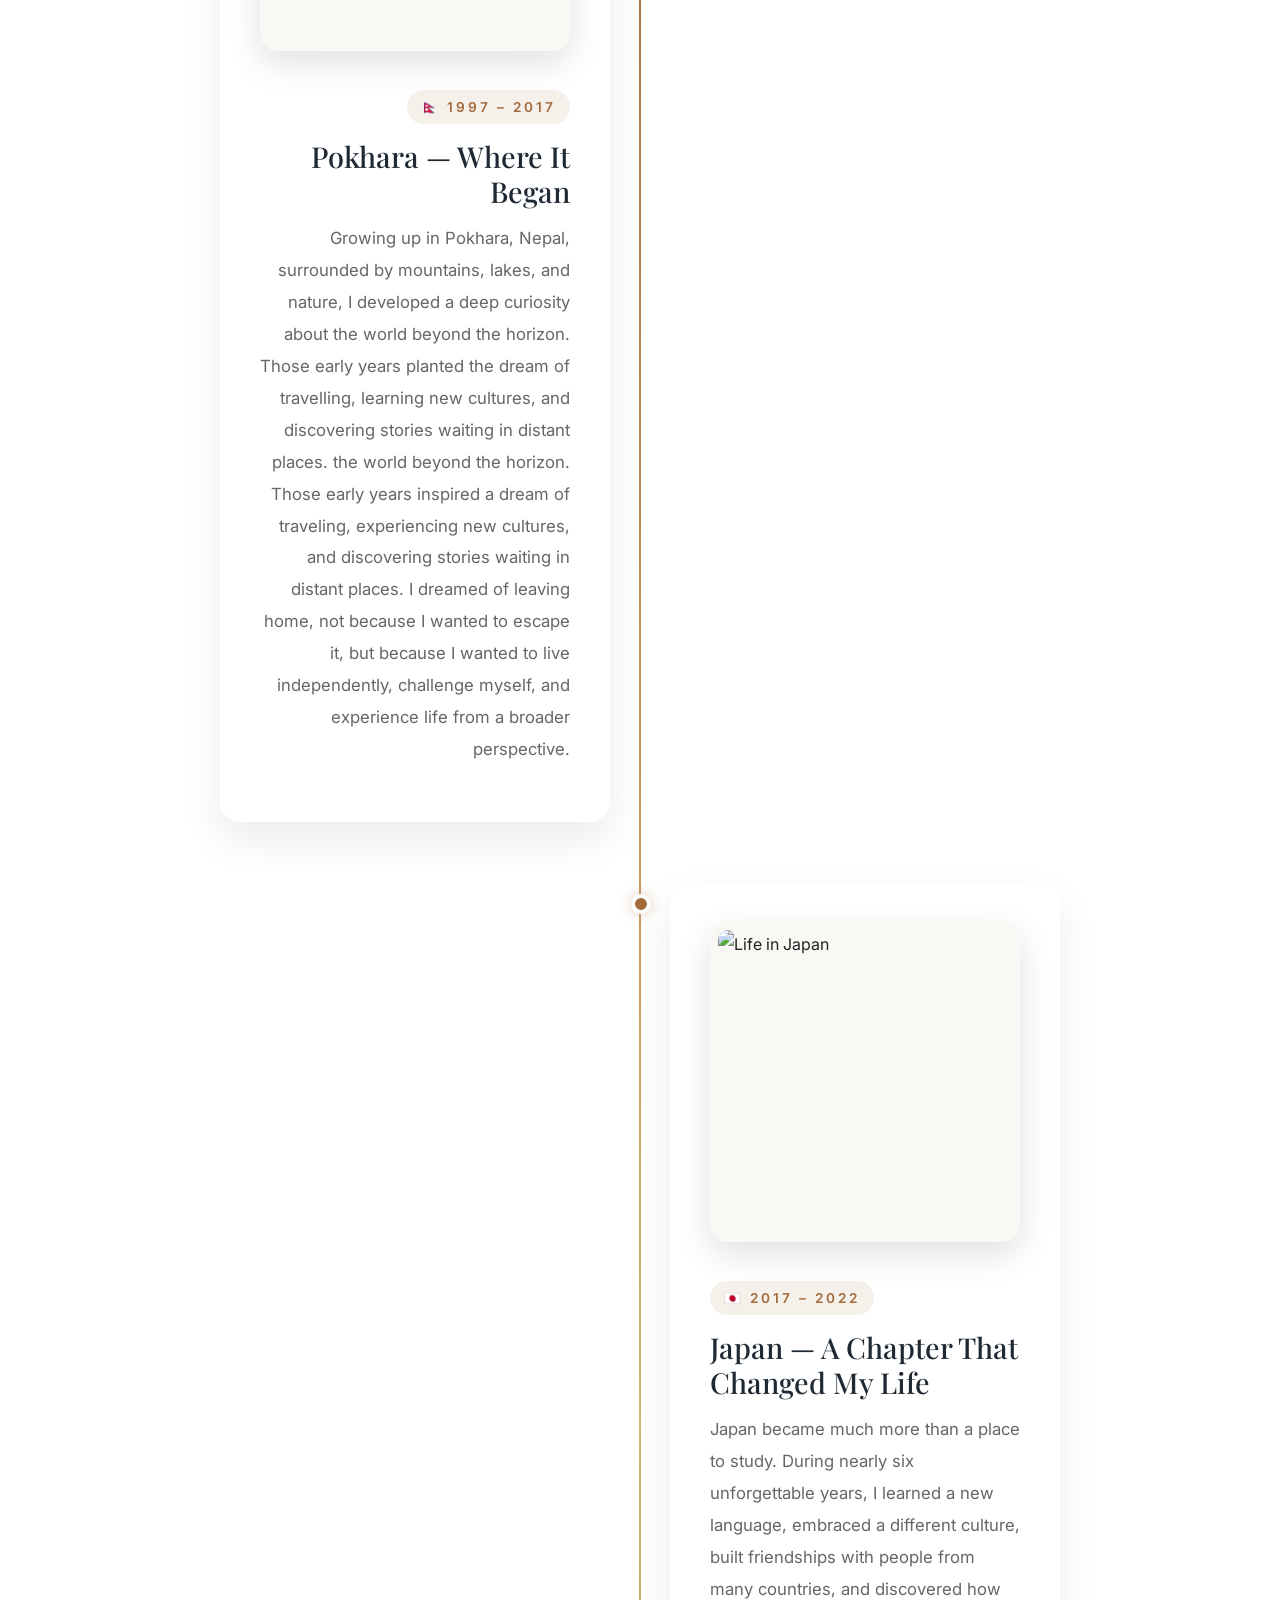
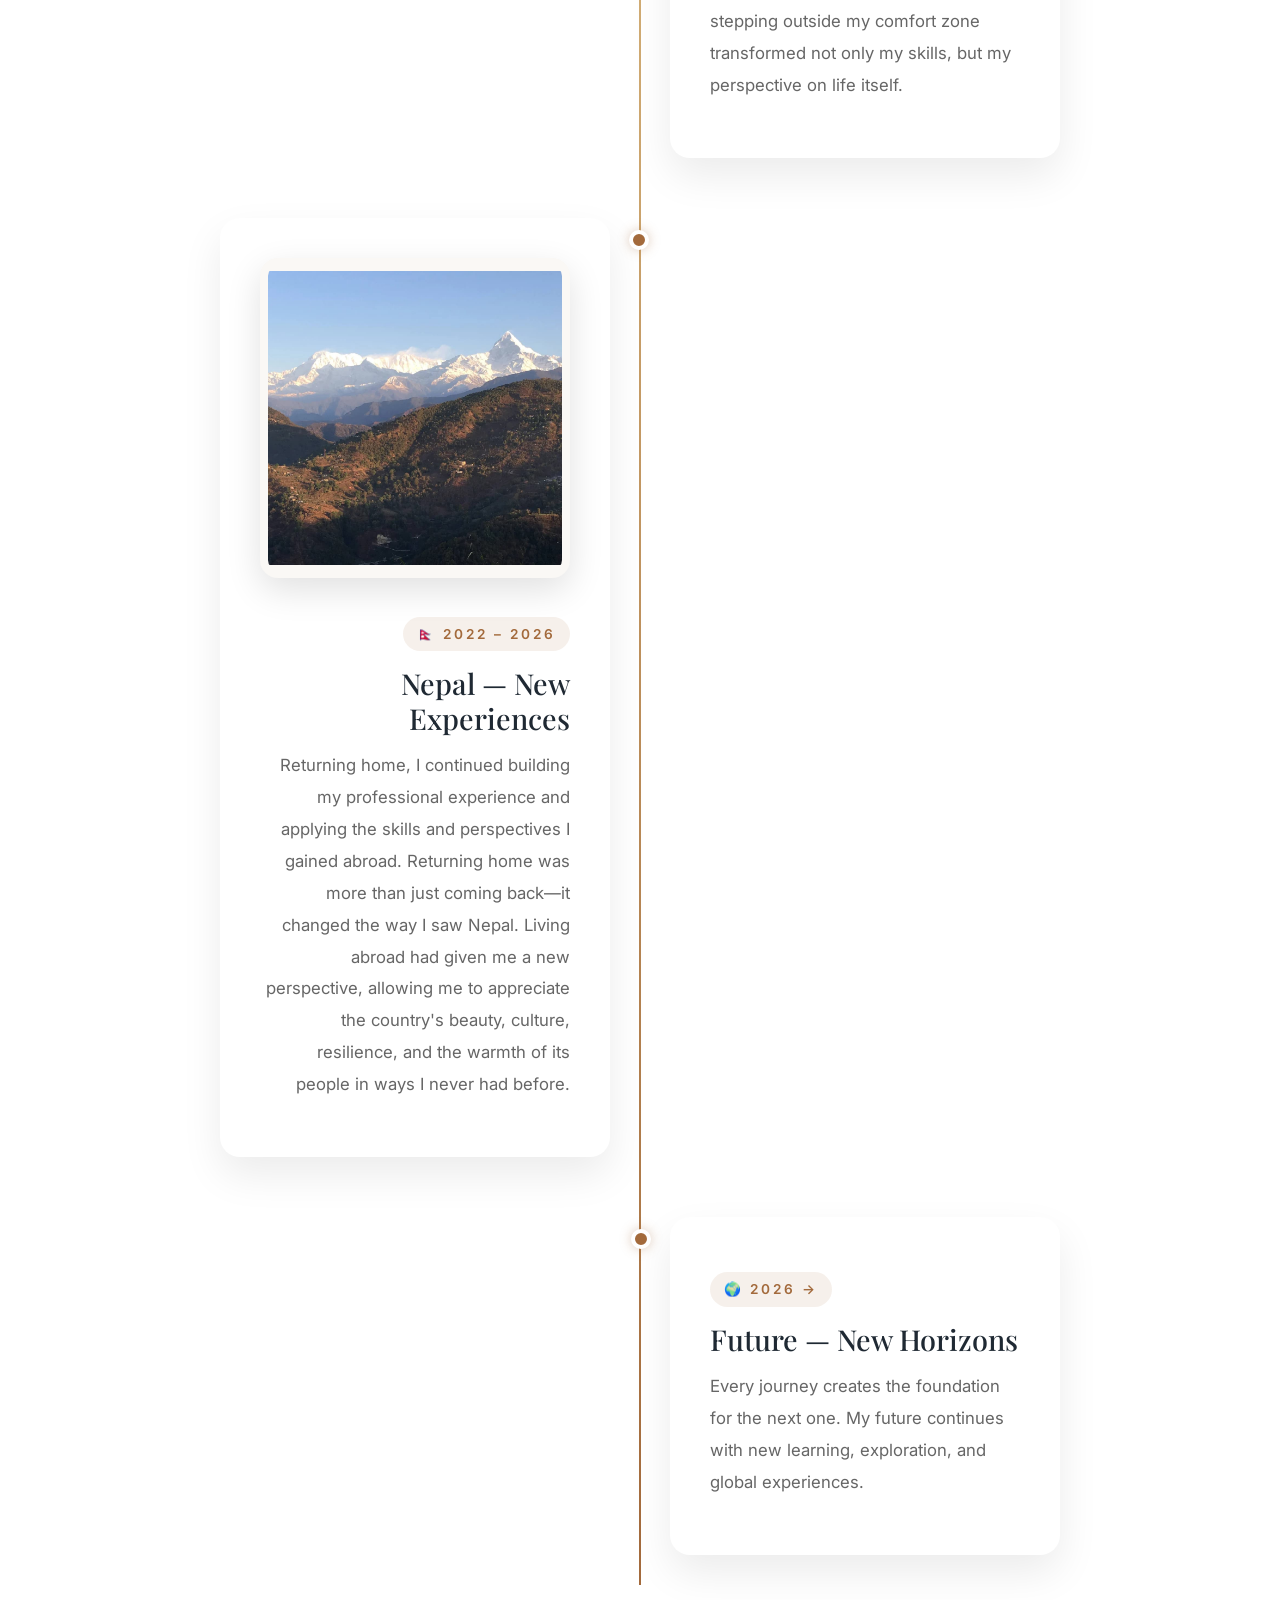
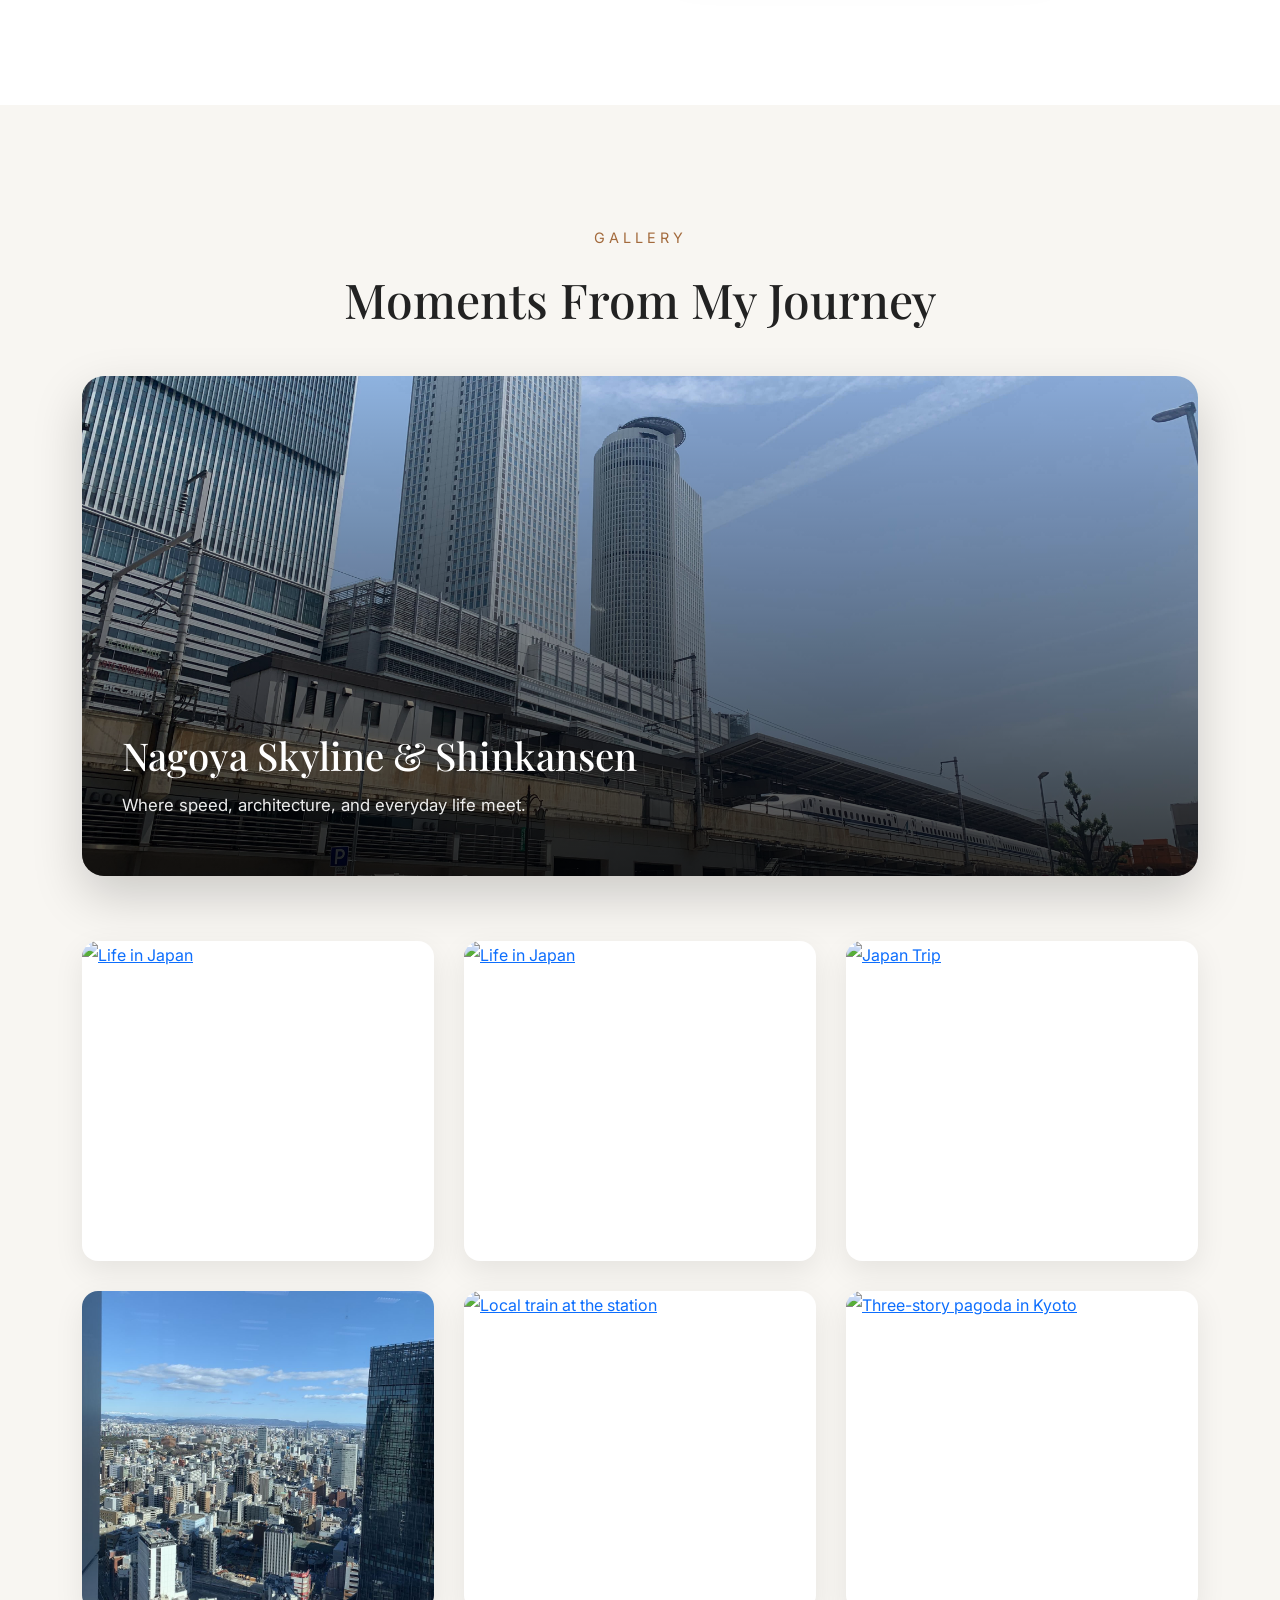
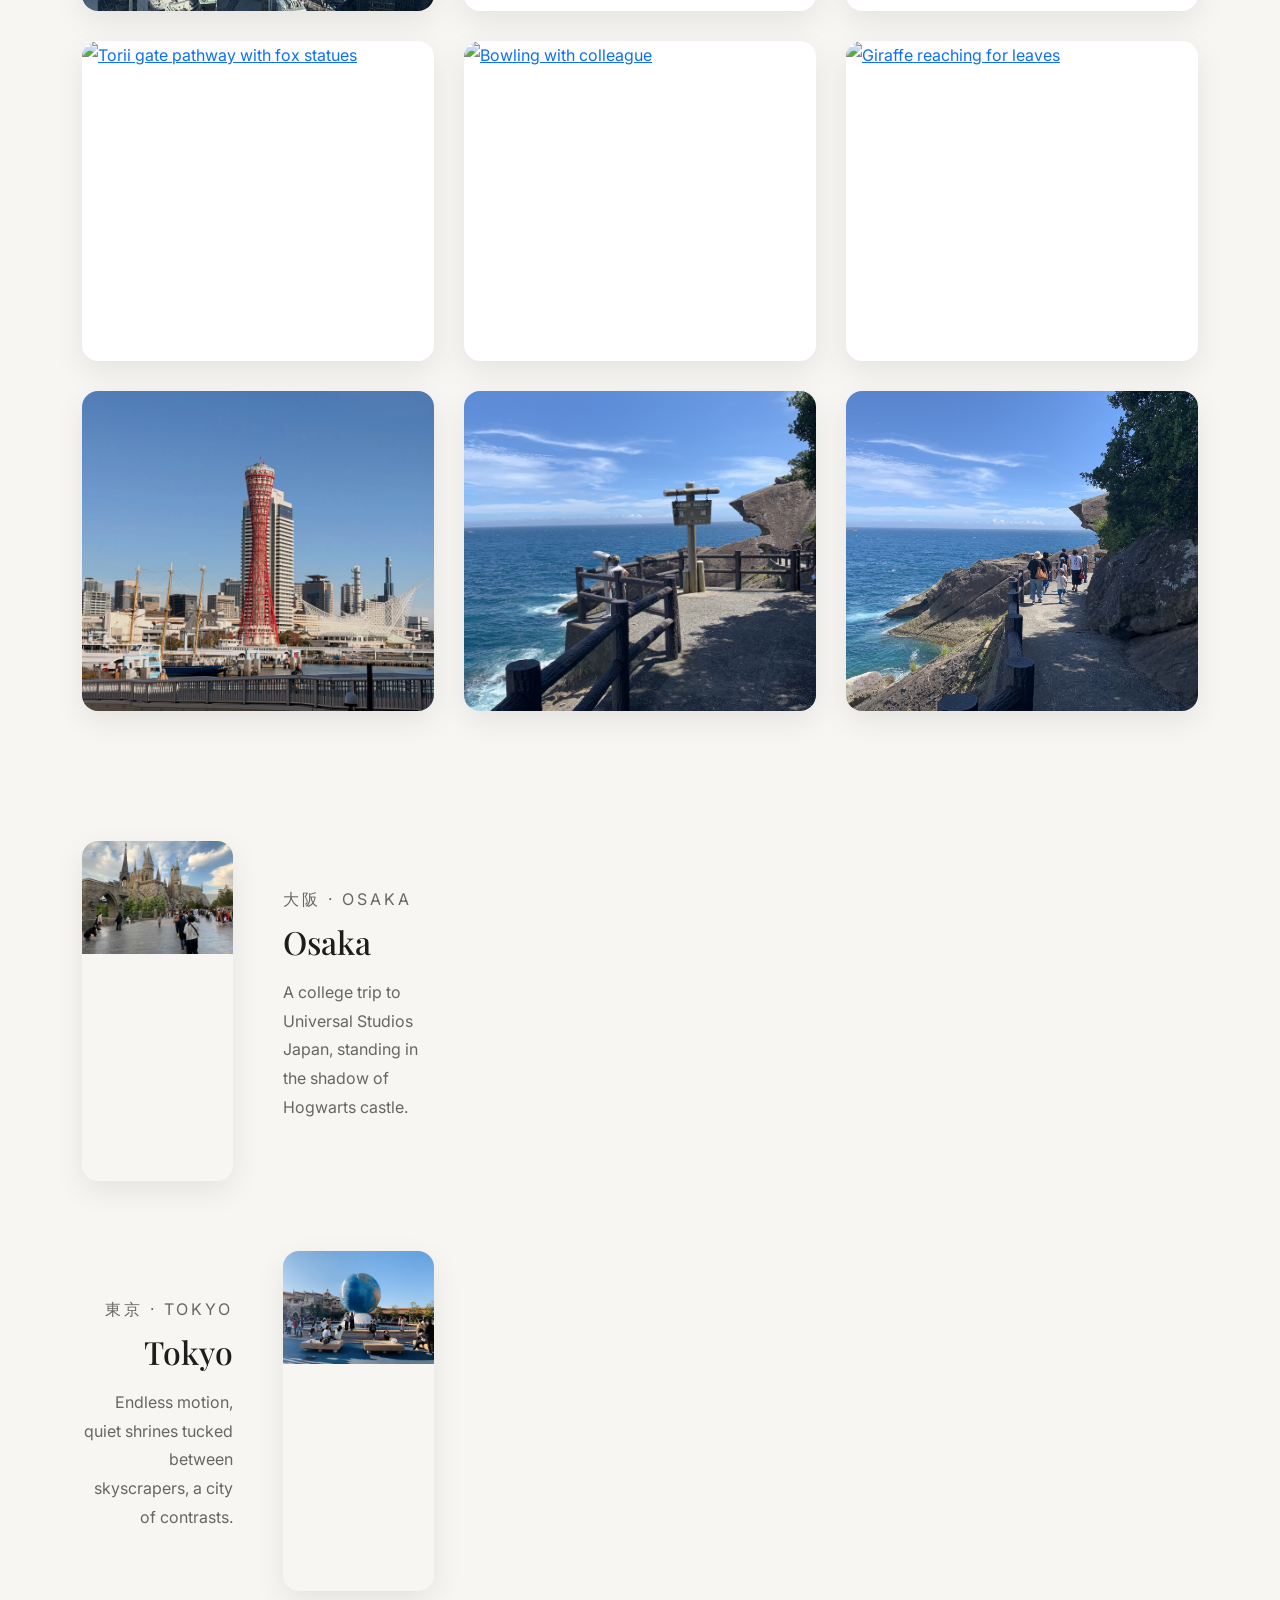
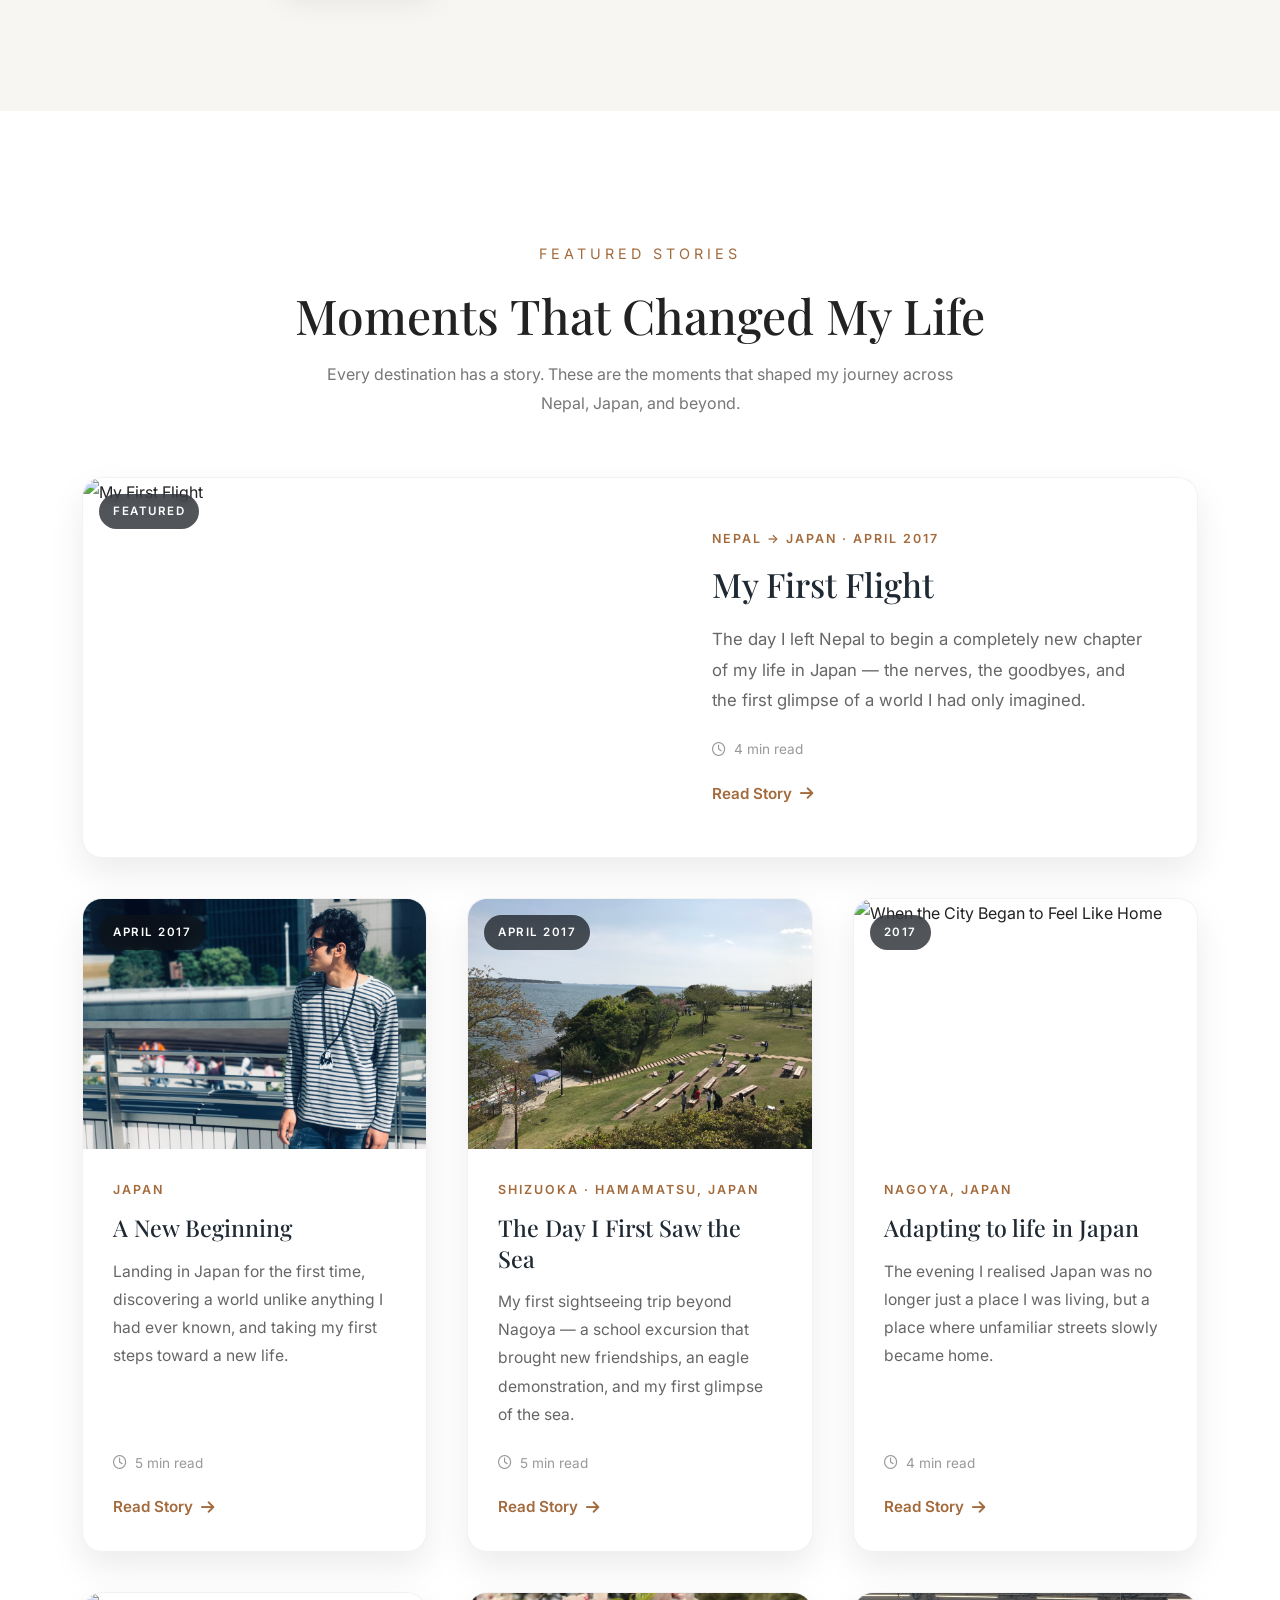
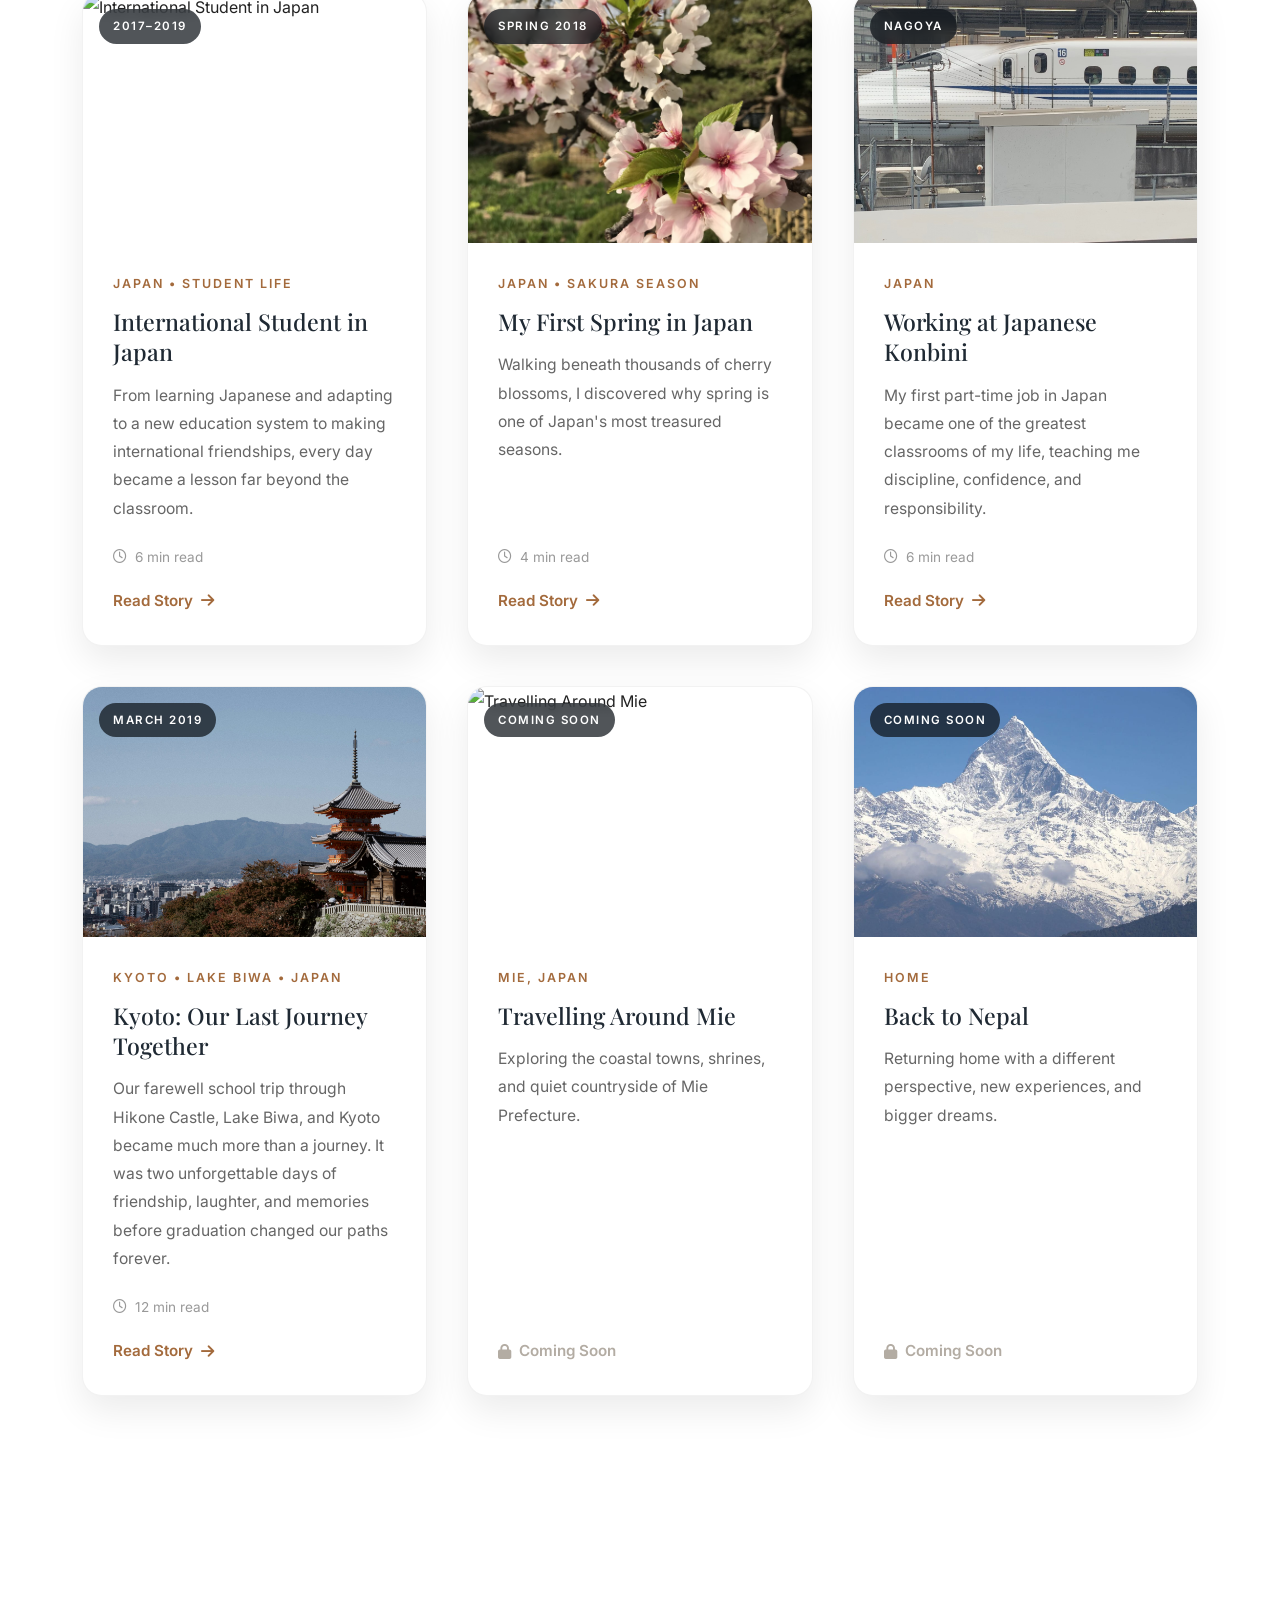
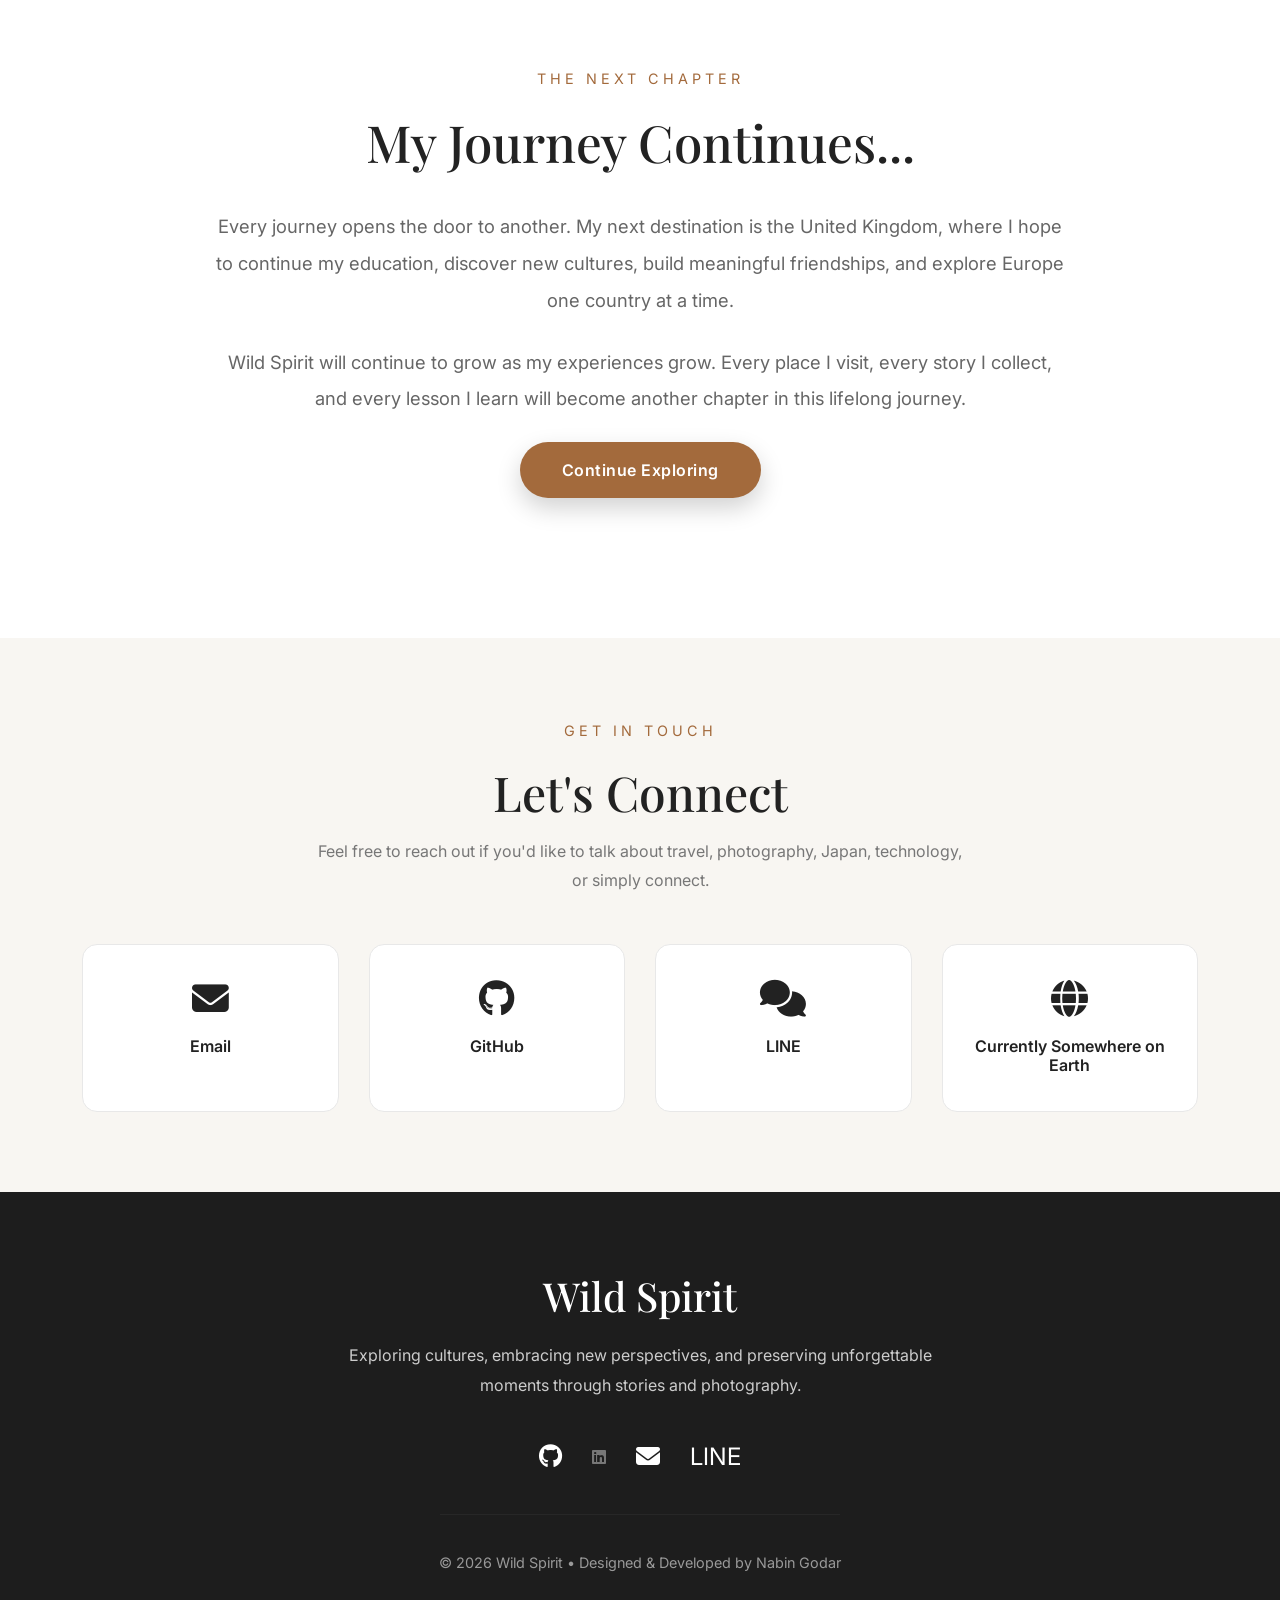
==== commit 8d942c1e: "Update index.html" ====
--- a/index.html
+++ b/index.html
@@ -634,7 +634,7 @@
 <div class="city-text">
 <p class="city-kanji">大阪 · Osaka</p>
 <h3>Osaka</h3>
-<p>Street food, neon nights, and a city that never takes itself too seriously.</p>
+<p>A college trip to Universal Studios Japan, standing in the shadow of Hogwarts castle.</p>
 </div>
 </div>
 
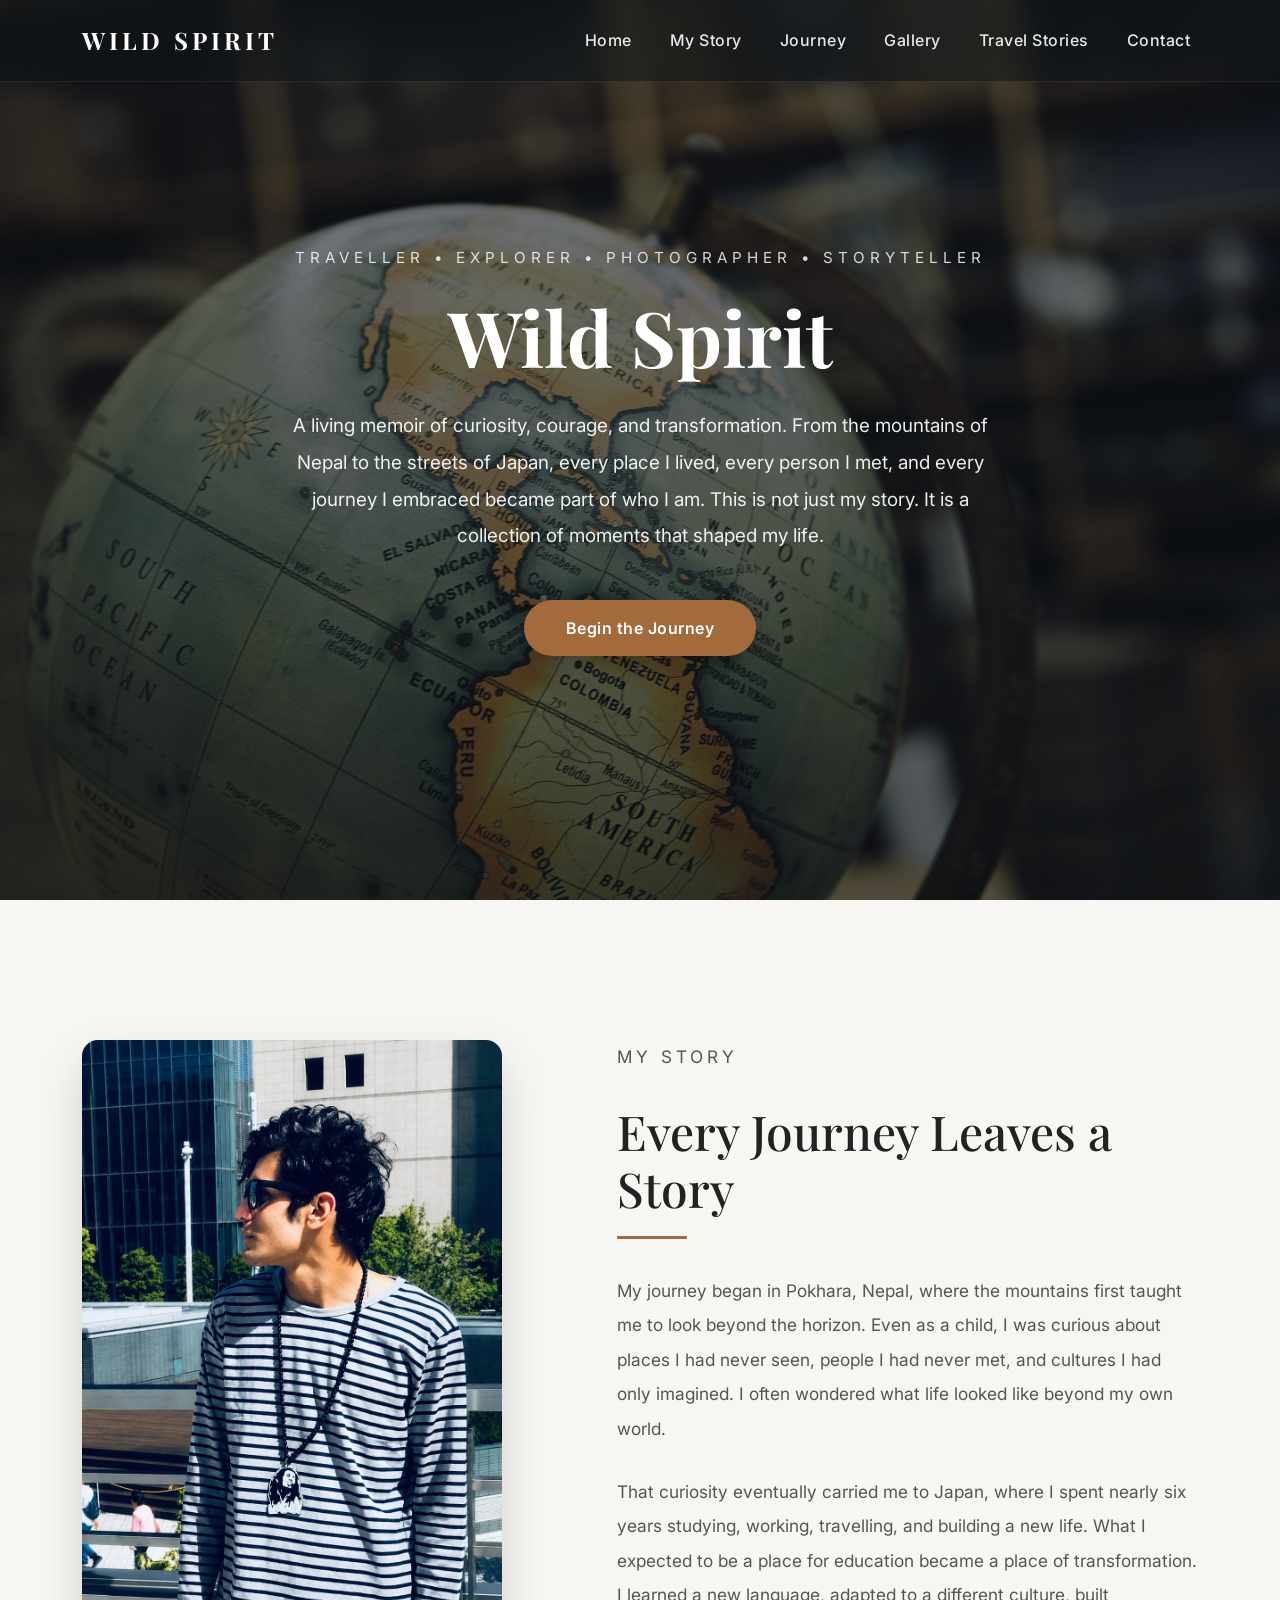
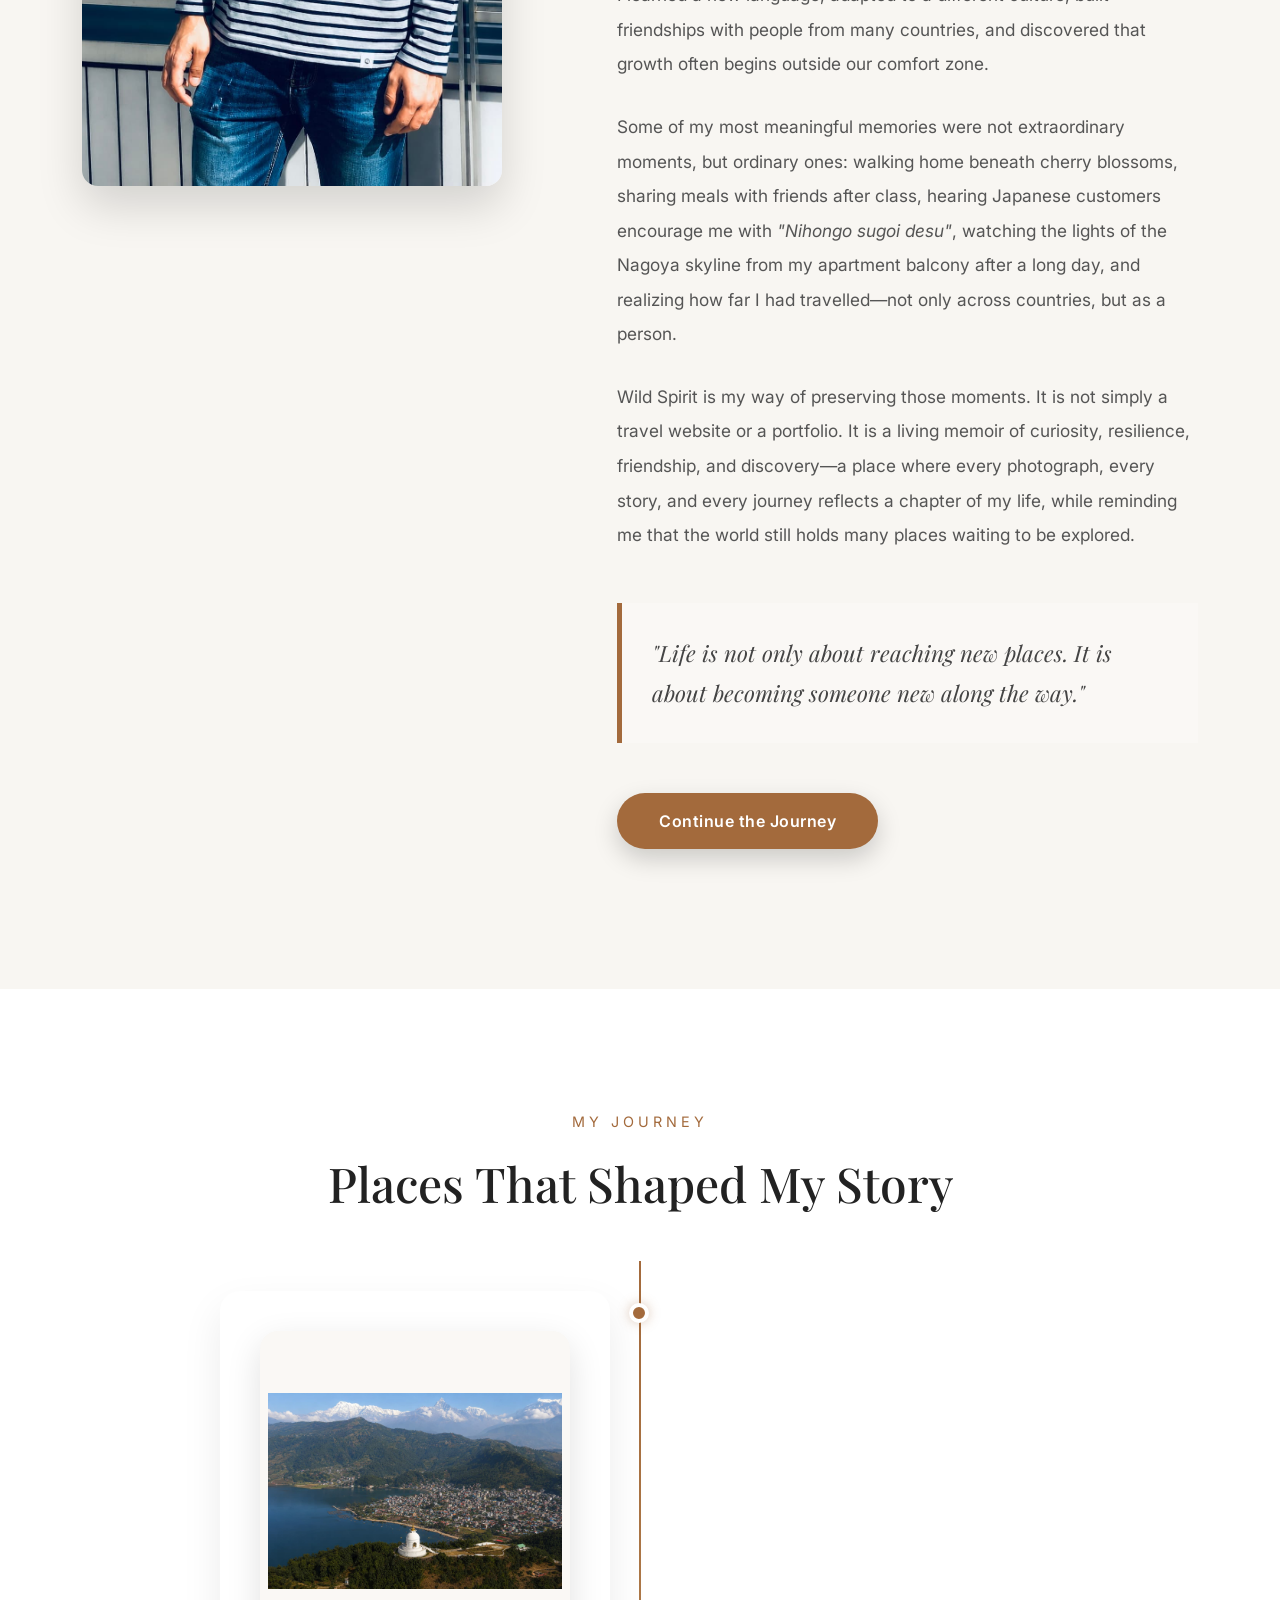
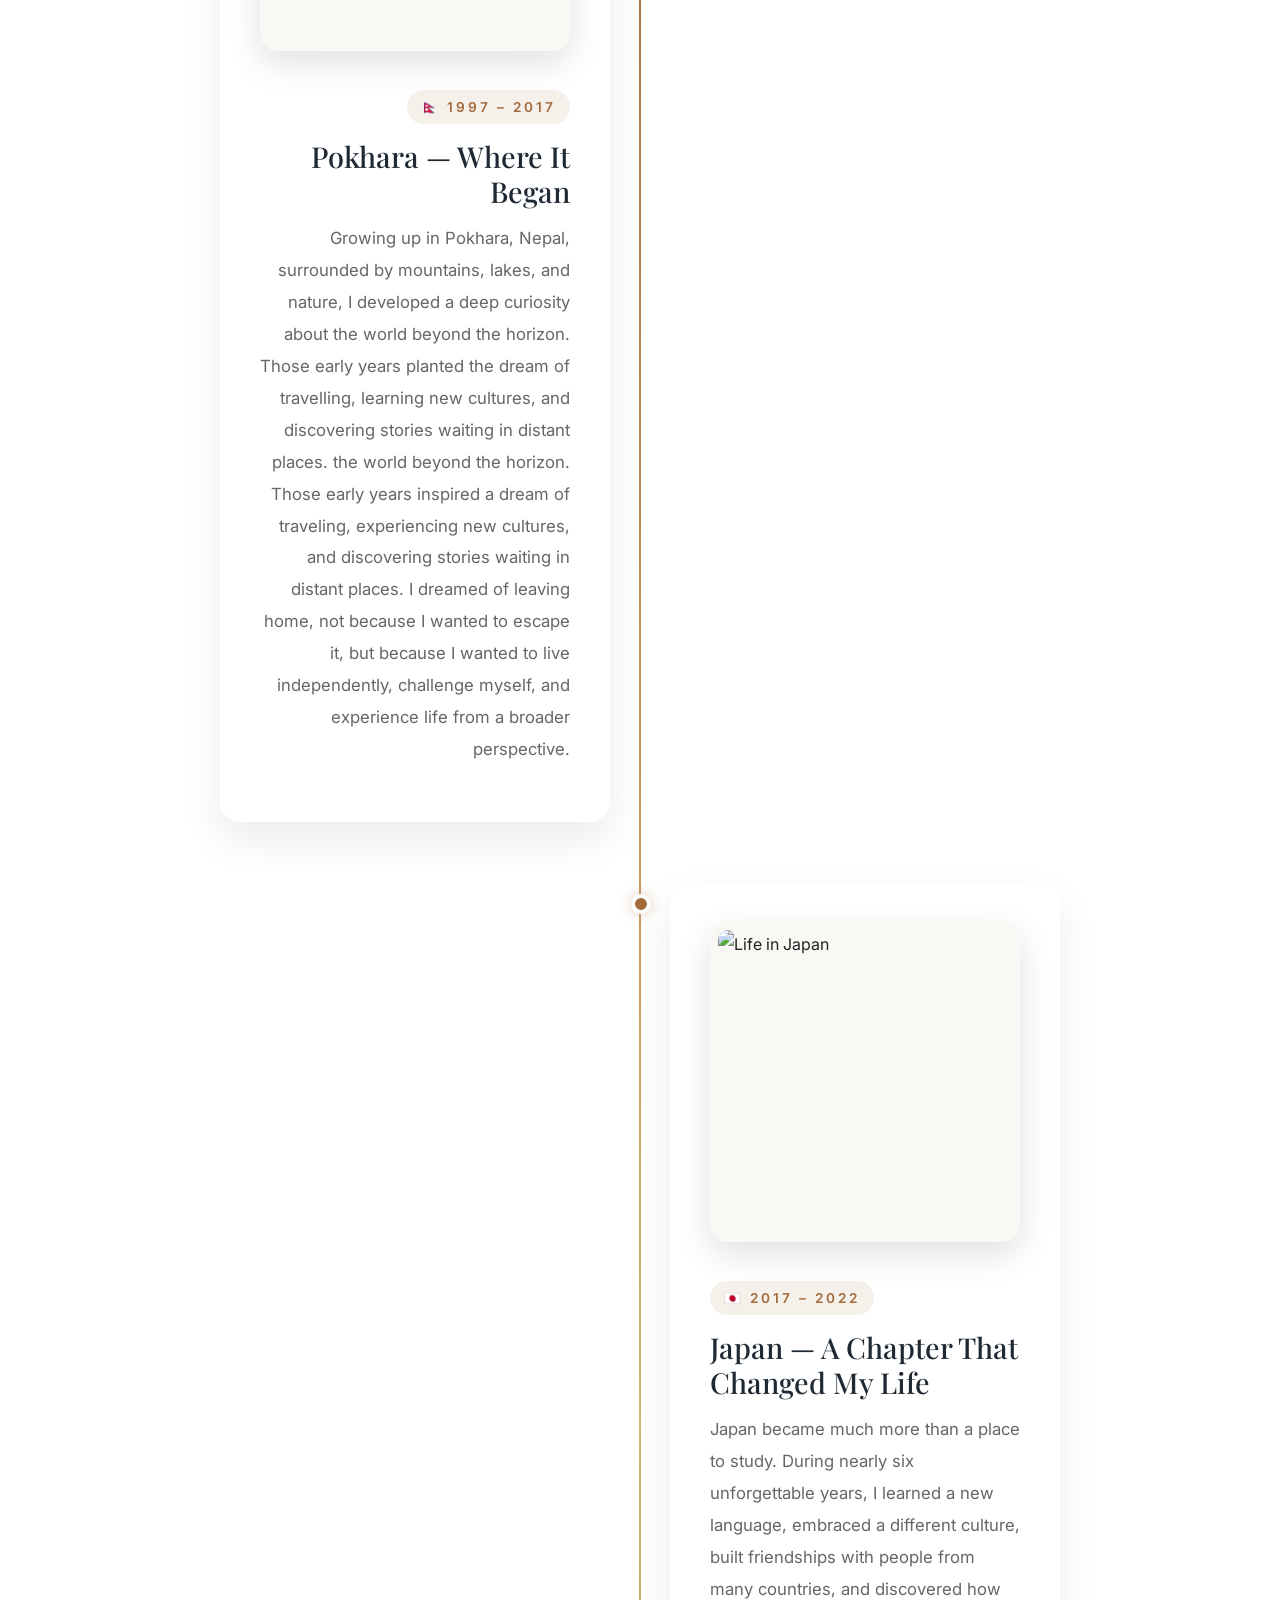
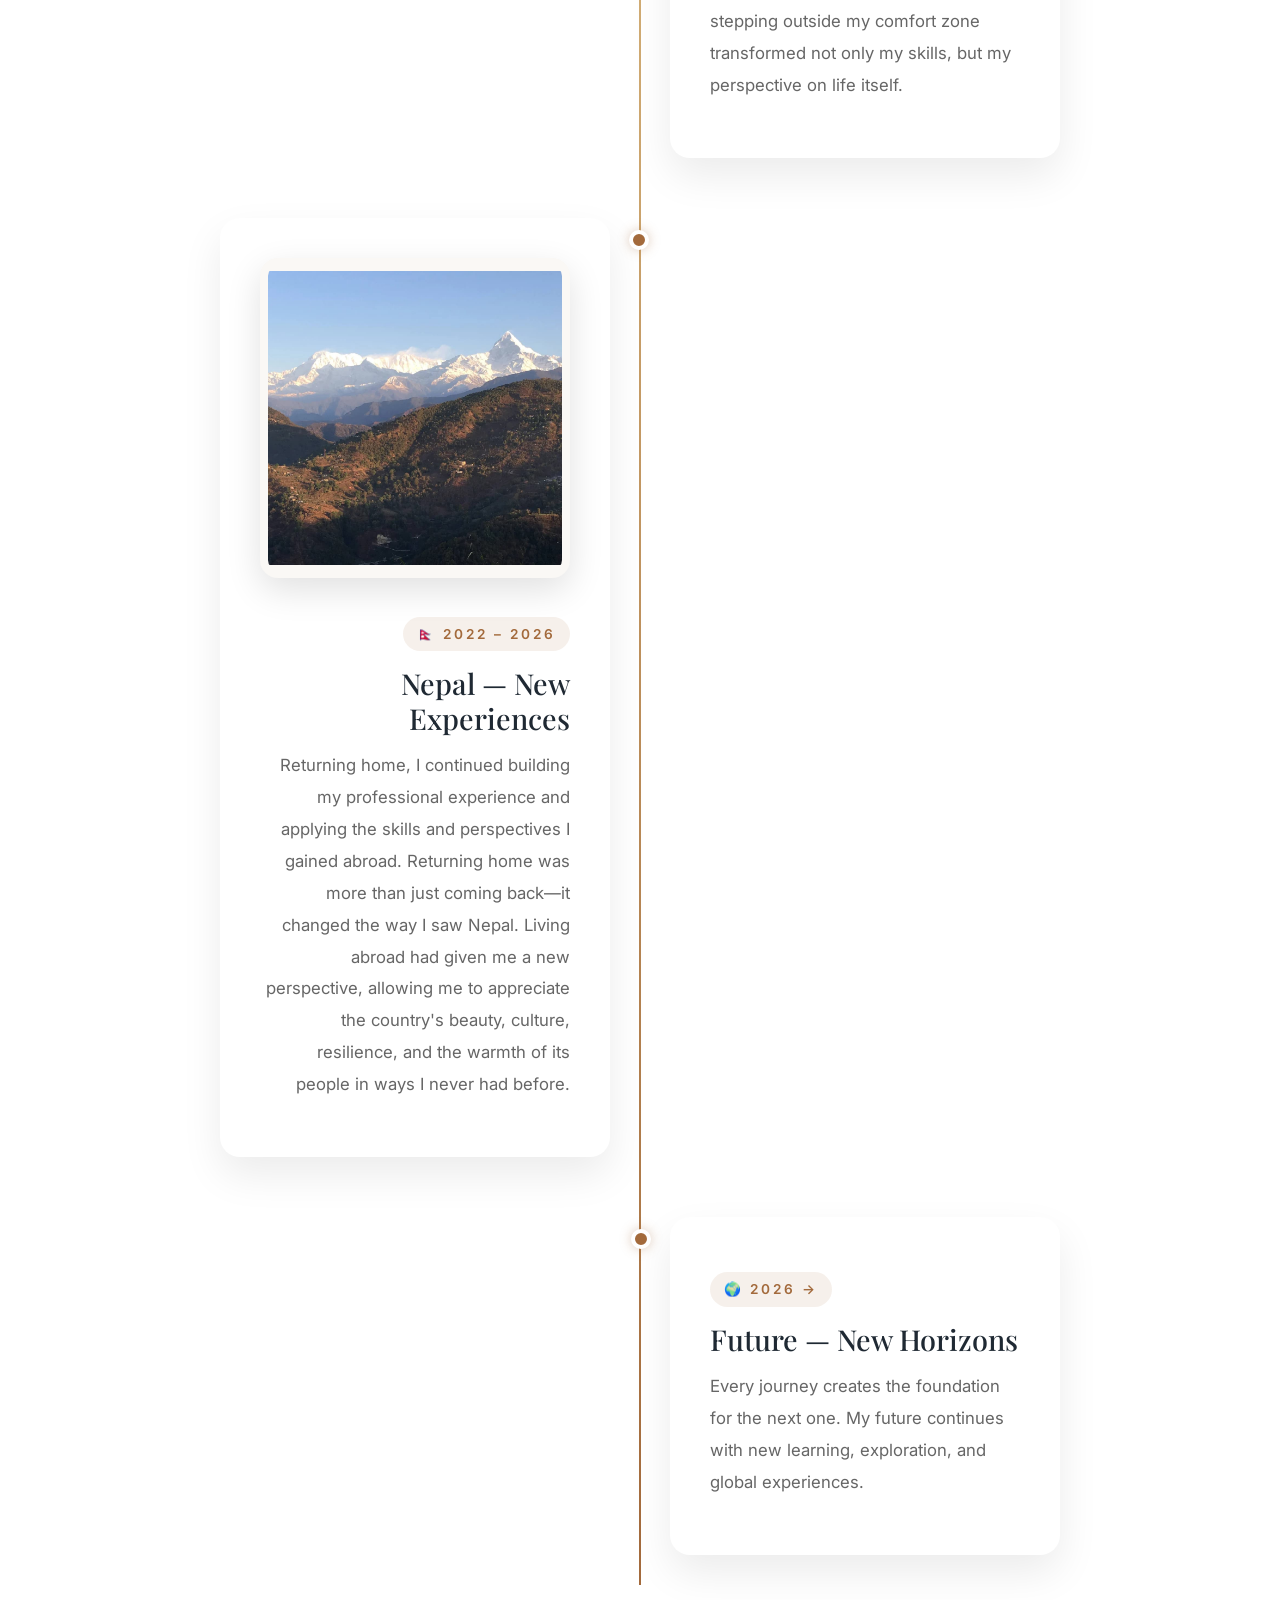
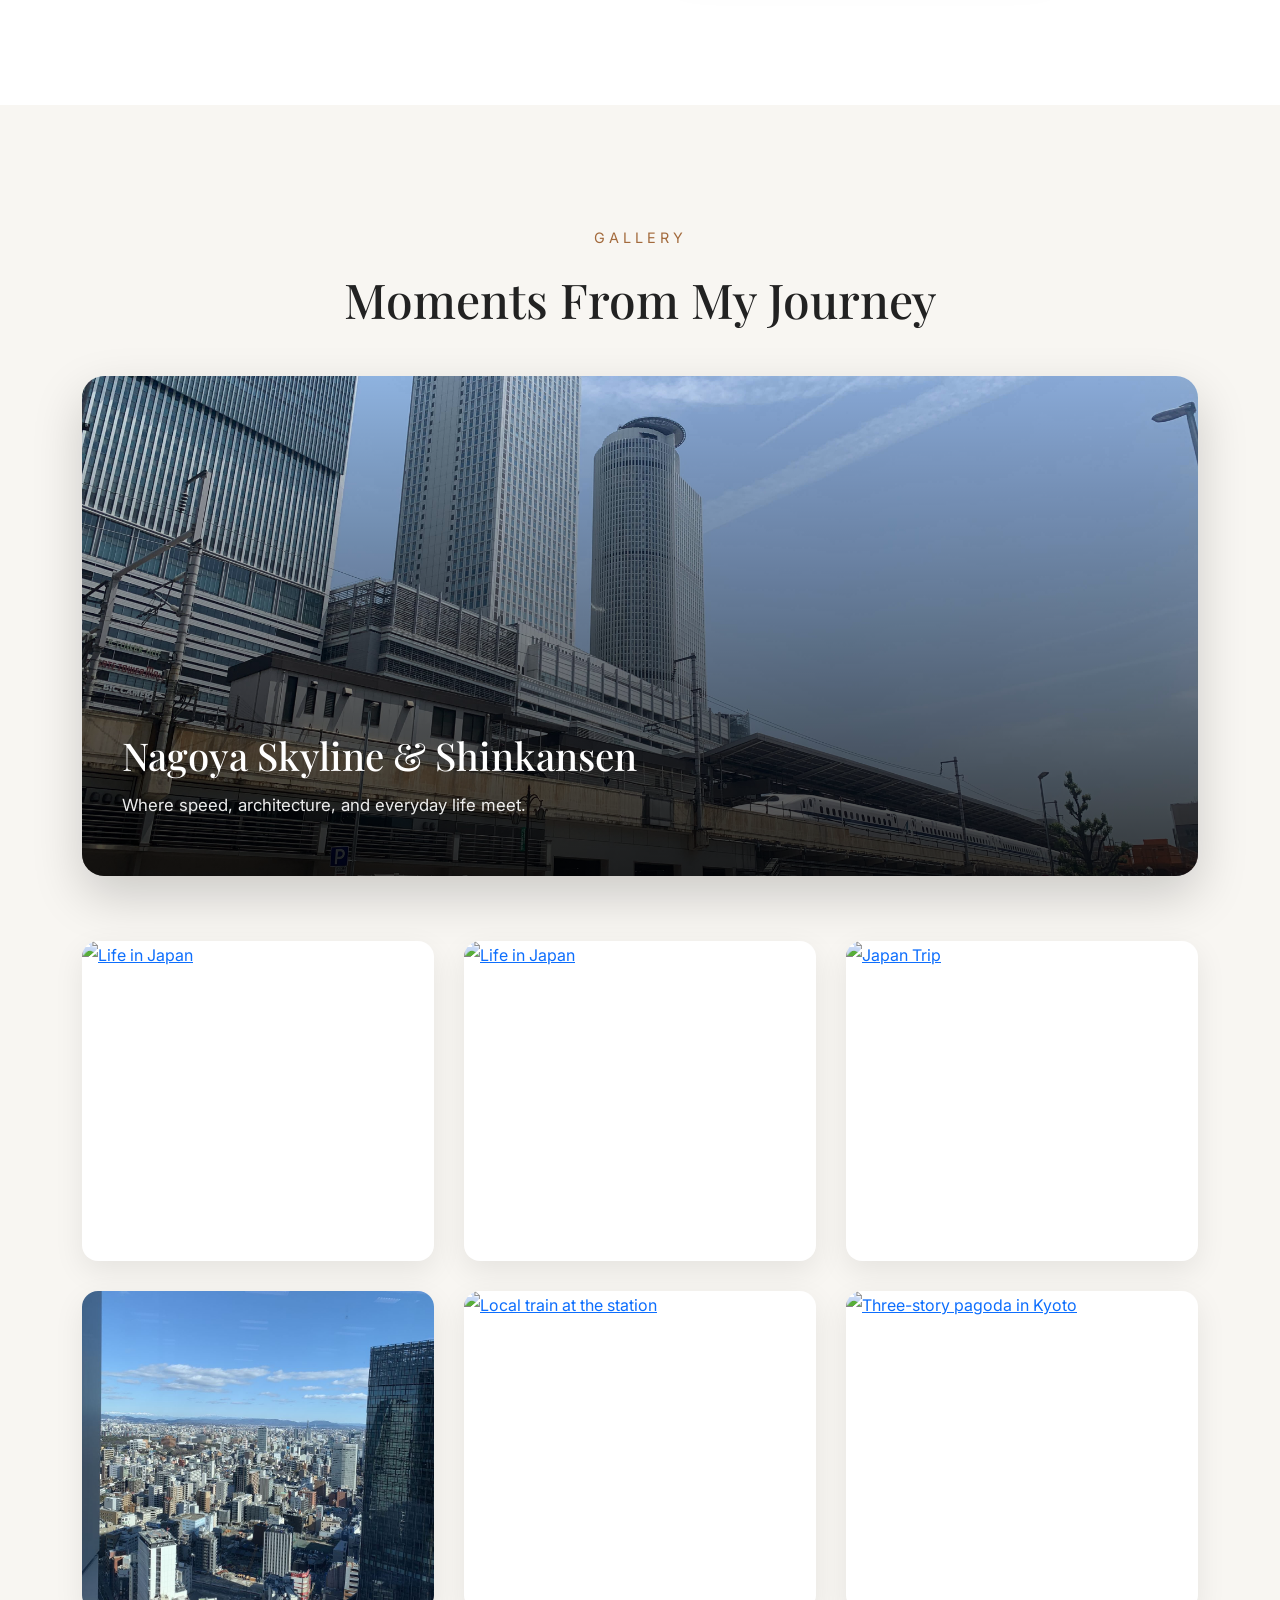
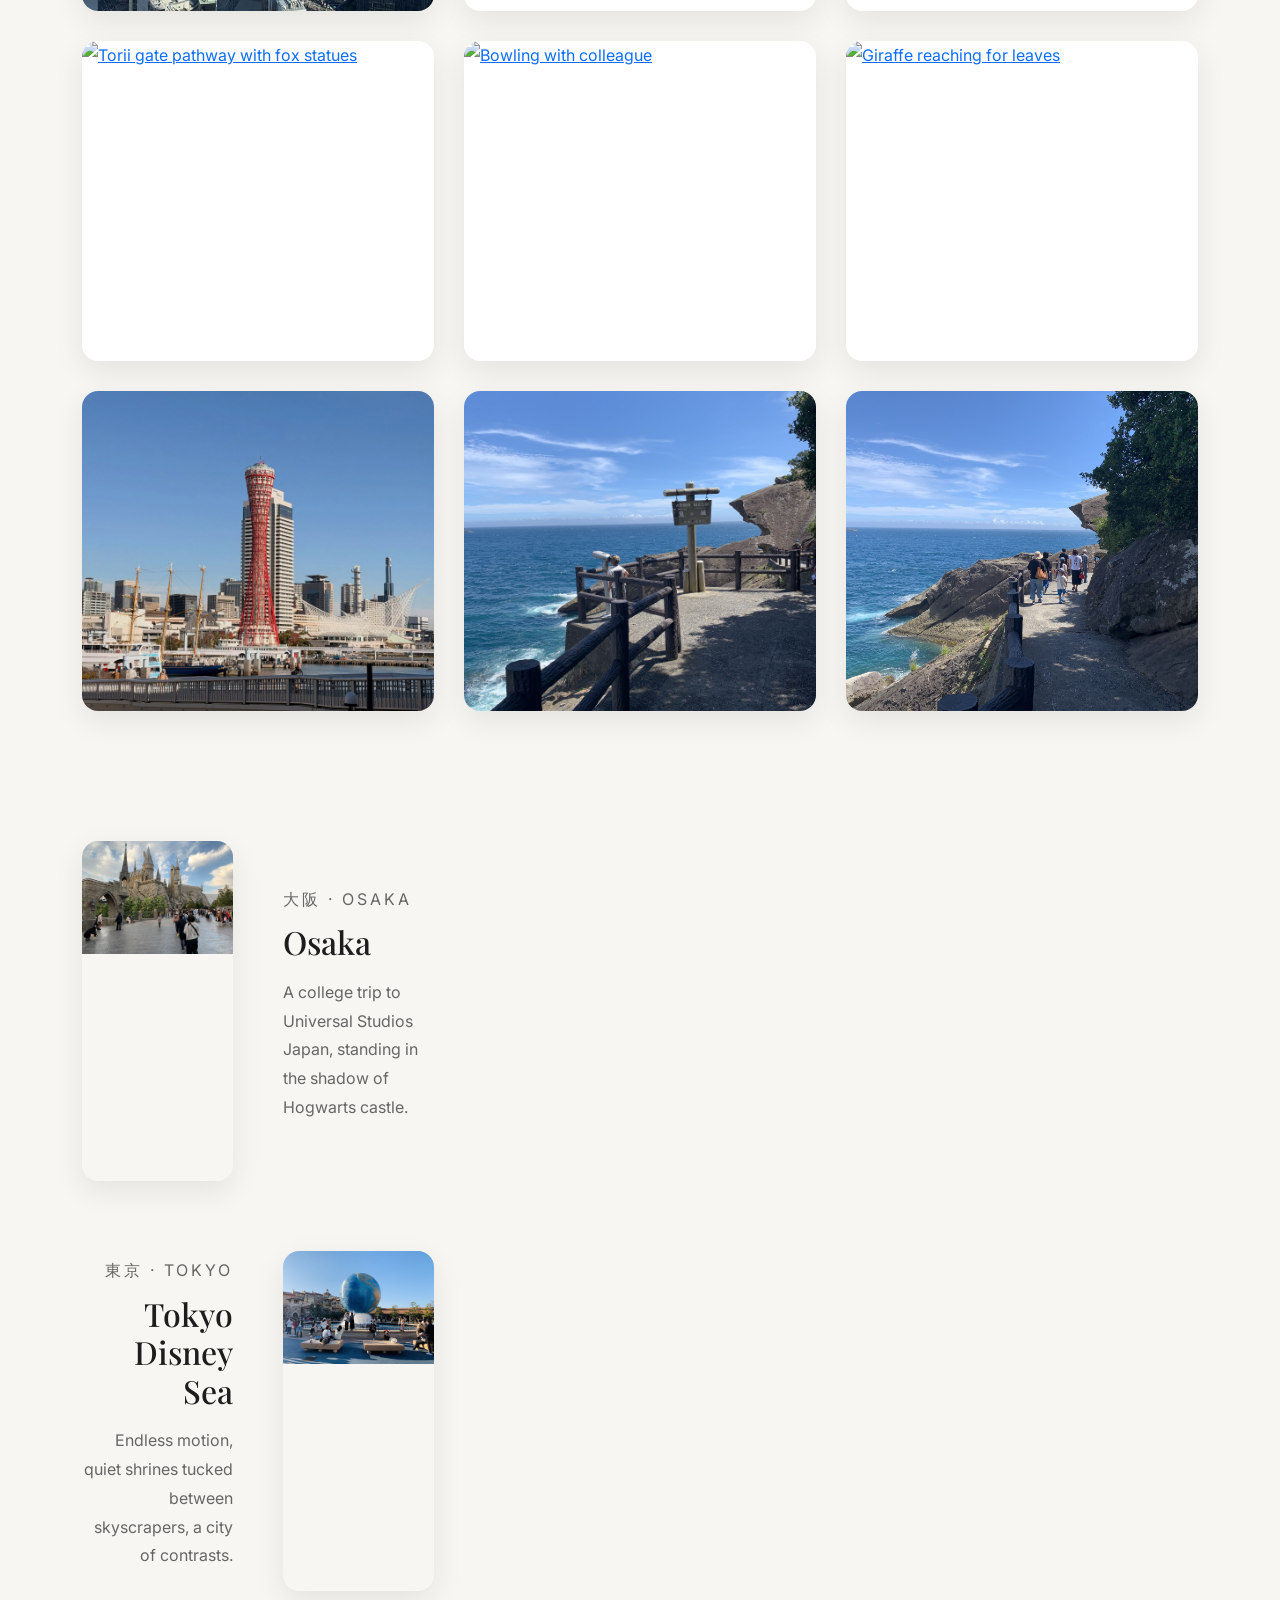
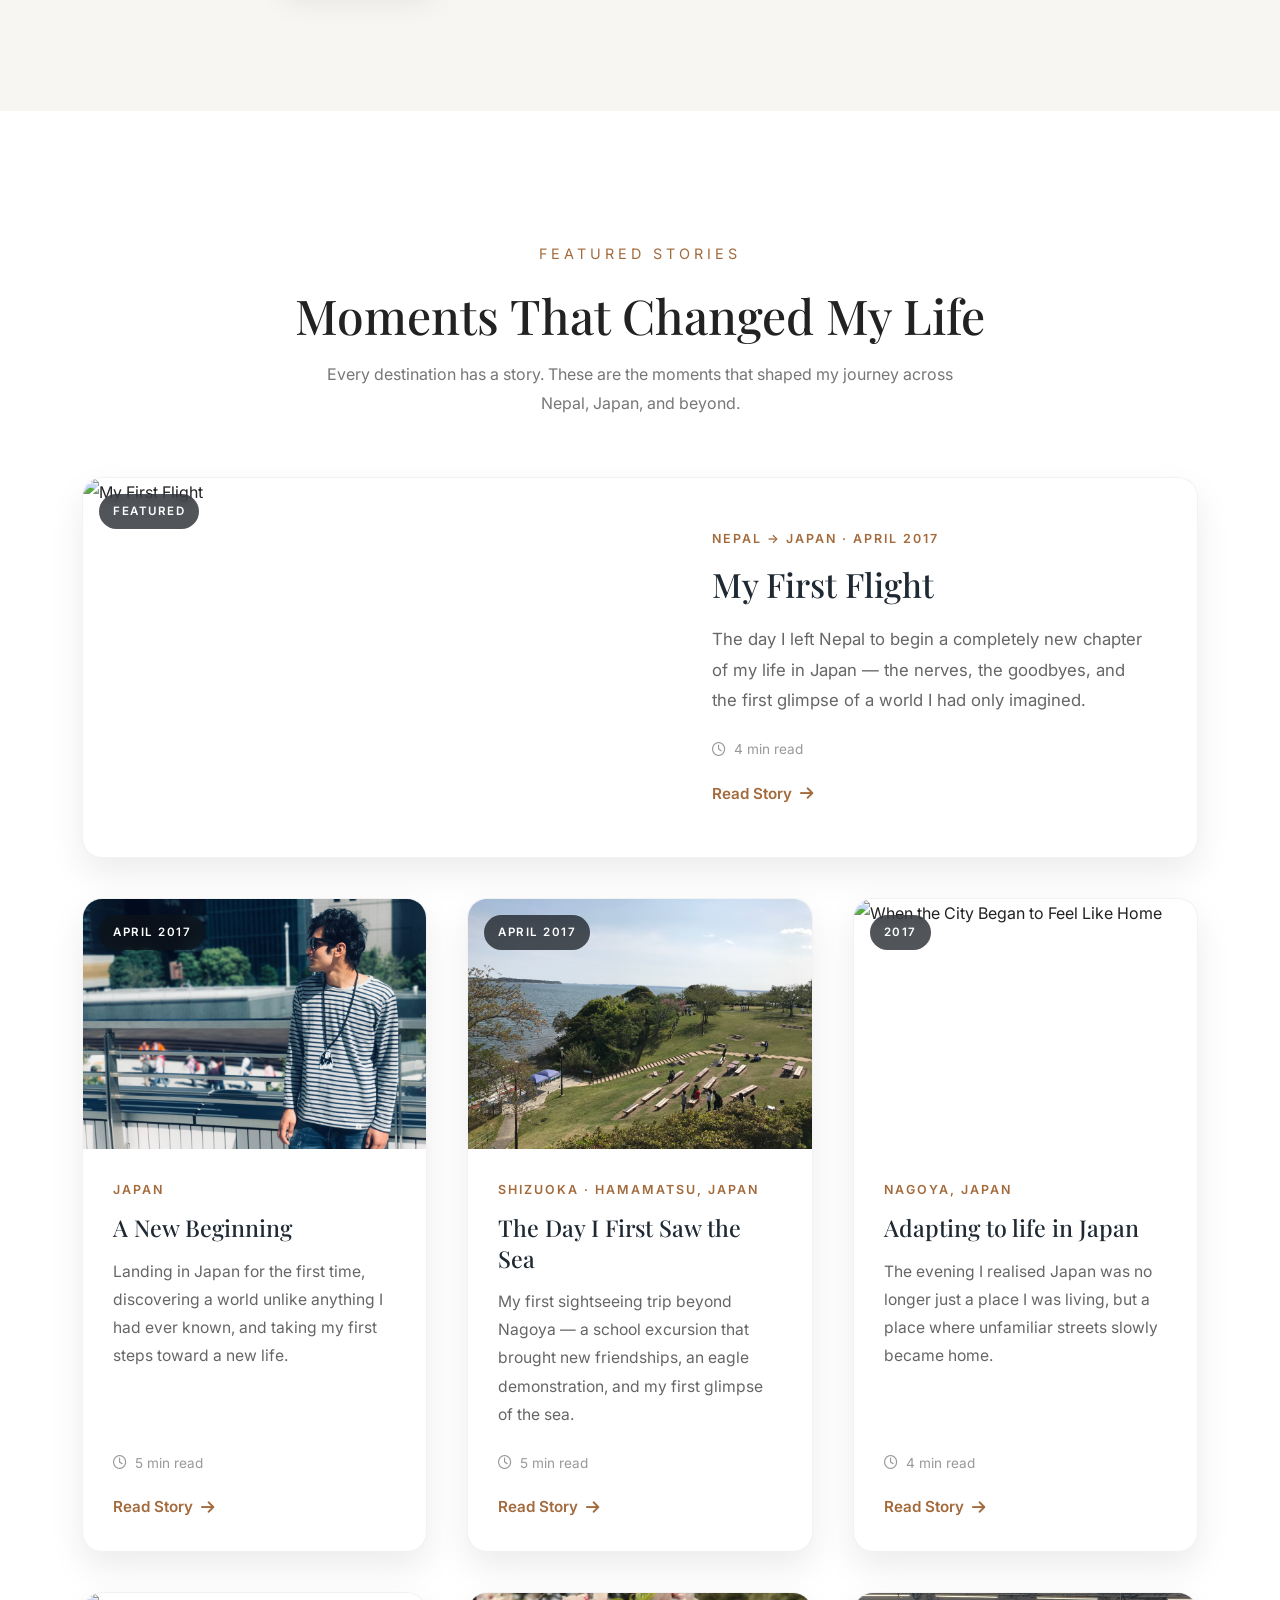
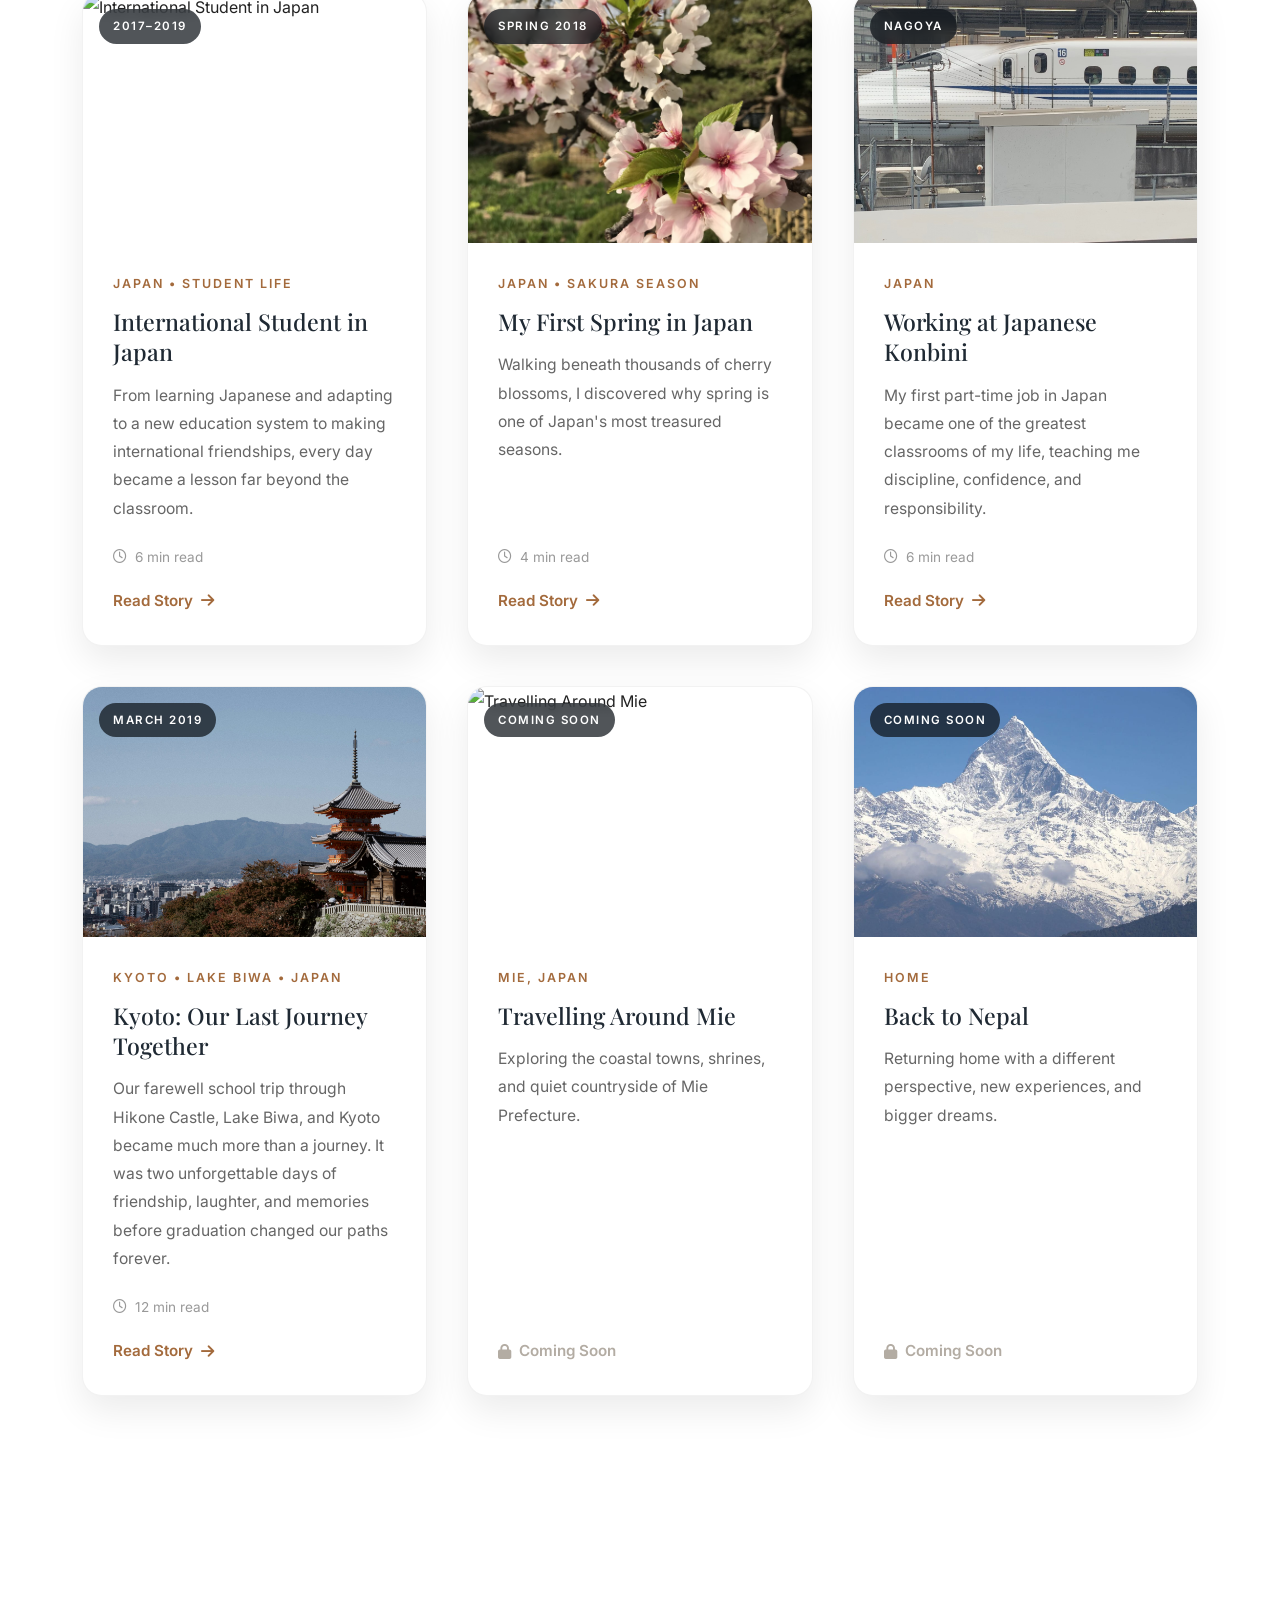
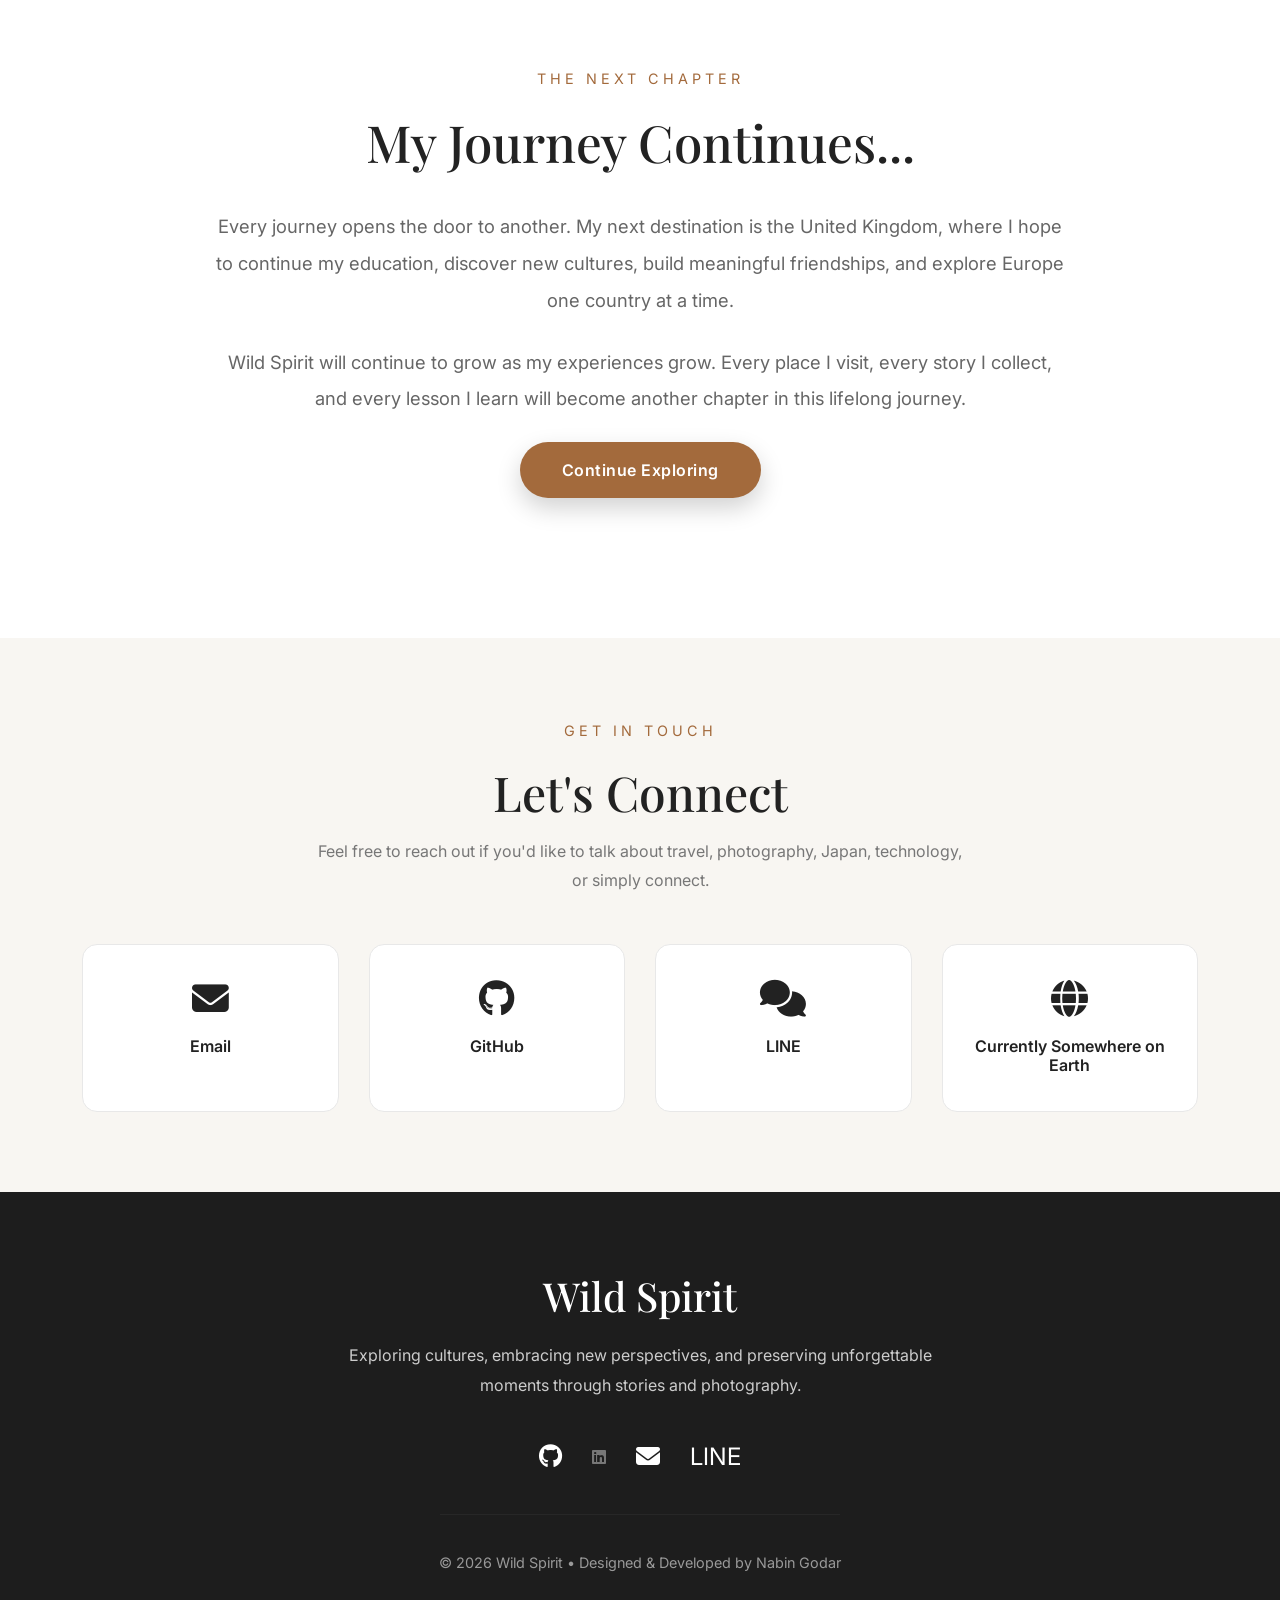
==== commit 6f7c233b: "Update index.html" ====
--- a/index.html
+++ b/index.html
@@ -646,7 +646,7 @@
 </div>
 <div class="city-text">
 <p class="city-kanji">東京 · Tokyo</p>
-<h3>Tokyo</h3>
+<h3>Tokyo Disney Sea</h3>
 <p>Endless motion, quiet shrines tucked between skyscrapers, a city of contrasts.</p>
 </div>
 </div>
